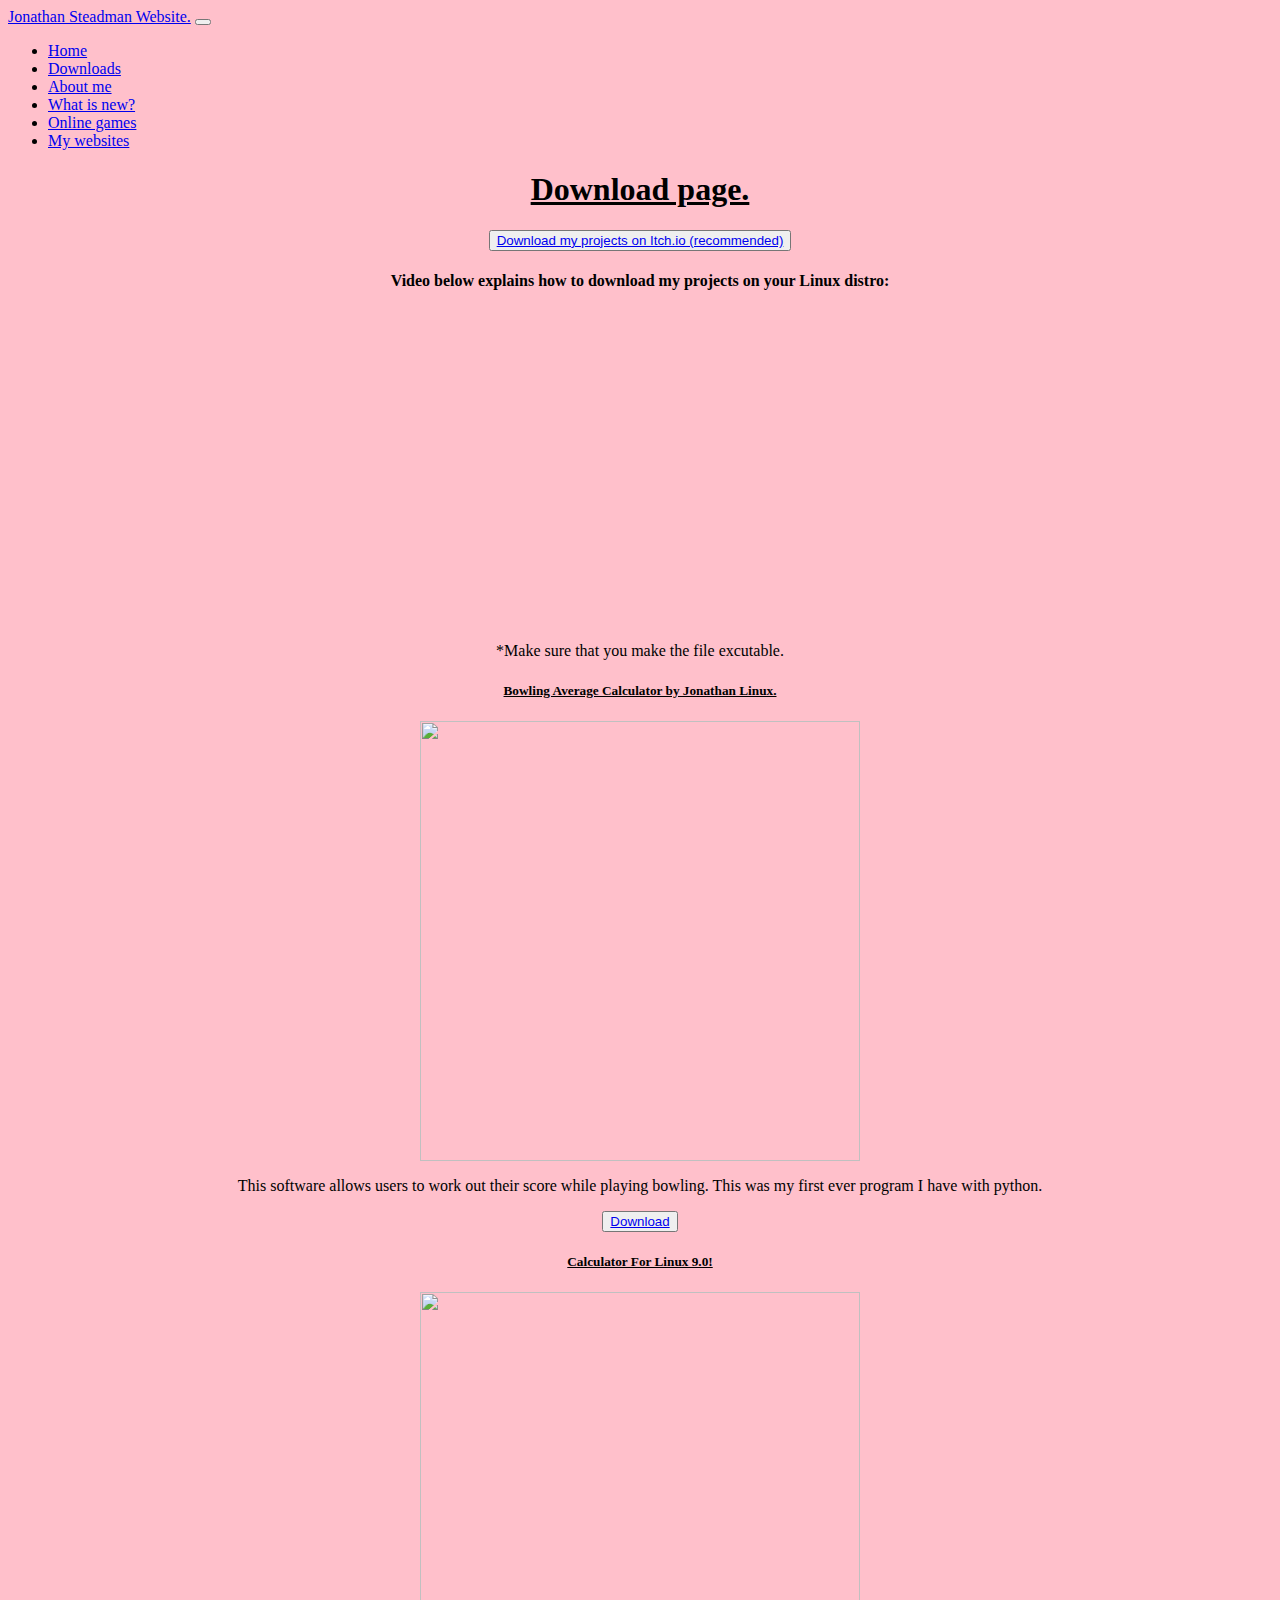
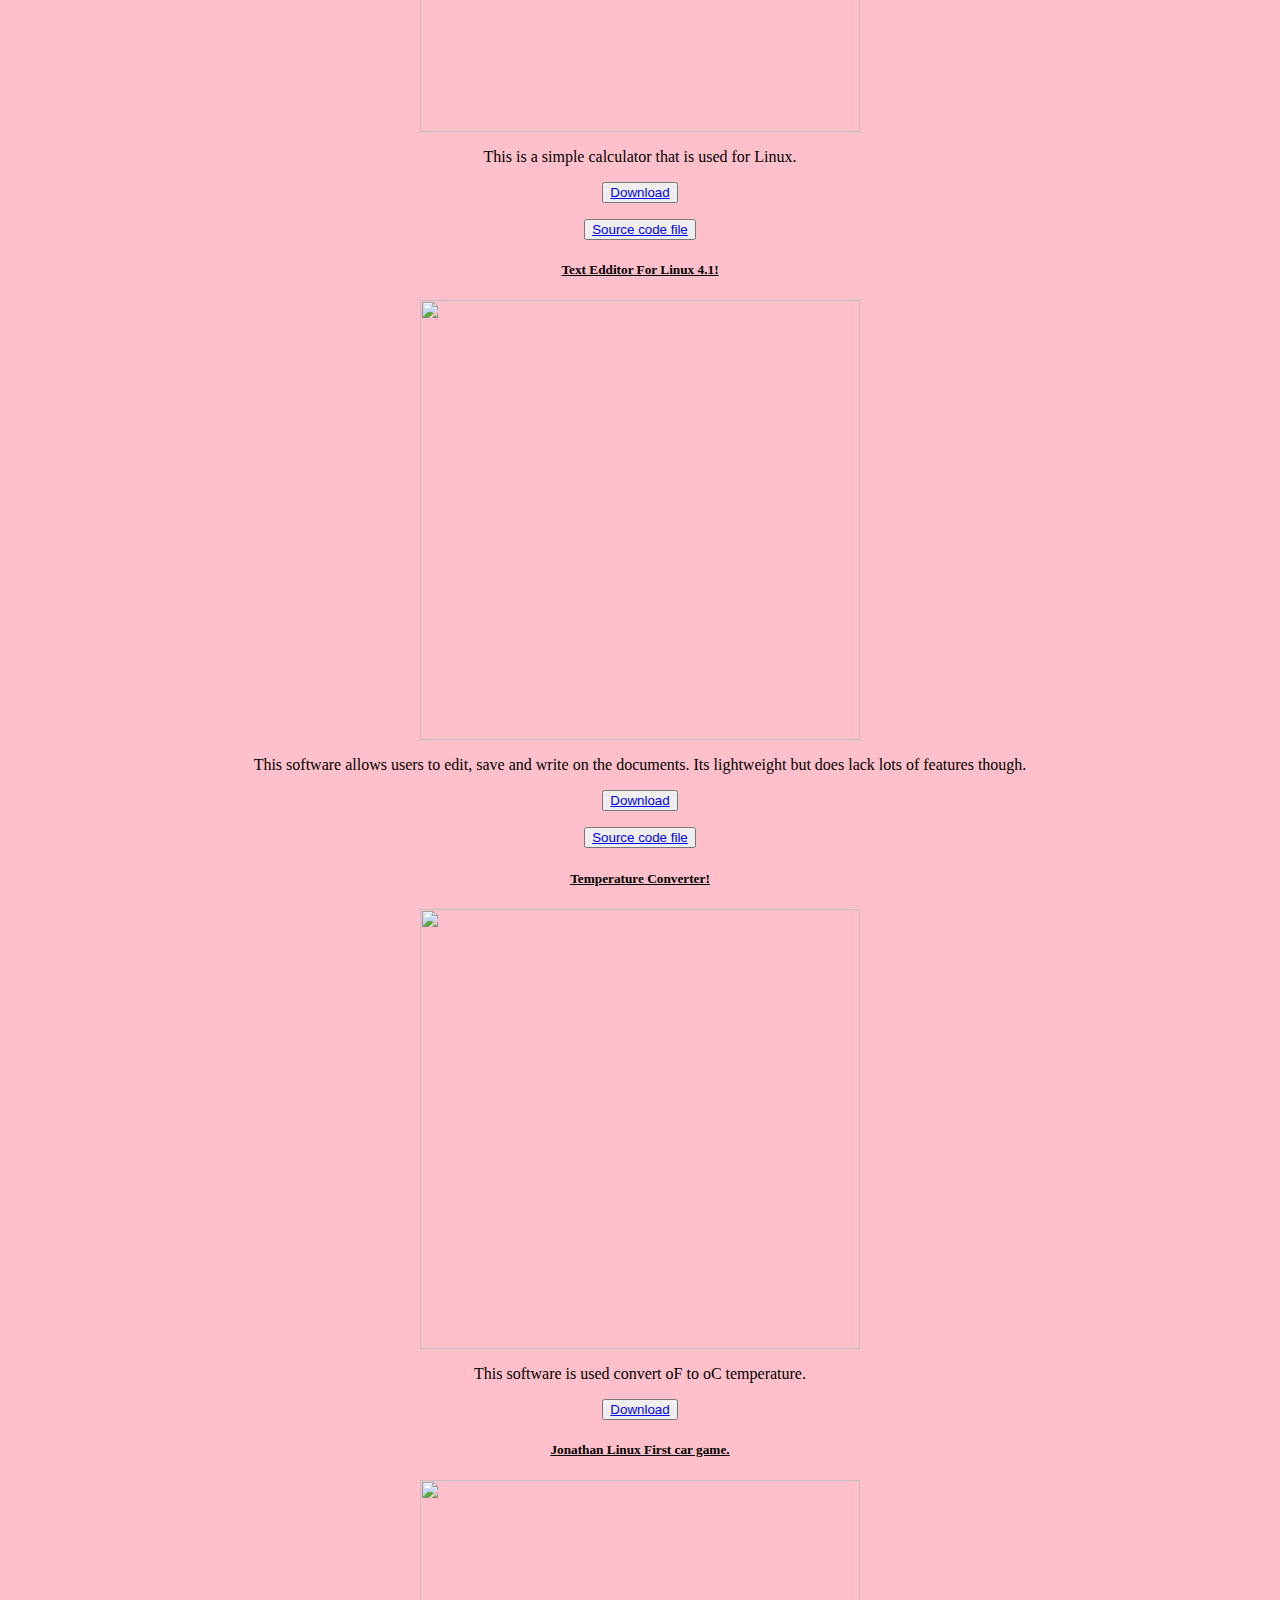
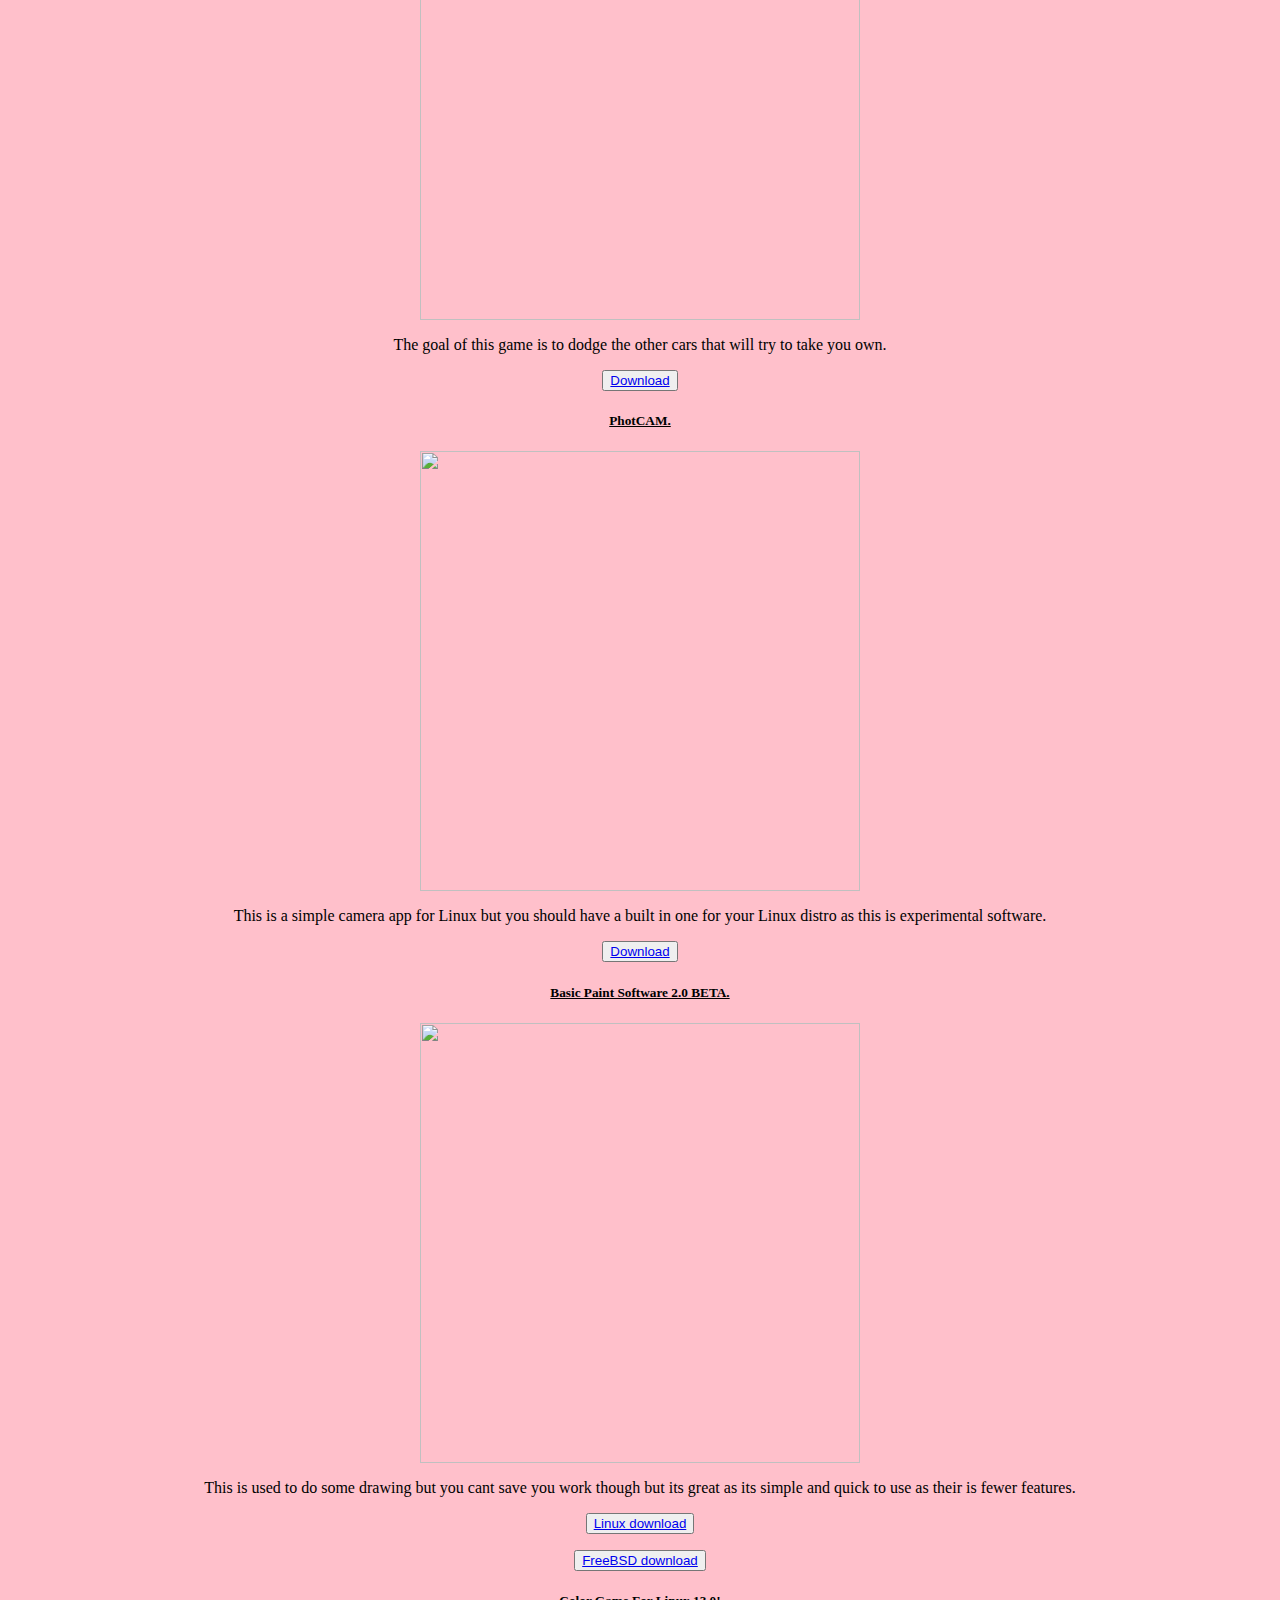
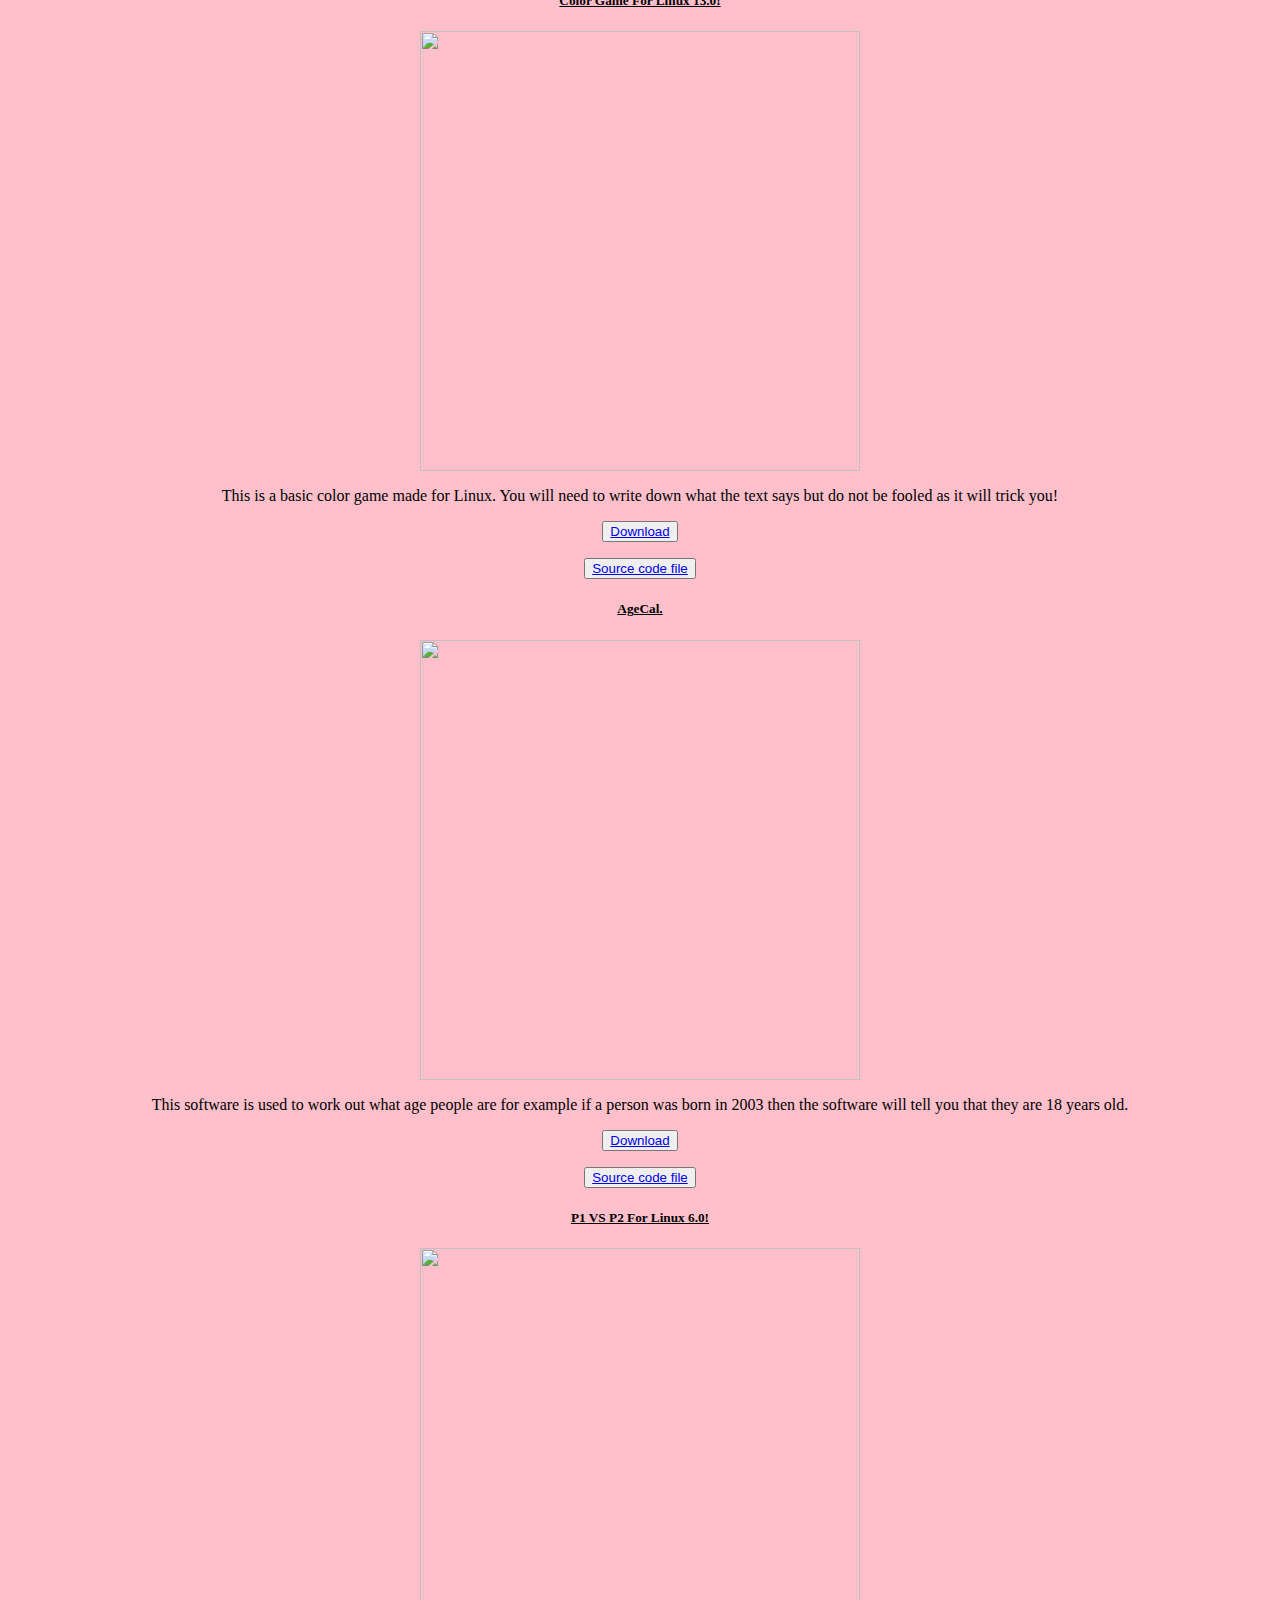
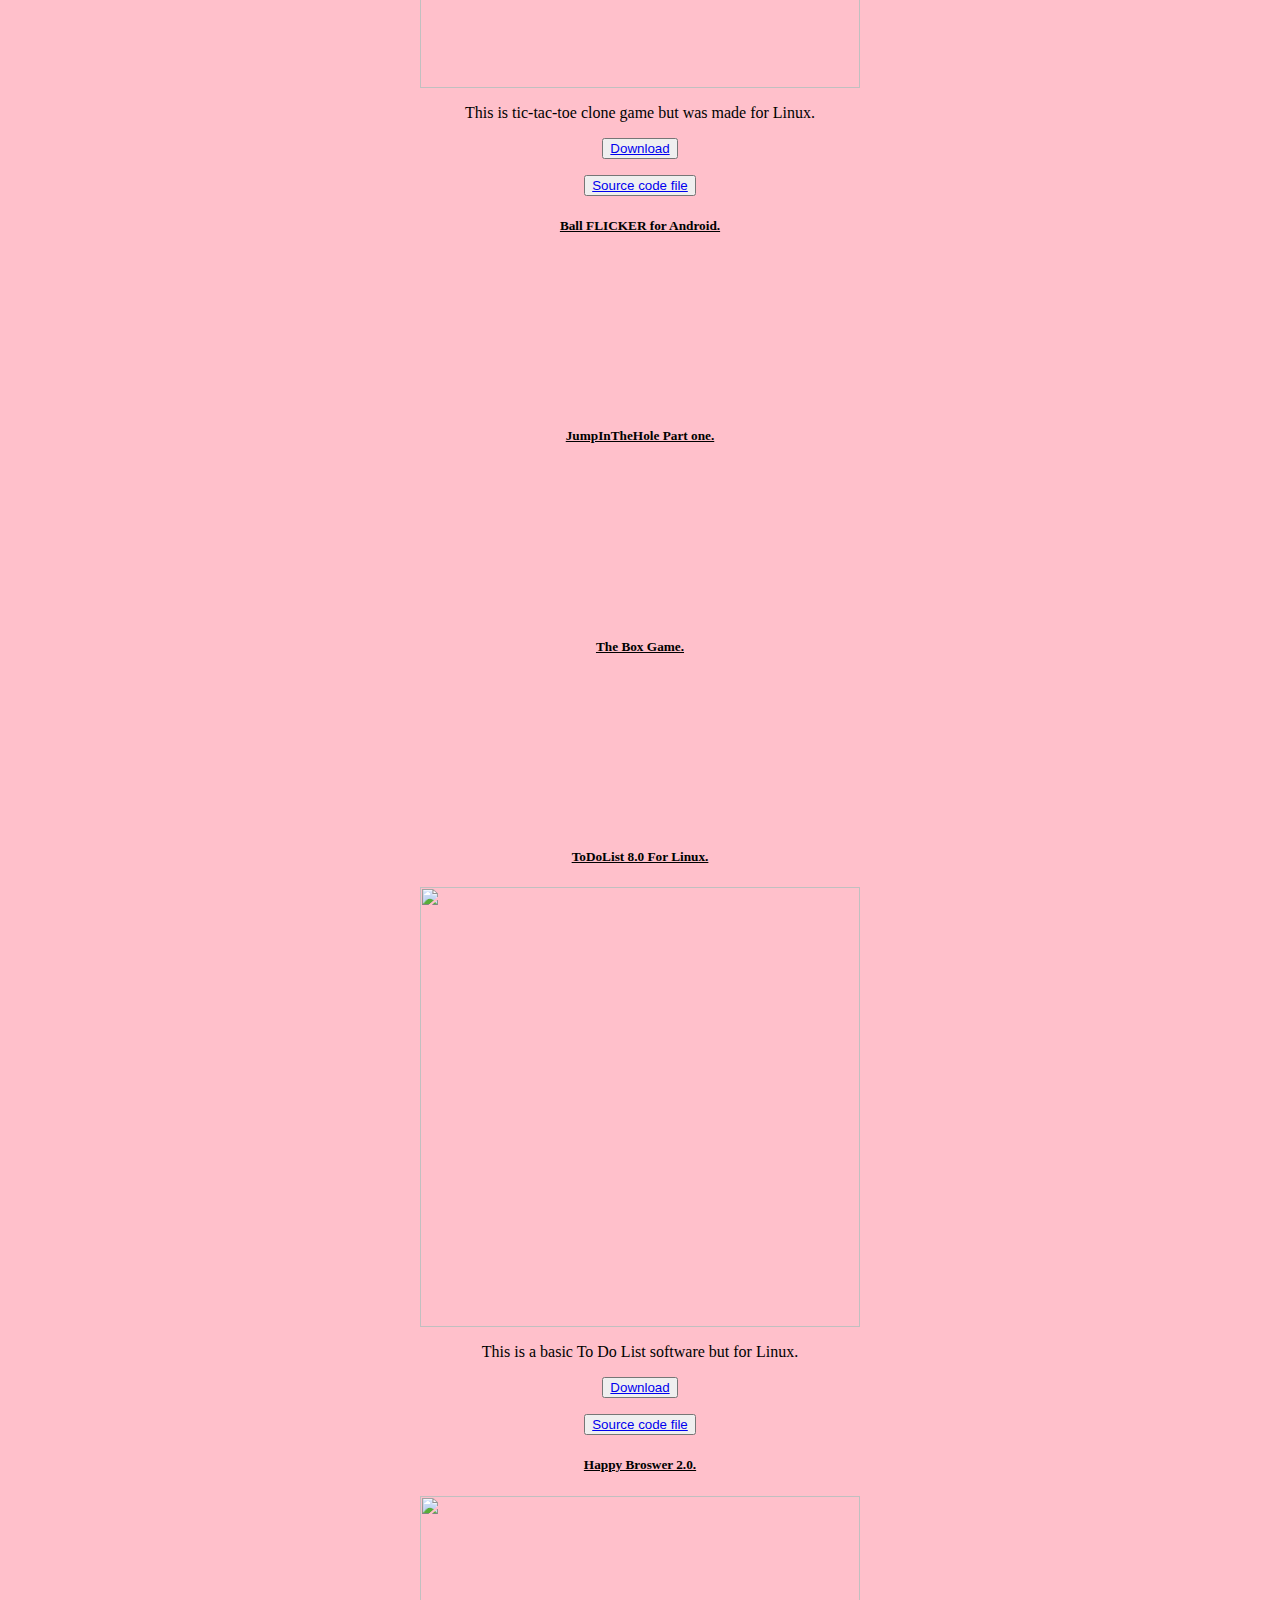
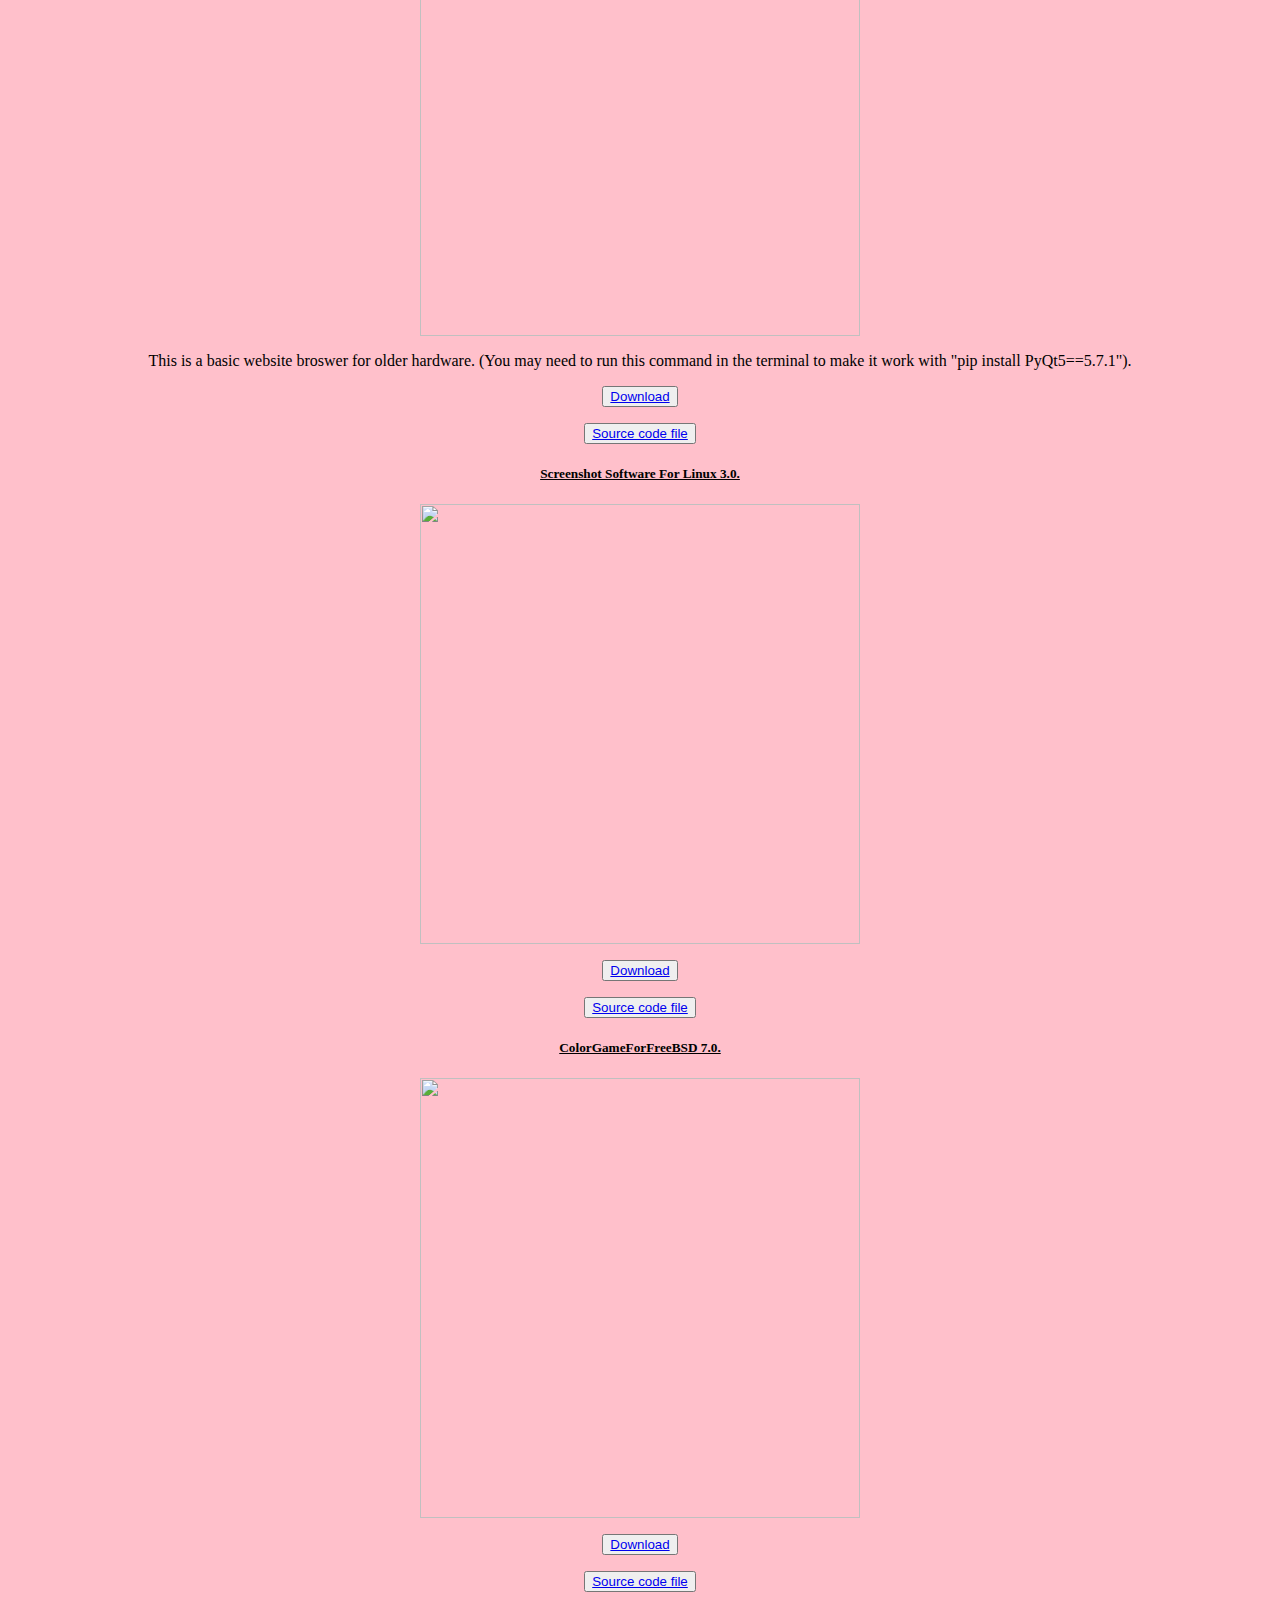
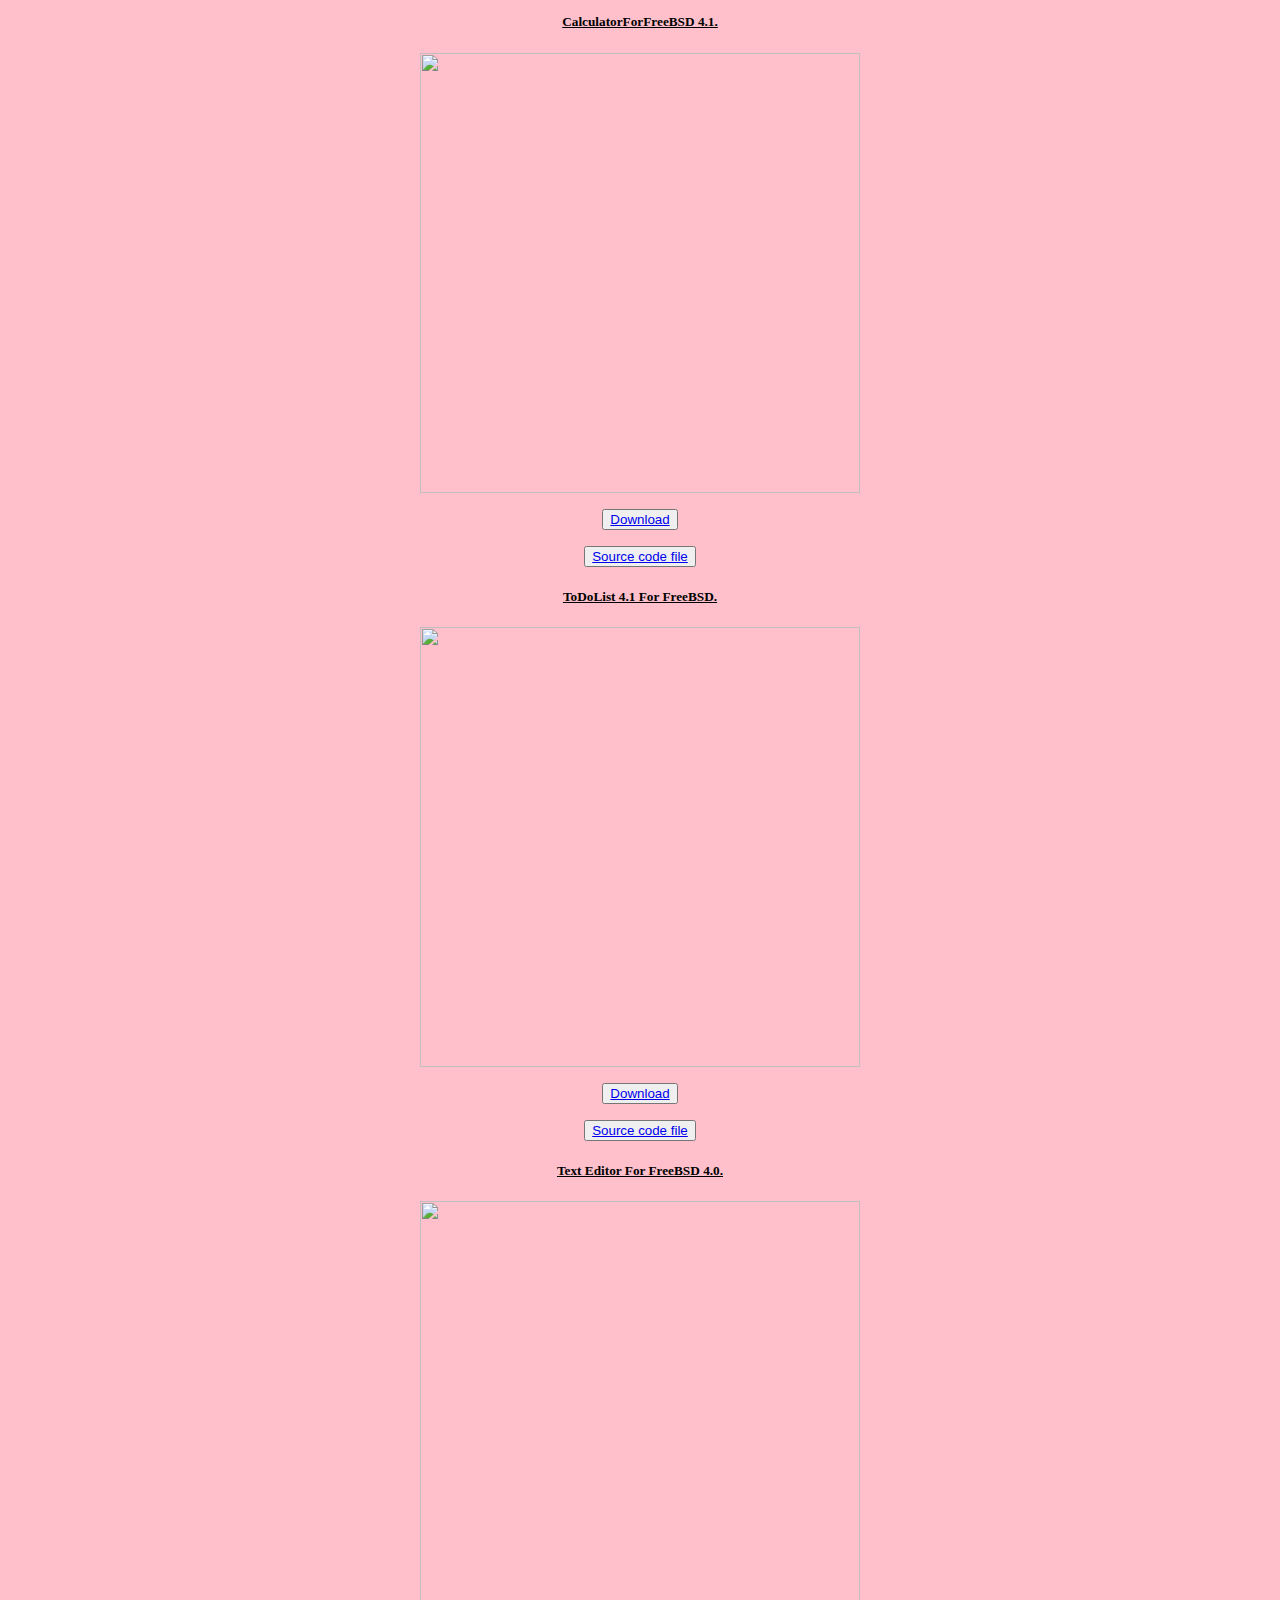
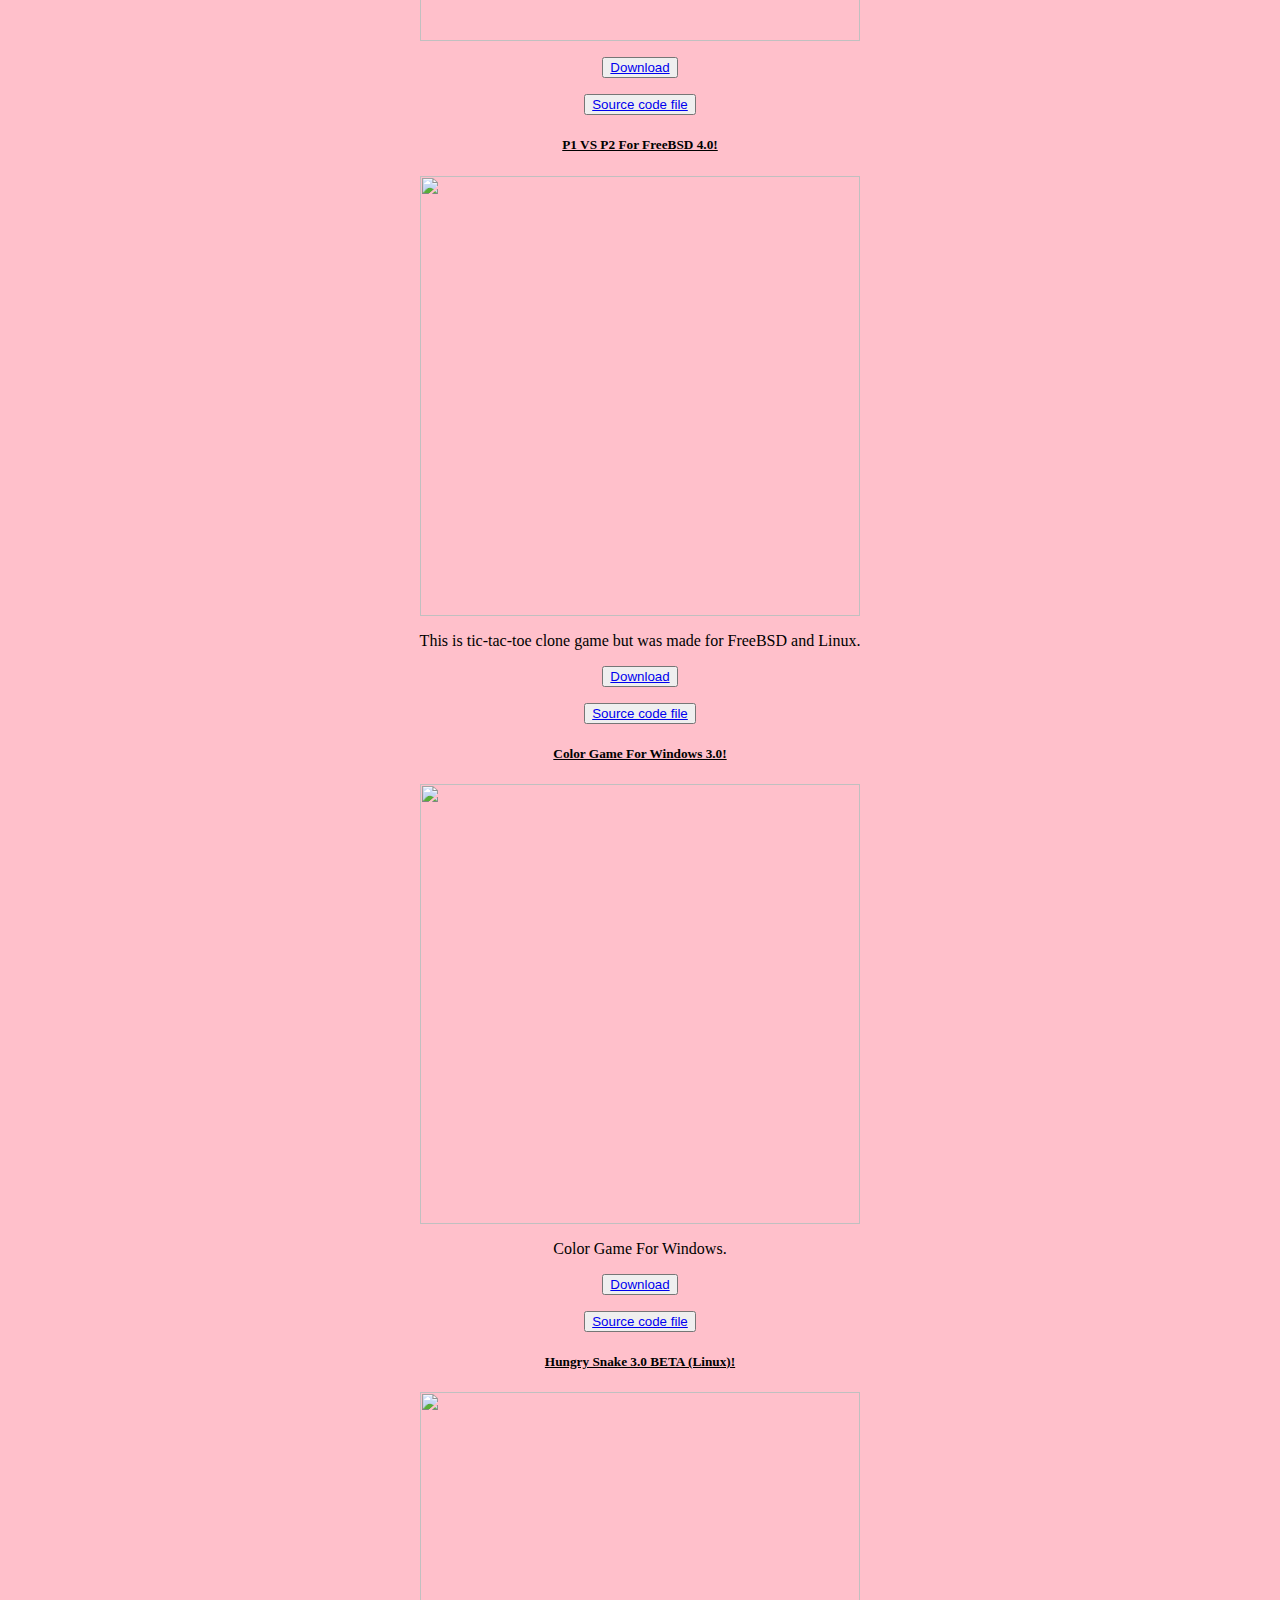
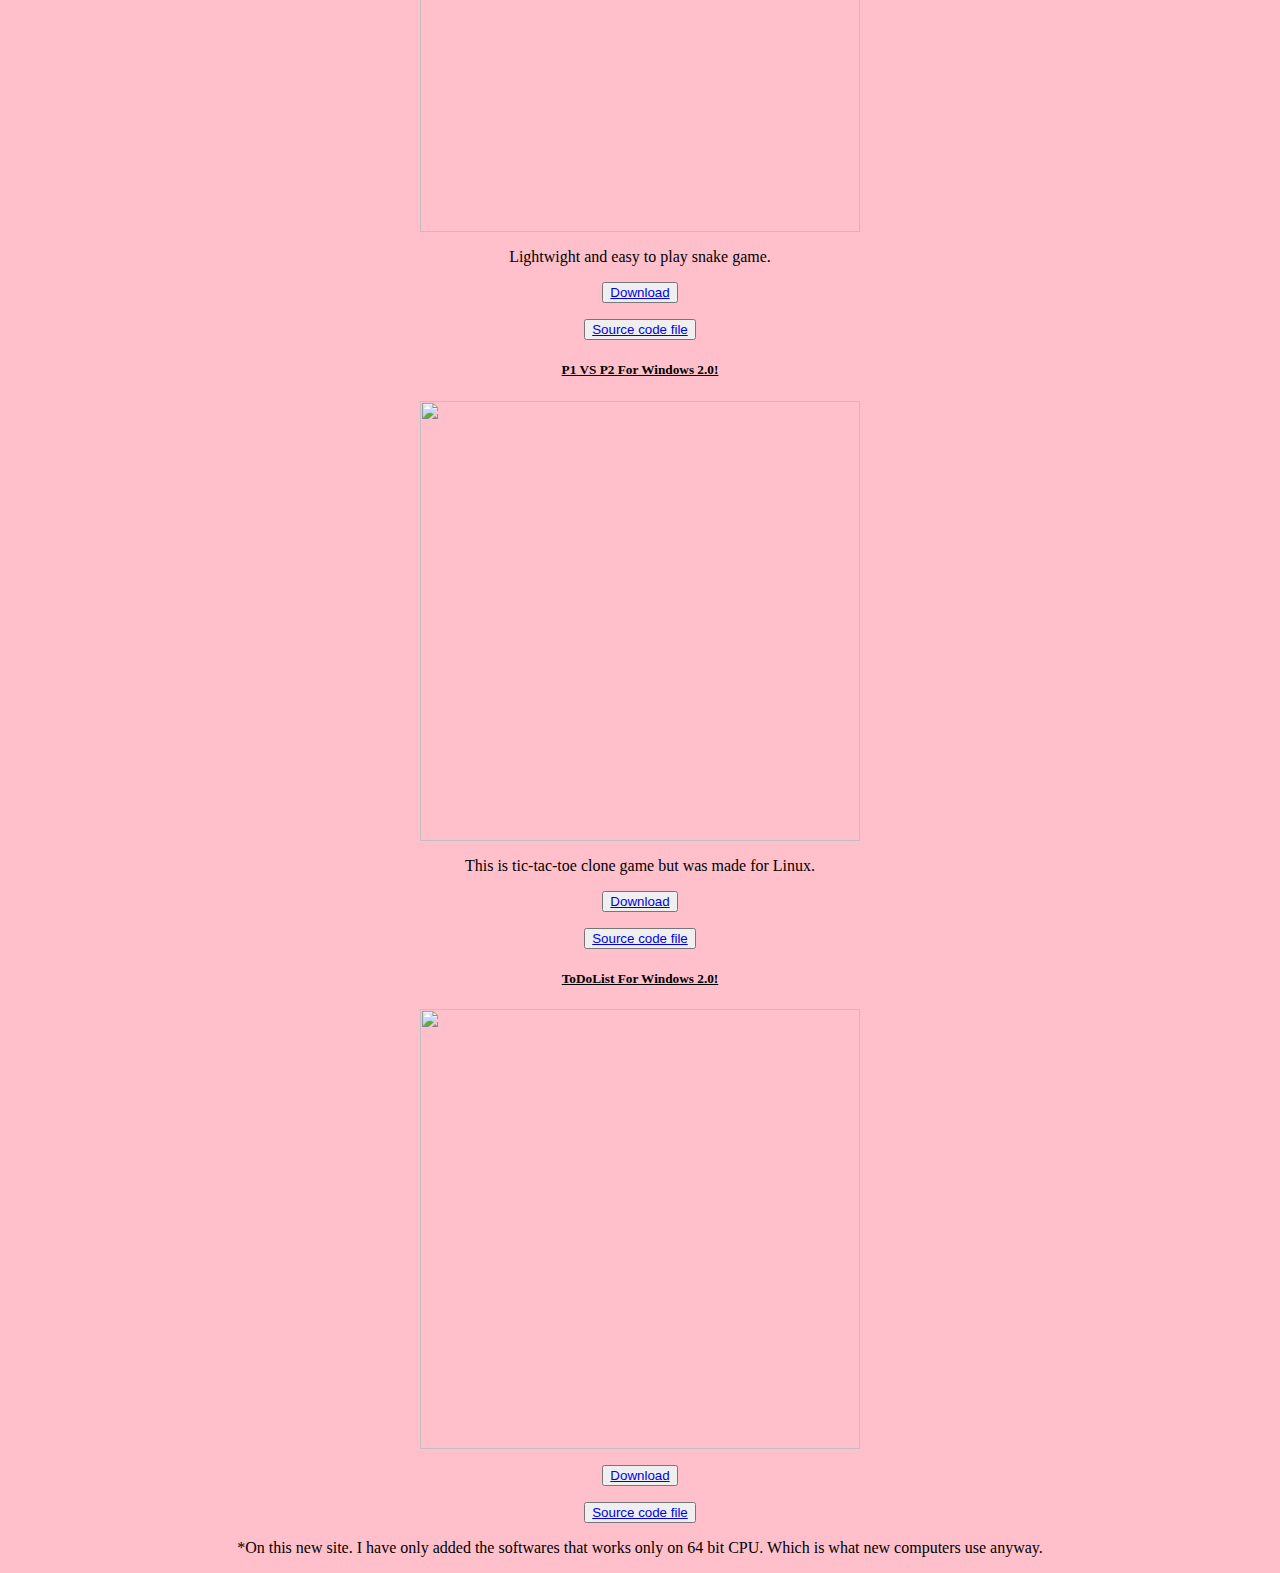
==== Download.html @ ea565d5f "Update Download.html" ====
<html>
<head>
    <link href="https://cdn.jsdelivr.net/npm/bootstrap@5.1.3/dist/css/bootstrap.min.css" rel="stylesheet" integrity="sha384-1BmE4kWBq78iYhFldvKuhfTAU6auU8tT94WrHftjDbrCEXSU1oBoqyl2QvZ6jIW3" crossorigin="anonymous">
    <link href="https://cdn.jsdelivr.net/npm/bootstrap@5.1.3/dist/css/bootstrap.min.css" rel="stylesheet" integrity="sha384-1BmE4kWBq78iYhFldvKuhfTAU6auU8tT94WrHftjDbrCEXSU1oBoqyl2QvZ6jIW3" crossorigin="anonymous">
<script src="https://cdn.jsdelivr.net/npm/bootstrap@5.1.3/dist/js/bootstrap.bundle.min.js" integrity="sha384-ka7Sk0Gln4gmtz2MlQnikT1wXgYsOg+OMhuP+IlRH9sENBO0LRn5q+8nbTov4+1p" crossorigin="anonymous"></script>
<title>Jonathan Steadman website.</title>
<meta name="viewport" content="width=device-width, initial-scale=1" /> 
<link rel="stylesheet" href="styles.css">
<link rel="icon" href="Assets/folder2-open.svg">




</head>
<body style= background-color:pink>
    <nav class="navbar navbar-expand-lg navbar-light bg-light">
        <div class="container-fluid">
          <a class="navbar-brand" href="Index.html">Jonathan Steadman Website.</a>
          <button class="navbar-toggler" type="button" data-bs-toggle="collapse" data-bs-target="#navbarNavDropdown" aria-controls="navbarNavDropdown" aria-expanded="false" aria-label="Toggle navigation">
            <span class="navbar-toggler-icon"></span>
          </button>
          <div class="collapse navbar-collapse" id="navbarNavDropdown">
            <ul class="navbar-nav">
              <li class="nav-item">
                <a  class="nav-link" href="Index.html">Home</a>
              </li>
              <li class="nav-item">
                <a class="nav-link active" href="Download.html">Downloads</a>
              </li>
              <li class="nav-item">
                <a class="nav-link" href="AboutMe.html">About me</a>
              </li>
              <li class="nav-item">
                  <a class="nav-link" href="WhatIsNew.html">What is new? </a>
            </li>
            <li class="nav-item">
                <a class="nav-link" href="OnlineGames.html">Online games </a>
          </li>
          <li class="nav-item">
            <a class="nav-link" href="websites.html">My websites </a>
      </li>
                </ul>
              </li>
            </ul>
          </div>
        </div>
      </nav>
      <u><h1 style="text-align: center;">Download page.</h1></u>
    <p style="text-align: center;"><button type="button" class="button1"><a href="https://jonathan-linux.itch.io/">Download my projects on Itch.io (recommended)</a></button></p>

      <h4 style="text-align: center;">Video below explains how to download my projects on your Linux distro:</h4>
      <div class="youtube-responsive-container"><iframe width="560" height="315" src="https://www.youtube.com/embed/gD91bSQ7vxY" title="YouTube video player" frameborder="0" allow="accelerometer; autoplay; clipboard-write; encrypted-media; gyroscope; picture-in-picture"></iframe></div></p>
        <p style="text-align: center;">*Make sure that you make the file excutable.</p>
    
        <u><b><h5 style="text-align: center;">Bowling Average Calculator by Jonathan Linux.</b></u></h5>
    <p style="text-align: center;"><img src="Assets/calc2.png" width="440"></p>
    <p style="text-align: center;">This software allows users to work out their score while playing bowling. This was my first ever program I have with python.</p>
    <p style="text-align: center;"><button type="button" class="button1"><a href="https://jonathan-linux.itch.io/bowling-average-calculator-by-jonathan-linux">Download</a></button></p>
    
    <u><b><h5 style="text-align: center;">Calculator For Linux 9.0!</b></u></h5>
    <p style="text-align: center;"><img src="https://img.itch.zone/aW1hZ2UvMTUzNzI1NC85MDg2MTg3LnBuZw==/347x500/1SSL3H.png" width="440"></p>
    <p style="text-align: center;">This is a simple calculator that is used for Linux.</p>
    <p style="text-align: center;"><button type="button" class="button1"> <a href="https://jonathan-linux.itch.io/open-source-calculator">Download</a></button></p>
    <p style="text-align: center;"><button type="button" class="button1"> <a href="https://github.com/ToothedTomb/JonathanSteadmanCalc">Source code file</a></button></p>
    
    <u><b><h5 style="text-align: center;">Text Edditor For Linux 4.1!</b></u></h5>
    <p style="text-align: center;"><img src="https://img.itch.zone/aW1hZ2UvMTUzNzI1OS85MTI5MDY5LnBuZw==/347x500/ZuxTin.png" width="440"></p>
    <p style="text-align: center;">This software allows users to edit, save and write on the documents. Its lightweight but does lack lots of features though.</p>
    <p style="text-align: center;"><button type="button" class="button1"> <a href="https://jonathan-linux.itch.io/text-edditor">Download</a></button></p>
        <p style="text-align: center;"><button type="button" class="button1"> <a href="https://github.com/ToothedTomb/TextEdditor.">Source code file</a></button></p>

    <u><b><h5 style="text-align: center;">Temperature Converter!</b></u></h5>
    <p style="text-align: center;"><img src="Assets/temp.png" width="440"></p>
    <p style="text-align: center;">This software is used convert oF to oC temperature.</p>
    <p style="text-align: center;"><button type="button" class="button1"> <a href="https://jonathan-linux.itch.io/temperature-converter">Download</a></button></p>

    <u><b><h5 style="text-align: center;">Jonathan Linux First car game.</b></u></h5>
    <p style="text-align: center;"><img src="Assets/cargame.png" width="440"></p>
    <p style="text-align: center;">The goal of this game is to dodge the other cars that will try to take you own.</p>
    <p style="text-align: center;"><button type="button" class="button1"> <a href="https://jonathan-steadman.itch.io/jonathan-steadman-first-car-game">Download</a></button></p>
    
    <u><b><h5 style="text-align: center;">PhotCAM.</b></u></h5>
    <p style="text-align: center;"><img src="Assets/Photocam.jpg" width="440"></p>
    <p style="text-align: center;">This is a simple camera app for Linux but you should have a built in one for your Linux distro as this is experimental software. </p>
    <p style="text-align: center;"><button type="button" class="button1"> <a href="https://jonathan-linux.itch.io/photcam">Download</a></button></p>
    
    <u><b><h5 style="text-align: center;">Basic Paint Software 2.0 BETA.</b></u></h5>
    <p style="text-align: center;"><img src="https://img.itch.zone/aW1hZ2UvMTUzNzI3Ny85MTY5MDQwLnBuZw==/347x500/Ckih4o.png" width="440"></p>
    <p style="text-align: center;">This is used to do some drawing but you cant save you work though but its great as its simple and quick to use as their is fewer features. </p>
    <p style="text-align: center;"><button type="button" class="button1"> <a href="https://jonathan-linux.itch.io/basicpaintsoftware">Linux download</a></button></p>
        <p style="text-align: center;"><button type="button" class="button1"> <a href="https://github.com/ToothedTomb/BasicPaintSoftwareFreeBSD">FreeBSD download</a></button></p>

    <u><b><h5 style="text-align: center;">Color Game For Linux 13.0!</b></u></h5>
    <p style="text-align: center;"><img src="https://img.itch.zone/aW1hZ2UvNzM1NzI4Lzg5OTE0NzgucG5n/347x500/H%2FX2bg.png" width="440"></p>
    <p style="text-align: center;">This is a basic color game made for Linux. You will need to write down what the text says but do not be fooled as it will trick you!</p>
    <p style="text-align: center;"><button type="button" class="button1"> <a href="https://jonathan-steadman.itch.io/color-game-for-linux">Download</a></button></p>
    <p style="text-align: center;"><button type="button" class="button1"> <a href="https://github.com/ToothedTomb/ColorGameForLinux/blob/master/Code">Source code file</a></button></p>

    <u><b><h5 style="text-align: center;">AgeCal.</b></u></h5>
    <p style="text-align: center;"><img src="Assets/AgeCal2.0.png" width="440"></p>
    <p style="text-align: center;">This software is used to work out what age people are for example if a person was born in 2003 then the software will tell you that they are 18 years old.</p>
    <p style="text-align: center;"><button type="button" class="button1"> <a href="https://jonathan-linux.itch.io/agecal">Download</a></button></p>
    <p style="text-align: center;"><button type="button" class="btn button1"> <a href="https://gist.github.com/ToothedTomb/76e5467ece886f9bbb67aa7cafefe268">Source code file</a></button></p>

    <u><b><h5 style="text-align: center;">P1 VS P2 For Linux 6.0!</b></u></h5>
    <p style="text-align: center;"><img src="https://user-images.githubusercontent.com/52569279/170129122-62c69c9c-e805-48ed-85cf-1e7e7a47e87b.png" width="440"></p>
    <p style="text-align: center;">This is tic-tac-toe clone game but was made for Linux.</p>
    <p style="text-align: center;"><button type="button" class="button1"> <a href="https://jonathan-steadman.itch.io/p1-v-p2">Download</a></button></p>
    <p style="text-align: center;"><button type="button" class="button1"> <a href="https://gist.github.com/ToothedTomb/76e5467ece886f9bbb67aa7cafefe268">Source code file</a></button></p>

    <u><b><h5 style="text-align: center;">Ball FLICKER for Android.</b></u></h5>

    <p style="text-align: center;"><iframe src="https://itch.io/embed/918046?bg_color=000000&amp;fg_color=ffffff&amp;link_color=9c9860&amp;border_color=b977af" width="440" frameborder="0"><a href="https://jonathan-steadman.itch.io/ball-flicker-for-android">Ball FLICKER for Android. by Jonathan Steadman</a></iframe></p>

    <u><b><h5 style="text-align: center;">JumpInTheHole Part one.</b></u></h5>
    <p style="text-align: center;"><iframe src="https://itch.io/embed/945273?bg_color=000000&amp;fg_color=ffffff&amp;link_color=ff7b9b&amp;border_color=bebebe" width="440" frameborder="0"><a href="https://jonathan-steadman.itch.io/jumpinthehole">JumpInTheHole part one. by Jonathan Steadman</a></iframe></p>

    <u><b><h5 style="text-align: center;">The Box Game.</b></u></h5>
    <p style="text-align: center;"><iframe src="https://itch.io/embed/1161592?bg_color=2ce8f4&amp;fg_color=000000&amp;link_color=327345&amp;border_color=cccccc" width="440" frameborder="0"><a href="https://jonathan-steadman.itch.io/the-box-game">The Box Game. by Jonathan Steadman</a></iframe></p>

    
        <u><b><h5 style="text-align: center;">ToDoList 8.0 For Linux.</b></u></h5>
            <p style="text-align: center;"><img src="https://img.itch.zone/aW1hZ2UvMTUzNzMxNi85MTEwNzQ1LnBuZw==/347x500/xBvunw.png" width="440"></p>
                <p style="text-align: center;">This is a basic To Do List software but for Linux.</p>
                <p style="text-align: center;"><button type="button" class="button1"> <a href="https://jonathan-linux.itch.io/todolist">Download</a></button></p>
                    <p style="text-align: center;"><button type="button" class="button1"> <a href="https://github.com/ToothedTomb/ToDoList2.0">Source code file</a></button></p>
           <u><b><h5 style="text-align: center;">Happy Broswer 2.0.</b></u></h5>
                       <p style="text-align: center;"><img src="https://img.itch.zone/aW1hZ2UvMTUzNzI5NC84OTg2NzM4LnBuZw==/347x500/NPp2IV.png" width="440"></p>
                   <p style="text-align: center;">This is a basic website broswer for older hardware. (You may need to run this command in the terminal to make it work with "pip install PyQt5==5.7.1").</p>
                               <p style="text-align: center;"><button type="button" class="button1"> <a href="https://jonathan-linux.itch.io/happy-broswer">Download</a></button></p>
                                                   <p style="text-align: center;"><button type="button" class="button1"> <a href="https://github.com/ToothedTomb/HappyBroswer">Source code file</a></button></p>
              <u><b><h5 style="text-align: center;">Screenshot Software For Linux 3.0.</b></u></h5>
                  <p style="text-align: center;"><img src="https://user-images.githubusercontent.com/52569279/164971139-bc50a52e-774f-4fbf-a34c-96bdd41c35e8.png" width="440"></p>
                      <p style="text-align: center;"><button type="button" class="button1"> <a href="https://jonathan-linux.itch.io/screenshot-software">Download</a></button></p>
                                                                         <p style="text-align: center;"><button type="button" class="button1"> <a href="https://github.com/ToothedTomb/ScreenShotSoftwareForLinux-">Source code file</a></button></p>
                <u><b><h5 style="text-align: center;">ColorGameForFreeBSD 7.0.</b></u></h5>
                  <p style="text-align: center;"><img src="https://img.itch.zone/aW1hZ2UvNzM1NzI4Lzg5OTIzNjQucG5n/347x500/SgaywD.png" width="440"></p>
                      <p style="text-align: center;"><button type="button" class="button1"> <a href="https://jonathan-steadman.itch.io/color-game-for-linux">Download</a></button></p>
                                                                         <p style="text-align: center;"><button type="button" class="button1"> <a href="https://github.com/ToothedTomb/ColorGameForFreeBSD-">Source code file</a></button></p>
                  <u><b><h5 style="text-align: center;">CalculatorForFreeBSD 4.1.</b></u></h5>
                  <p style="text-align: center;"><img src="https://img.itch.zone/aW1hZ2UvMTUzNzI1NC85MTY4NDAyLnBuZw==/347x500/15mZfj.png" width="440"></p>
                      <p style="text-align: center;"><button type="button" class="button1"> <a href="https://jonathan-linux.itch.io/open-source-calculator">Download</a></button></p>
                                                                         <p style="text-align: center;"><button type="button" class="button1"> <a href="https://github.com/ToothedTomb/CalculatorForFreeBSD-">Source code file</a></button></p>
                                                                                           <u><b><h5 style="text-align: center;">ToDoList 4.1 For FreeBSD.</b></u></h5>
                  <p style="text-align: center;"><img src="https://img.itch.zone/aW1hZ2UvMTUzNzI1OS85MTI5MDY5LnBuZw==/347x500/ZuxTin.png" width="440"></p>
                      <p style="text-align: center;"><button type="button" class="button1"> <a href="https://jonathan-linux.itch.io/todolist">Download</a></button></p>
                                                                         <p style="text-align: center;"><button type="button" class="button1"> <a href="https://github.com/ToothedTomb/ToDoListForFreebsd">Source code file</a></button></p>
                                                                                             <u><b><h5 style="text-align: center;">Text Editor For FreeBSD 4.0.</b></u></h5>
                  <p style="text-align: center;"><img src="https://img.itch.zone/aW1hZ2UvMTUzNzI1OS85MTIwOTgxLnBuZw==/500x/o%2BW4wN.png" width="440"></p>
                      <p style="text-align: center;"><button type="button" class="button1"> <a href="https://jonathan-linux.itch.io/text-edditor">Download</a></button></p>
                                                                         <p style="text-align: center;"><button type="button" class="button1"> <a href="https://github.com/ToothedTomb/TextEdditorForFreeBSD">Source code file</a></button></p>
      <u><b><h5 style="text-align: center;">P1 VS P2 For FreeBSD 4.0!</b></u></h5>
    <p style="text-align: center;"><img src="https://user-images.githubusercontent.com/52569279/170131108-e90be8f8-a813-4bba-96fb-db8d07b8f66d.png" width="440"></p>
    <p style="text-align: center;">This is tic-tac-toe clone game but was made for FreeBSD and Linux.</p>
    <p style="text-align: center;"><button type="button" class="button1"> <a href="https://jonathan-steadman.itch.io/p1-v-p2">Download</a></button></p>
    <p style="text-align: center;"><button type="button" class="button1"> <a href="https://github.com/ToothedTomb/P1-VS-P2-for-FreeBSD">Source code file</a></button></p>
     
<u><b><h5 style="text-align: center;">Color Game For Windows 3.0!</b></u></h5>
    <p style="text-align: center;"><img src="https://img.itch.zone/aW1hZ2UvNzM1NzI4Lzg5OTIzOTgucG5n/347x500/uXECni.png" width="440"></p>
    <p style="text-align: center;">Color Game For Windows.</p>
    <p style="text-align: center;"><button type="button" class="button1"> <a href="https://jonathan-linux.itch.io/color-game-for-linux">Download</a></button></p>
    <p style="text-align: center;"><button type="button" class="button1"> <a href="https://github.com/ToothedTomb/ColorGameForWindows">Source code file</a></button></p>

<u><b><h5 style="text-align: center;">Hungry Snake 3.0 BETA (Linux)!</b></u></h5>
    <p style="text-align: center;"><img src="https://img.itch.zone/aW1hZ2UvMTUxOTYxMC84ODk4NzU1LnBuZw==/347x500/xbaAVF.png" width="440"></p>
    <p style="text-align: center;">Lightwight and easy to play snake game.</p>
    <p style="text-align: center;"><button type="button" class="button1"> <a href="https://jonathan-linux.itch.io/hungry-snake">Download</a></button></p>
    <p style="text-align: center;"><button type="button" class="button1"> <a href="https://github.com/ToothedTomb/HungrySnakeBETALinux">Source code file</a></button></p>

    <u><b><h5 style="text-align: center;">P1 VS P2 For Windows 2.0!</b></u></h5>
    <p style="text-align: center;"><img src="https://user-images.githubusercontent.com/52569279/170132683-89c3a9d4-0b52-4ccb-8f68-bb5a0e52f609.PNG" width="440"></p>
    <p style="text-align: center;">This is tic-tac-toe clone game but was made for Linux.</p>
    <p style="text-align: center;"><button type="button" class="button1"> <a href="https://jonathan-steadman.itch.io/p1-v-p2">Download</a></button></p>
    <p style="text-align: center;"><button type="button" class="button1"> <a href="https://github.com/ToothedTomb/P1VSP2ForWindows">Source code file</a></button></p>

    <u><b><h5 style="text-align: center;">ToDoList For Windows 2.0!</b></u></h5>
    <p style="text-align: center;"><img src="https://img.itch.zone/aW1hZ2UvMTUzNzMxNi85MTEwOTE3LnBuZw==/347x500/TAsboD.png" width="440"></p>
    <p style="text-align: center;"><button type="button" class="button1"> <a href="https://jonathan-linux.itch.io/todolist">Download</a></button></p>
    <p style="text-align: center;"><button type="button" class="button1"> <a href="https://github.com/ToothedTomb/ToDoList2.0">Source code file</a></button></p>

  <p style="text-align: center;">*On this new site. I have only added the softwares that works only on 64 bit CPU. Which is what new computers use anyway.</p>


 </body>






</html>
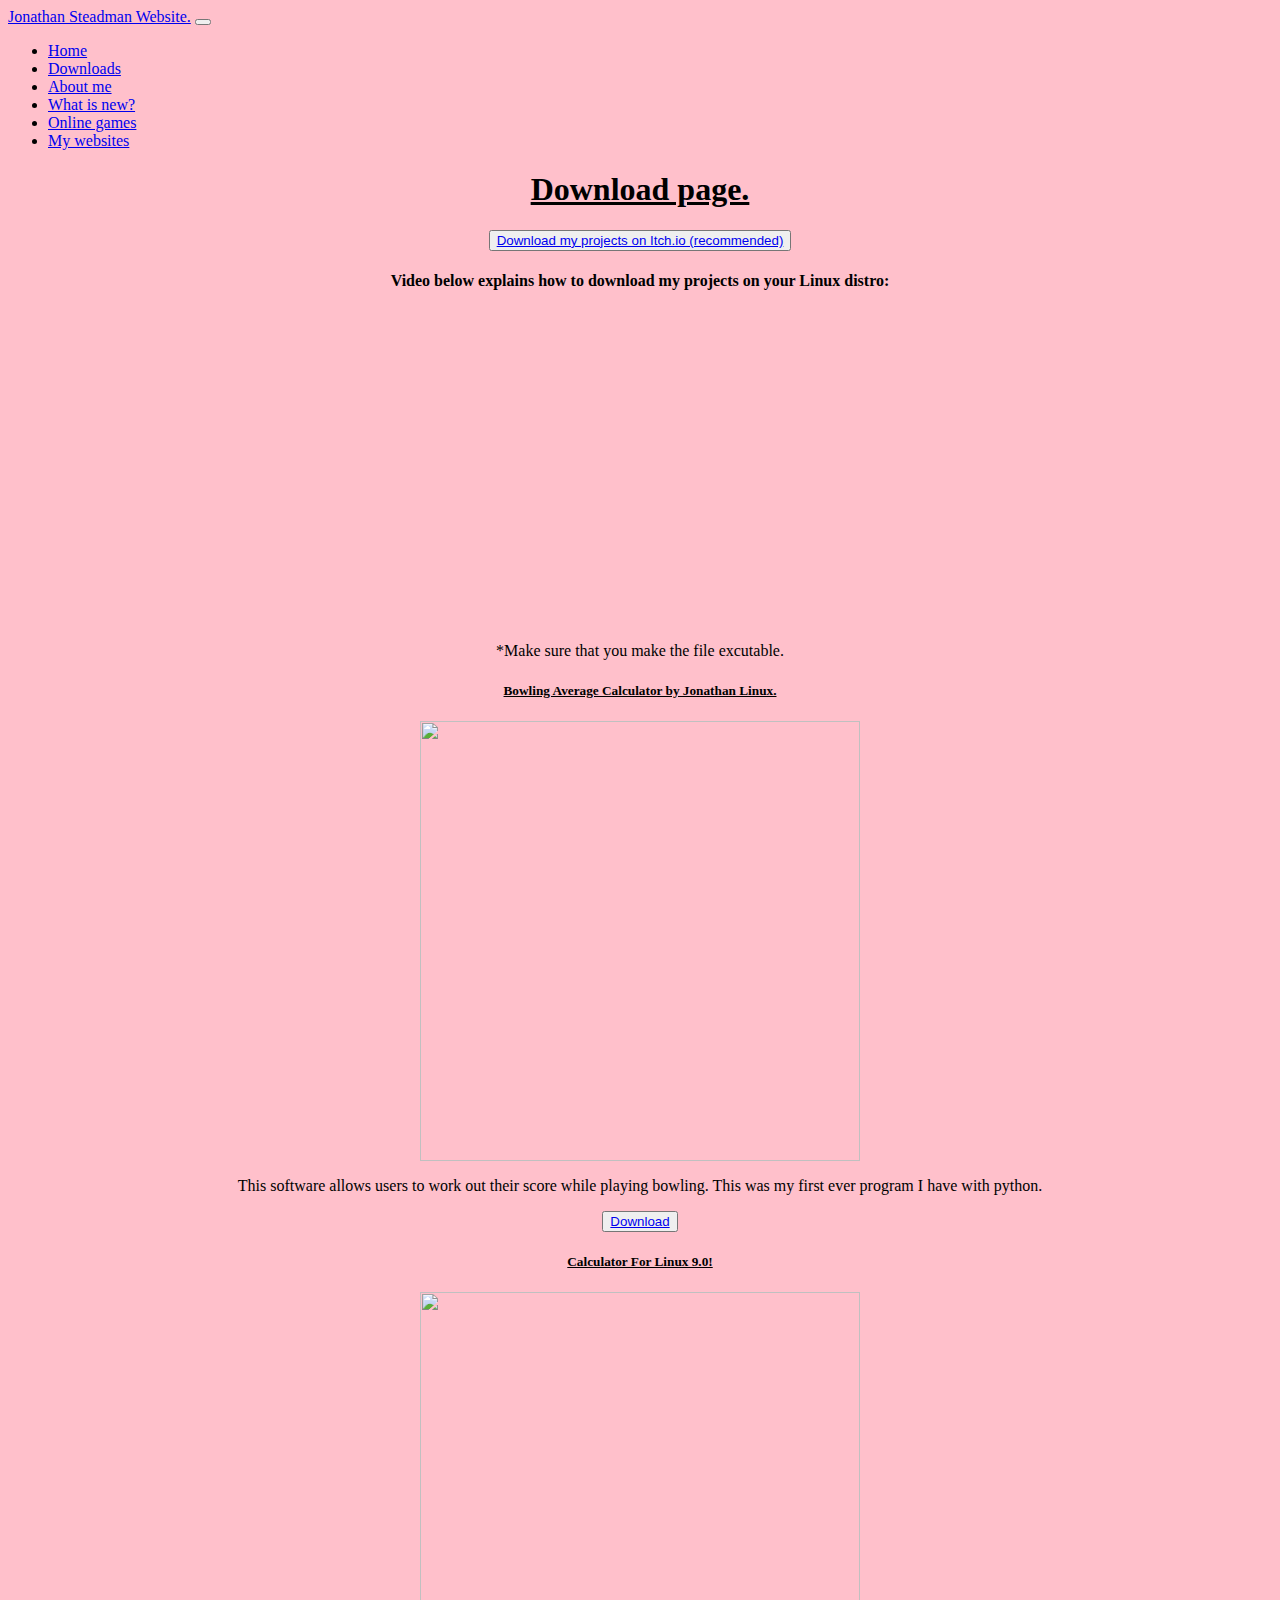
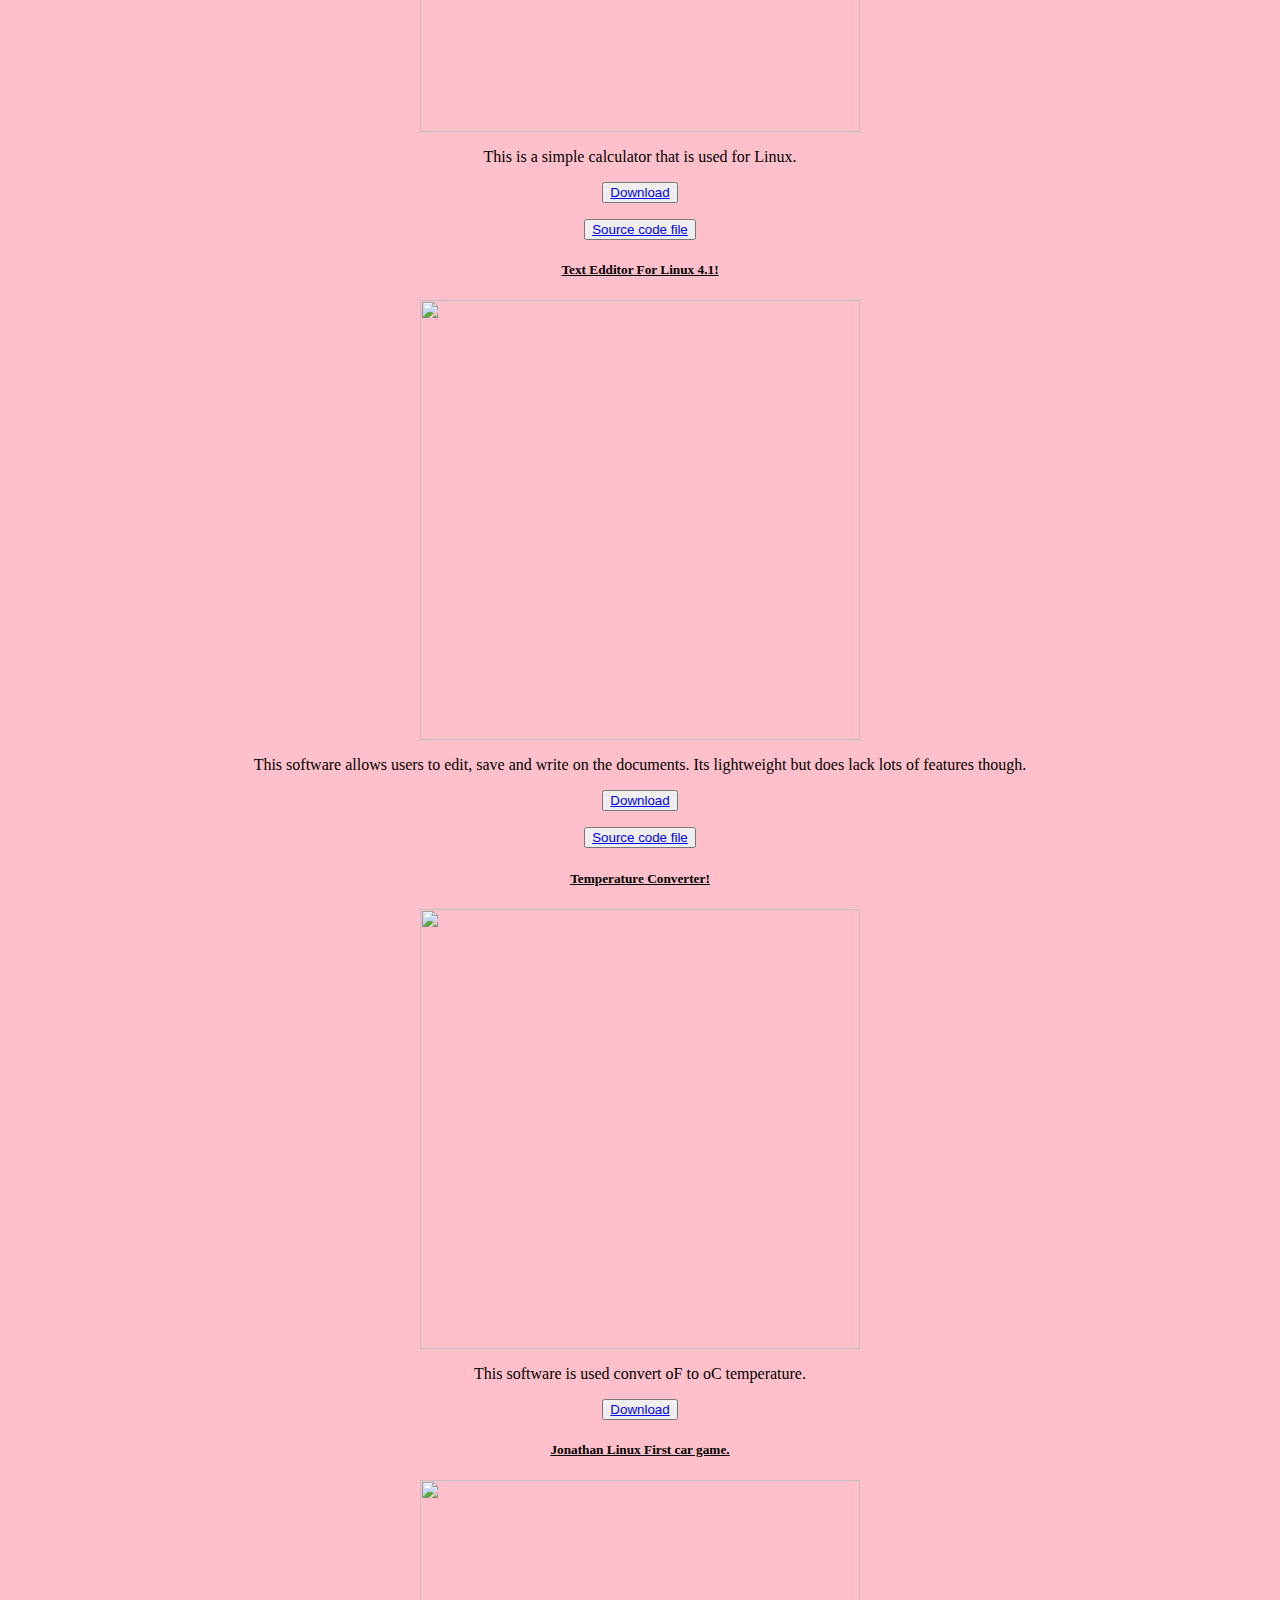
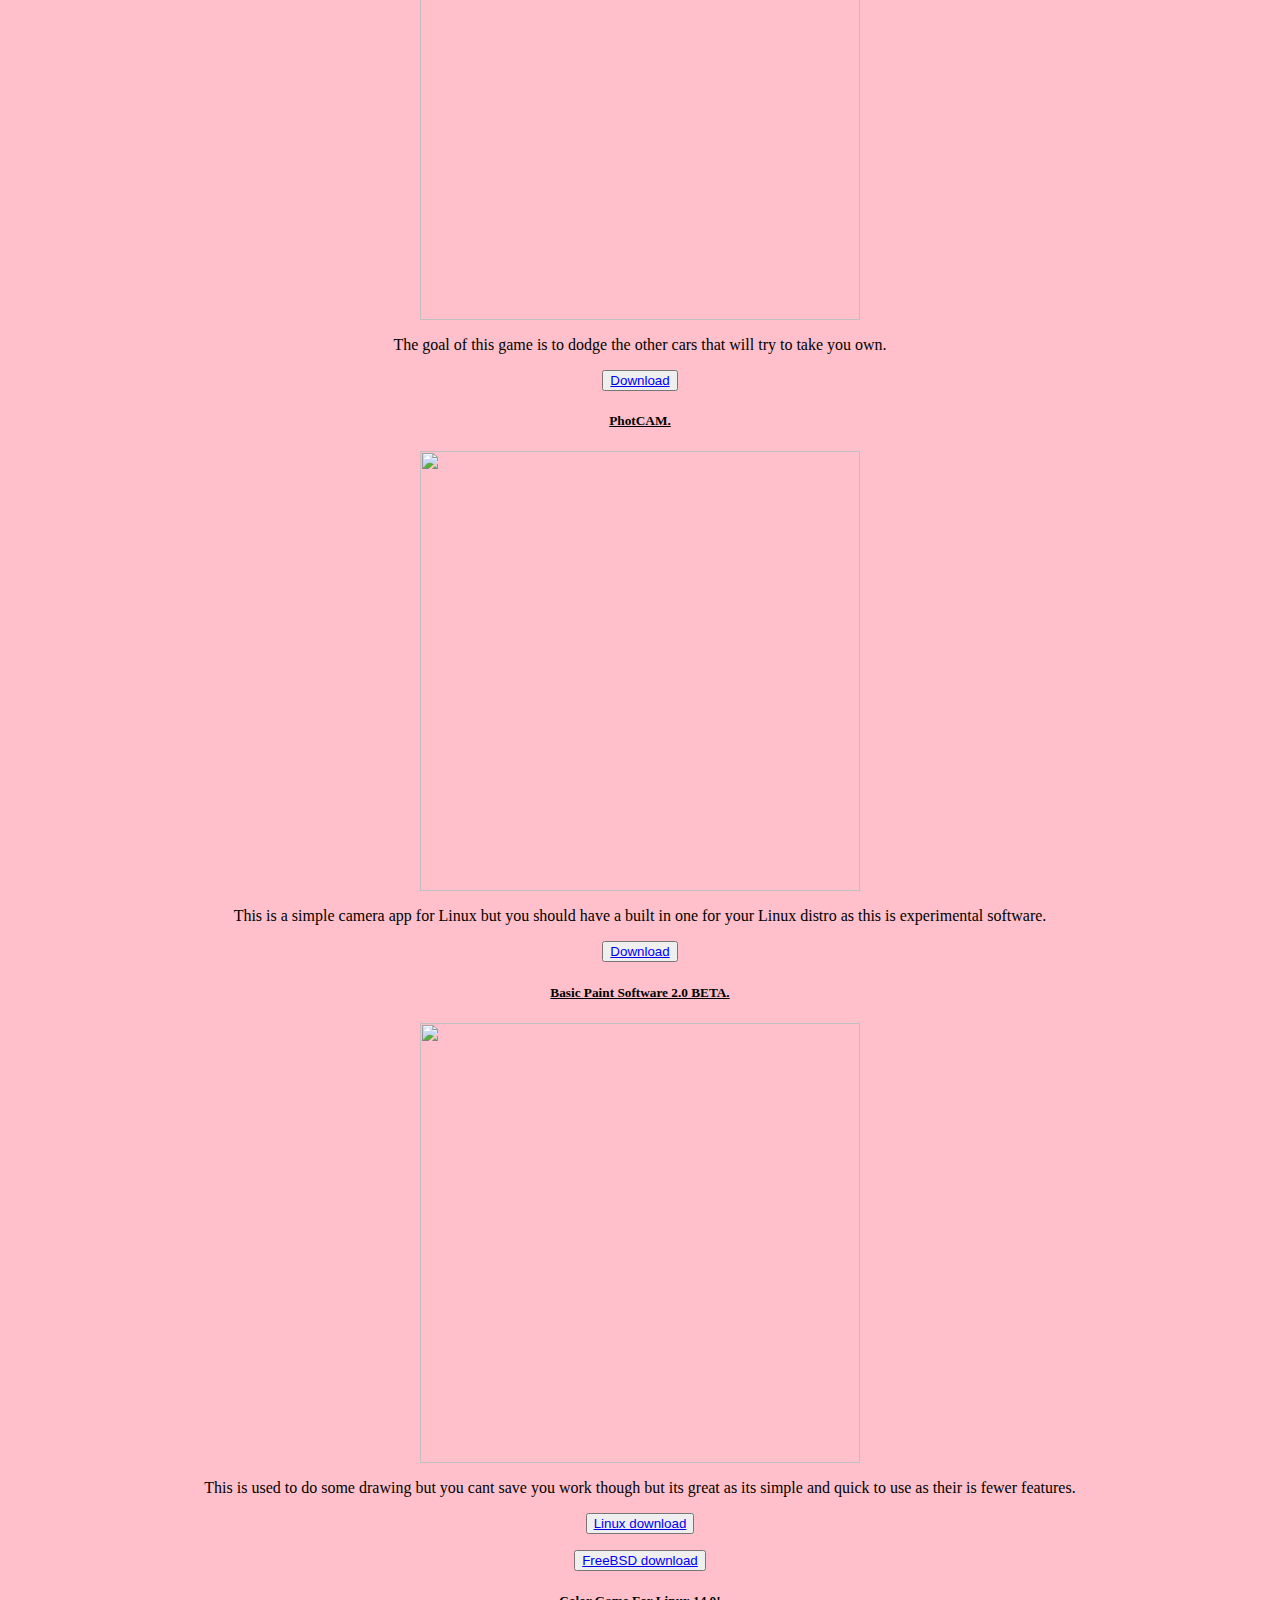
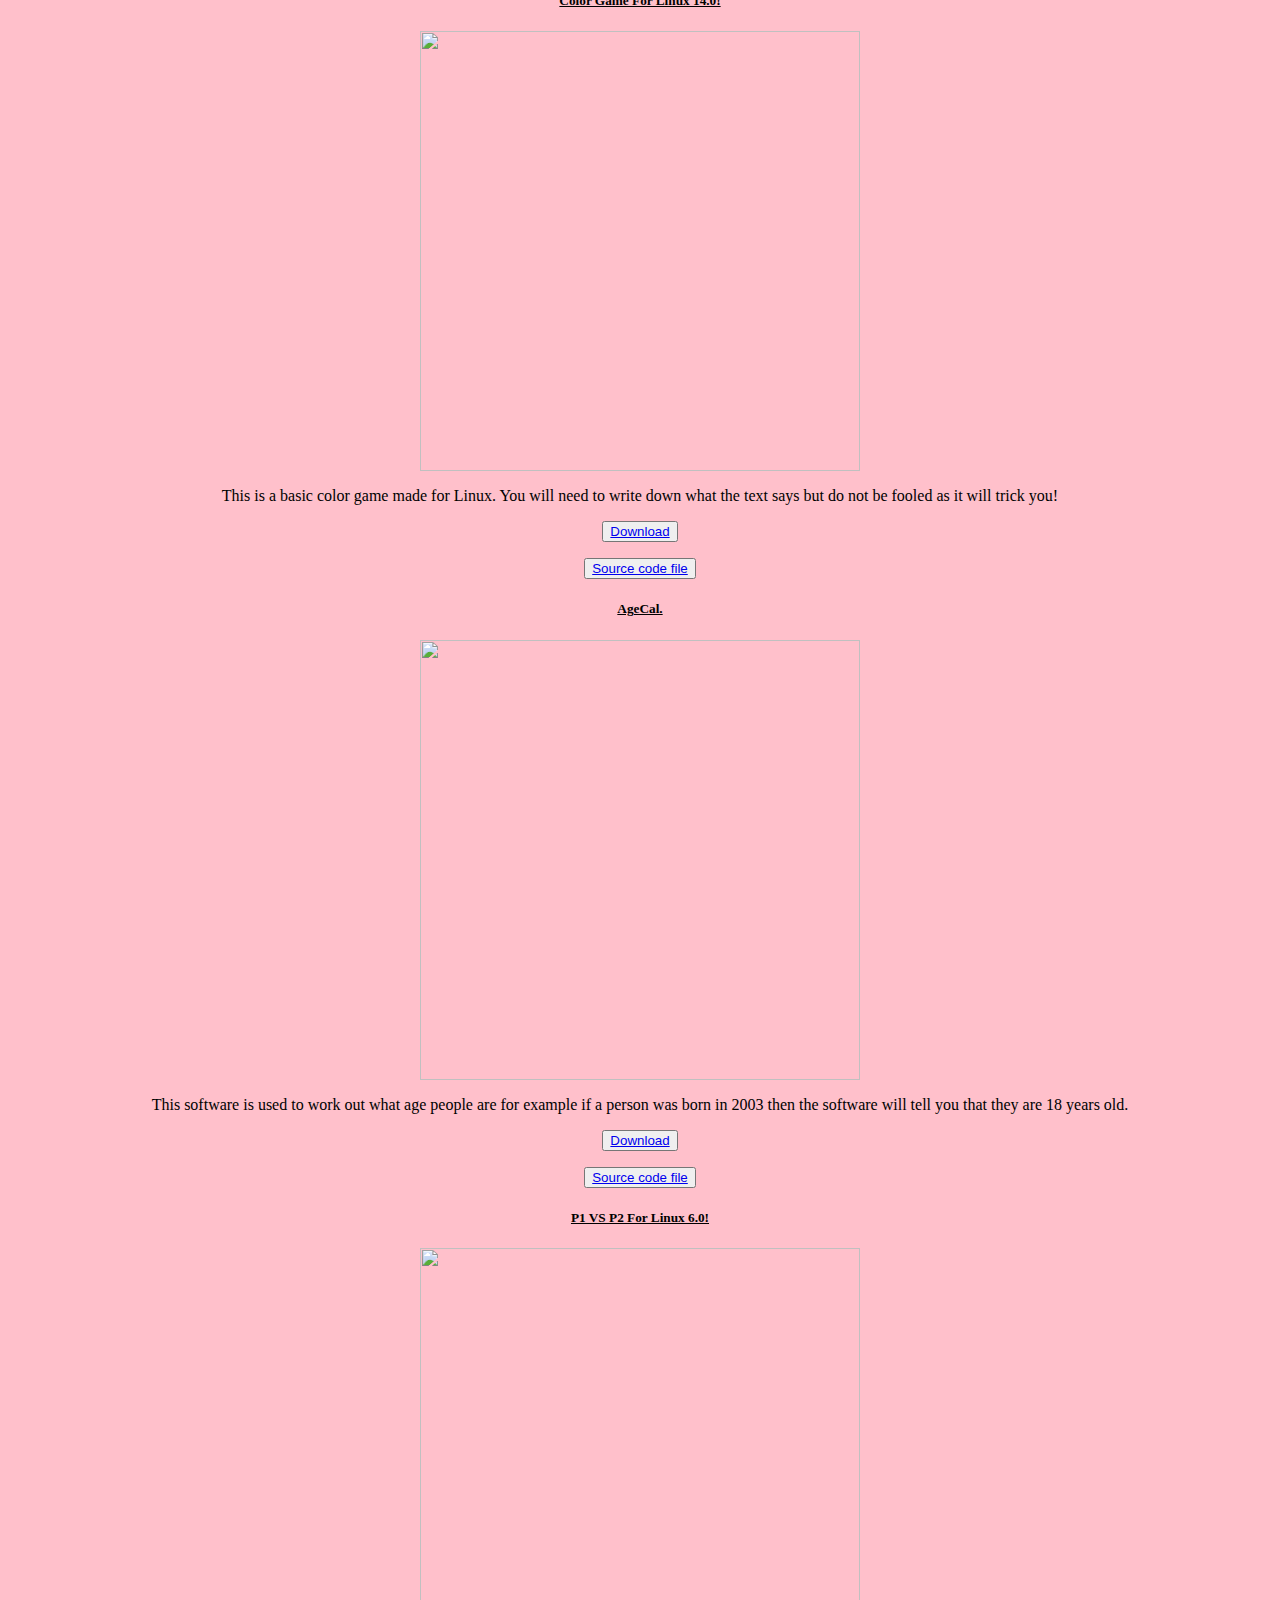
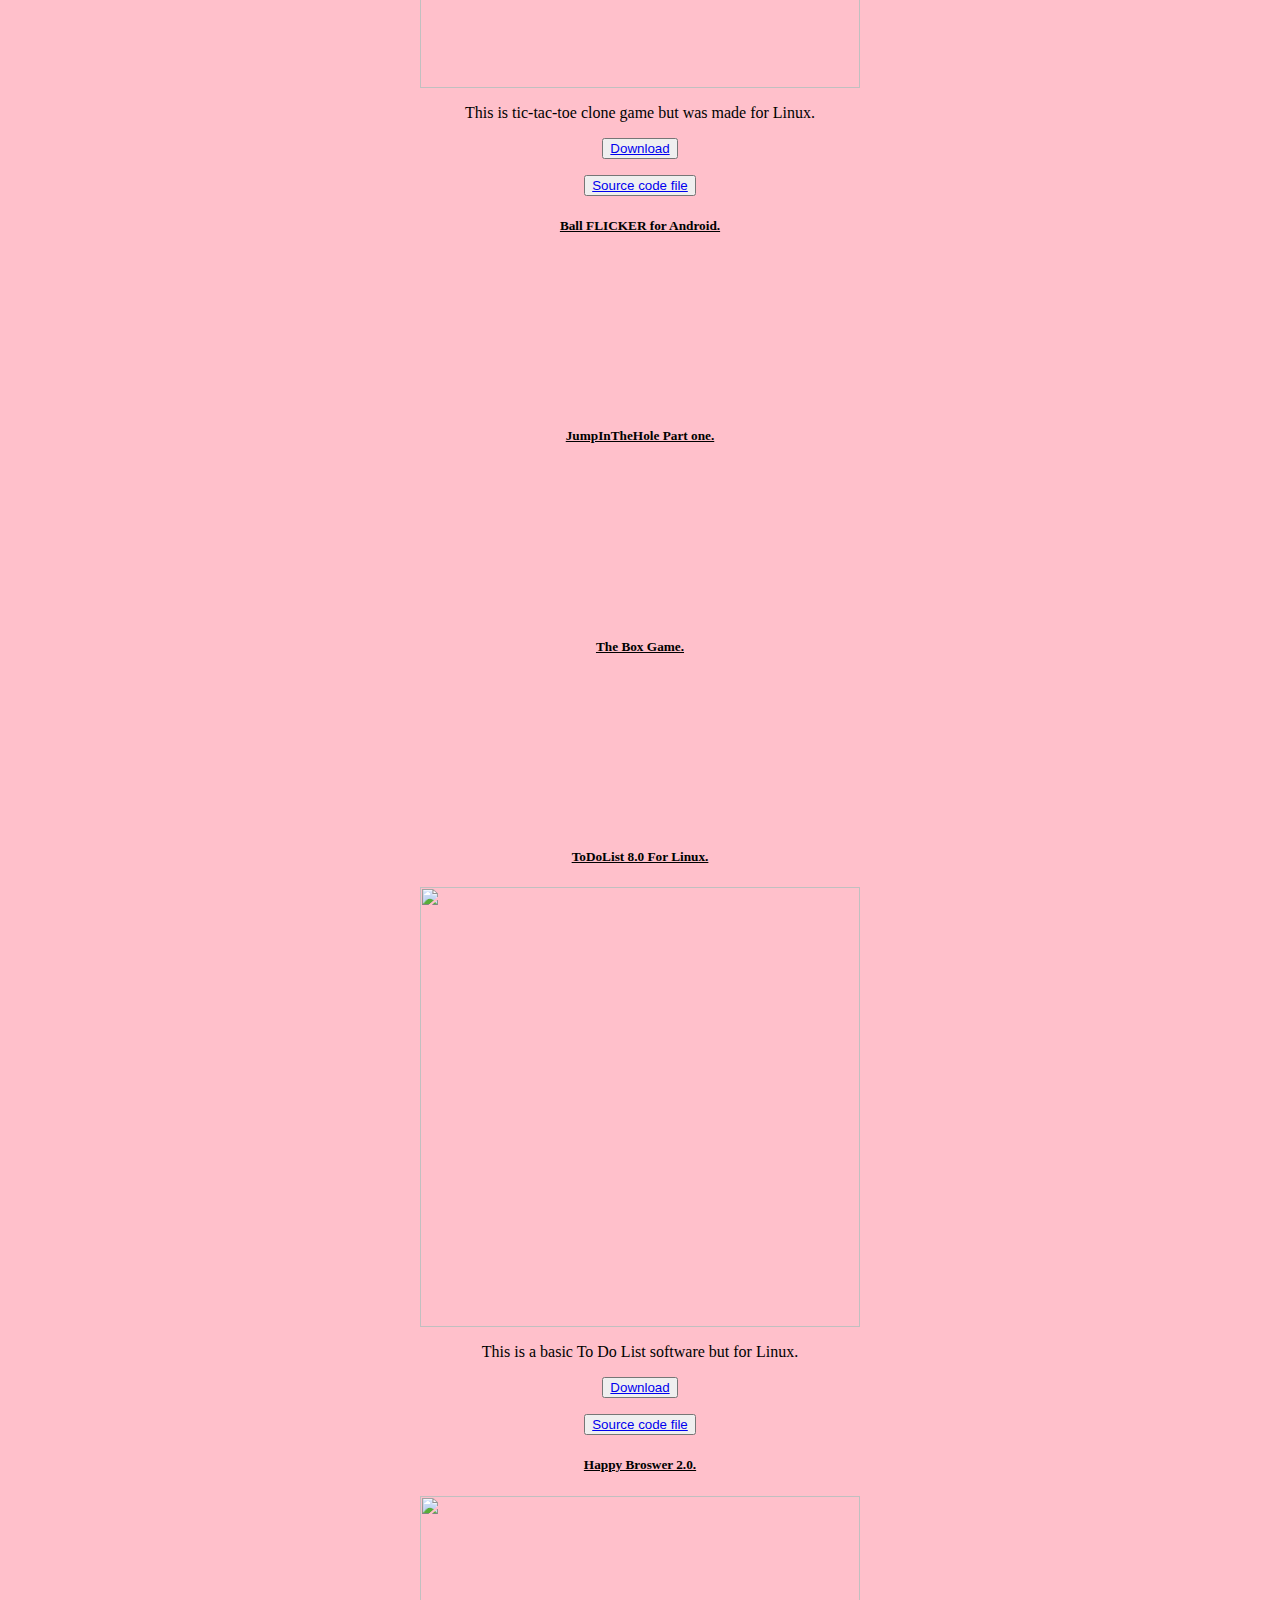
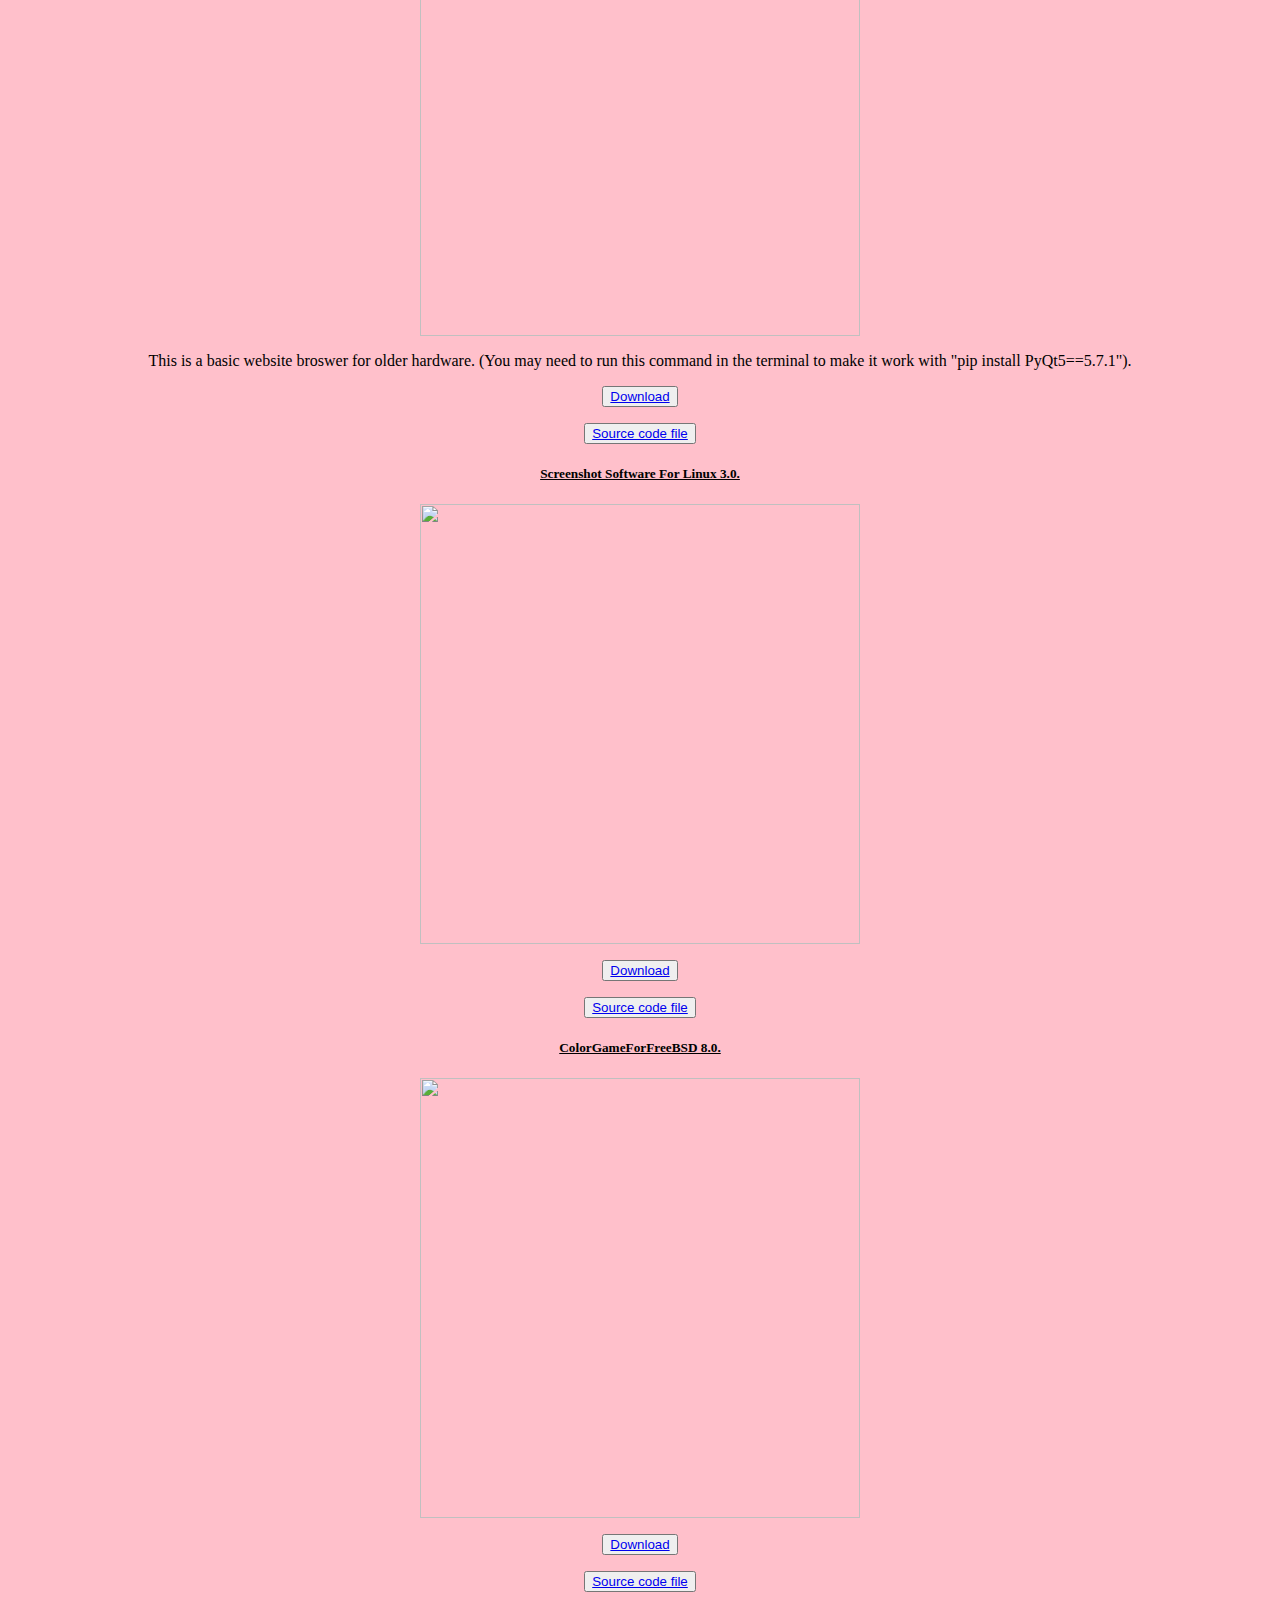
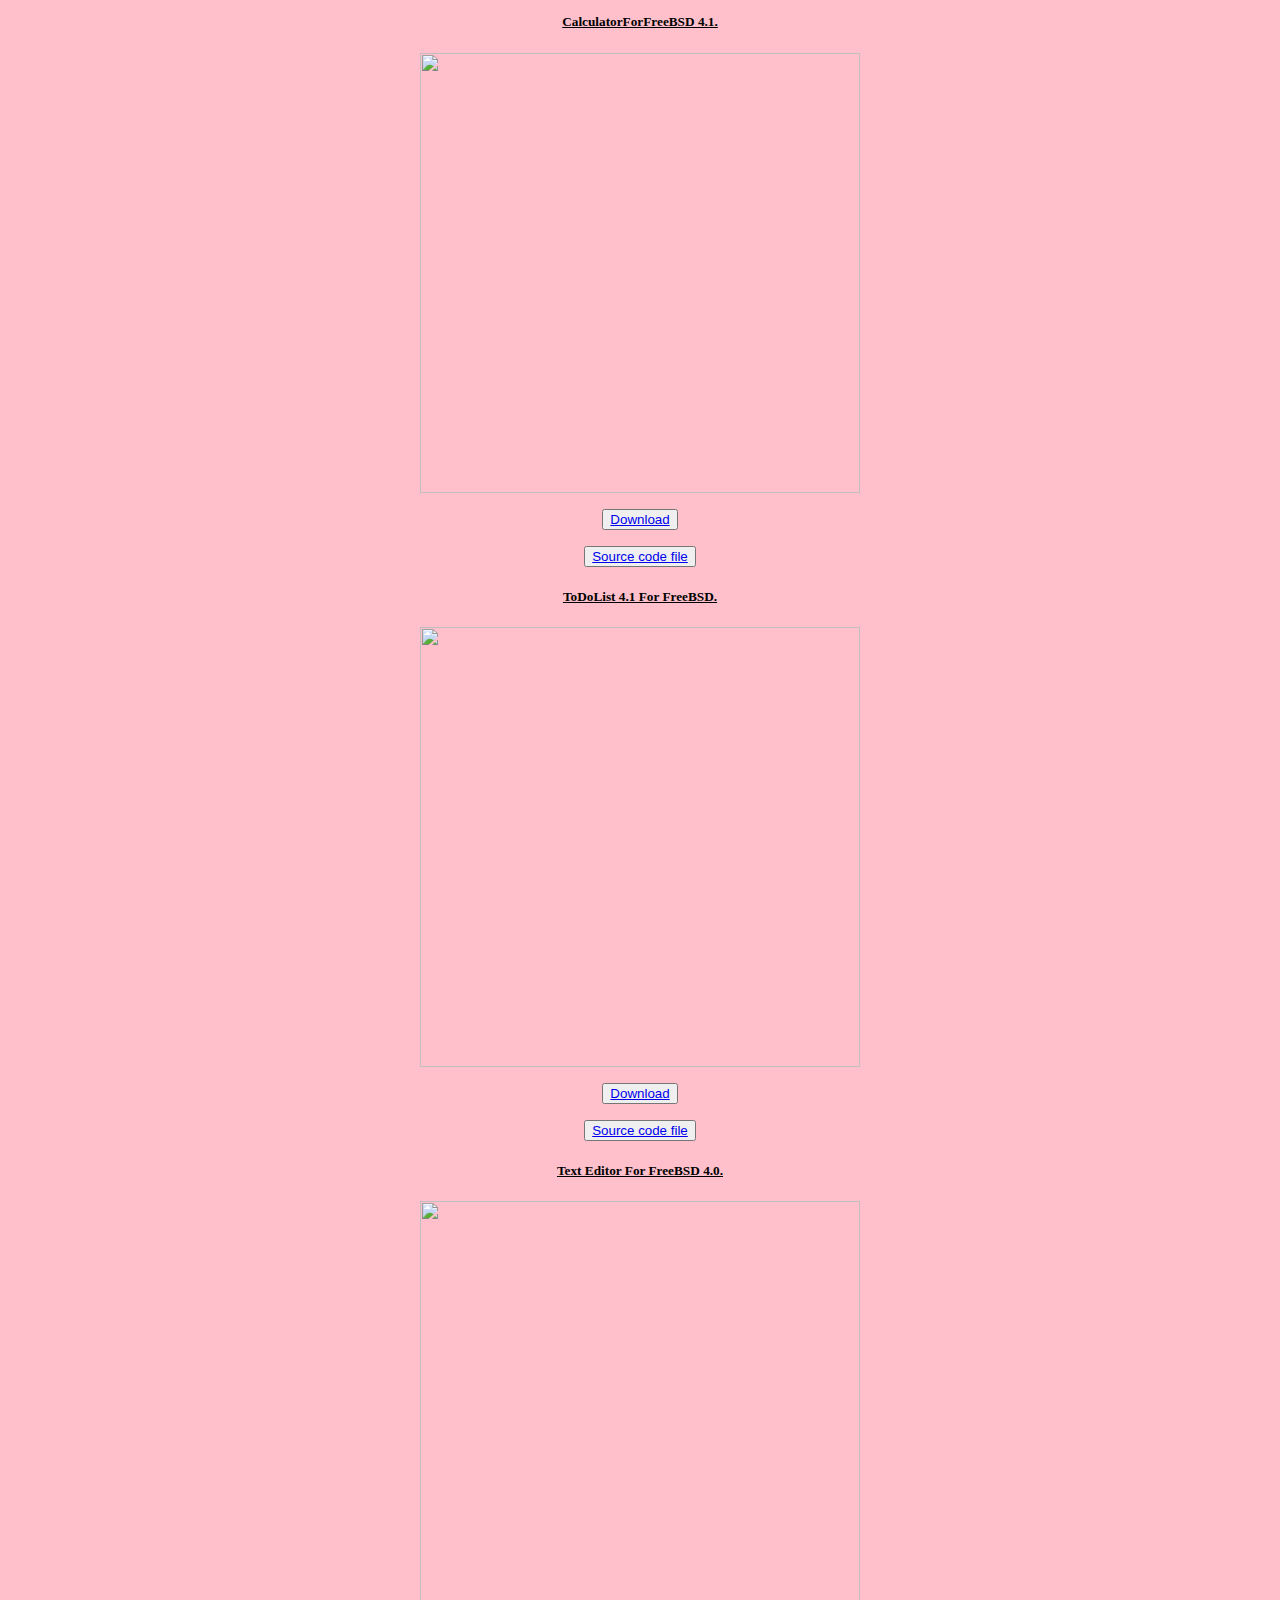
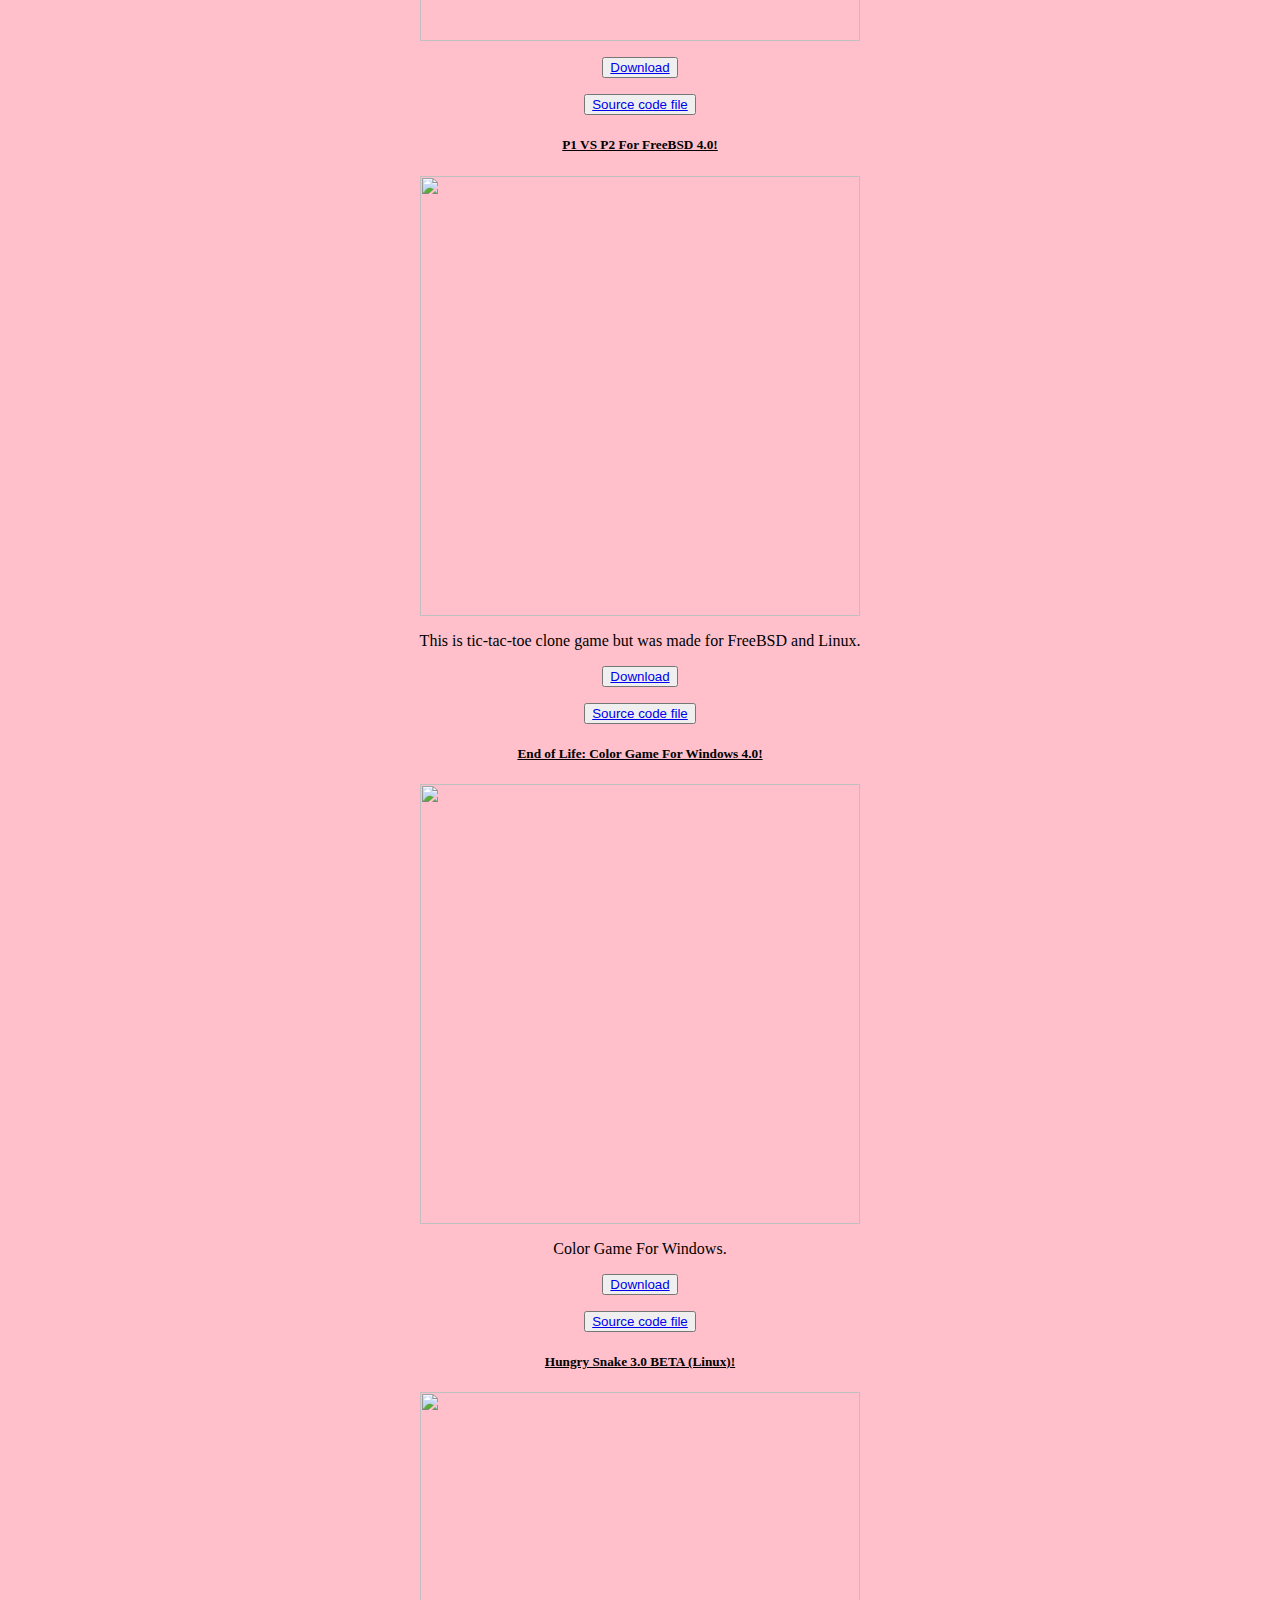
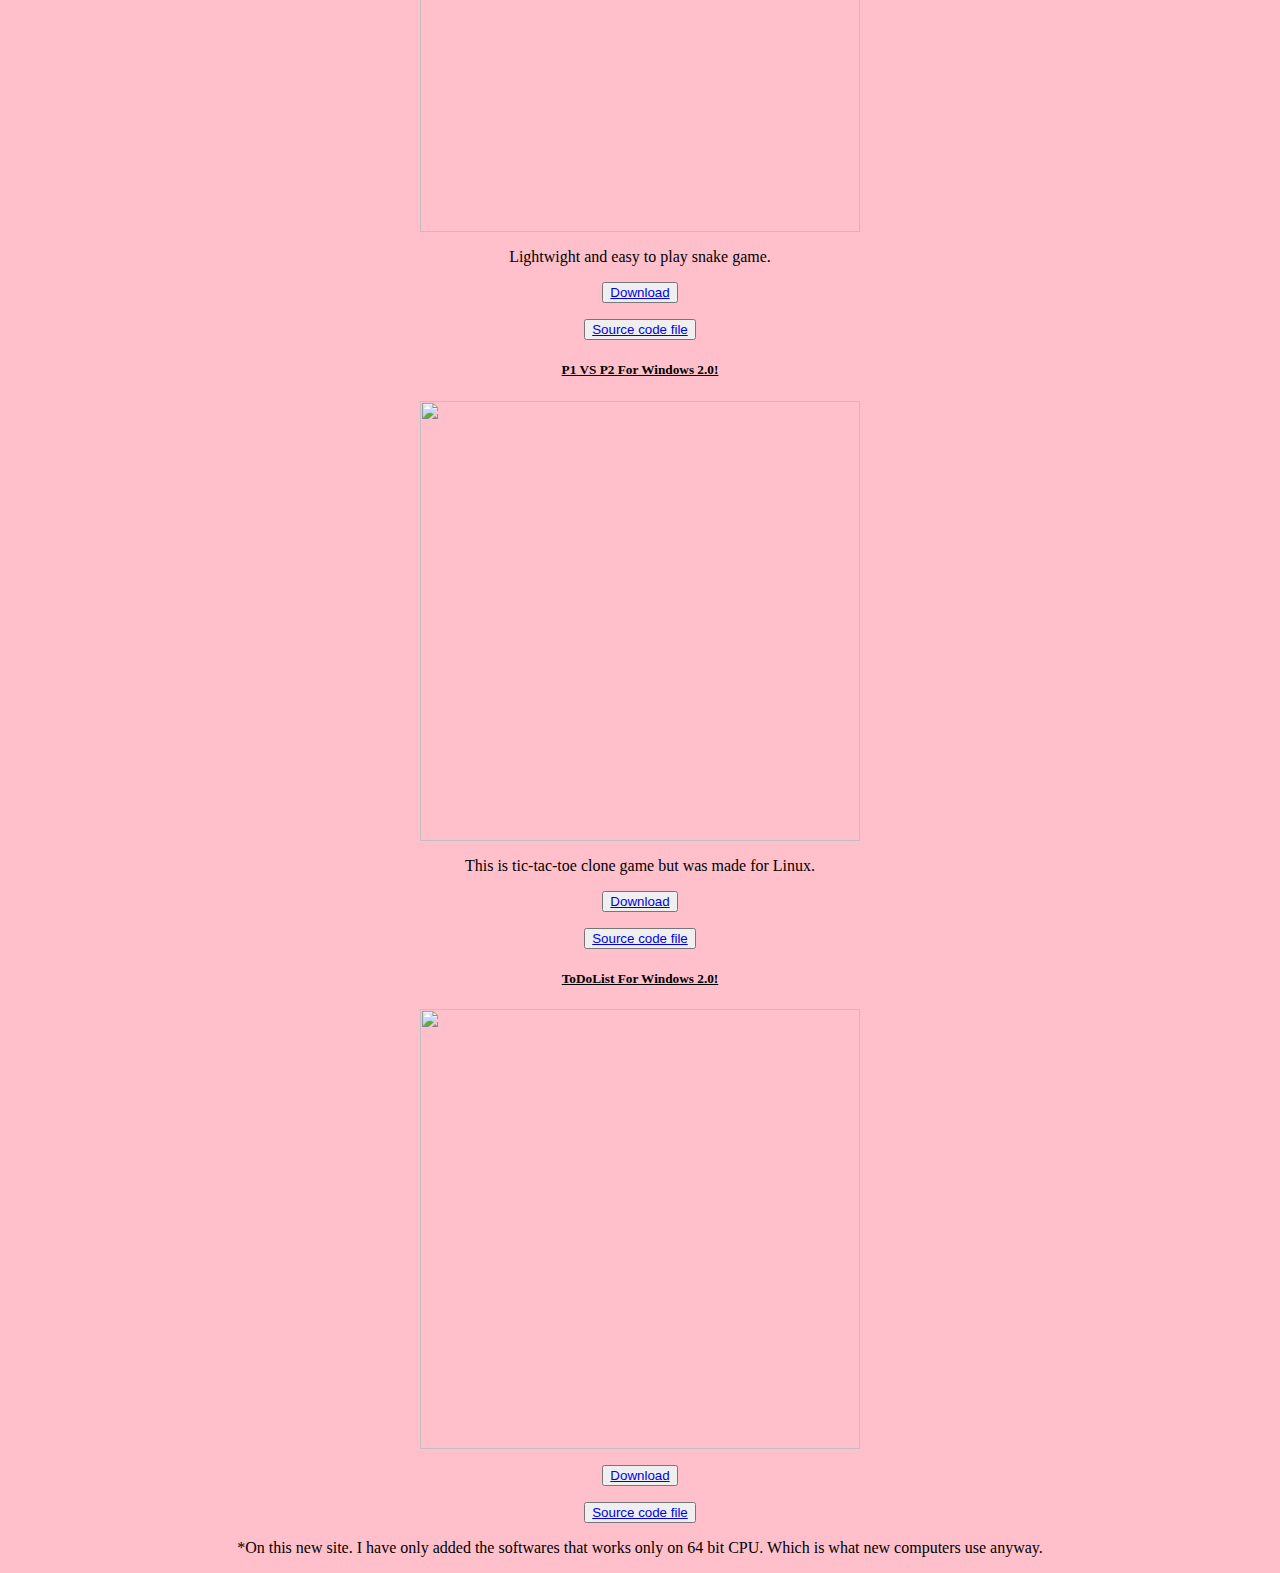
==== commit 097aed85: "Update Download.html" ====
--- a/Download.html
+++ b/Download.html
@@ -90,8 +90,8 @@
     <p style="text-align: center;"><button type="button" class="button1"> <a href="https://jonathan-linux.itch.io/basicpaintsoftware">Linux download</a></button></p>
         <p style="text-align: center;"><button type="button" class="button1"> <a href="https://github.com/ToothedTomb/BasicPaintSoftwareFreeBSD">FreeBSD download</a></button></p>
 
-    <u><b><h5 style="text-align: center;">Color Game For Linux 13.0!</b></u></h5>
-    <p style="text-align: center;"><img src="https://img.itch.zone/aW1hZ2UvNzM1NzI4Lzg5OTE0NzgucG5n/347x500/H%2FX2bg.png" width="440"></p>
+    <u><b><h5 style="text-align: center;">Color Game For Linux 14.0!</b></u></h5>
+    <p style="text-align: center;"><img src="https://img.itch.zone/aW1hZ2UvNzM1NzI4LzkyMjY1NTYucG5n/347x500/WlhnVc.png" width="440"></p>
     <p style="text-align: center;">This is a basic color game made for Linux. You will need to write down what the text says but do not be fooled as it will trick you!</p>
     <p style="text-align: center;"><button type="button" class="button1"> <a href="https://jonathan-steadman.itch.io/color-game-for-linux">Download</a></button></p>
     <p style="text-align: center;"><button type="button" class="button1"> <a href="https://github.com/ToothedTomb/ColorGameForLinux/blob/master/Code">Source code file</a></button></p>
@@ -133,8 +133,8 @@
                   <p style="text-align: center;"><img src="https://user-images.githubusercontent.com/52569279/164971139-bc50a52e-774f-4fbf-a34c-96bdd41c35e8.png" width="440"></p>
                       <p style="text-align: center;"><button type="button" class="button1"> <a href="https://jonathan-linux.itch.io/screenshot-software">Download</a></button></p>
                                                                          <p style="text-align: center;"><button type="button" class="button1"> <a href="https://github.com/ToothedTomb/ScreenShotSoftwareForLinux-">Source code file</a></button></p>
-                <u><b><h5 style="text-align: center;">ColorGameForFreeBSD 7.0.</b></u></h5>
-                  <p style="text-align: center;"><img src="https://img.itch.zone/aW1hZ2UvNzM1NzI4Lzg5OTIzNjQucG5n/347x500/SgaywD.png" width="440"></p>
+                <u><b><h5 style="text-align: center;">ColorGameForFreeBSD 8.0.</b></u></h5>
+                  <p style="text-align: center;"><img src="https://img.itch.zone/aW1hZ2UvNzM1NzI4LzkyMjY2MDkucG5n/347x500/rkhGT1.png" width="440"></p>
                       <p style="text-align: center;"><button type="button" class="button1"> <a href="https://jonathan-steadman.itch.io/color-game-for-linux">Download</a></button></p>
                                                                          <p style="text-align: center;"><button type="button" class="button1"> <a href="https://github.com/ToothedTomb/ColorGameForFreeBSD-">Source code file</a></button></p>
                   <u><b><h5 style="text-align: center;">CalculatorForFreeBSD 4.1.</b></u></h5>
@@ -155,8 +155,8 @@
     <p style="text-align: center;"><button type="button" class="button1"> <a href="https://jonathan-steadman.itch.io/p1-v-p2">Download</a></button></p>
     <p style="text-align: center;"><button type="button" class="button1"> <a href="https://github.com/ToothedTomb/P1-VS-P2-for-FreeBSD">Source code file</a></button></p>
      
-<u><b><h5 style="text-align: center;">Color Game For Windows 3.0!</b></u></h5>
-    <p style="text-align: center;"><img src="https://img.itch.zone/aW1hZ2UvNzM1NzI4Lzg5OTIzOTgucG5n/347x500/uXECni.png" width="440"></p>
+<u><b><h5 style="text-align: center;">End of Life: Color Game For Windows 4.0!</b></u></h5>
+    <p style="text-align: center;"><img src="https://img.itch.zone/aW1hZ2UvNzM1NzI4LzkyMjY2NjEucG5n/347x500/Ax0TKG.png" width="440"></p>
     <p style="text-align: center;">Color Game For Windows.</p>
     <p style="text-align: center;"><button type="button" class="button1"> <a href="https://jonathan-linux.itch.io/color-game-for-linux">Download</a></button></p>
     <p style="text-align: center;"><button type="button" class="button1"> <a href="https://github.com/ToothedTomb/ColorGameForWindows">Source code file</a></button></p>
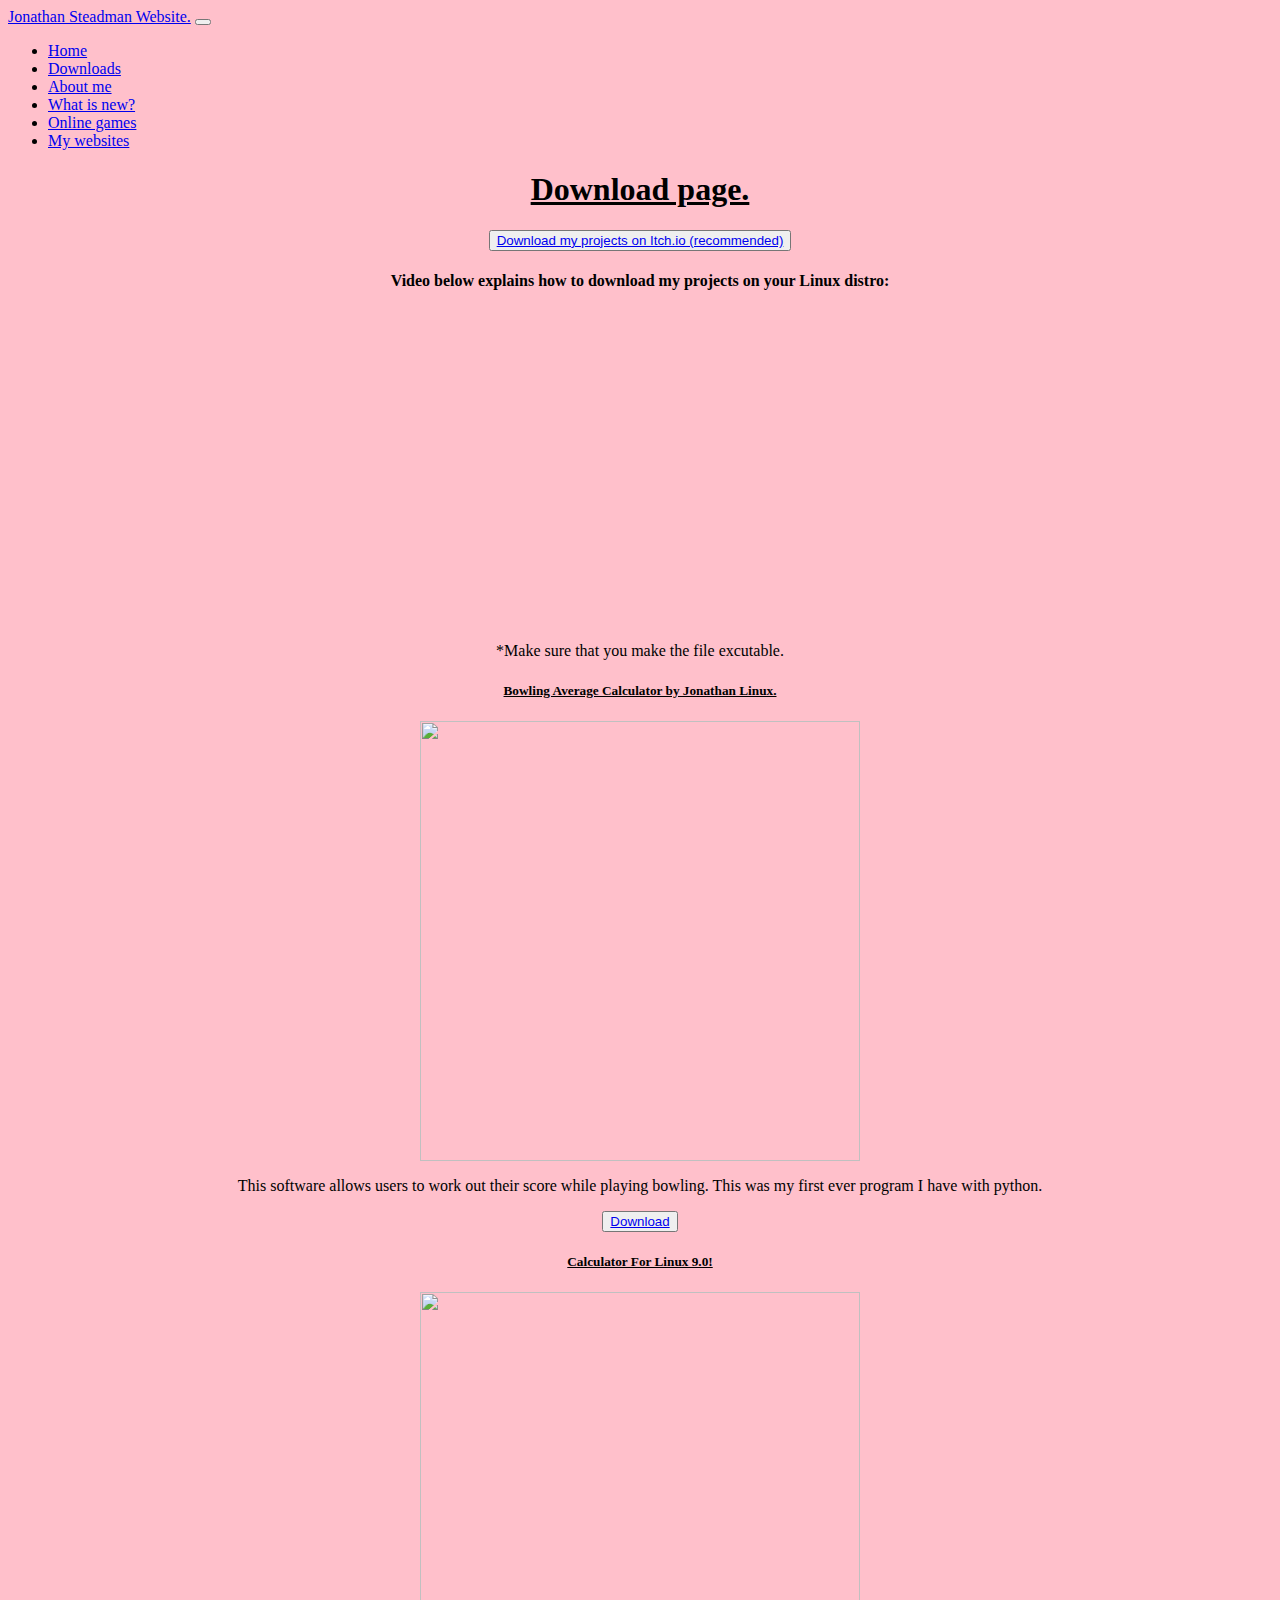
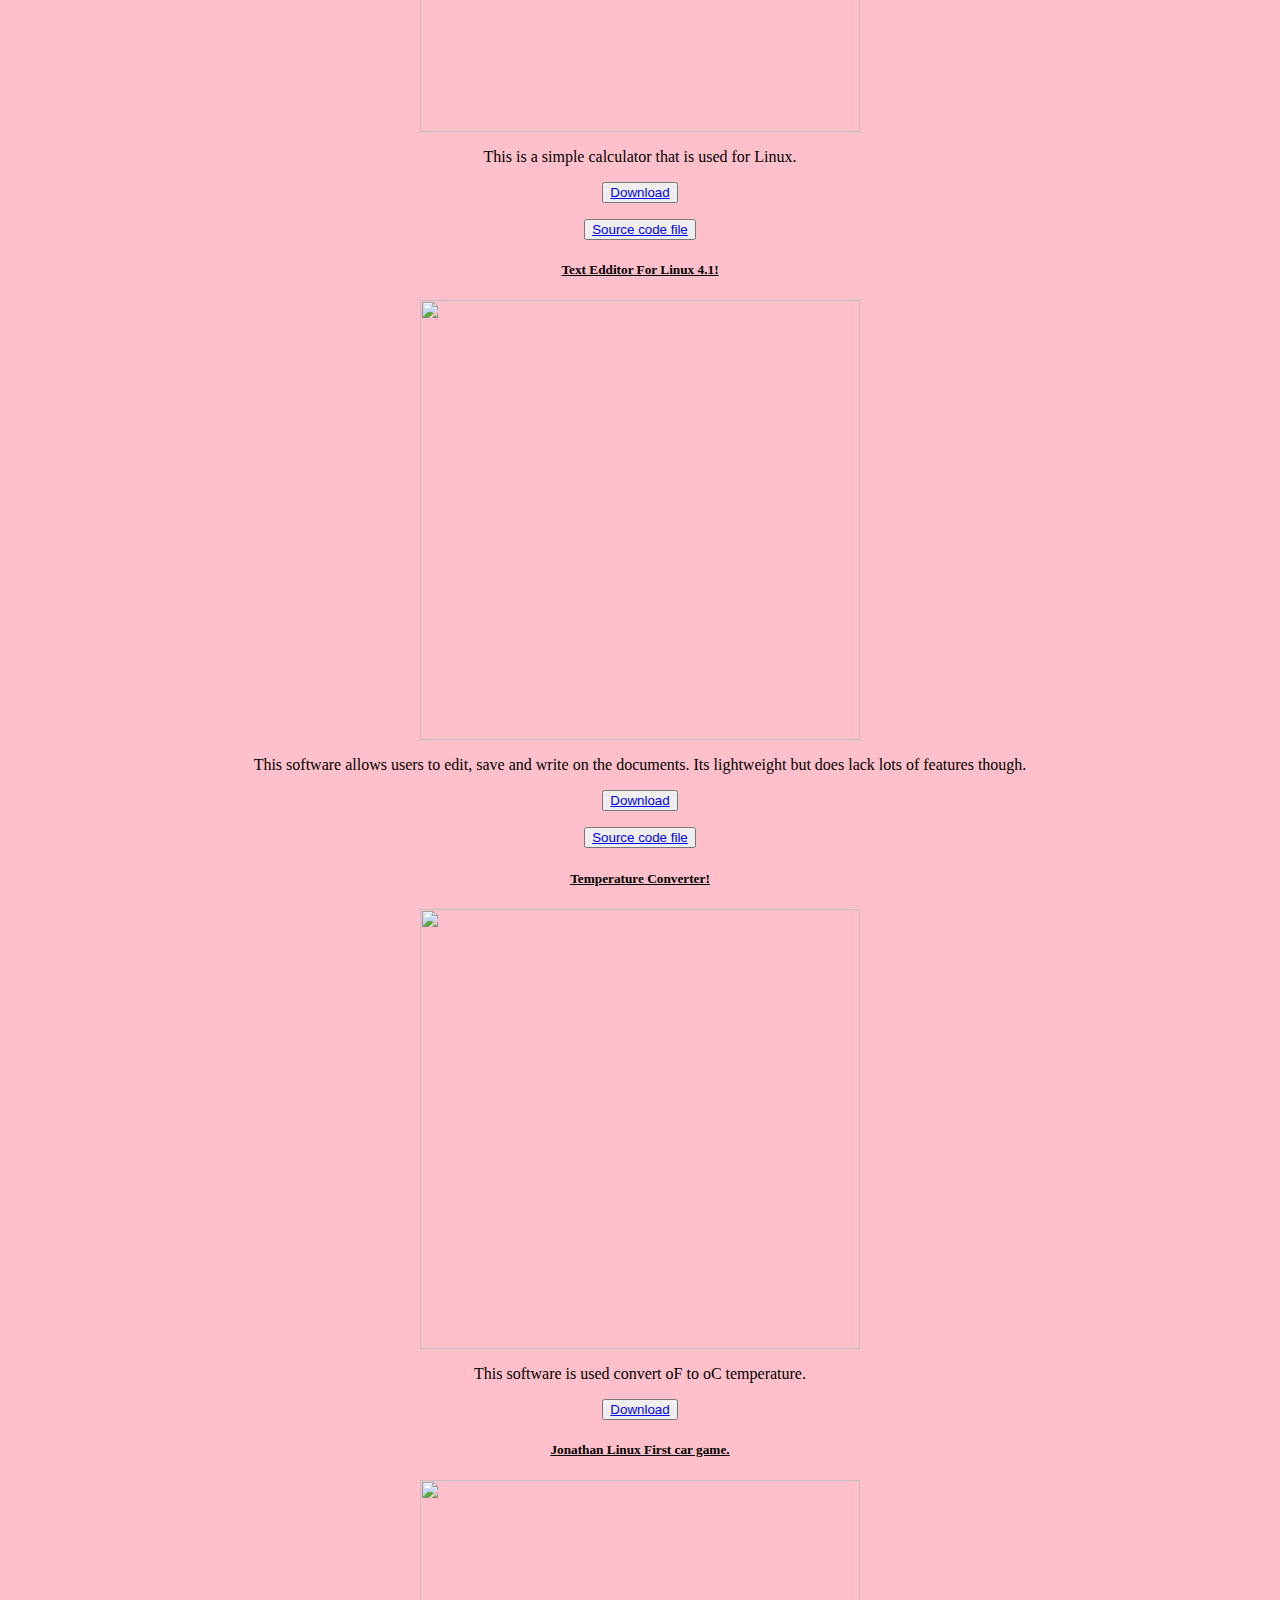
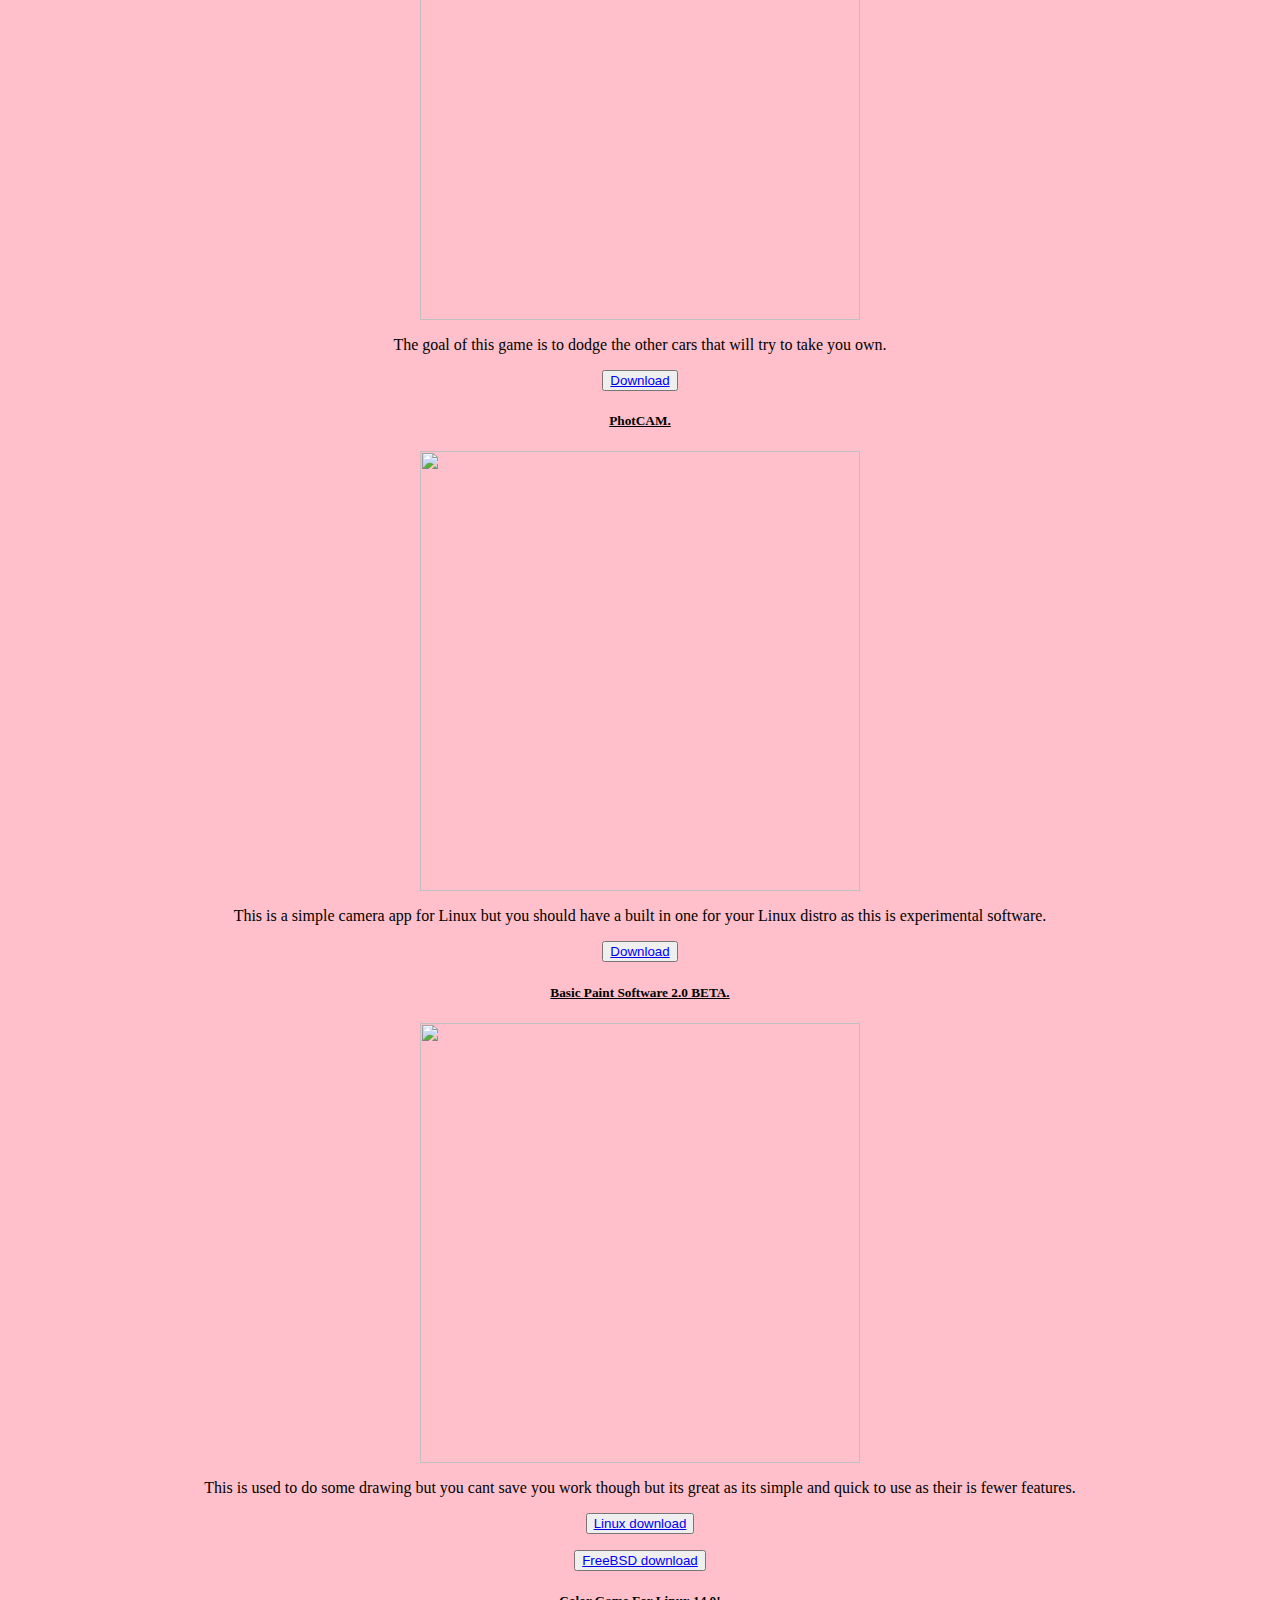
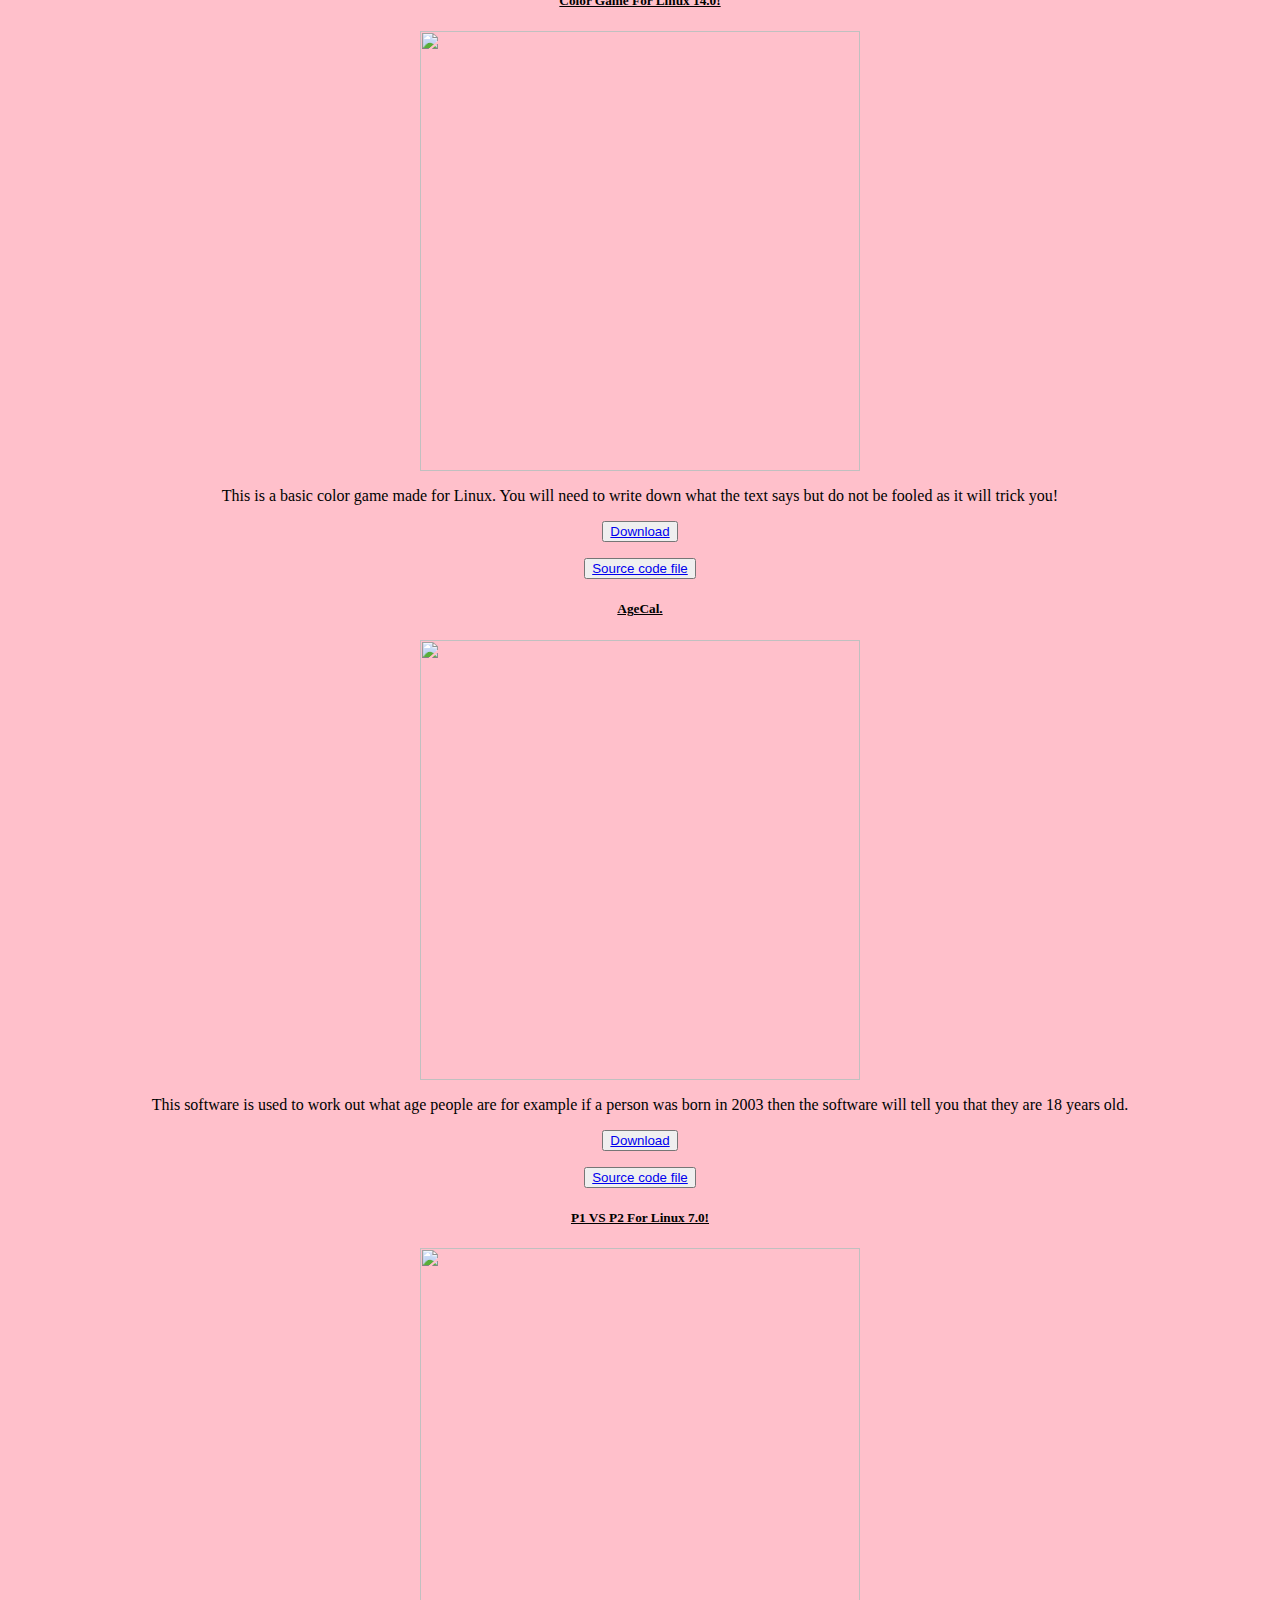
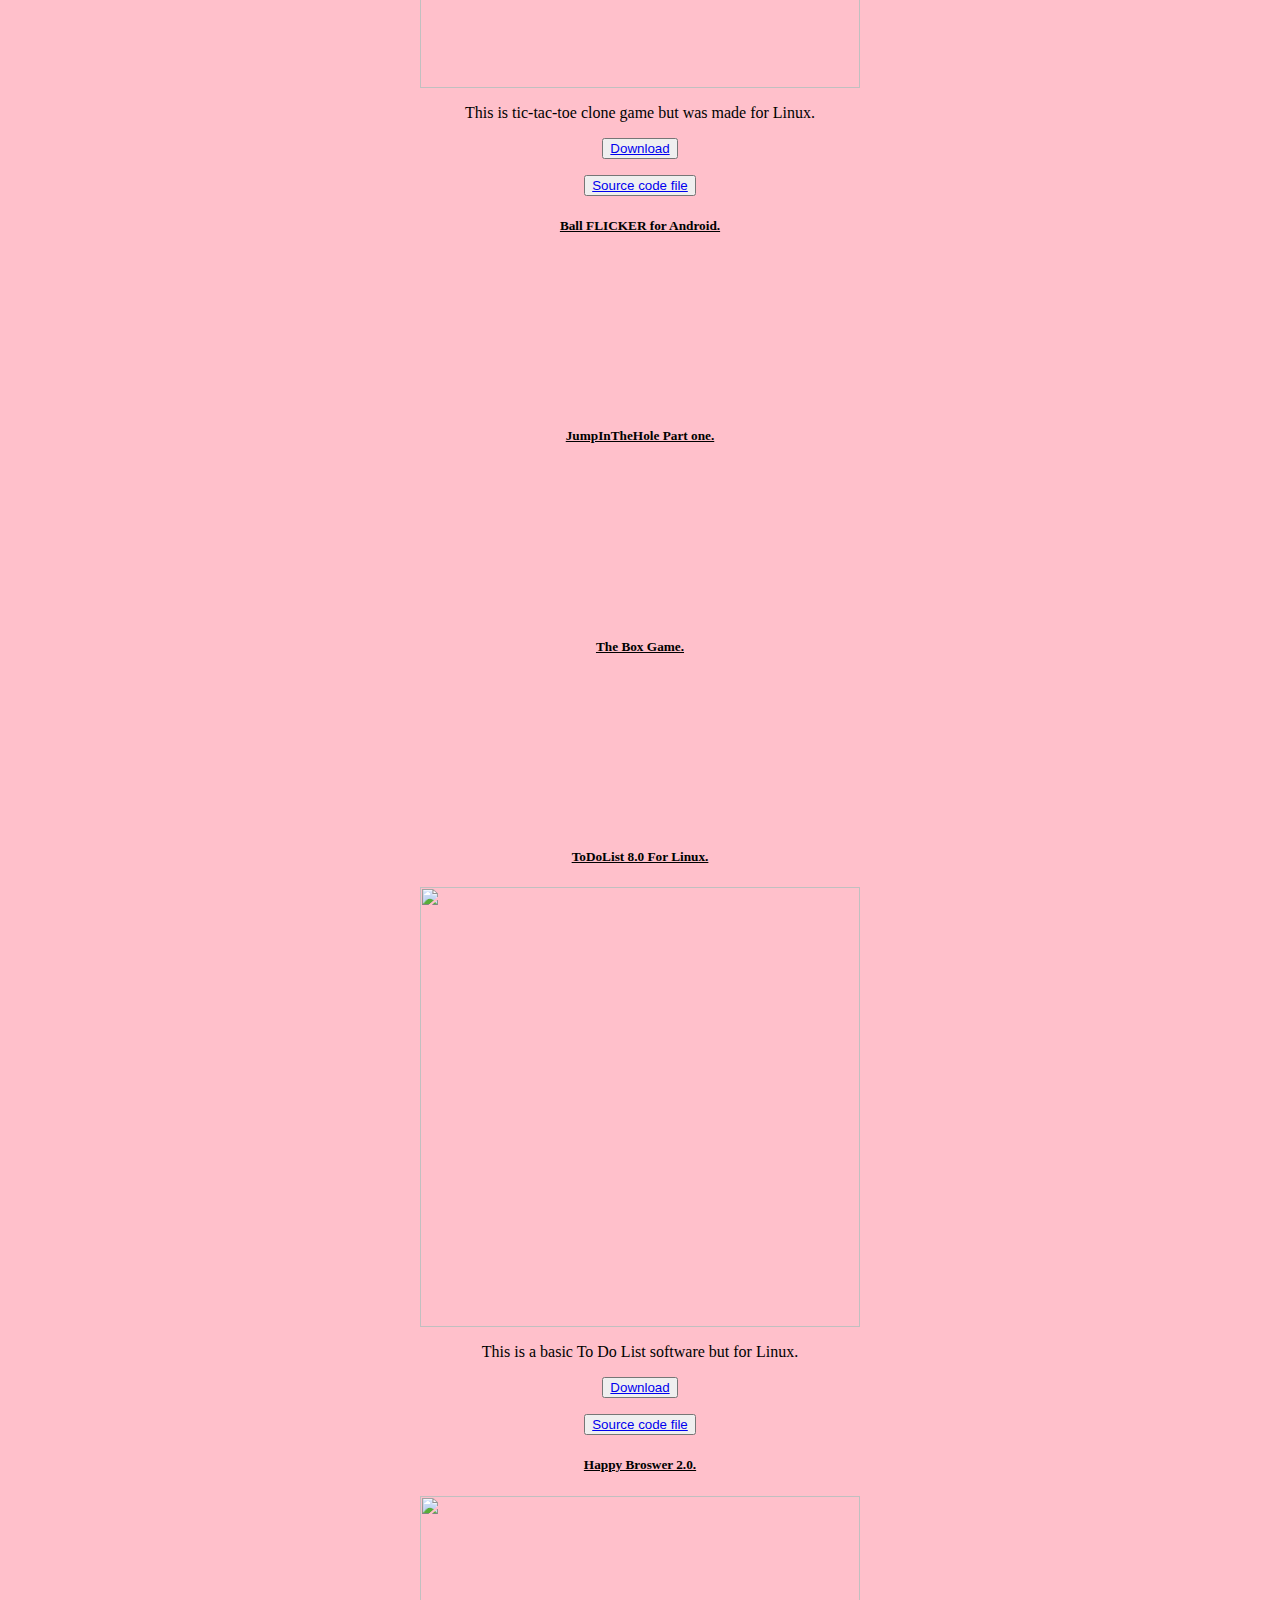
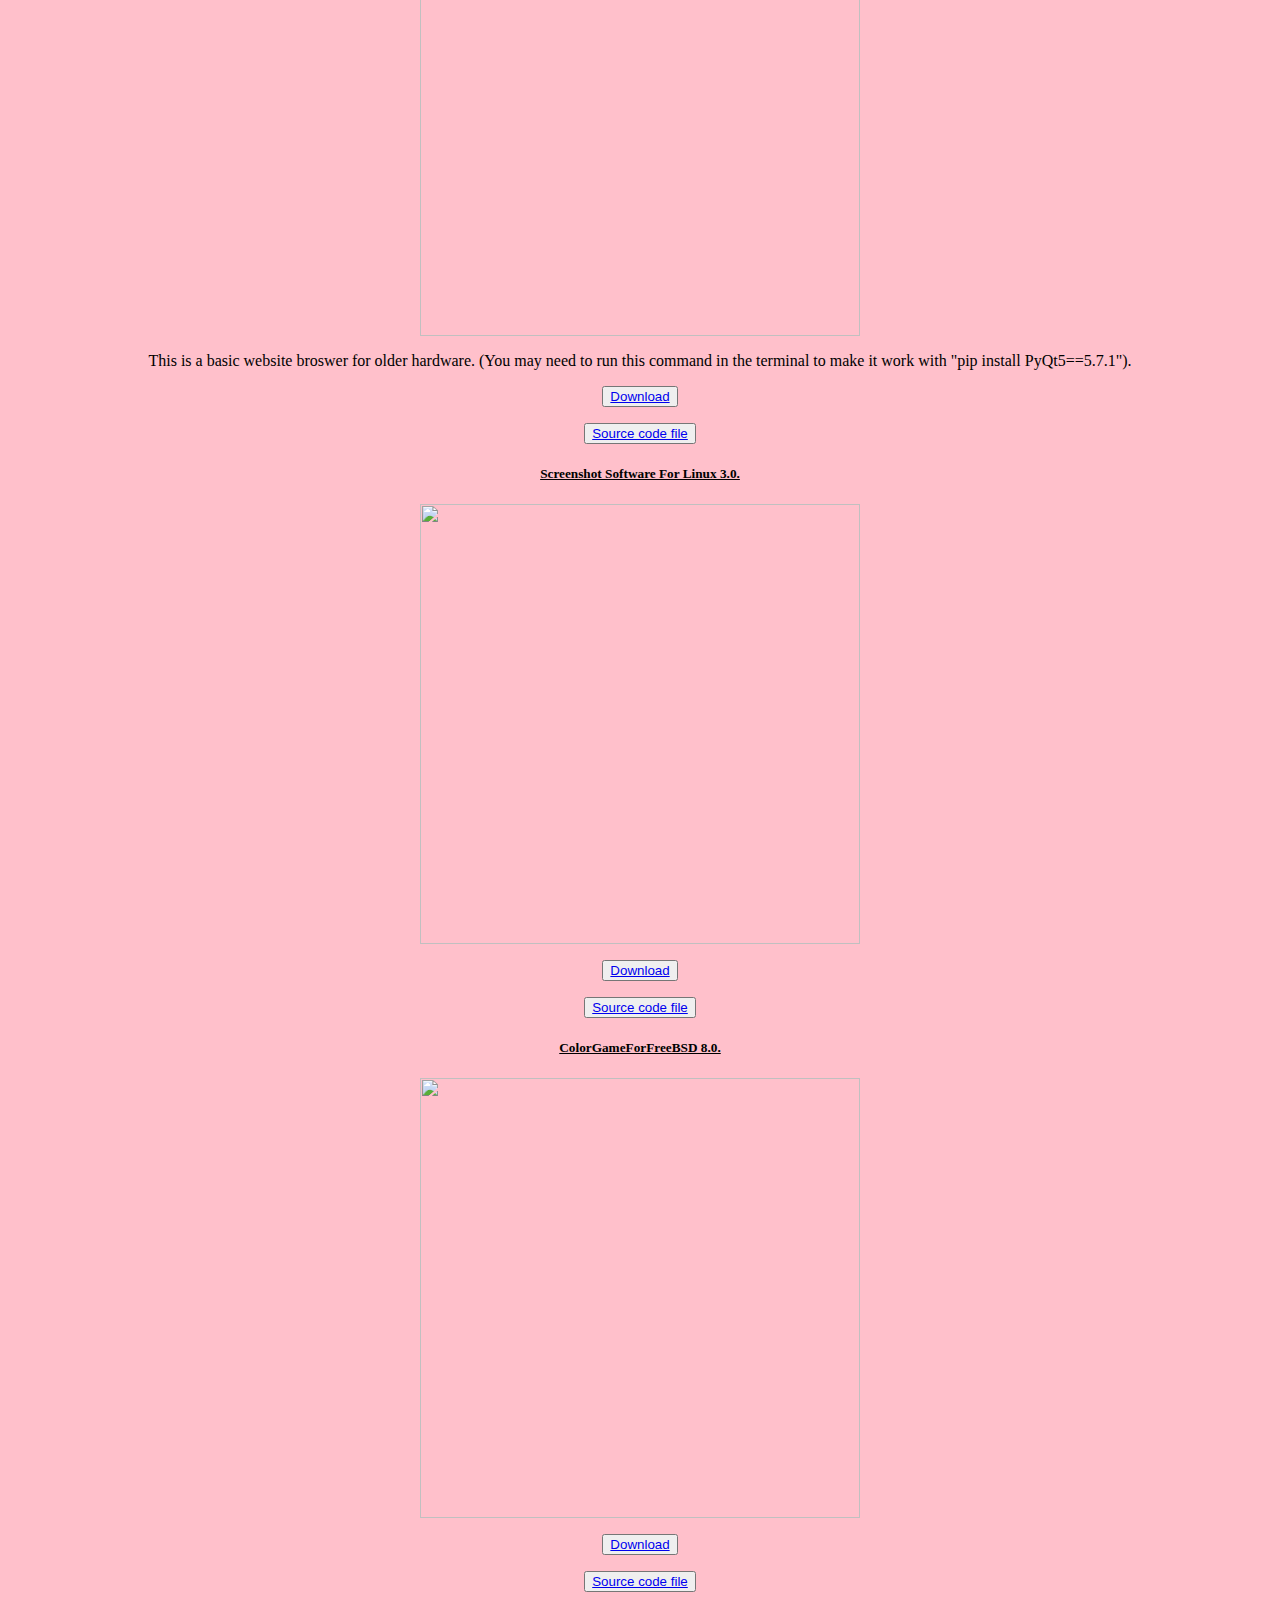
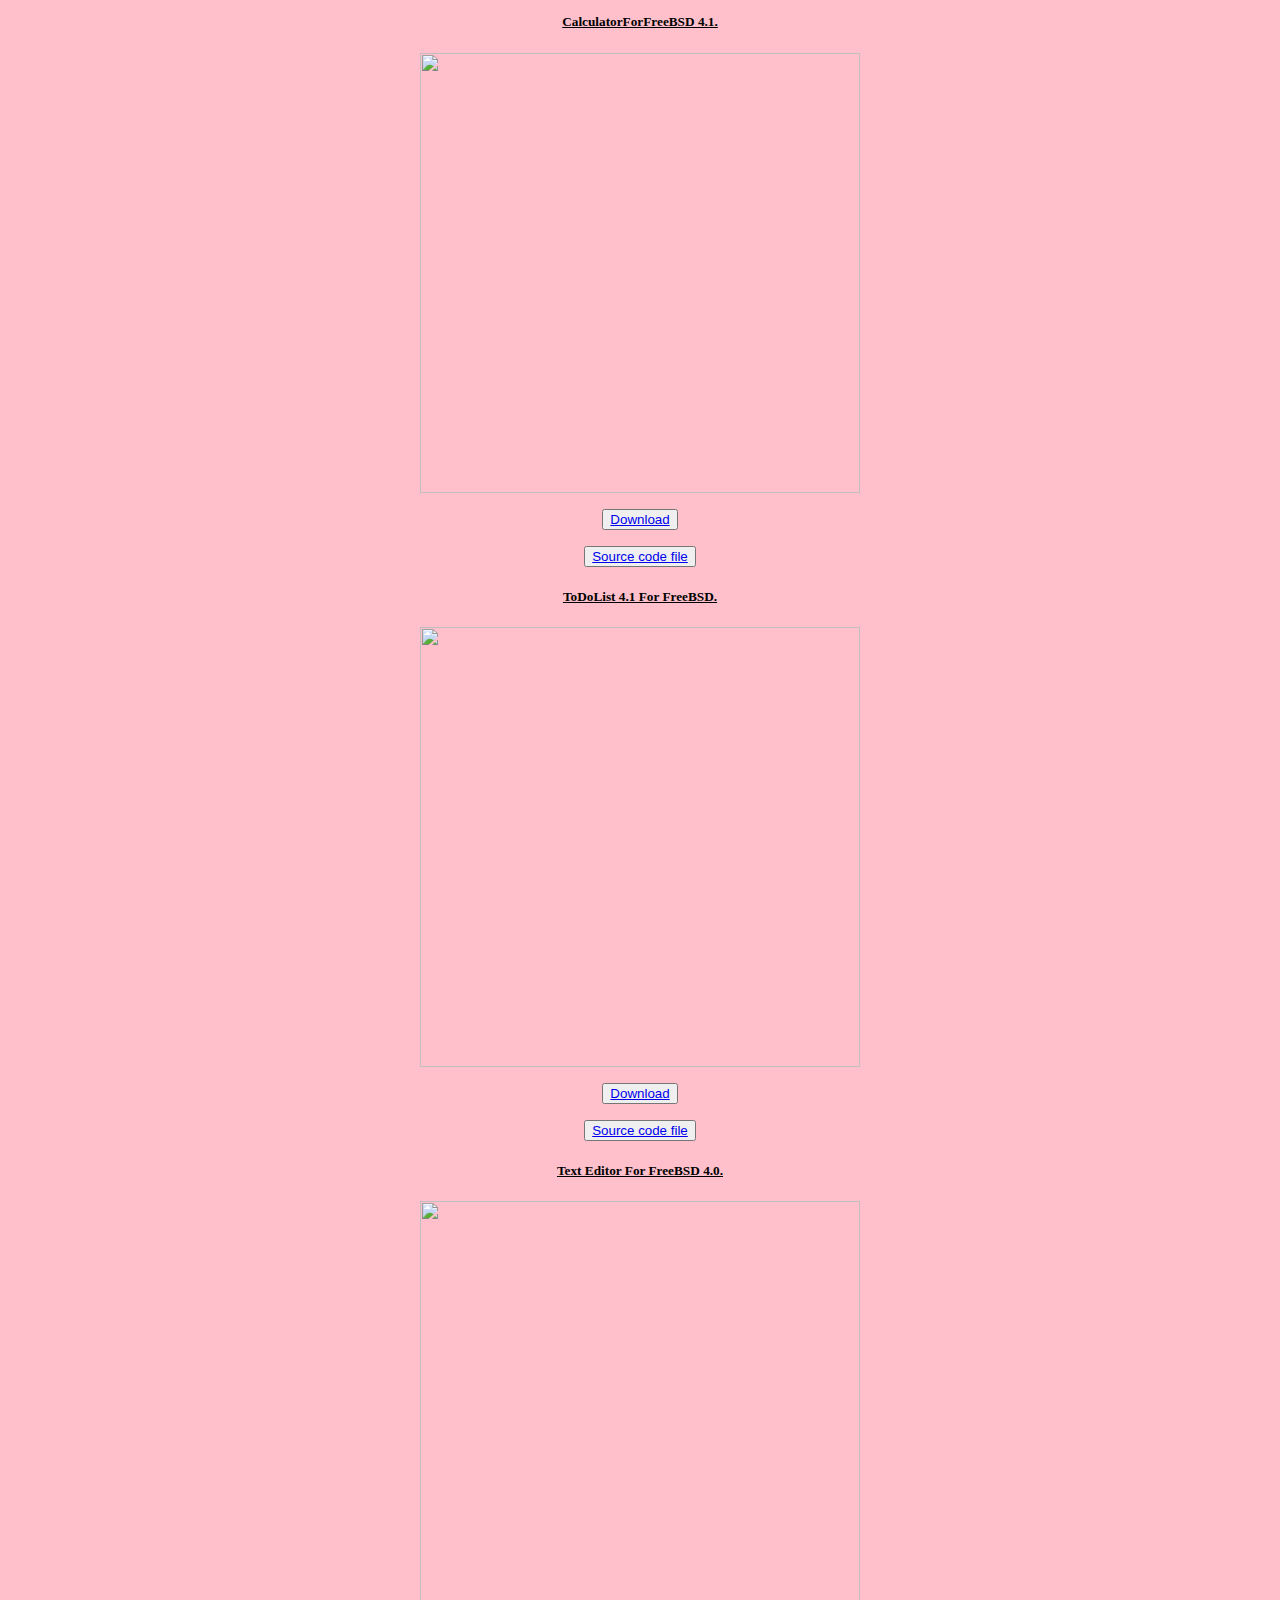
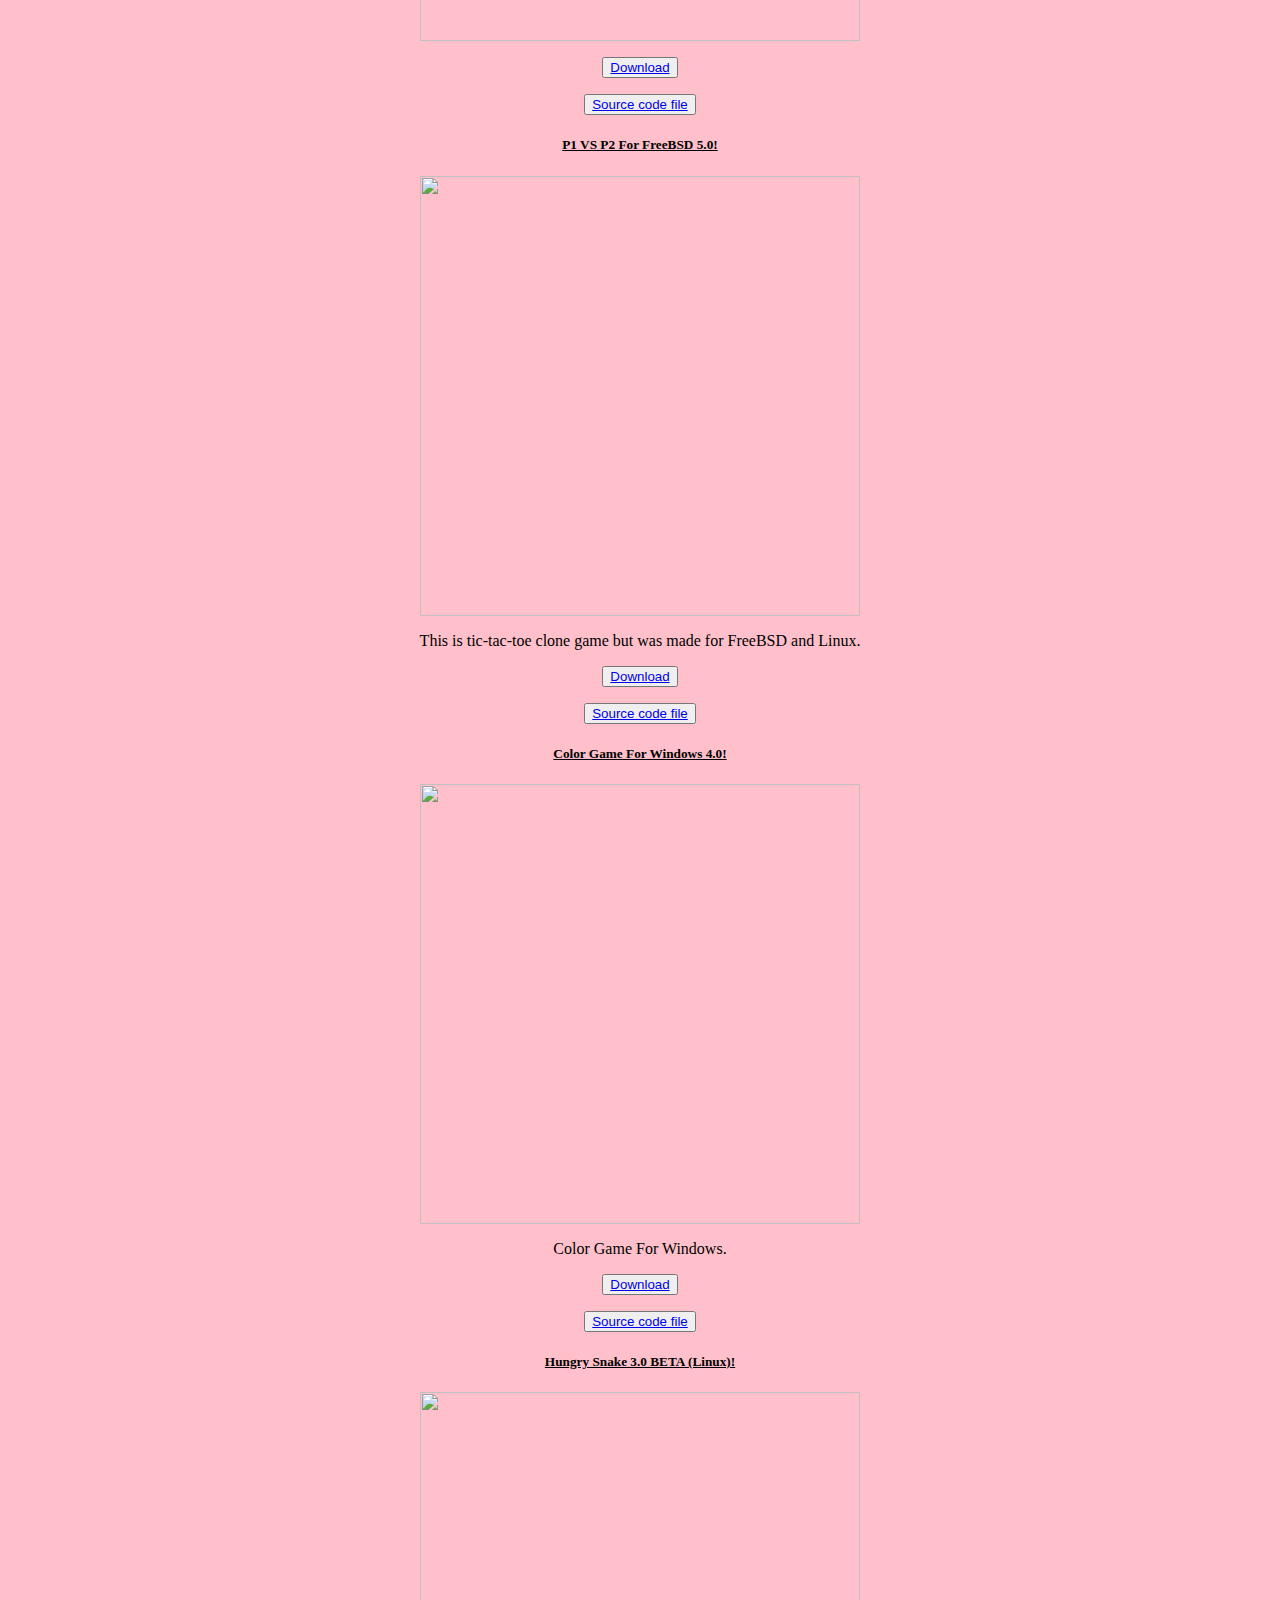
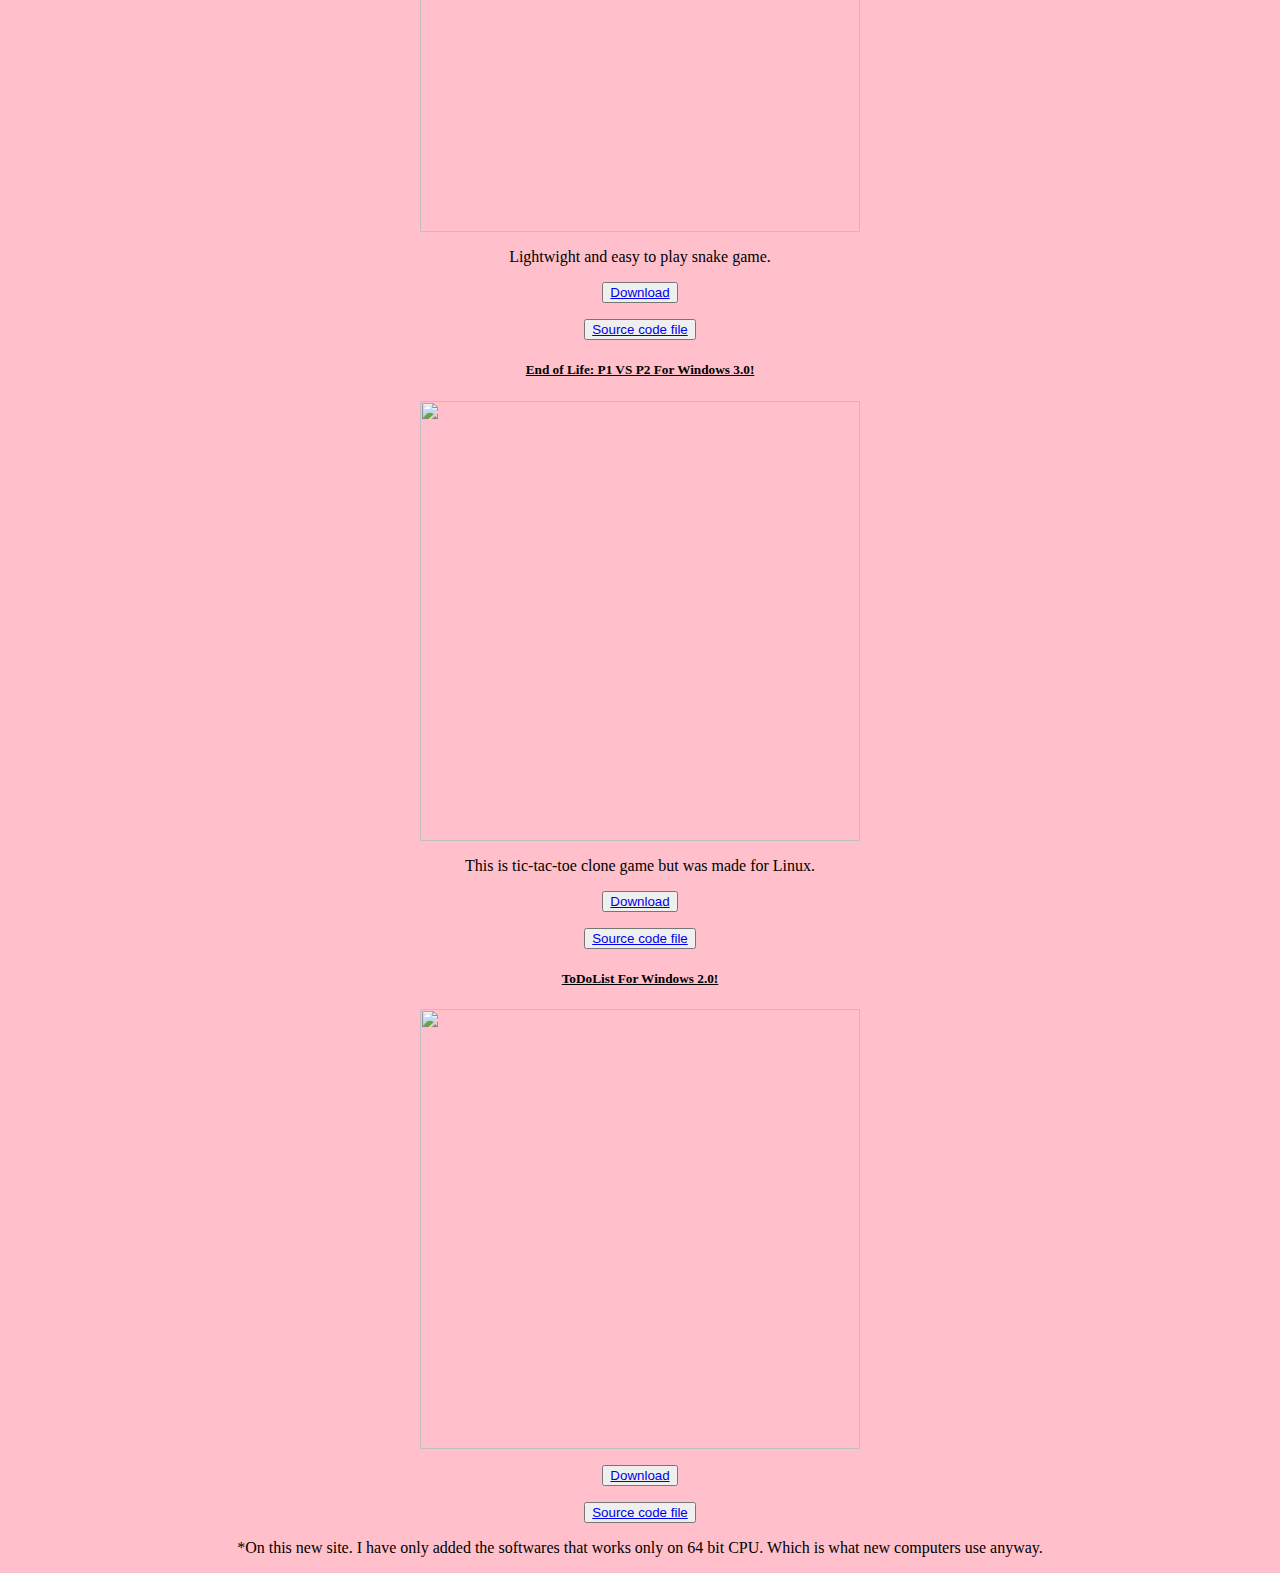
==== commit fd1e603c: "Update Download.html" ====
--- a/Download.html
+++ b/Download.html
@@ -102,8 +102,8 @@
     <p style="text-align: center;"><button type="button" class="button1"> <a href="https://jonathan-linux.itch.io/agecal">Download</a></button></p>
     <p style="text-align: center;"><button type="button" class="btn button1"> <a href="https://gist.github.com/ToothedTomb/76e5467ece886f9bbb67aa7cafefe268">Source code file</a></button></p>
 
-    <u><b><h5 style="text-align: center;">P1 VS P2 For Linux 6.0!</b></u></h5>
-    <p style="text-align: center;"><img src="https://user-images.githubusercontent.com/52569279/170129122-62c69c9c-e805-48ed-85cf-1e7e7a47e87b.png" width="440"></p>
+    <u><b><h5 style="text-align: center;">P1 VS P2 For Linux 7.0!</b></u></h5>
+    <p style="text-align: center;"><img src="https://img.itch.zone/aW1hZ2UvNzQ1MDI0LzkyMzAxNzAucG5n/347x500/61P3wN.png" width="440"></p>
     <p style="text-align: center;">This is tic-tac-toe clone game but was made for Linux.</p>
     <p style="text-align: center;"><button type="button" class="button1"> <a href="https://jonathan-steadman.itch.io/p1-v-p2">Download</a></button></p>
     <p style="text-align: center;"><button type="button" class="button1"> <a href="https://gist.github.com/ToothedTomb/76e5467ece886f9bbb67aa7cafefe268">Source code file</a></button></p>
@@ -149,13 +149,13 @@
                   <p style="text-align: center;"><img src="https://img.itch.zone/aW1hZ2UvMTUzNzI1OS85MTIwOTgxLnBuZw==/500x/o%2BW4wN.png" width="440"></p>
                       <p style="text-align: center;"><button type="button" class="button1"> <a href="https://jonathan-linux.itch.io/text-edditor">Download</a></button></p>
                                                                          <p style="text-align: center;"><button type="button" class="button1"> <a href="https://github.com/ToothedTomb/TextEdditorForFreeBSD">Source code file</a></button></p>
-      <u><b><h5 style="text-align: center;">P1 VS P2 For FreeBSD 4.0!</b></u></h5>
-    <p style="text-align: center;"><img src="https://user-images.githubusercontent.com/52569279/170131108-e90be8f8-a813-4bba-96fb-db8d07b8f66d.png" width="440"></p>
+      <u><b><h5 style="text-align: center;">P1 VS P2 For FreeBSD 5.0!</b></u></h5>
+    <p style="text-align: center;"><img src="https://img.itch.zone/aW1hZ2UvNzQ1MDI0LzkyMzAxNzAucG5n/347x500/61P3wN.png" width="440"></p>
     <p style="text-align: center;">This is tic-tac-toe clone game but was made for FreeBSD and Linux.</p>
     <p style="text-align: center;"><button type="button" class="button1"> <a href="https://jonathan-steadman.itch.io/p1-v-p2">Download</a></button></p>
     <p style="text-align: center;"><button type="button" class="button1"> <a href="https://github.com/ToothedTomb/P1-VS-P2-for-FreeBSD">Source code file</a></button></p>
      
-<u><b><h5 style="text-align: center;">End of Life: Color Game For Windows 4.0!</b></u></h5>
+<u><b><h5 style="text-align: center;">Color Game For Windows 4.0!</b></u></h5>
     <p style="text-align: center;"><img src="https://img.itch.zone/aW1hZ2UvNzM1NzI4LzkyMjY2NjEucG5n/347x500/Ax0TKG.png" width="440"></p>
     <p style="text-align: center;">Color Game For Windows.</p>
     <p style="text-align: center;"><button type="button" class="button1"> <a href="https://jonathan-linux.itch.io/color-game-for-linux">Download</a></button></p>
@@ -167,8 +167,8 @@
     <p style="text-align: center;"><button type="button" class="button1"> <a href="https://jonathan-linux.itch.io/hungry-snake">Download</a></button></p>
     <p style="text-align: center;"><button type="button" class="button1"> <a href="https://github.com/ToothedTomb/HungrySnakeBETALinux">Source code file</a></button></p>
 
-    <u><b><h5 style="text-align: center;">P1 VS P2 For Windows 2.0!</b></u></h5>
-    <p style="text-align: center;"><img src="https://user-images.githubusercontent.com/52569279/170132683-89c3a9d4-0b52-4ccb-8f68-bb5a0e52f609.PNG" width="440"></p>
+    <u><b><h5 style="text-align: center;">End of Life: P1 VS P2 For Windows 3.0!</b></u></h5>
+    <p style="text-align: center;"><img src="https://img.itch.zone/aW1hZ2UvNzQ1MDI0LzkyMzAxNzAucG5n/347x500/61P3wN.png" width="440"></p>
     <p style="text-align: center;">This is tic-tac-toe clone game but was made for Linux.</p>
     <p style="text-align: center;"><button type="button" class="button1"> <a href="https://jonathan-steadman.itch.io/p1-v-p2">Download</a></button></p>
     <p style="text-align: center;"><button type="button" class="button1"> <a href="https://github.com/ToothedTomb/P1VSP2ForWindows">Source code file</a></button></p>
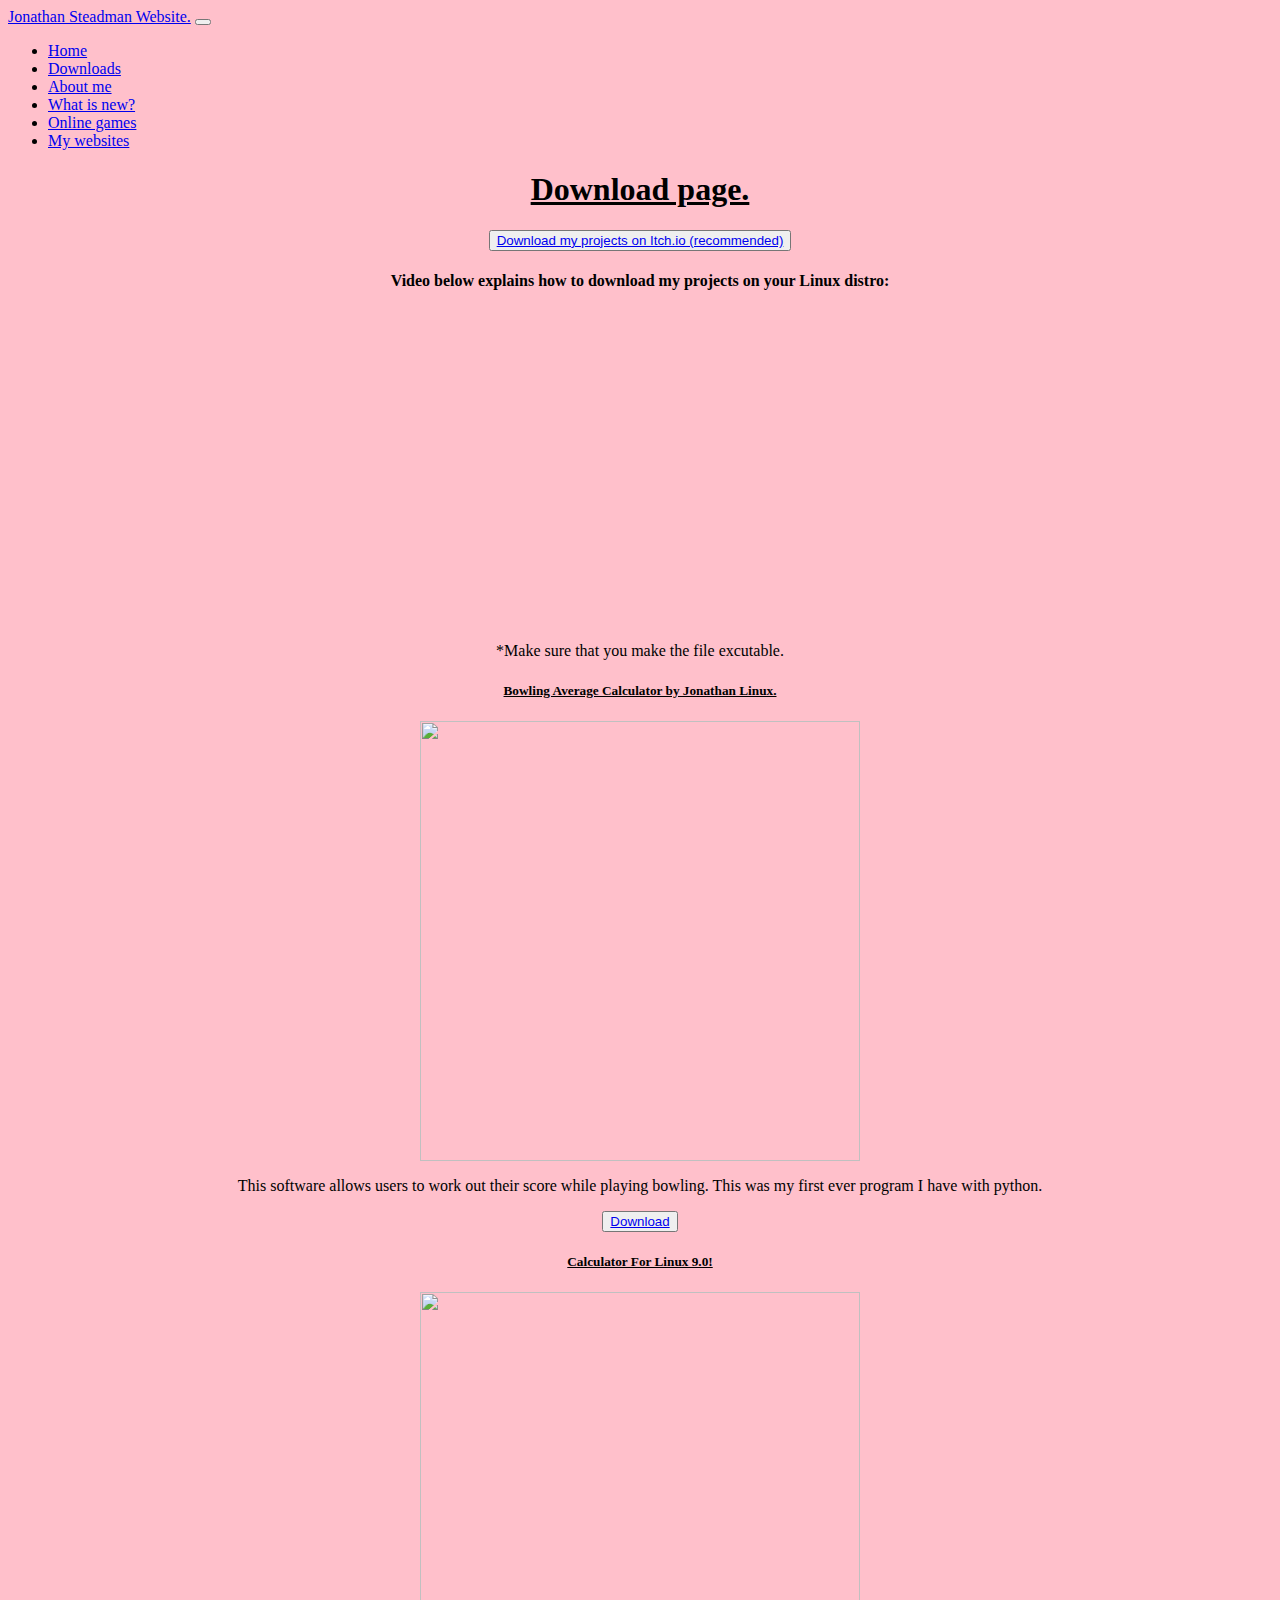
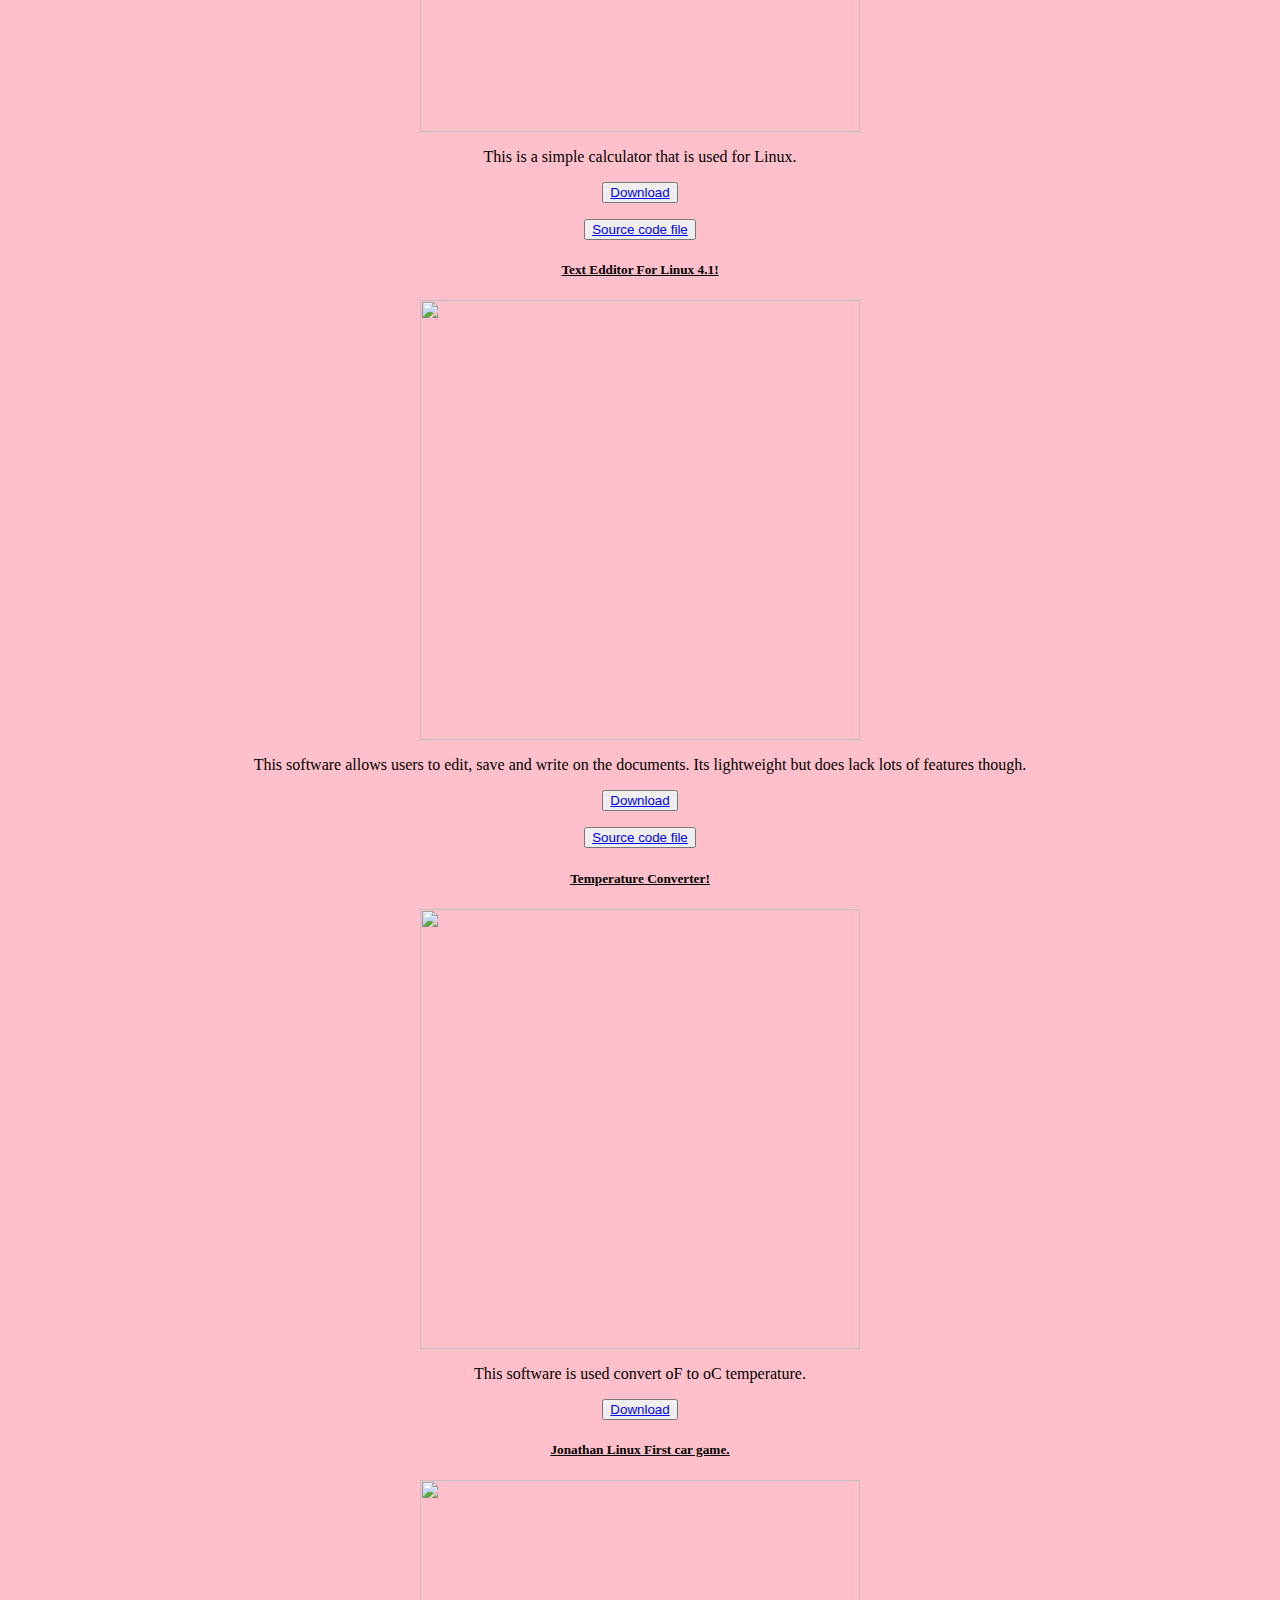
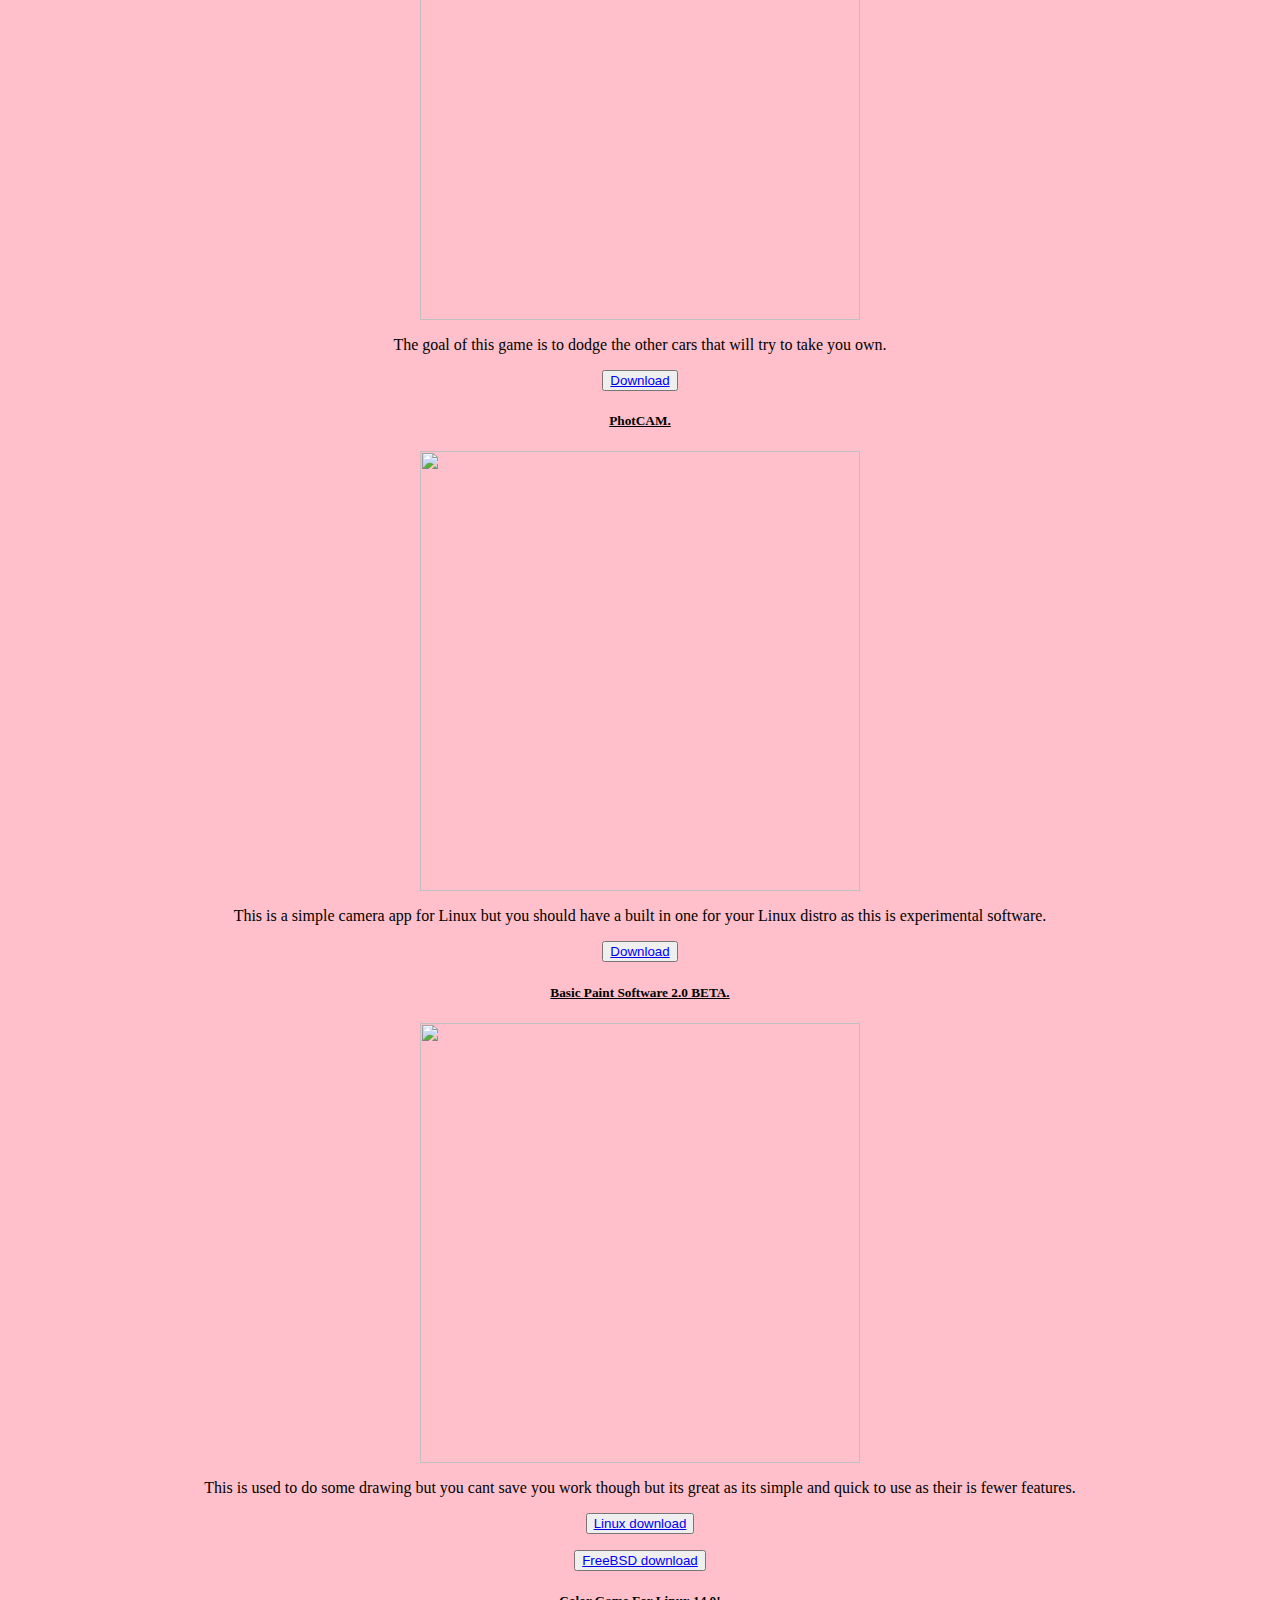
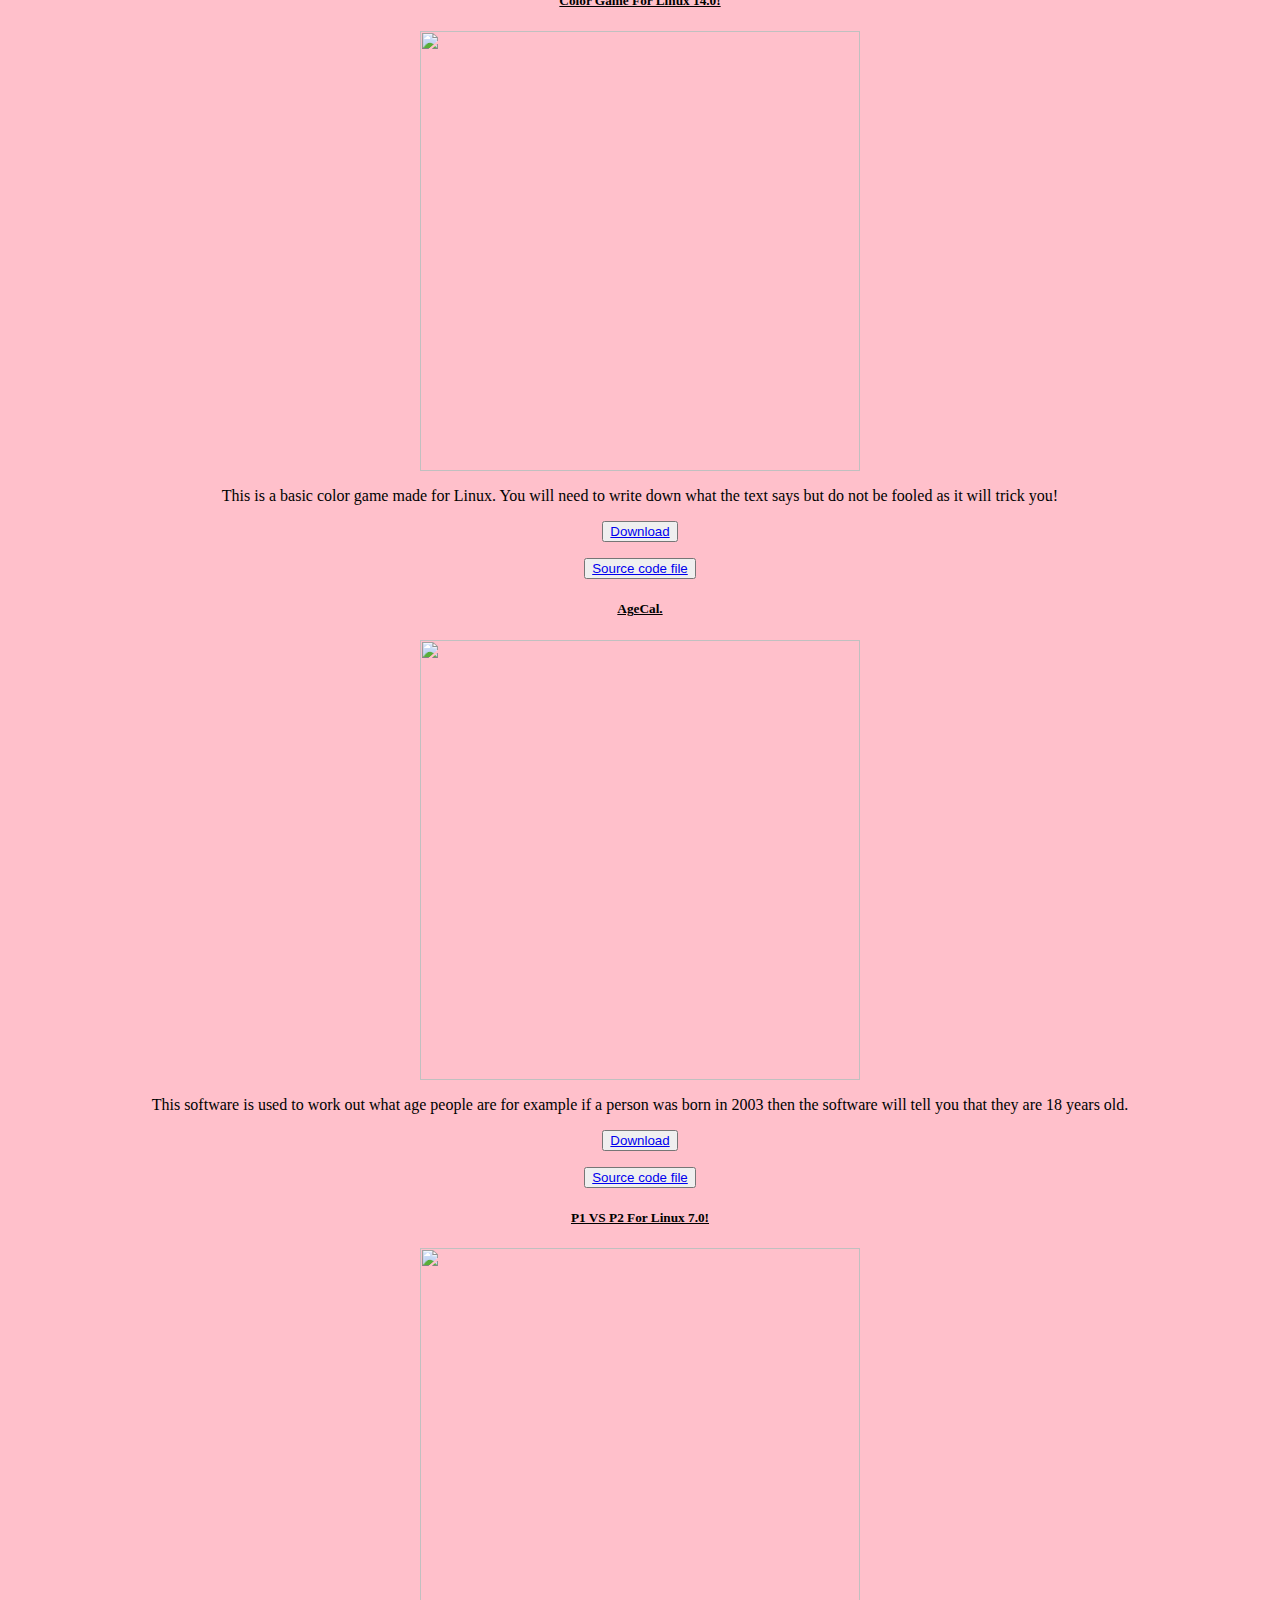
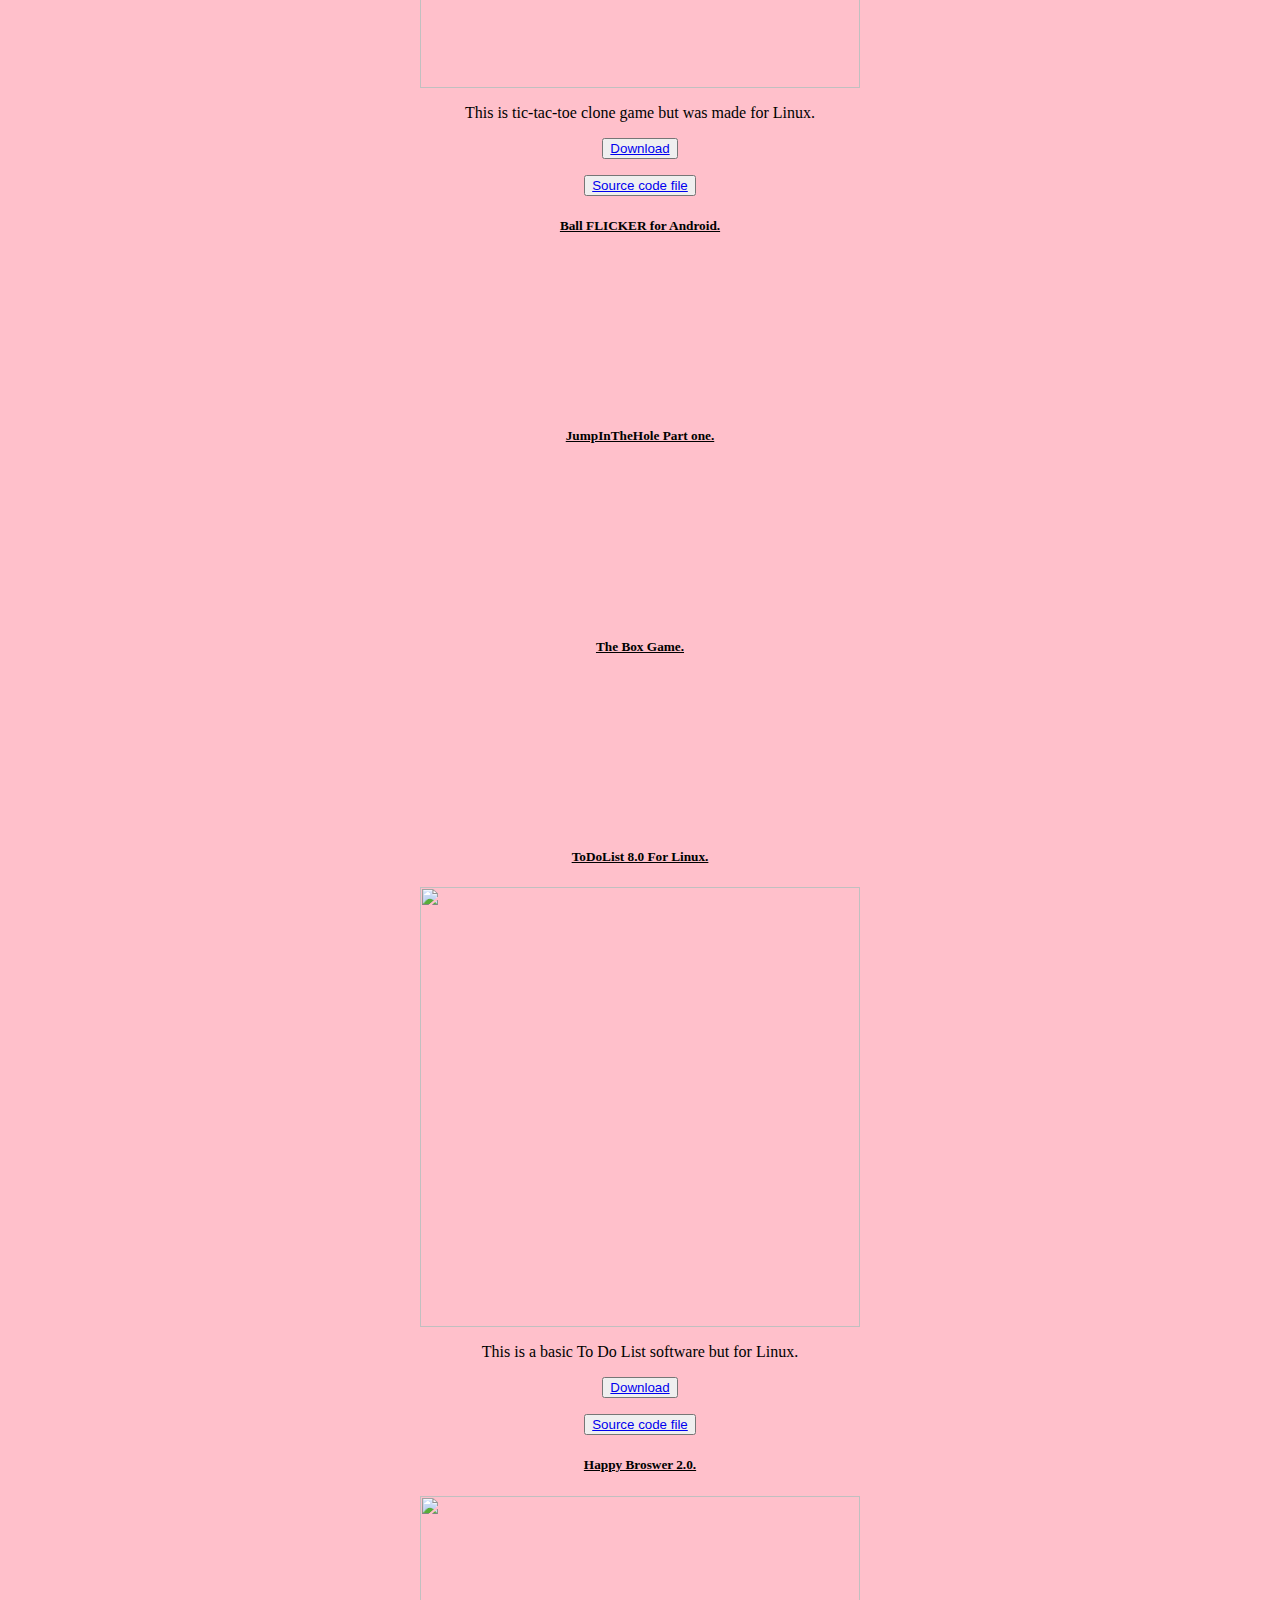
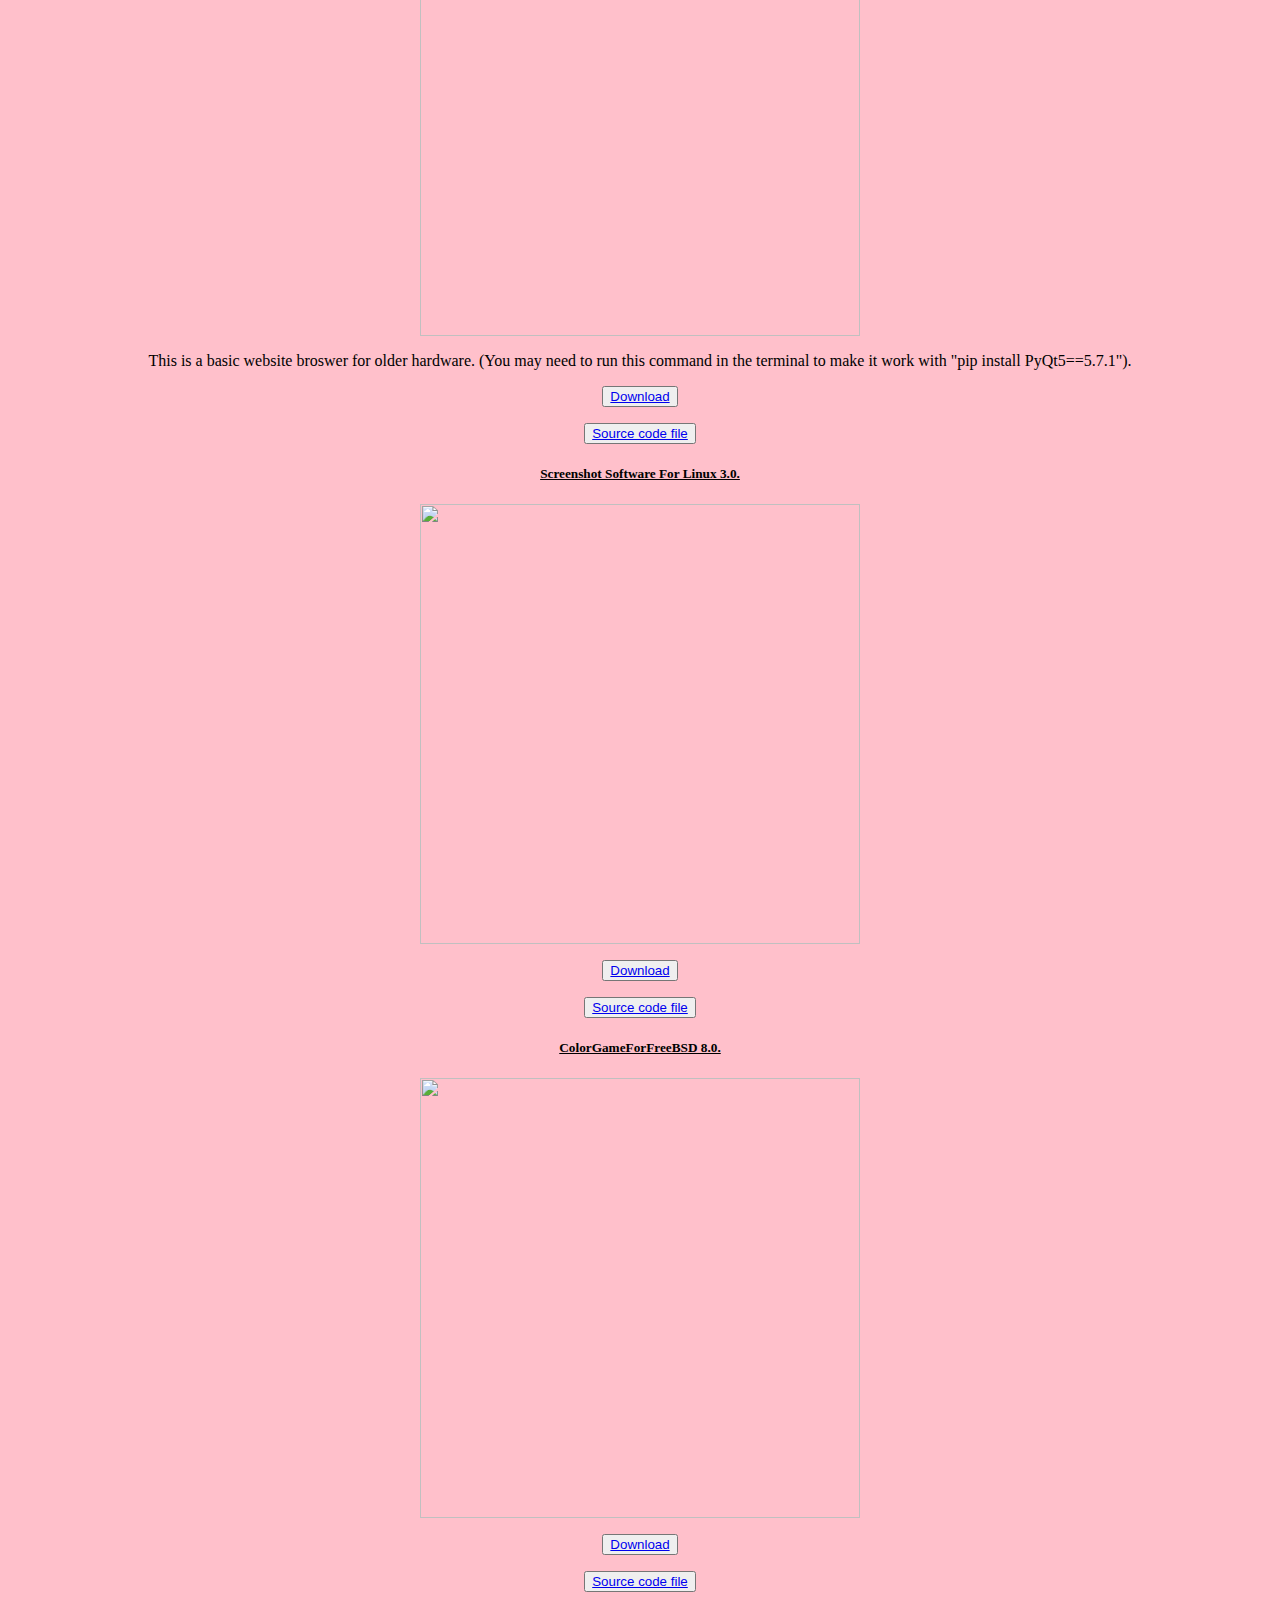
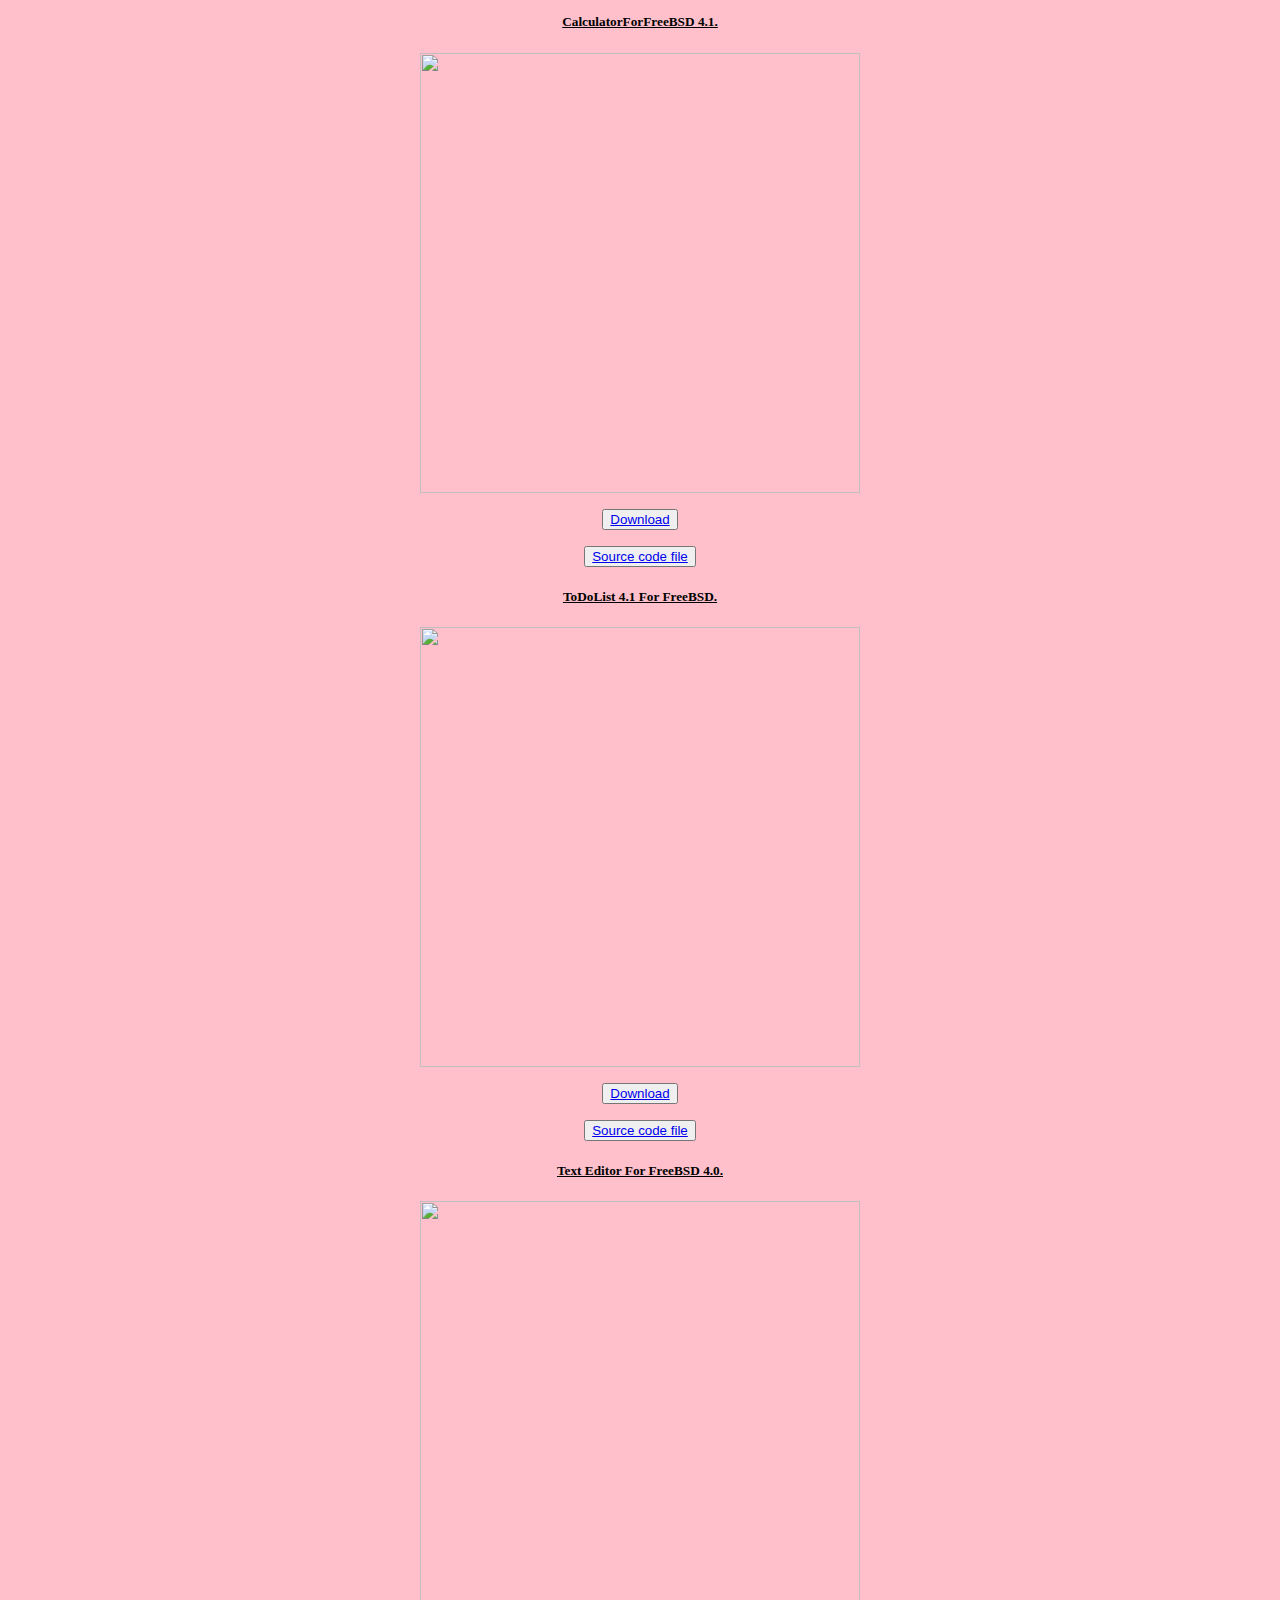
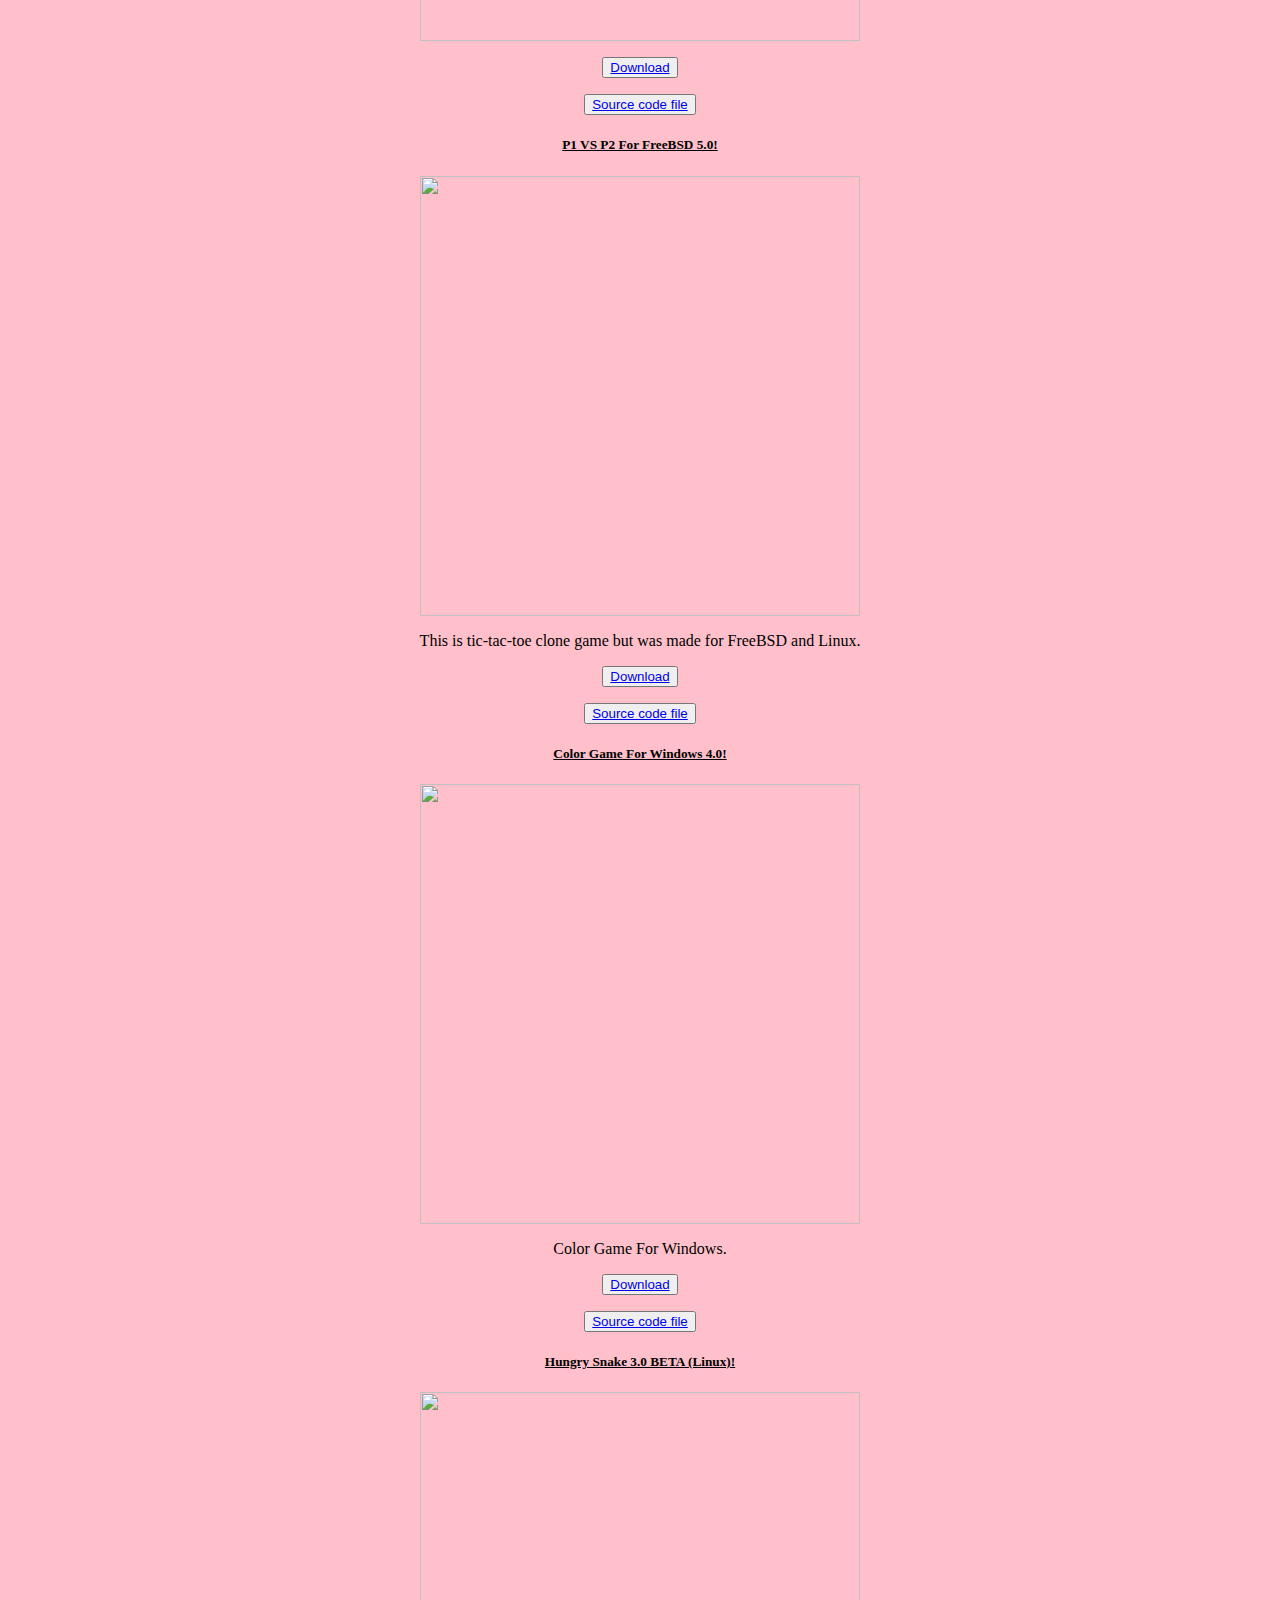
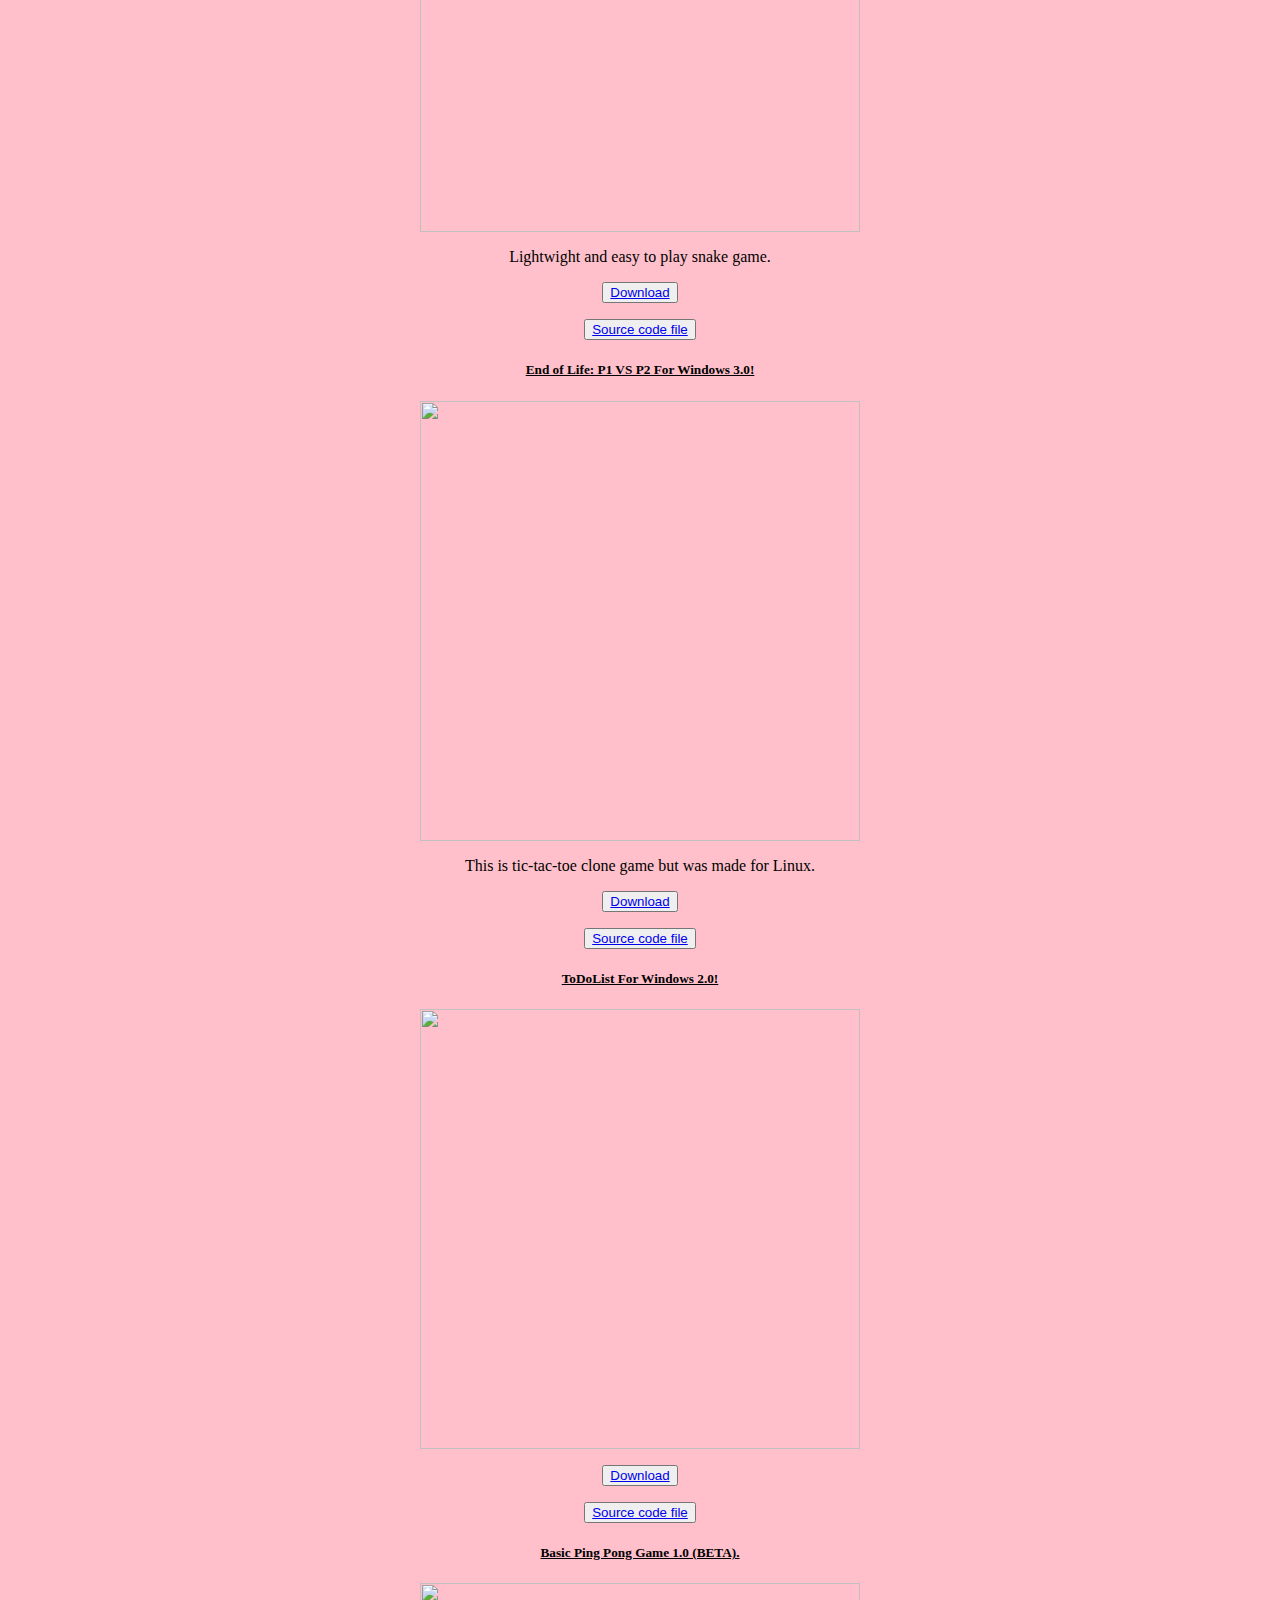
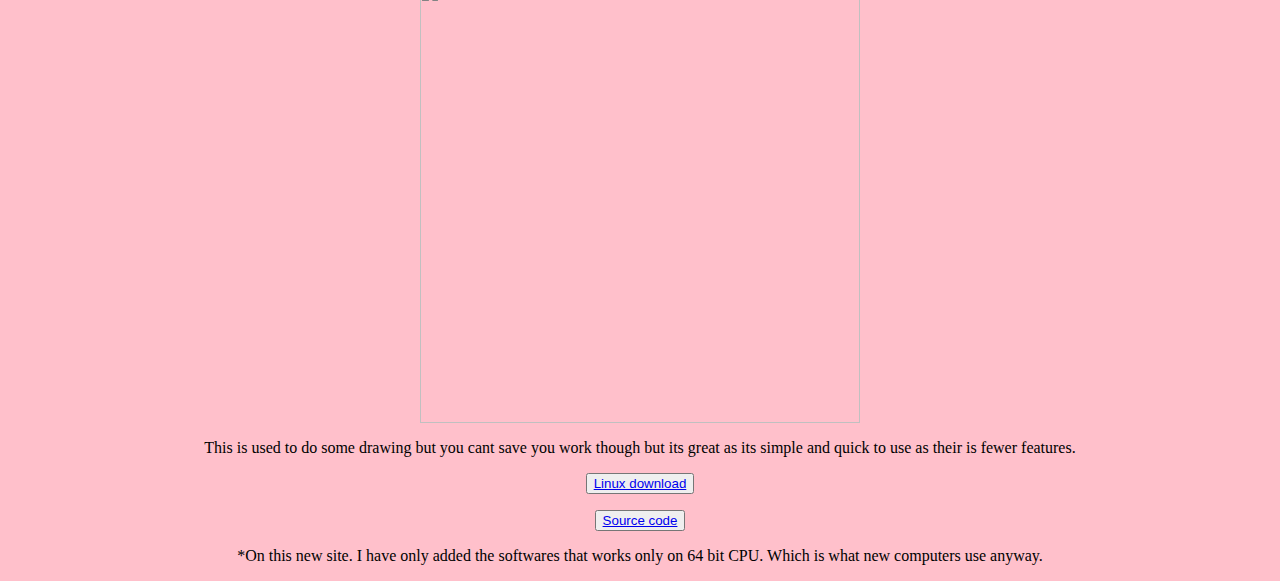
==== commit 559e152d: "Update Download.html" ====
--- a/Download.html
+++ b/Download.html
@@ -177,6 +177,11 @@
     <p style="text-align: center;"><img src="https://img.itch.zone/aW1hZ2UvMTUzNzMxNi85MTEwOTE3LnBuZw==/347x500/TAsboD.png" width="440"></p>
     <p style="text-align: center;"><button type="button" class="button1"> <a href="https://jonathan-linux.itch.io/todolist">Download</a></button></p>
     <p style="text-align: center;"><button type="button" class="button1"> <a href="https://github.com/ToothedTomb/ToDoList2.0">Source code file</a></button></p>
+    <u><b><h5 style="text-align: center;">Basic Ping Pong Game 1.0 (BETA).</b></u></h5>
+    <p style="text-align: center;"><img src="https://img.itch.zone/aW1hZ2UvMTU4NTI1MC85MjY0OTkxLnBuZw==/347x500/ZmKI9%2F.png" width="440"></p>
+    <p style="text-align: center;">This is used to do some drawing but you cant save you work though but its great as its simple and quick to use as their is fewer features. </p>
+    <p style="text-align: center;"><button type="button" class="button1"> <a href="https://jonathan-linux.itch.io/basic-ping-pong-game-beta">Linux download</a></button></p>
+        <p style="text-align: center;"><button type="button" class="button1"> <a href="https://github.com/ToothedTomb/PingPongGame">Source code</a></button></p>
 
   <p style="text-align: center;">*On this new site. I have only added the softwares that works only on 64 bit CPU. Which is what new computers use anyway.</p>
 
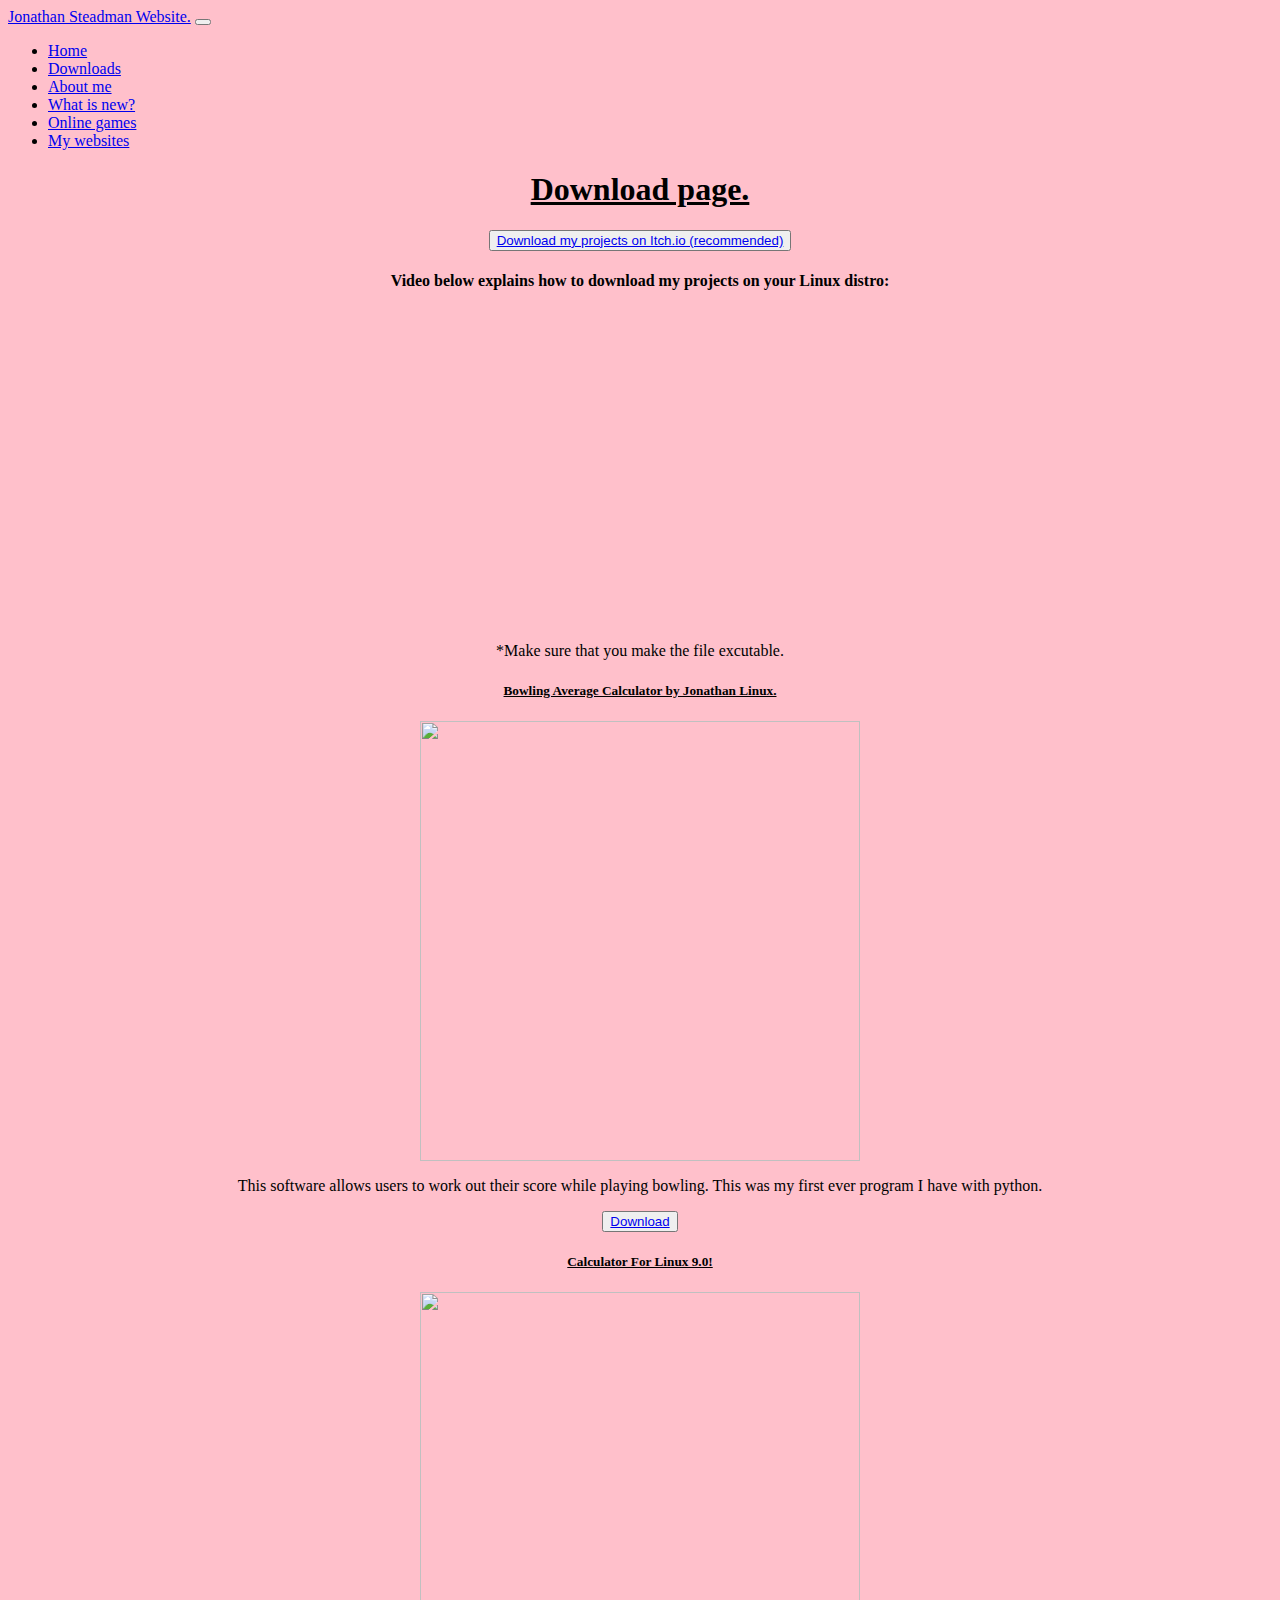
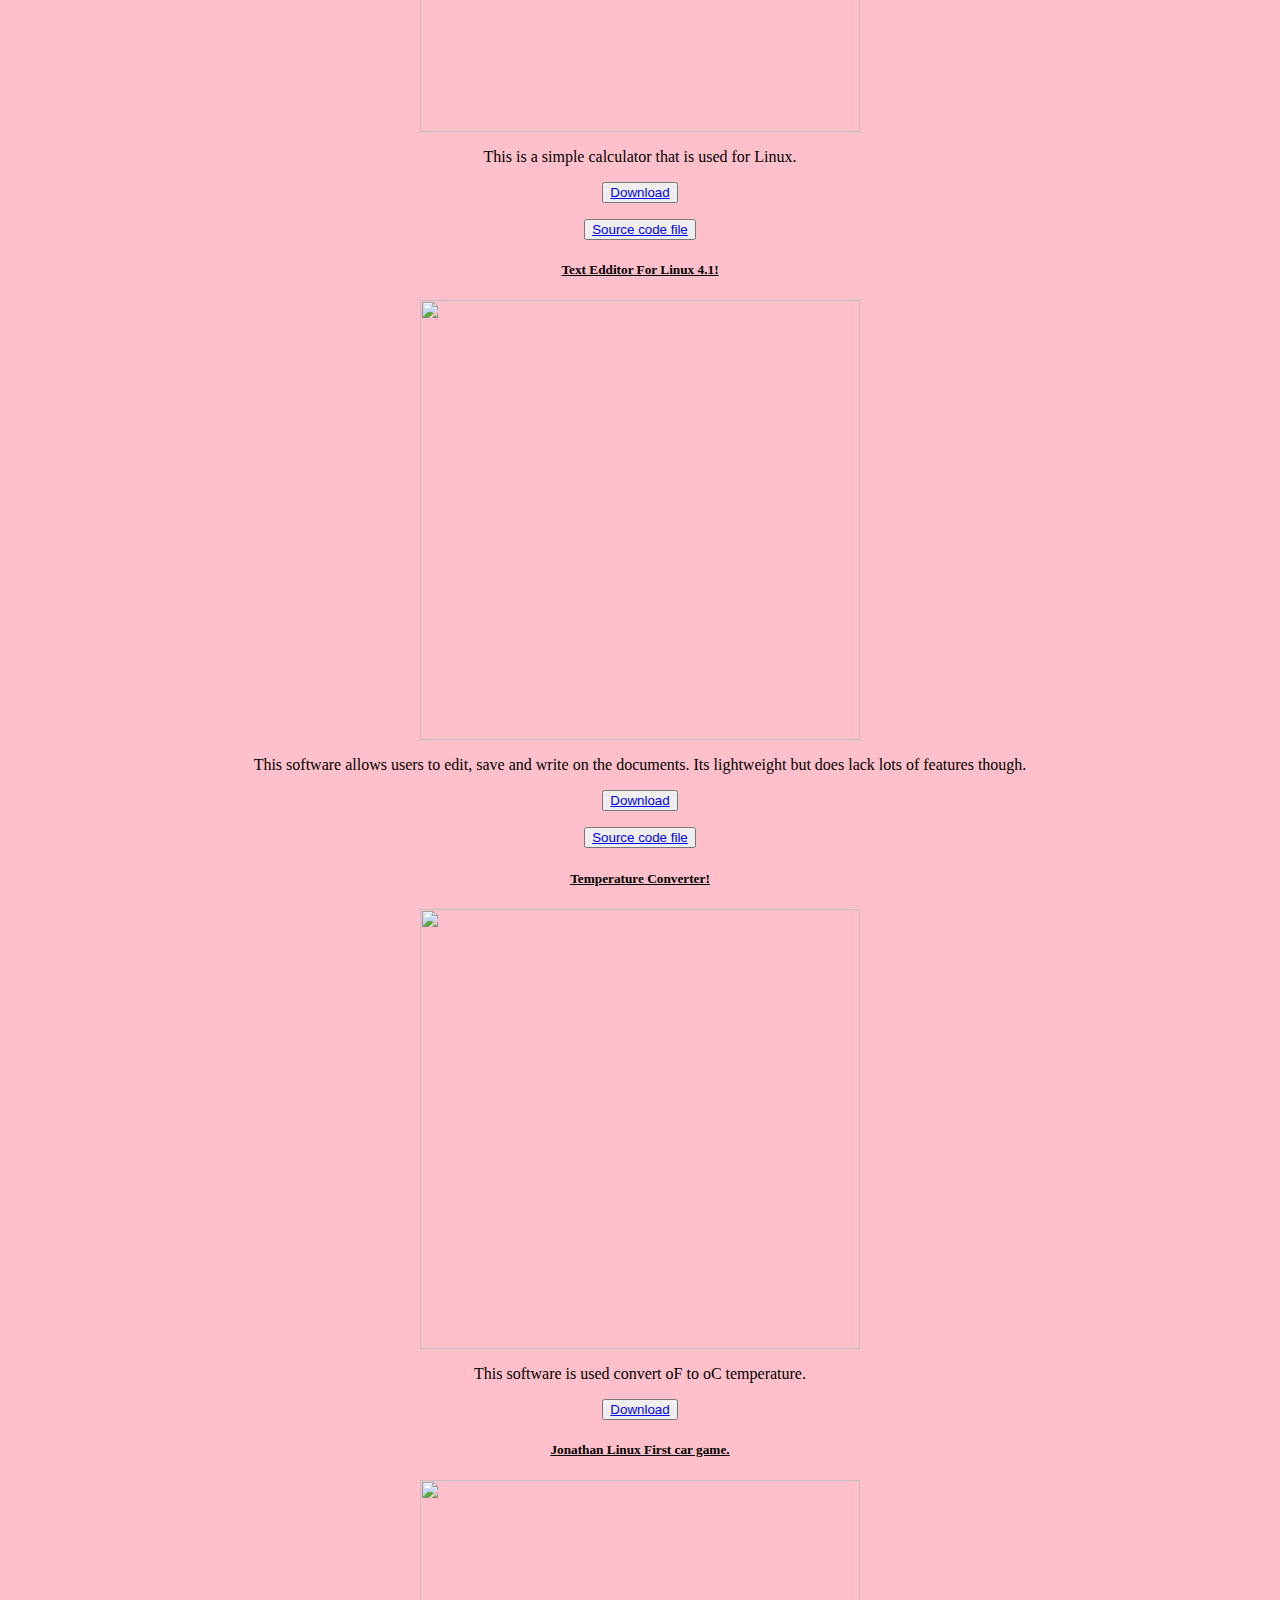
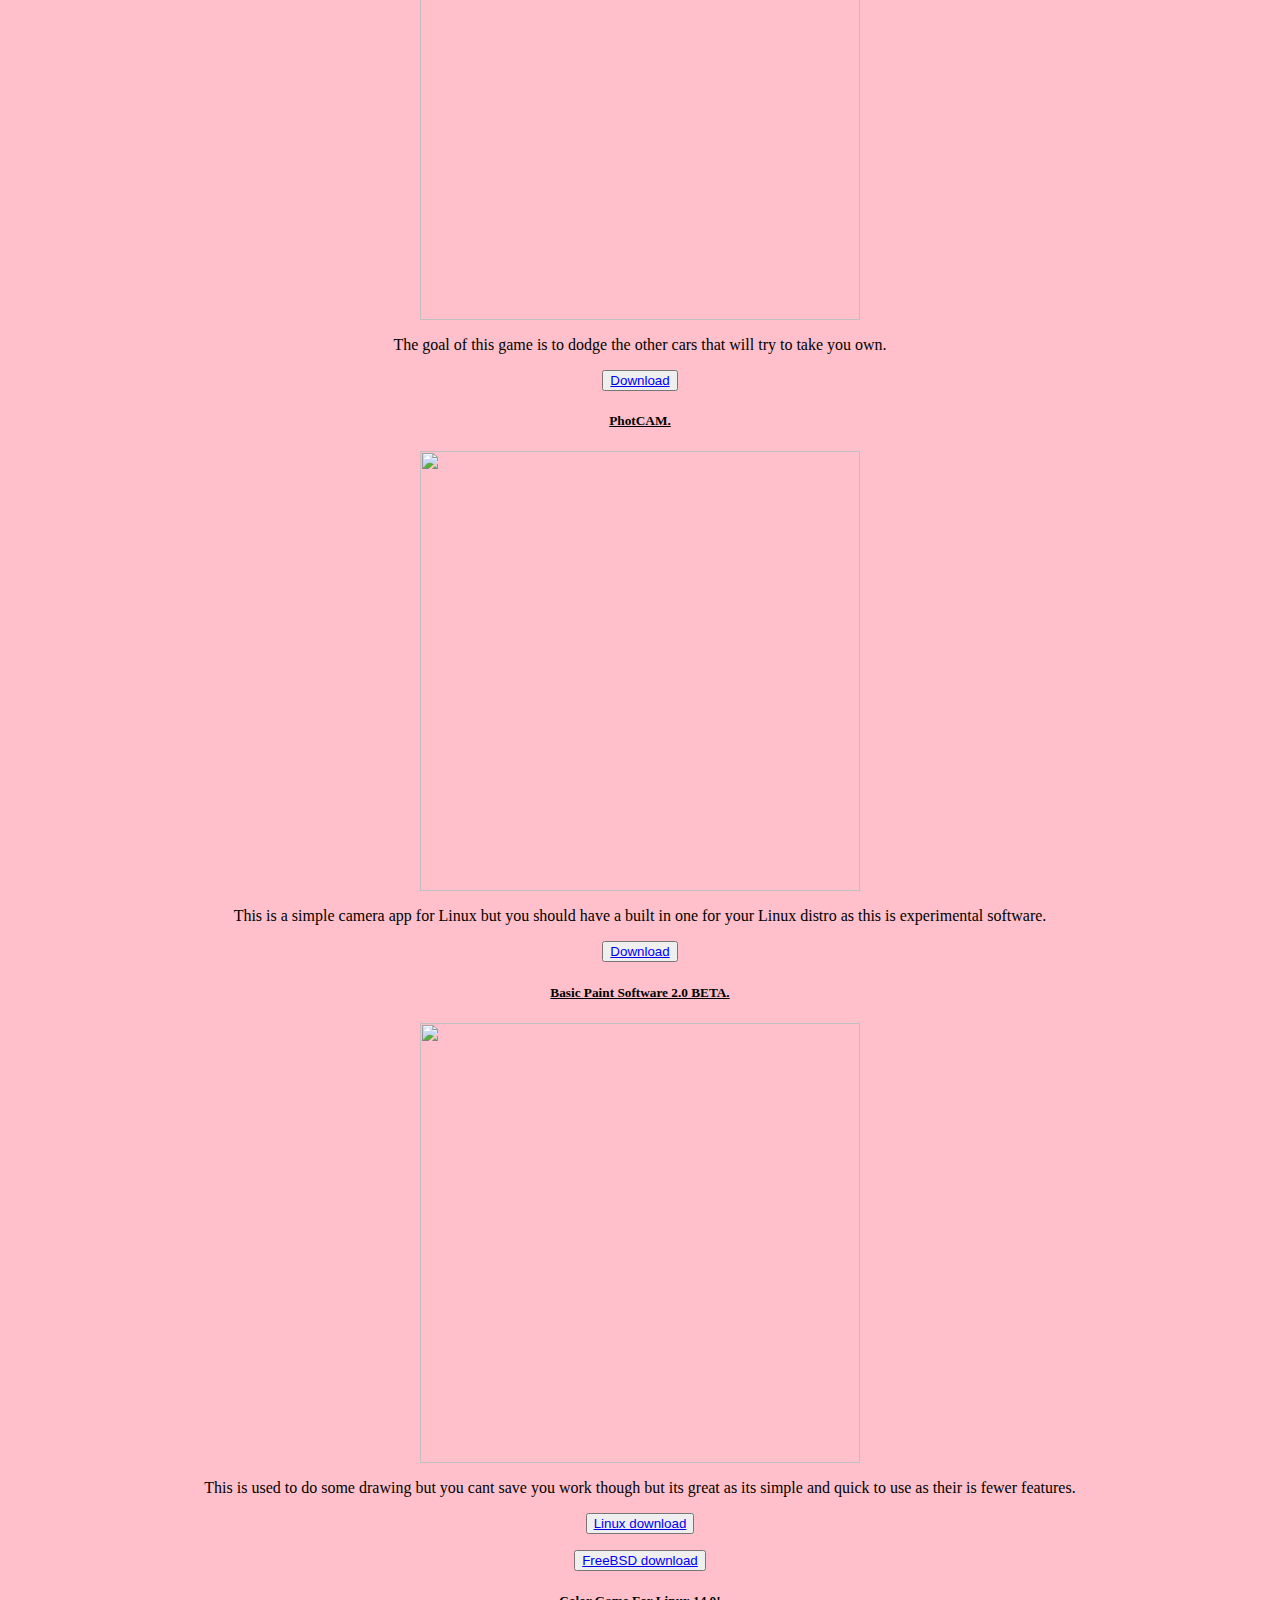
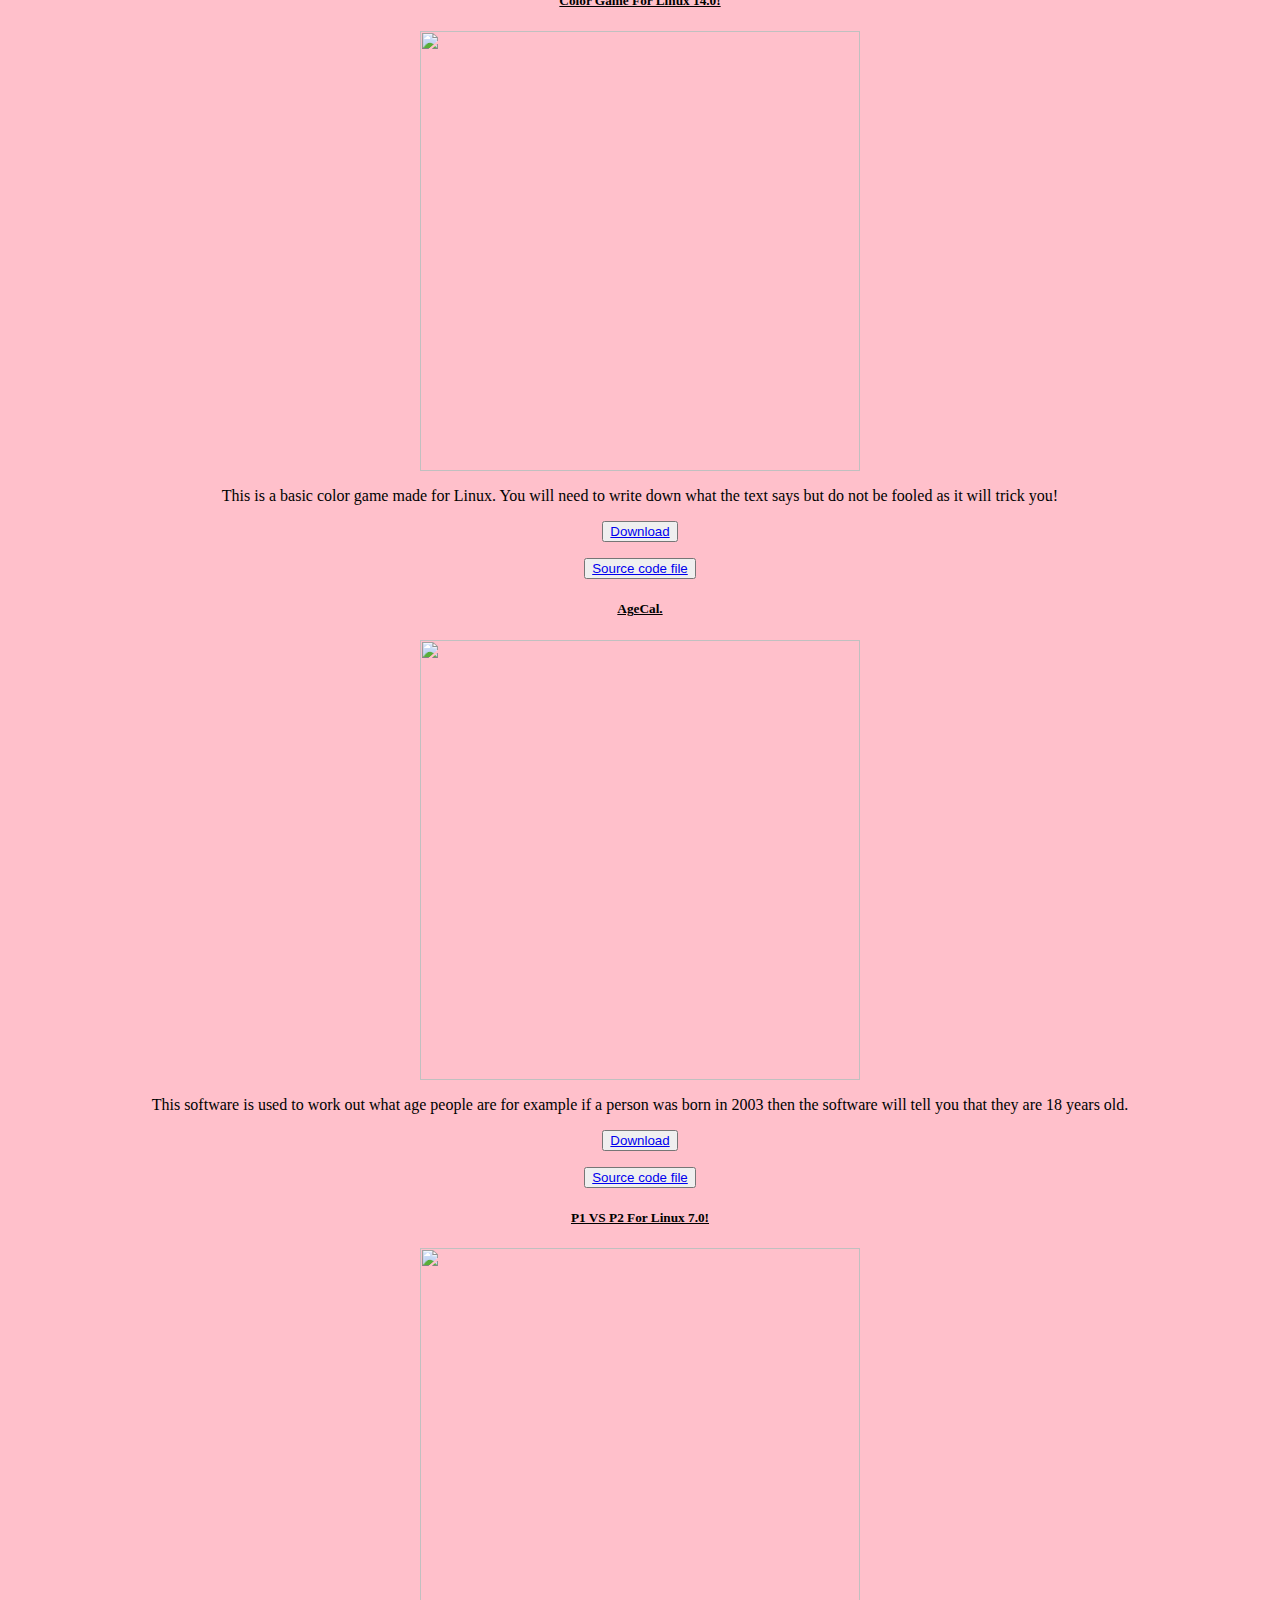
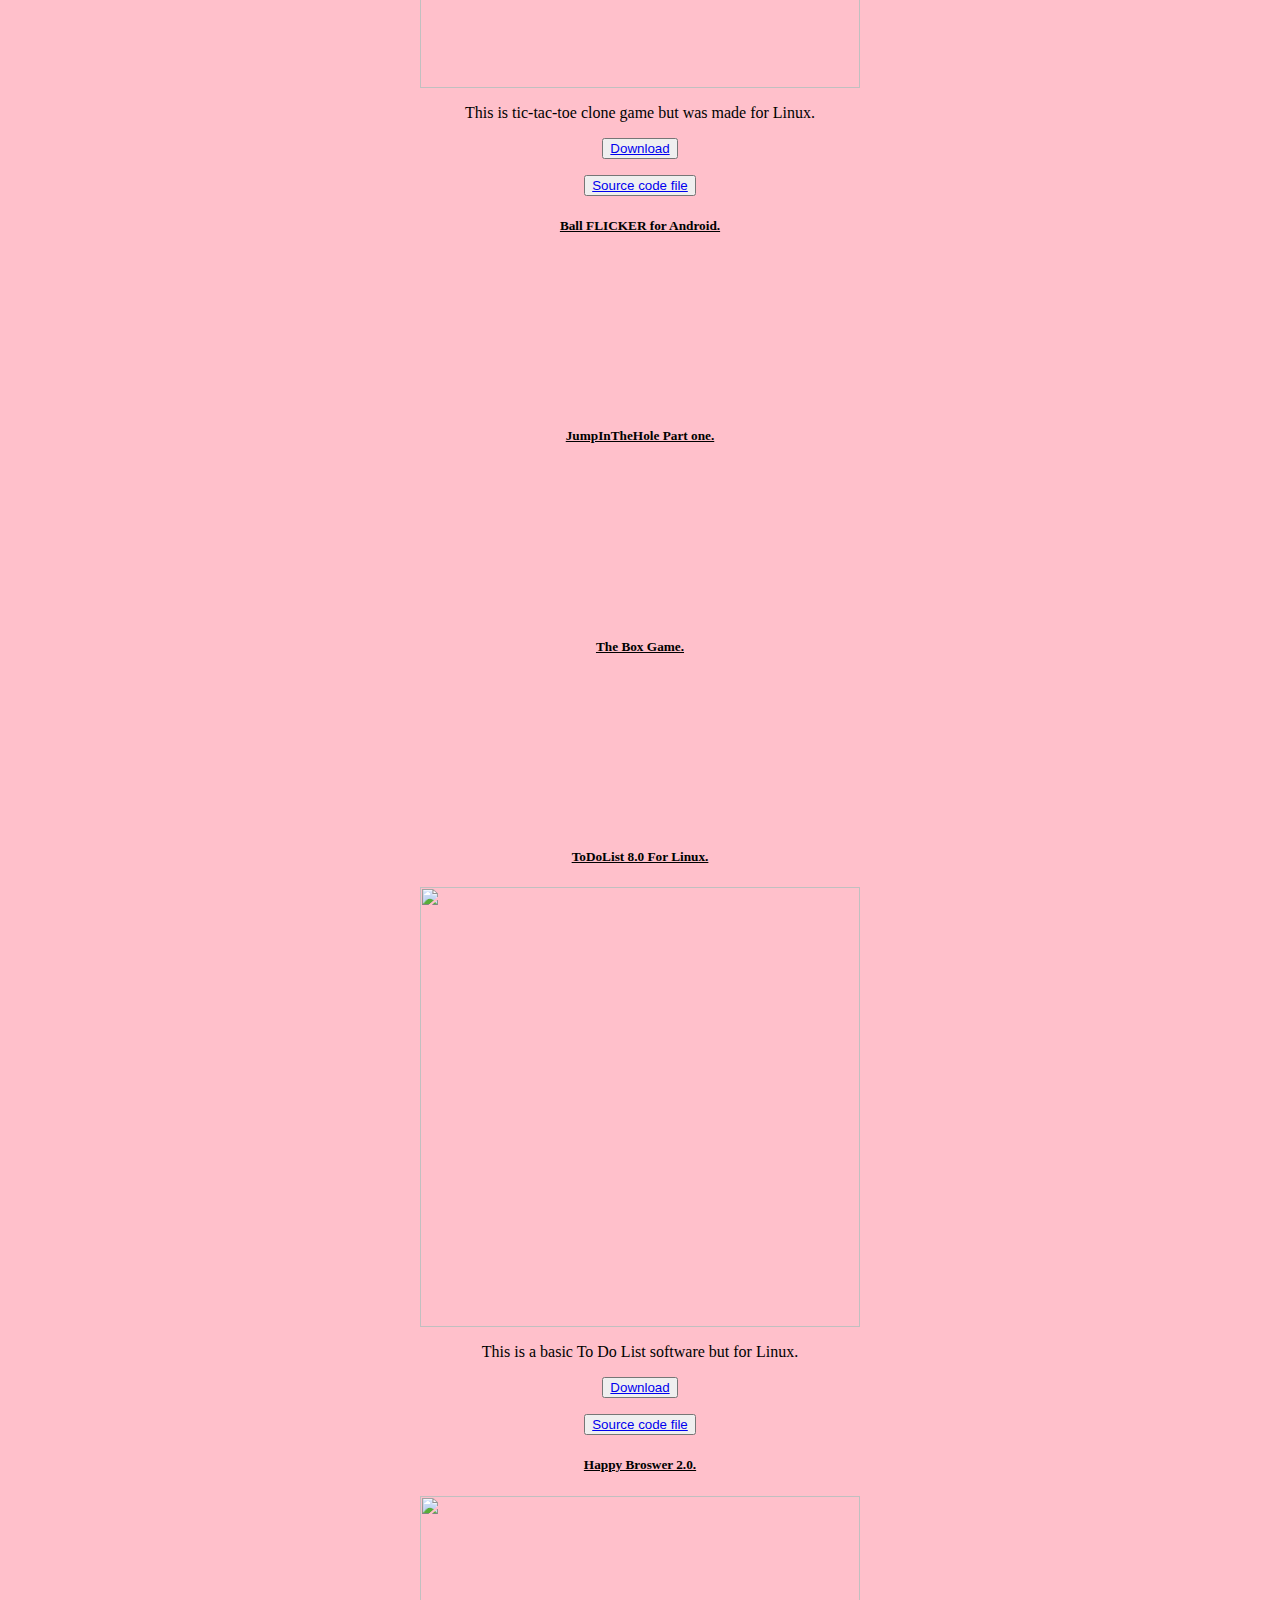
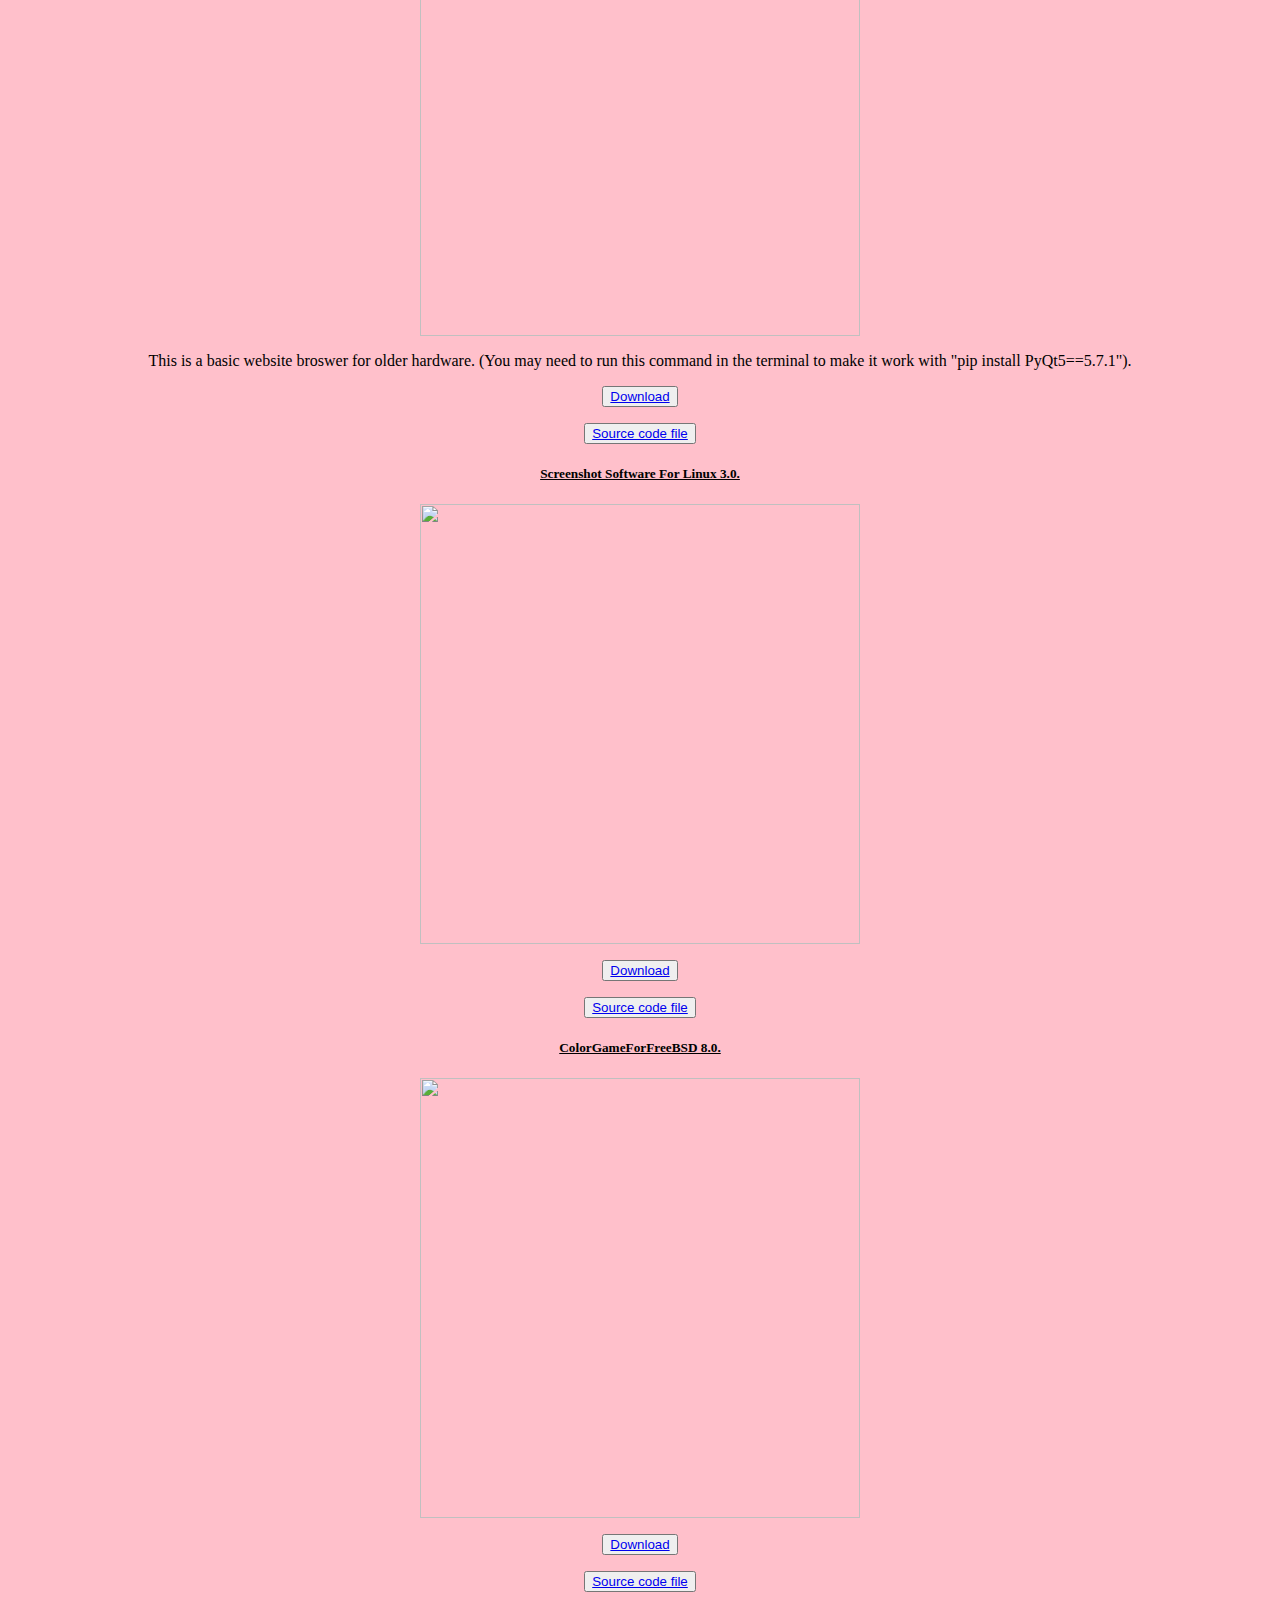
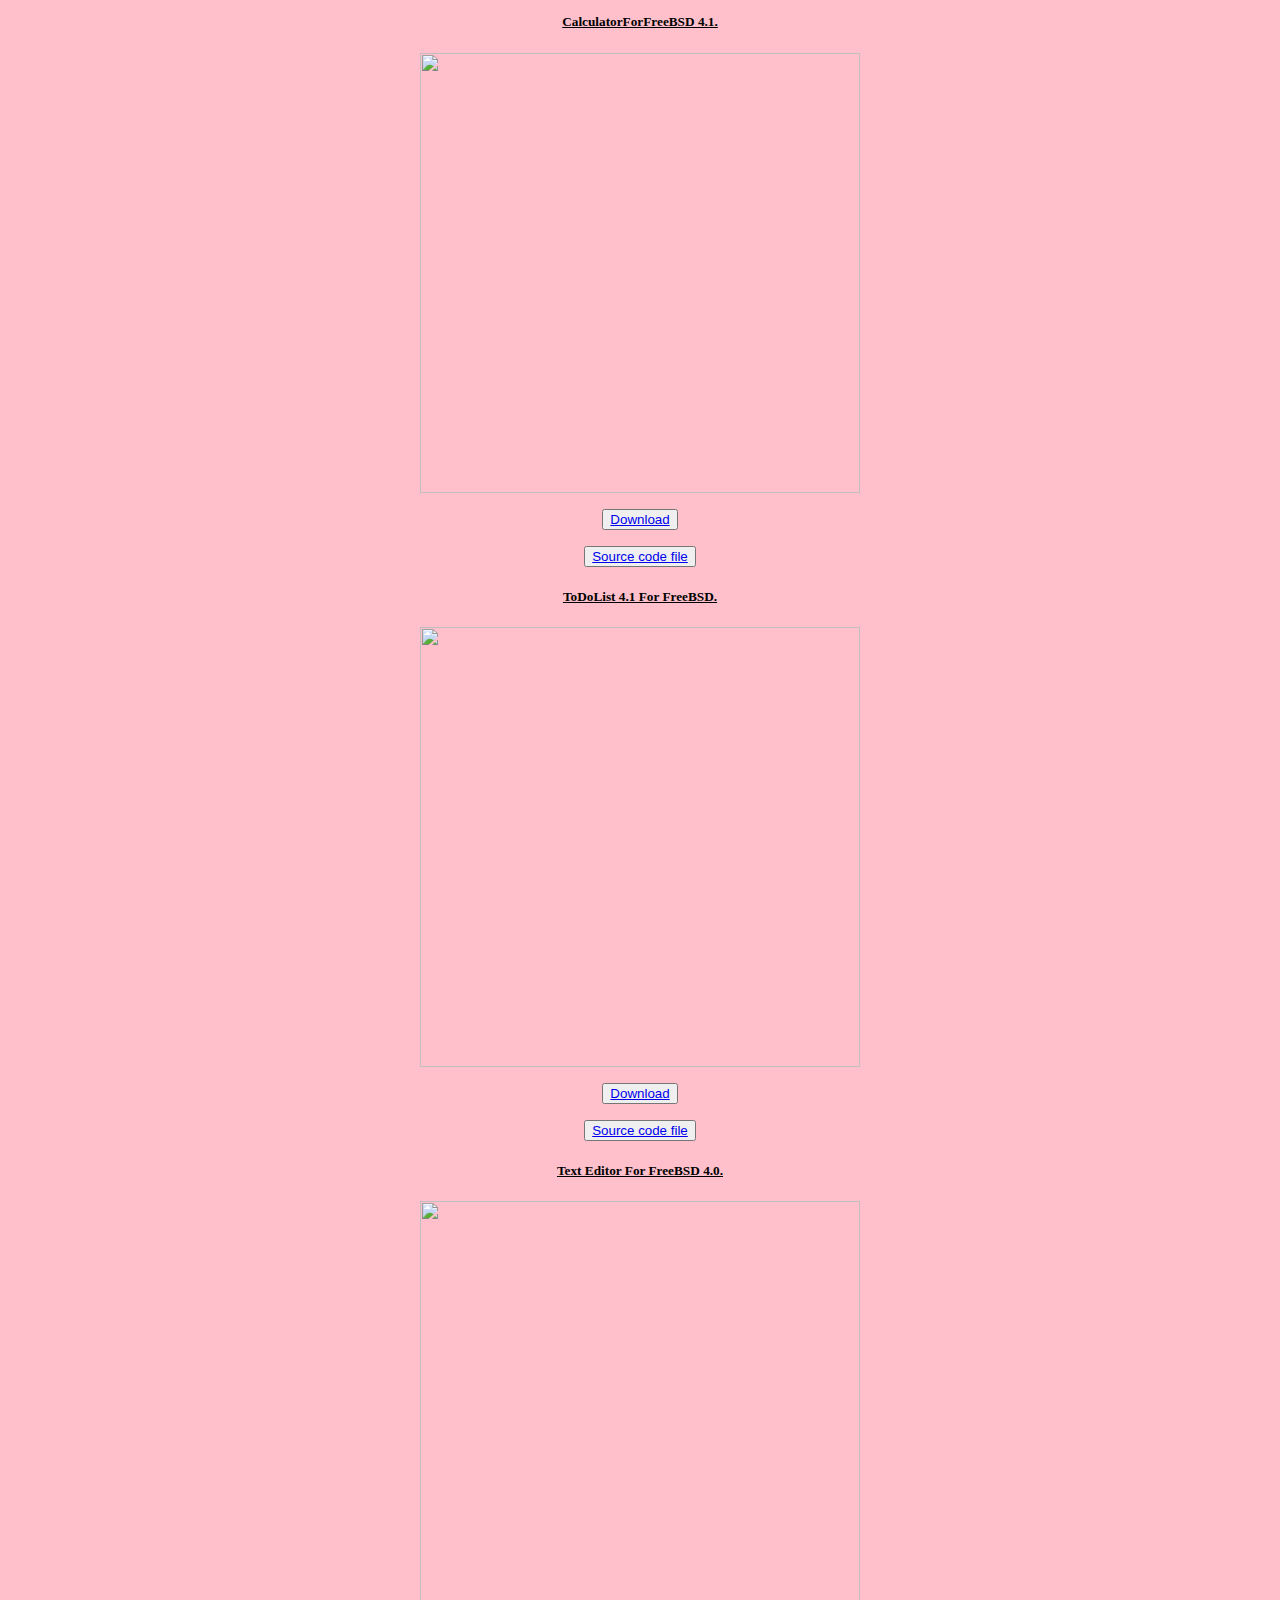
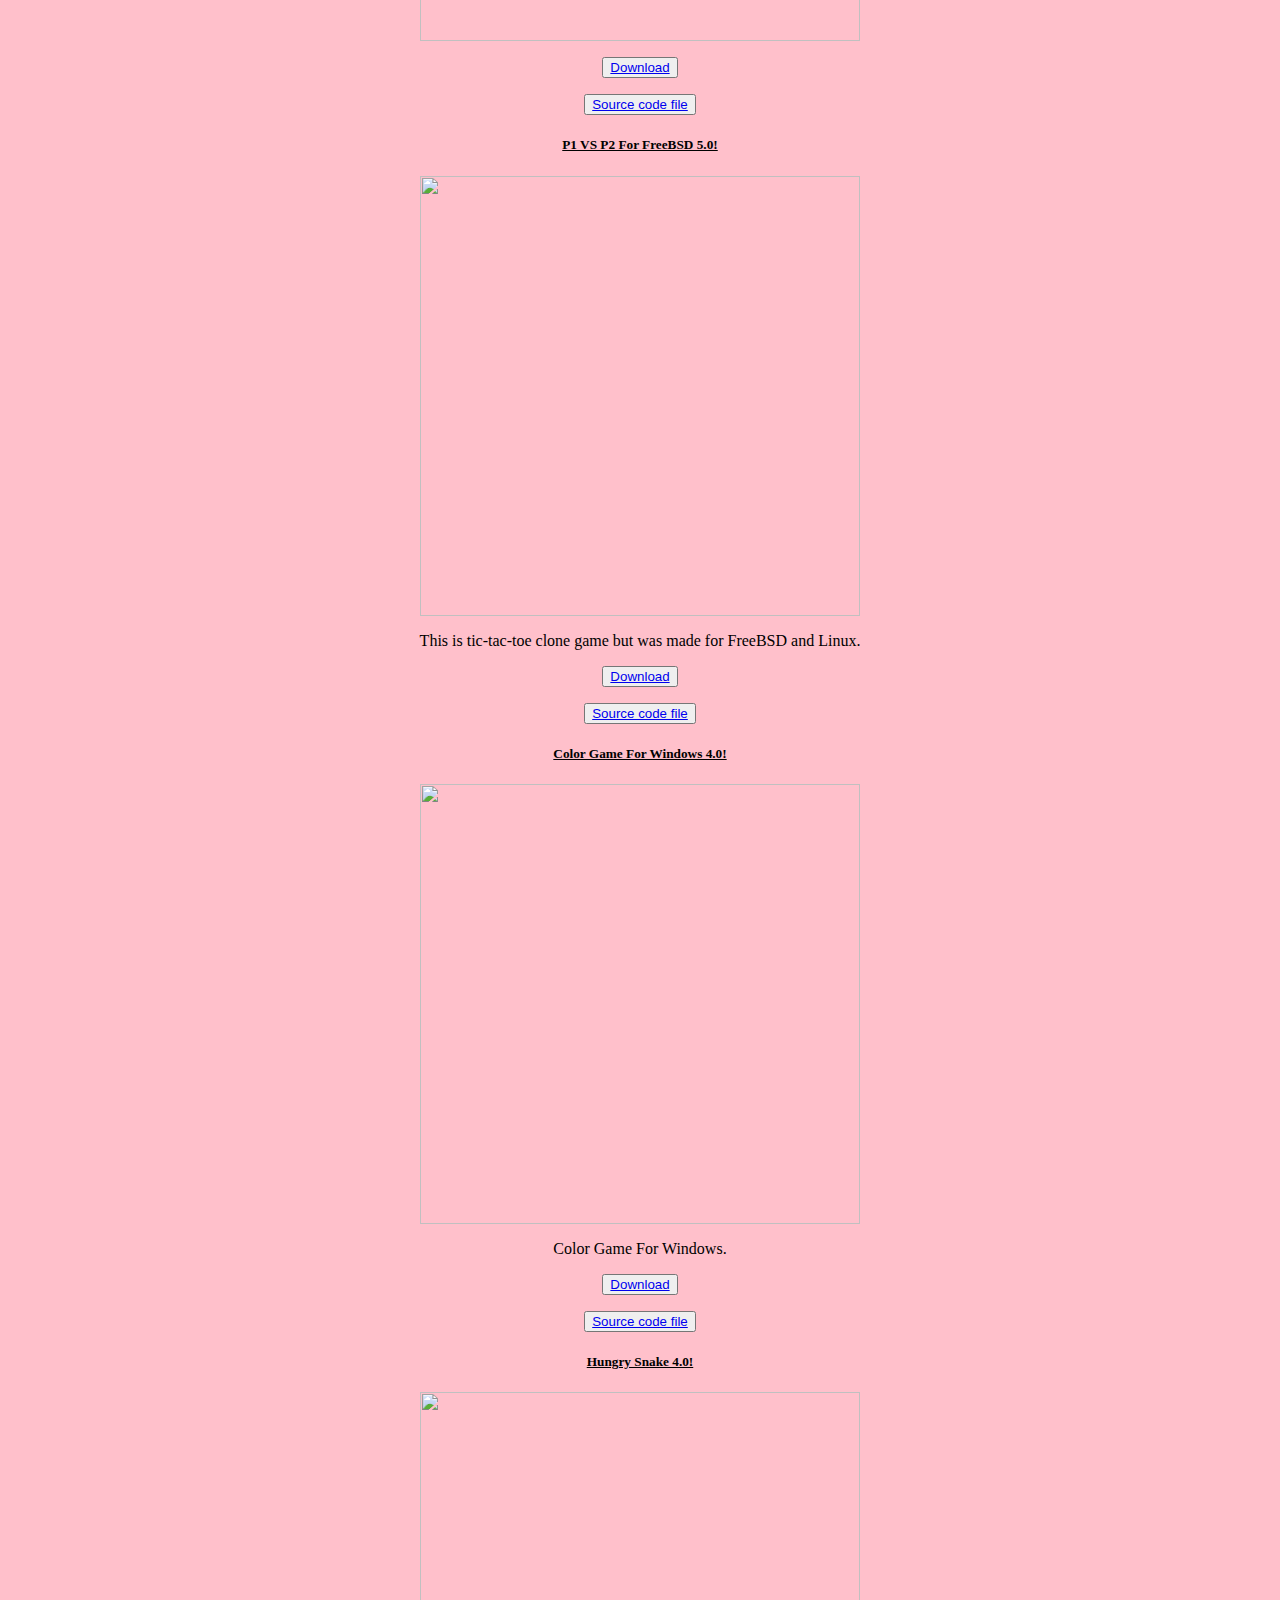
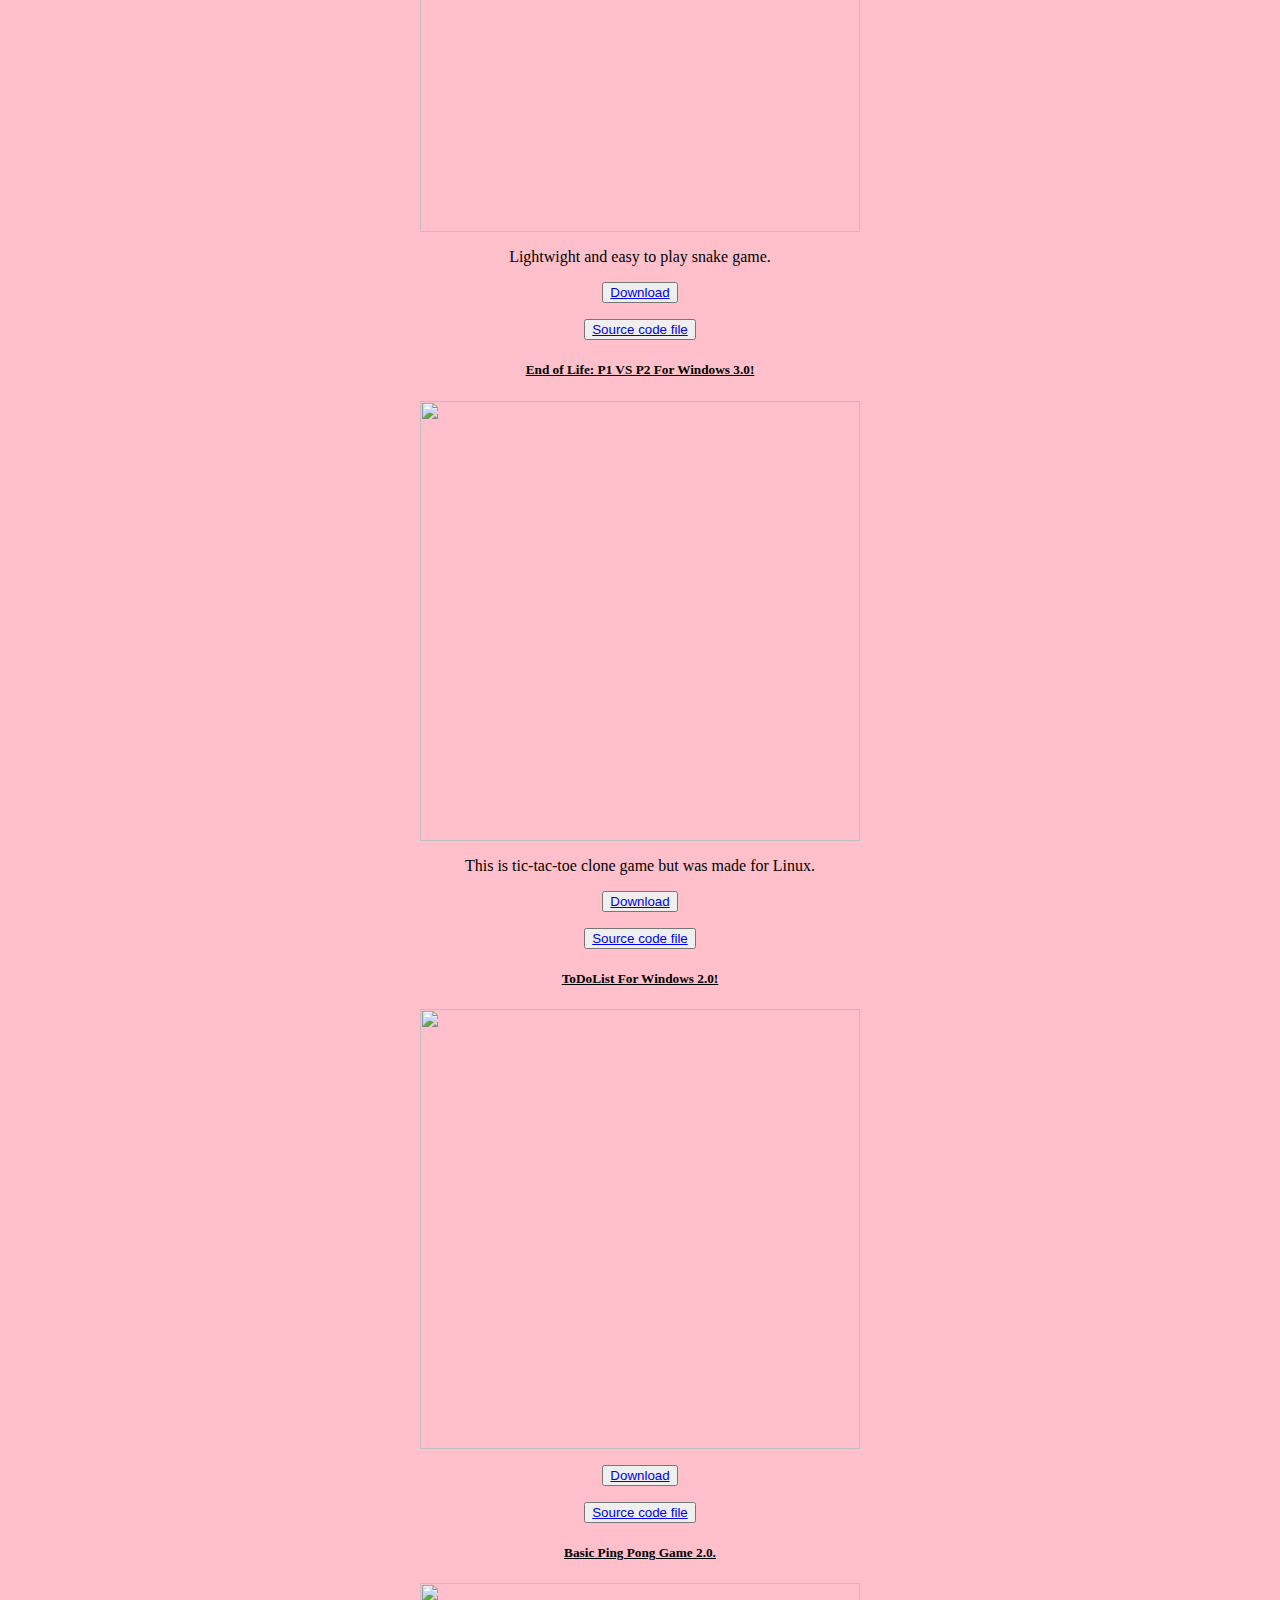
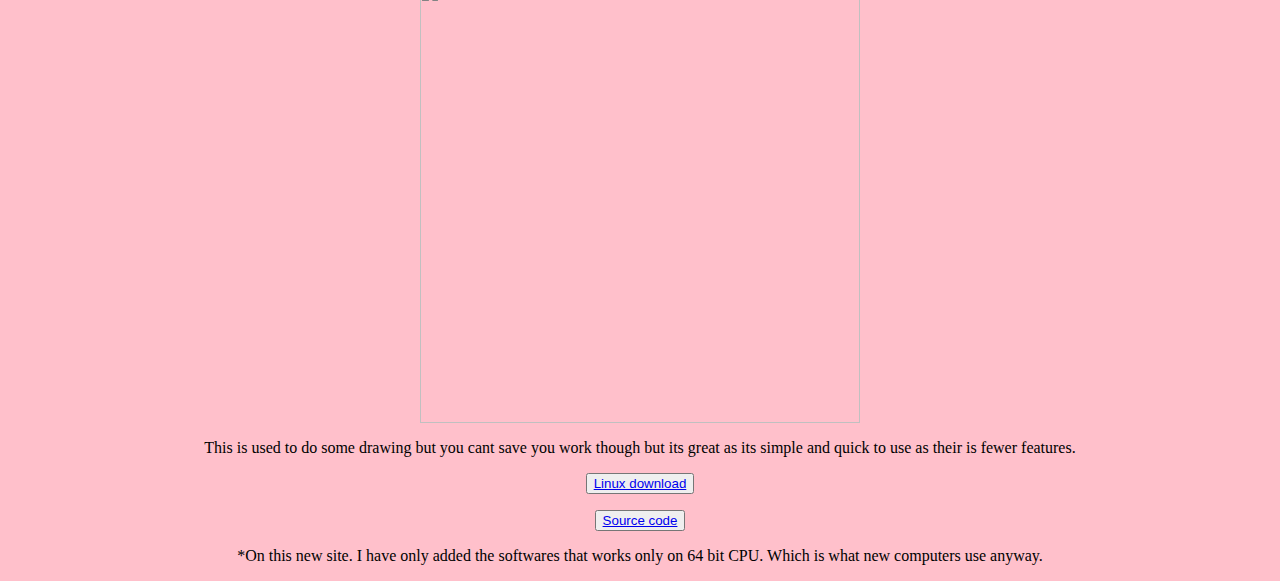
==== commit 169103d2: "Update Download.html" ====
--- a/Download.html
+++ b/Download.html
@@ -161,8 +161,8 @@
     <p style="text-align: center;"><button type="button" class="button1"> <a href="https://jonathan-linux.itch.io/color-game-for-linux">Download</a></button></p>
     <p style="text-align: center;"><button type="button" class="button1"> <a href="https://github.com/ToothedTomb/ColorGameForWindows">Source code file</a></button></p>
 
-<u><b><h5 style="text-align: center;">Hungry Snake 3.0 BETA (Linux)!</b></u></h5>
-    <p style="text-align: center;"><img src="https://img.itch.zone/aW1hZ2UvMTUxOTYxMC84ODk4NzU1LnBuZw==/347x500/xbaAVF.png" width="440"></p>
+<u><b><h5 style="text-align: center;">Hungry Snake 4.0!</b></u></h5>
+    <p style="text-align: center;"><img src="https://img.itch.zone/aW1hZ2UvMTUxOTYxMC85MjY1OTYzLnBuZw==/347x500/CMcYtG.png" width="440"></p>
     <p style="text-align: center;">Lightwight and easy to play snake game.</p>
     <p style="text-align: center;"><button type="button" class="button1"> <a href="https://jonathan-linux.itch.io/hungry-snake">Download</a></button></p>
     <p style="text-align: center;"><button type="button" class="button1"> <a href="https://github.com/ToothedTomb/HungrySnakeBETALinux">Source code file</a></button></p>
@@ -177,8 +177,8 @@
     <p style="text-align: center;"><img src="https://img.itch.zone/aW1hZ2UvMTUzNzMxNi85MTEwOTE3LnBuZw==/347x500/TAsboD.png" width="440"></p>
     <p style="text-align: center;"><button type="button" class="button1"> <a href="https://jonathan-linux.itch.io/todolist">Download</a></button></p>
     <p style="text-align: center;"><button type="button" class="button1"> <a href="https://github.com/ToothedTomb/ToDoList2.0">Source code file</a></button></p>
-    <u><b><h5 style="text-align: center;">Basic Ping Pong Game 1.0 (BETA).</b></u></h5>
-    <p style="text-align: center;"><img src="https://img.itch.zone/aW1hZ2UvMTU4NTI1MC85MjY0OTkxLnBuZw==/347x500/ZmKI9%2F.png" width="440"></p>
+    <u><b><h5 style="text-align: center;">Basic Ping Pong Game 2.0.</b></u></h5>
+    <p style="text-align: center;"><img src="https://img.itch.zone/aW1hZ2UvMTU4NTI1MC85MjgxNjUwLnBuZw==/347x500/6vJFHo.png" width="440"></p>
     <p style="text-align: center;">This is used to do some drawing but you cant save you work though but its great as its simple and quick to use as their is fewer features. </p>
     <p style="text-align: center;"><button type="button" class="button1"> <a href="https://jonathan-linux.itch.io/basic-ping-pong-game-beta">Linux download</a></button></p>
         <p style="text-align: center;"><button type="button" class="button1"> <a href="https://github.com/ToothedTomb/PingPongGame">Source code</a></button></p>
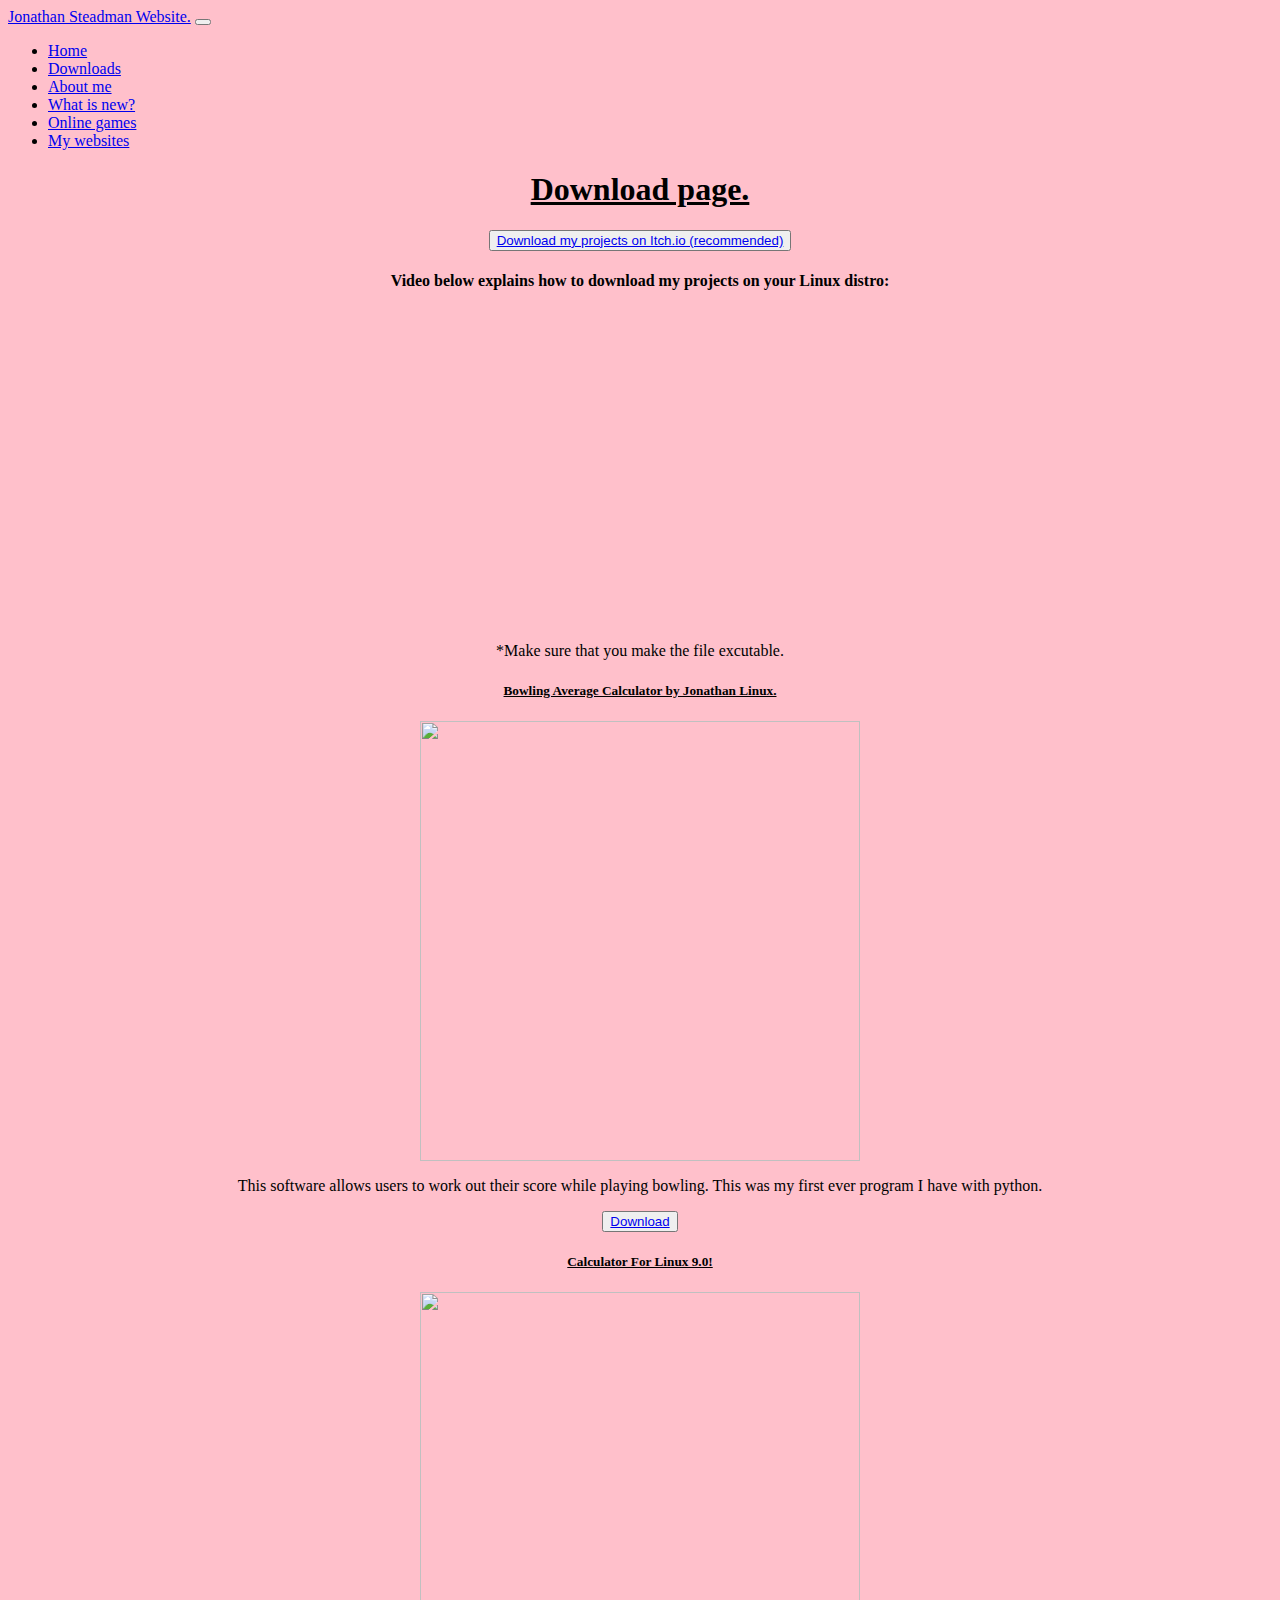
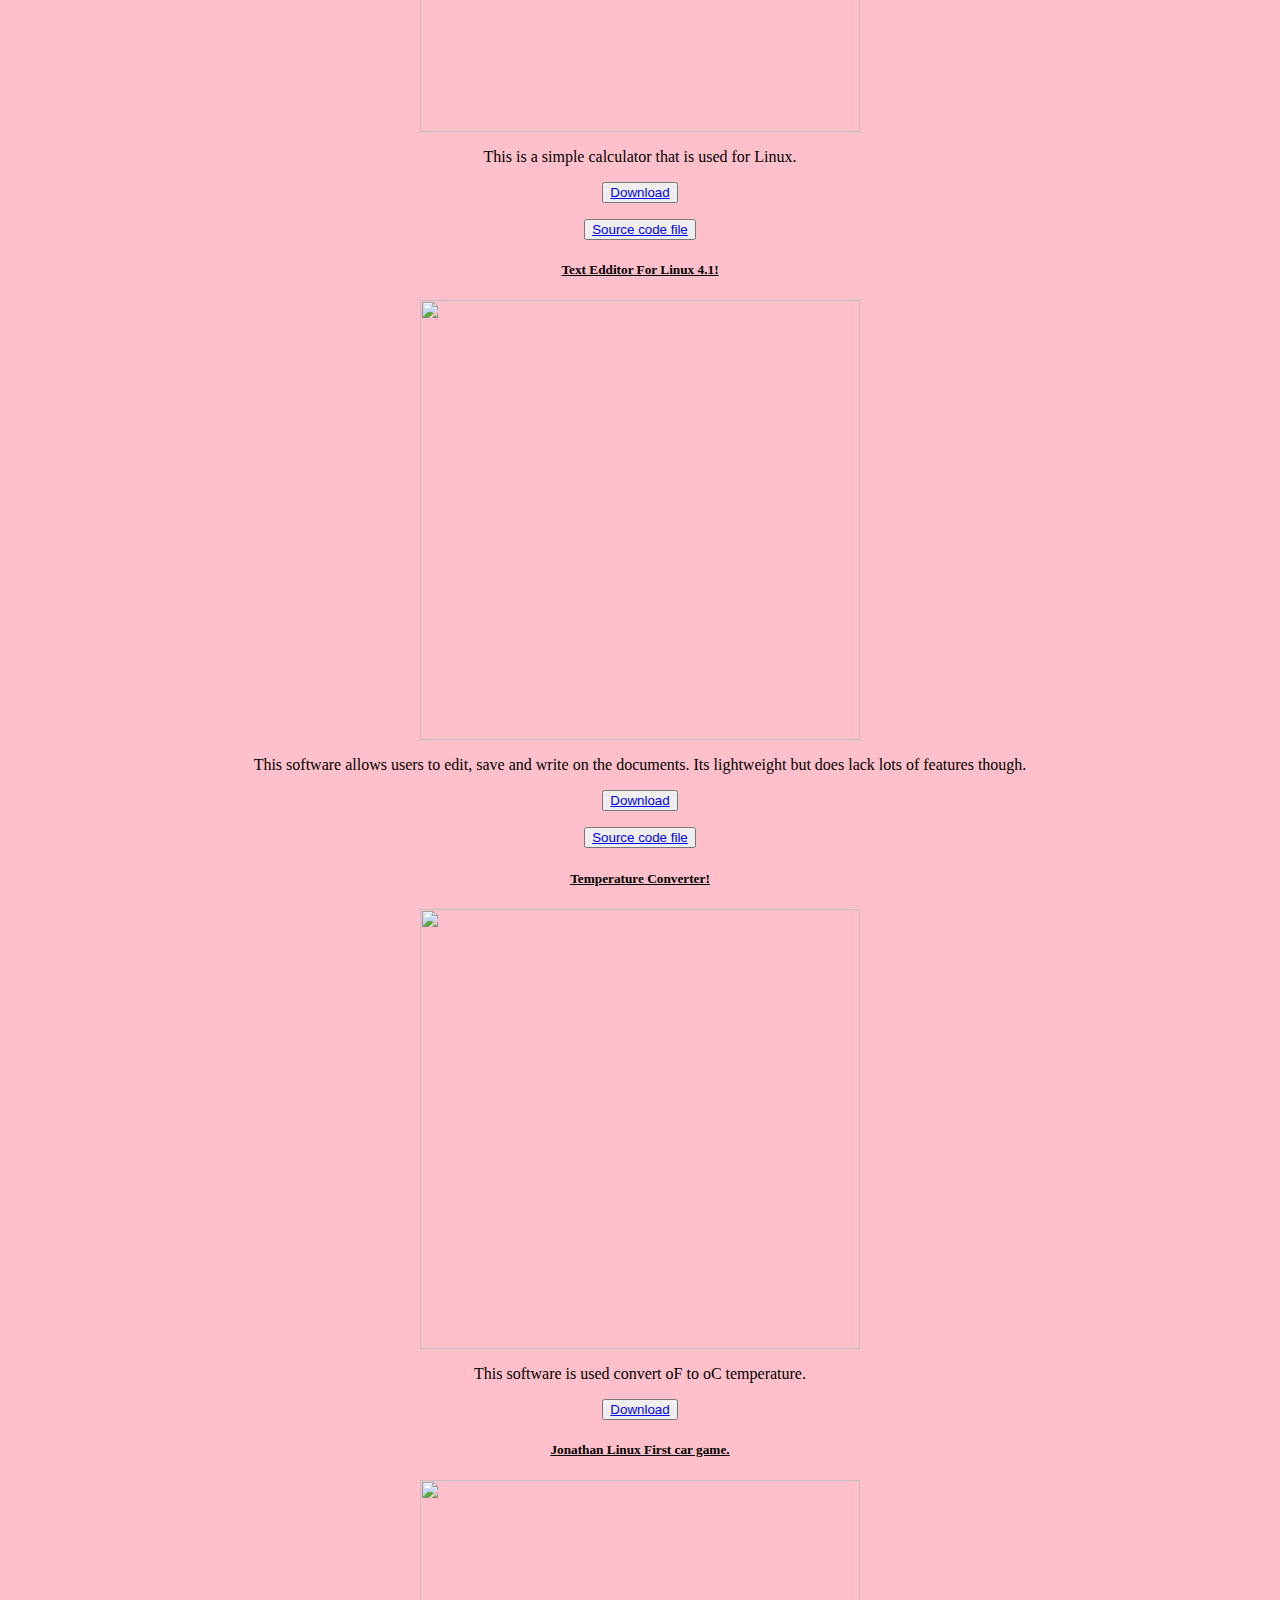
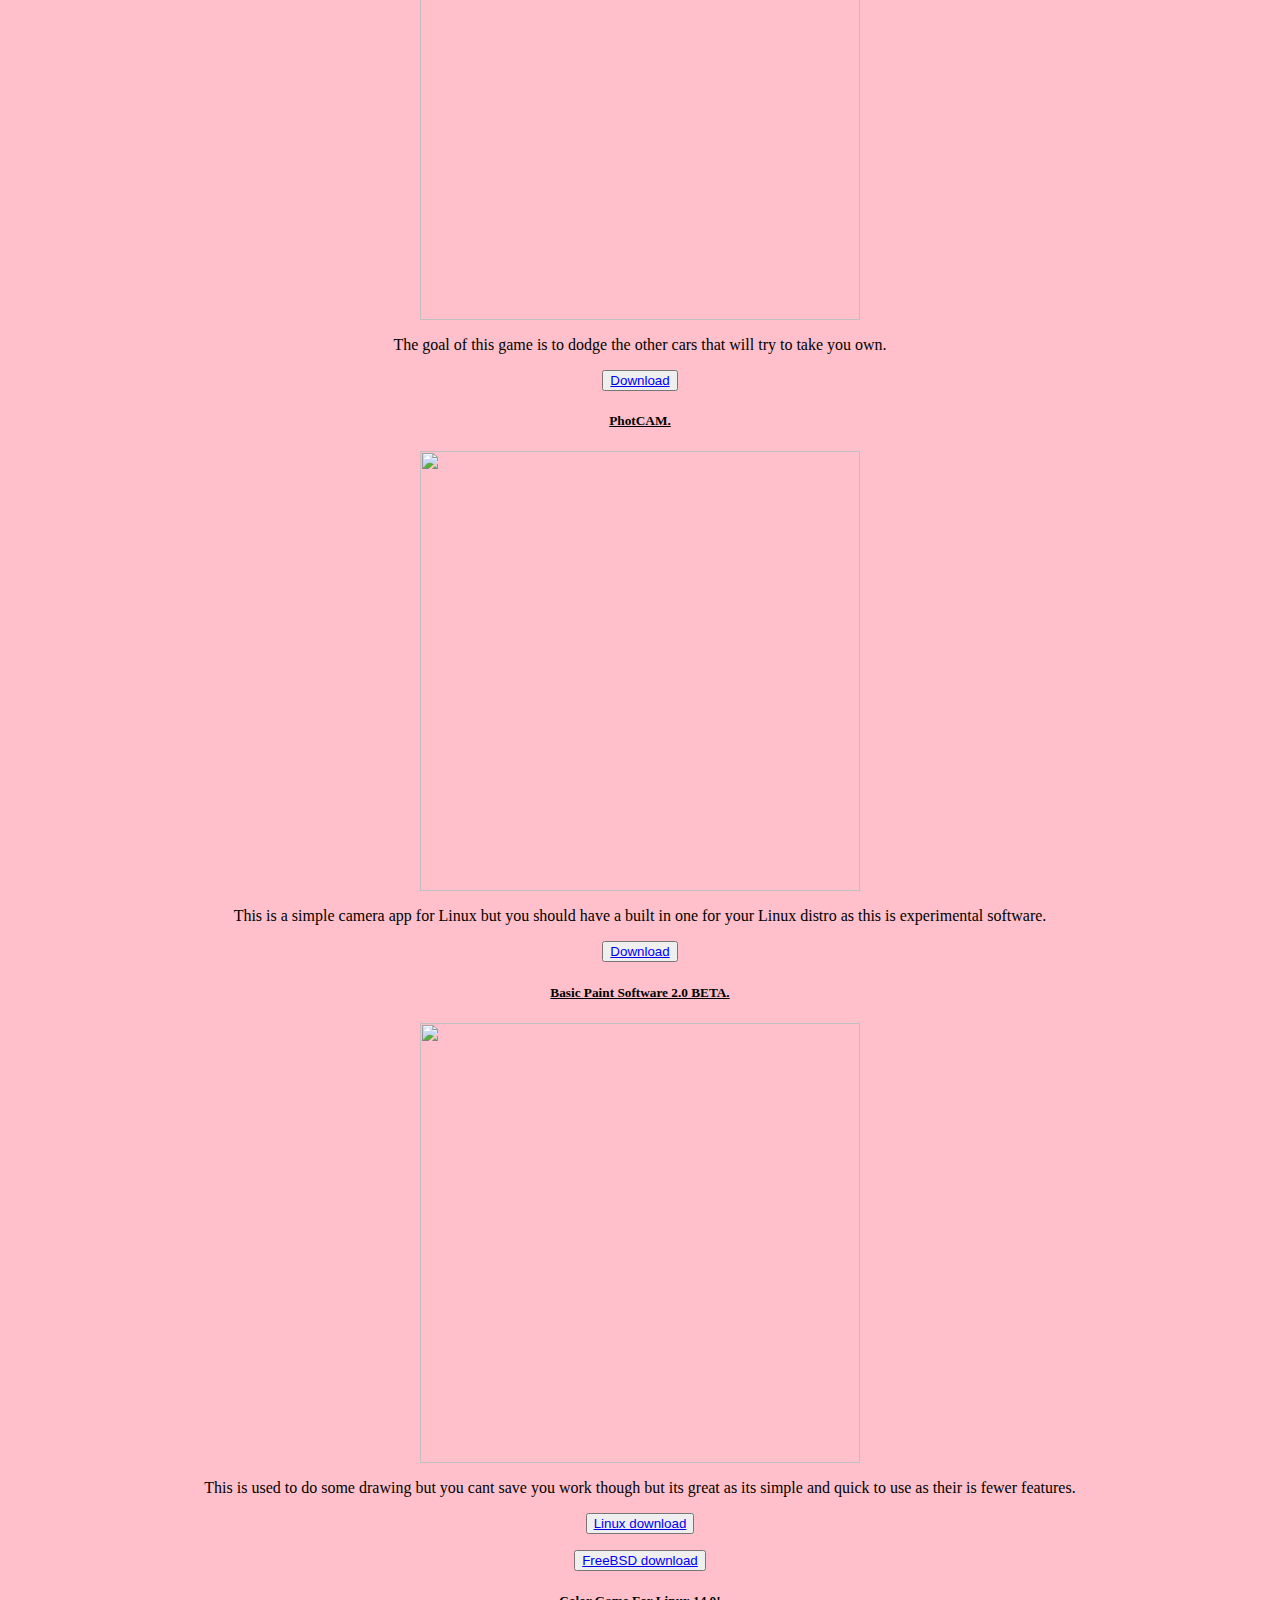
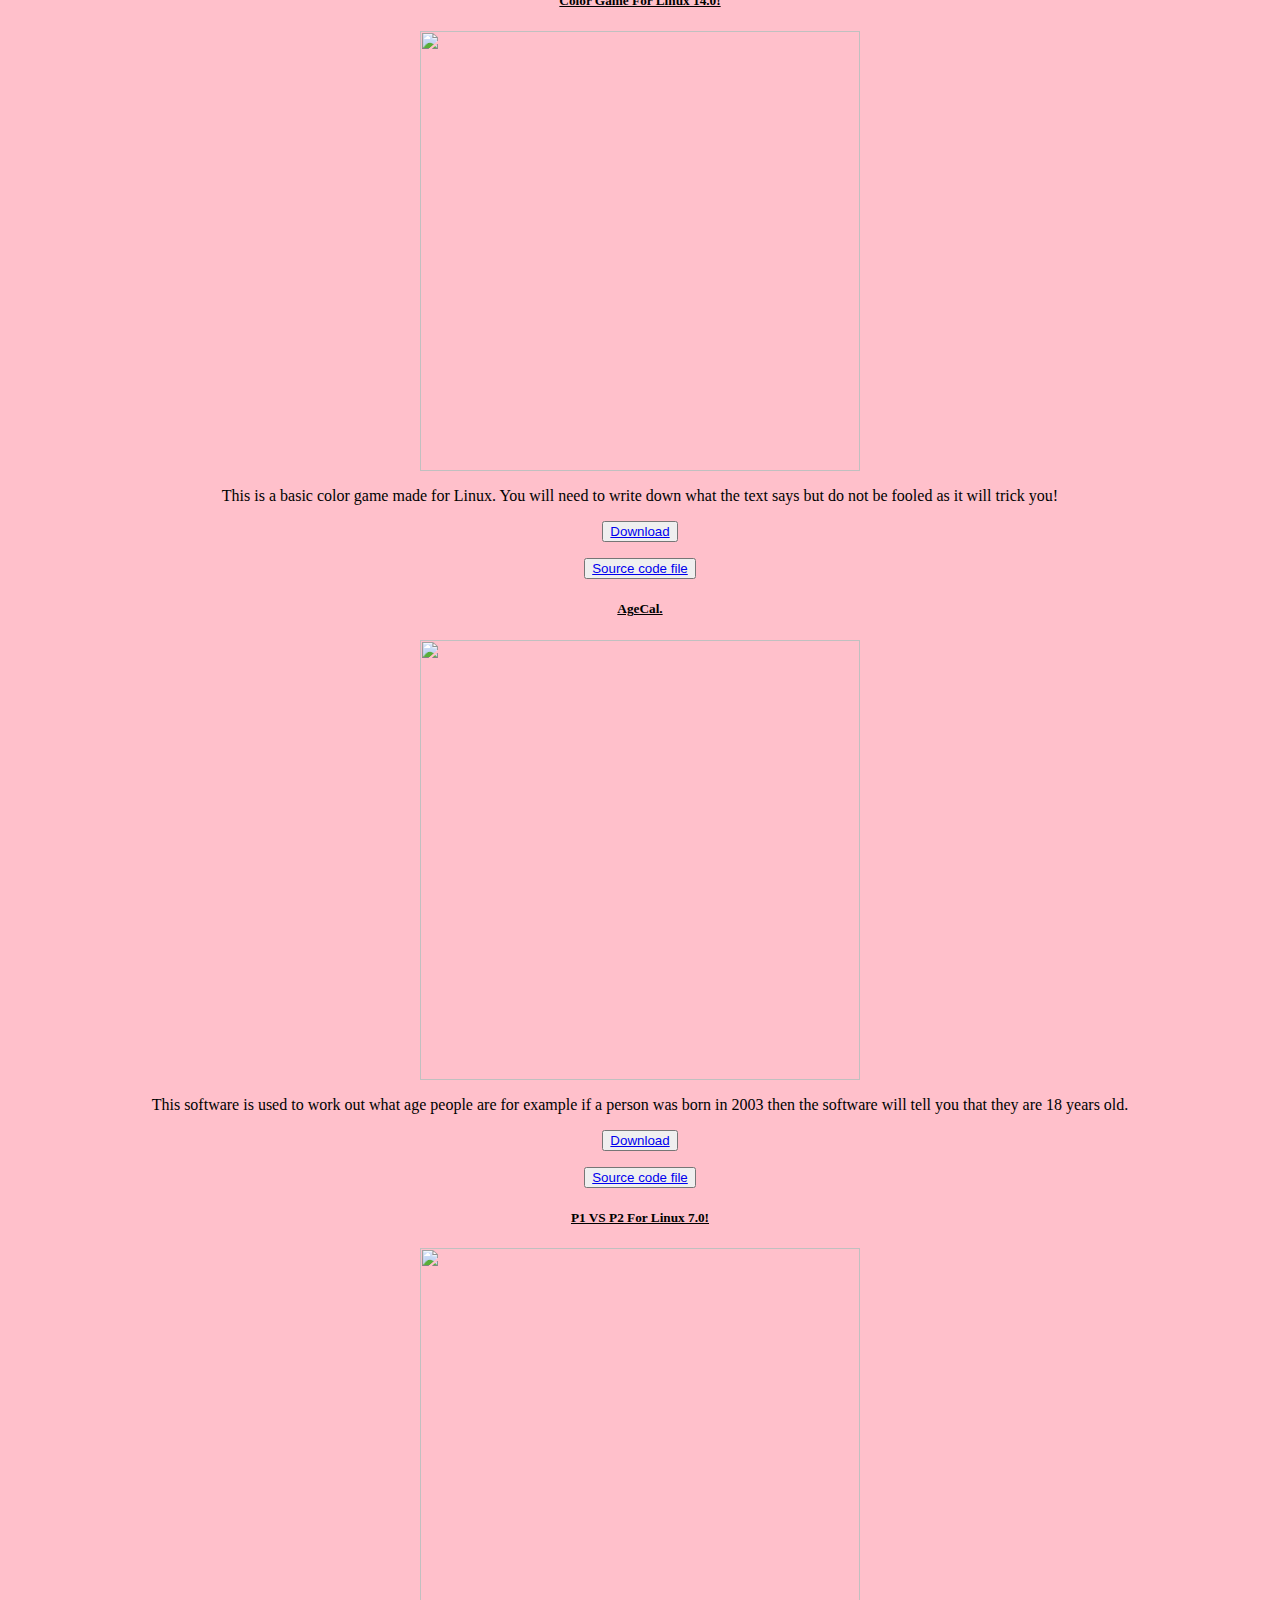
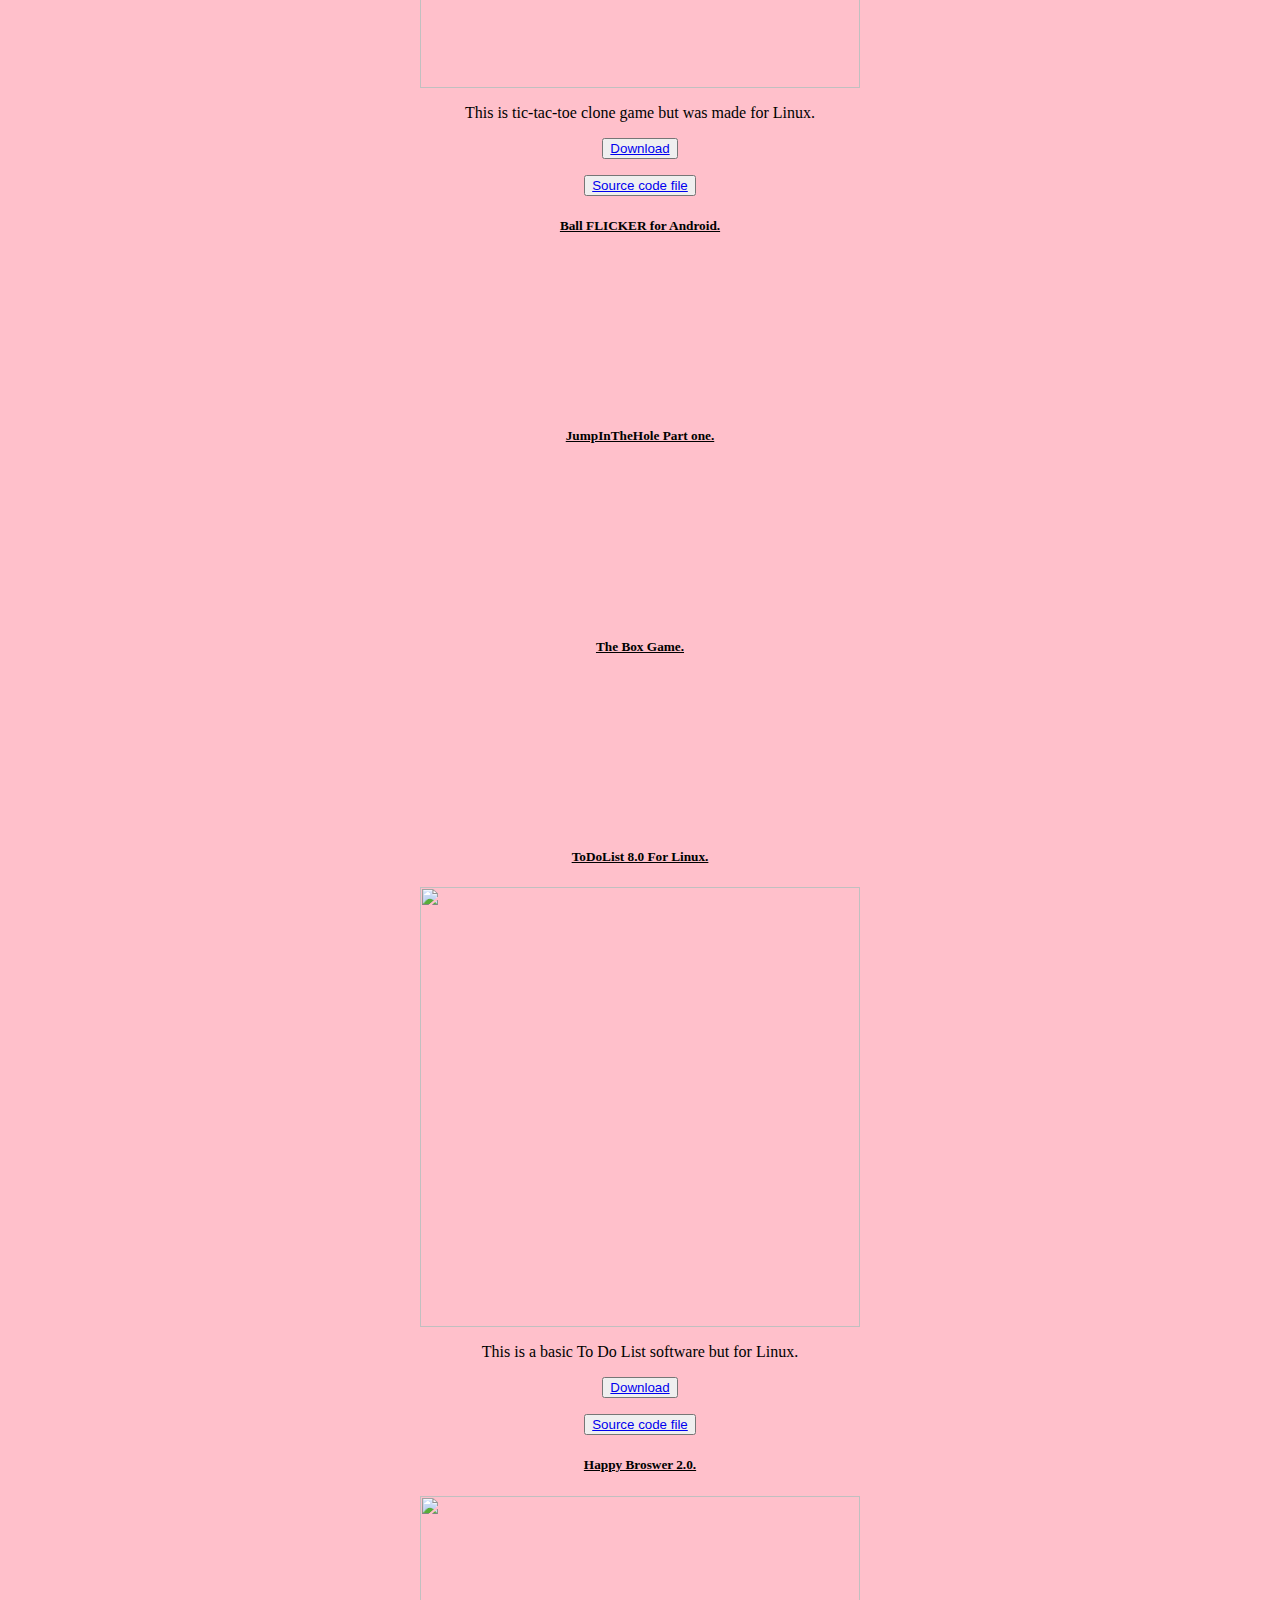
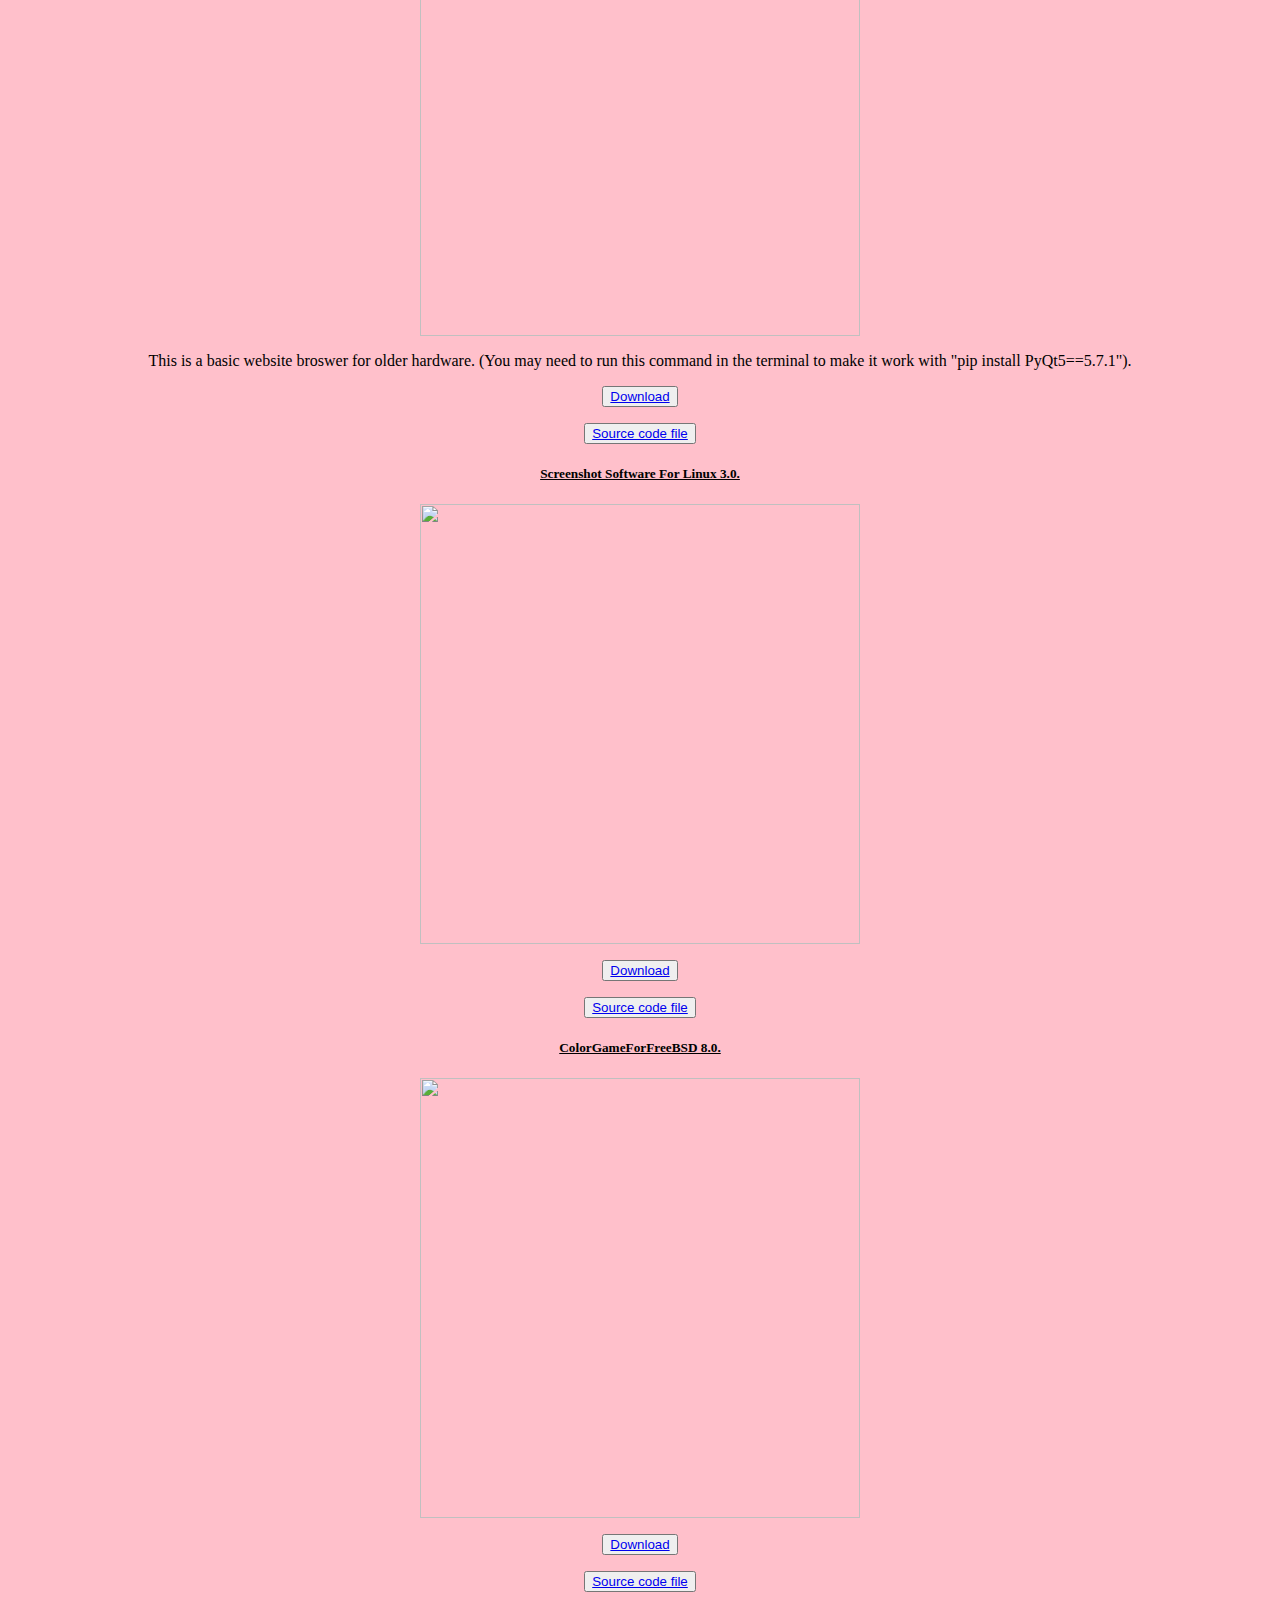
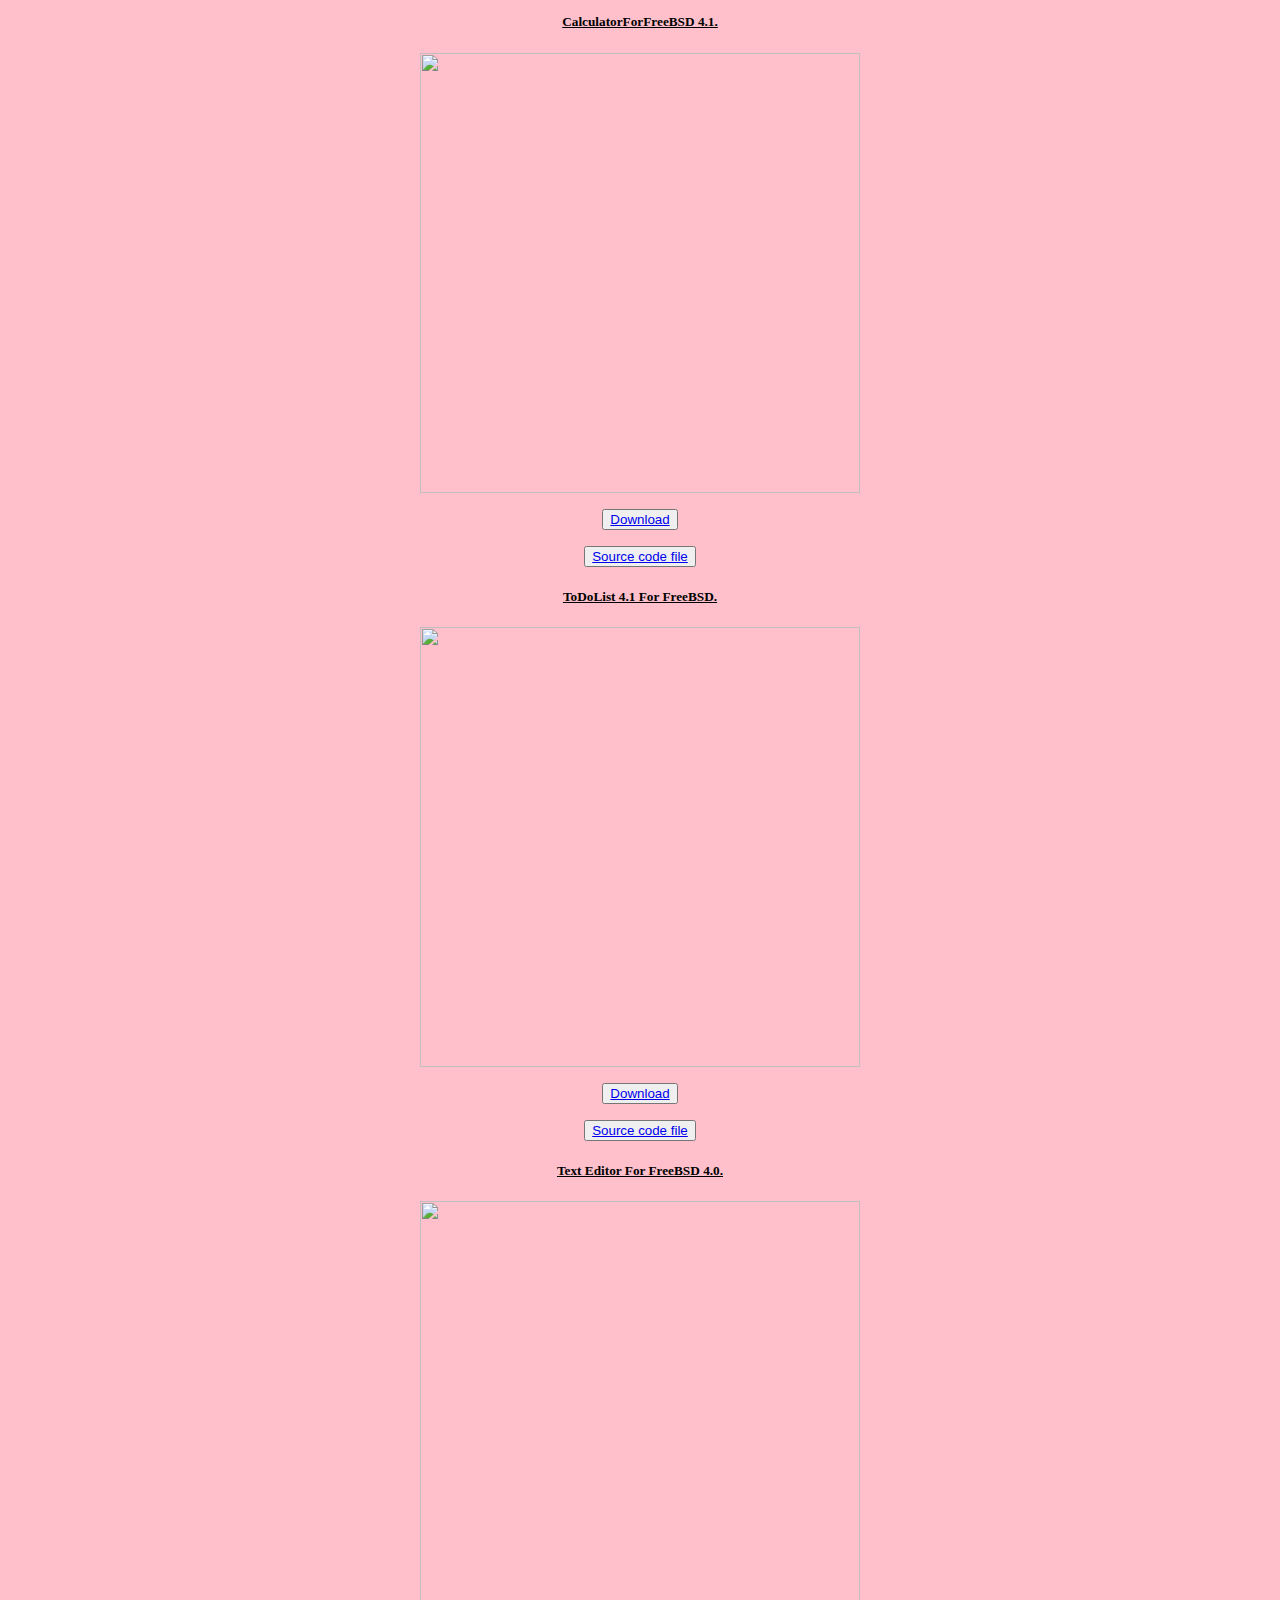
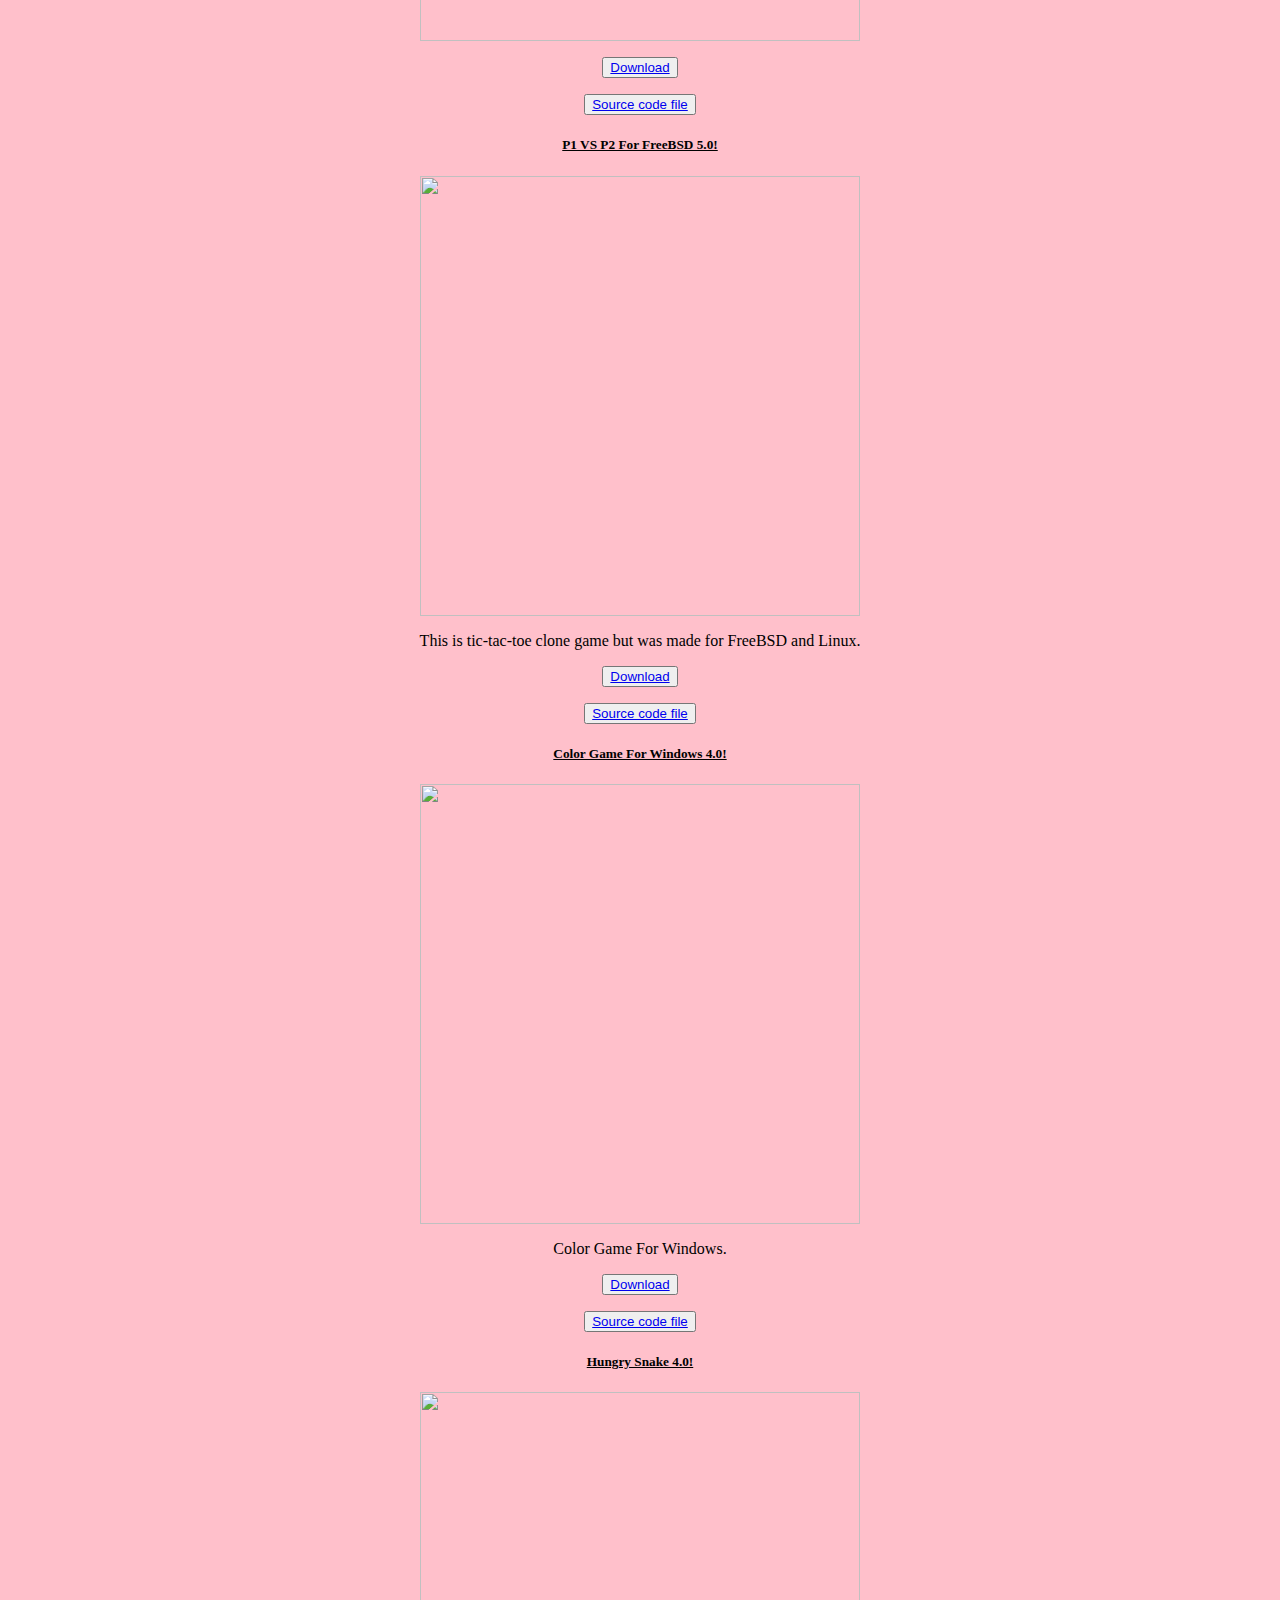
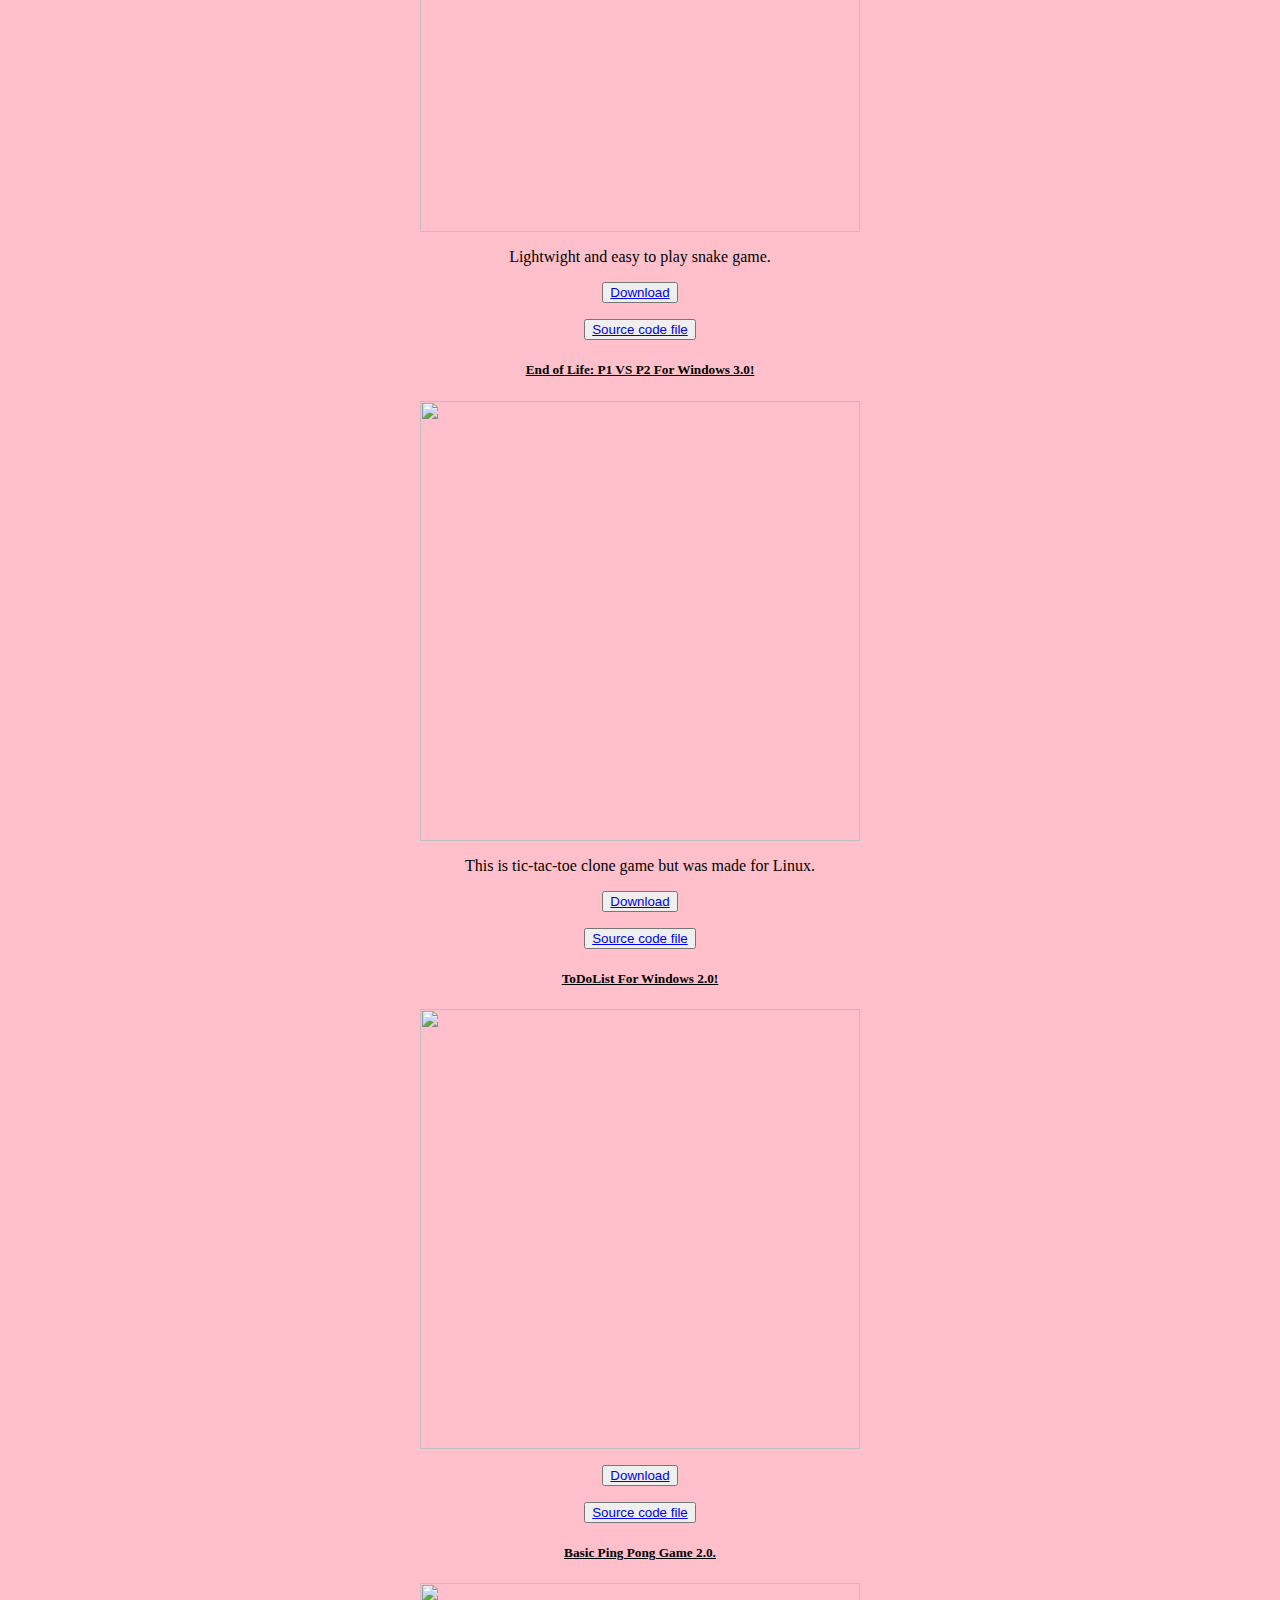
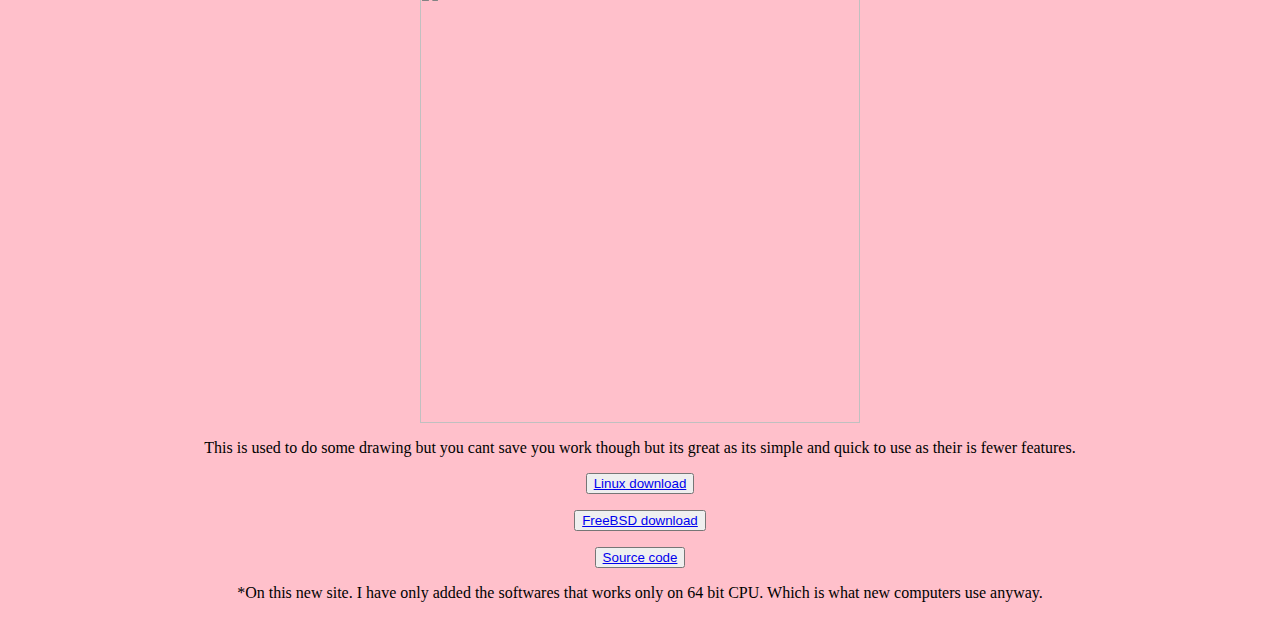
==== commit 393b2dc4: "Update Download.html" ====
--- a/Download.html
+++ b/Download.html
@@ -181,7 +181,9 @@
     <p style="text-align: center;"><img src="https://img.itch.zone/aW1hZ2UvMTU4NTI1MC85MjgxNjUwLnBuZw==/347x500/6vJFHo.png" width="440"></p>
     <p style="text-align: center;">This is used to do some drawing but you cant save you work though but its great as its simple and quick to use as their is fewer features. </p>
     <p style="text-align: center;"><button type="button" class="button1"> <a href="https://jonathan-linux.itch.io/basic-ping-pong-game-beta">Linux download</a></button></p>
-        <p style="text-align: center;"><button type="button" class="button1"> <a href="https://github.com/ToothedTomb/PingPongGame">Source code</a></button></p>
+    <p style="text-align: center;"><button type="button" class="button1"> <a href="https://jonathan-linux.itch.io/basic-ping-pong-game-beta">FreeBSD download</a></button></p>
+        
+<p style="text-align: center;"><button type="button" class="button1"> <a href="https://github.com/ToothedTomb/PingPongGame">Source code</a></button></p>
 
   <p style="text-align: center;">*On this new site. I have only added the softwares that works only on 64 bit CPU. Which is what new computers use anyway.</p>
 
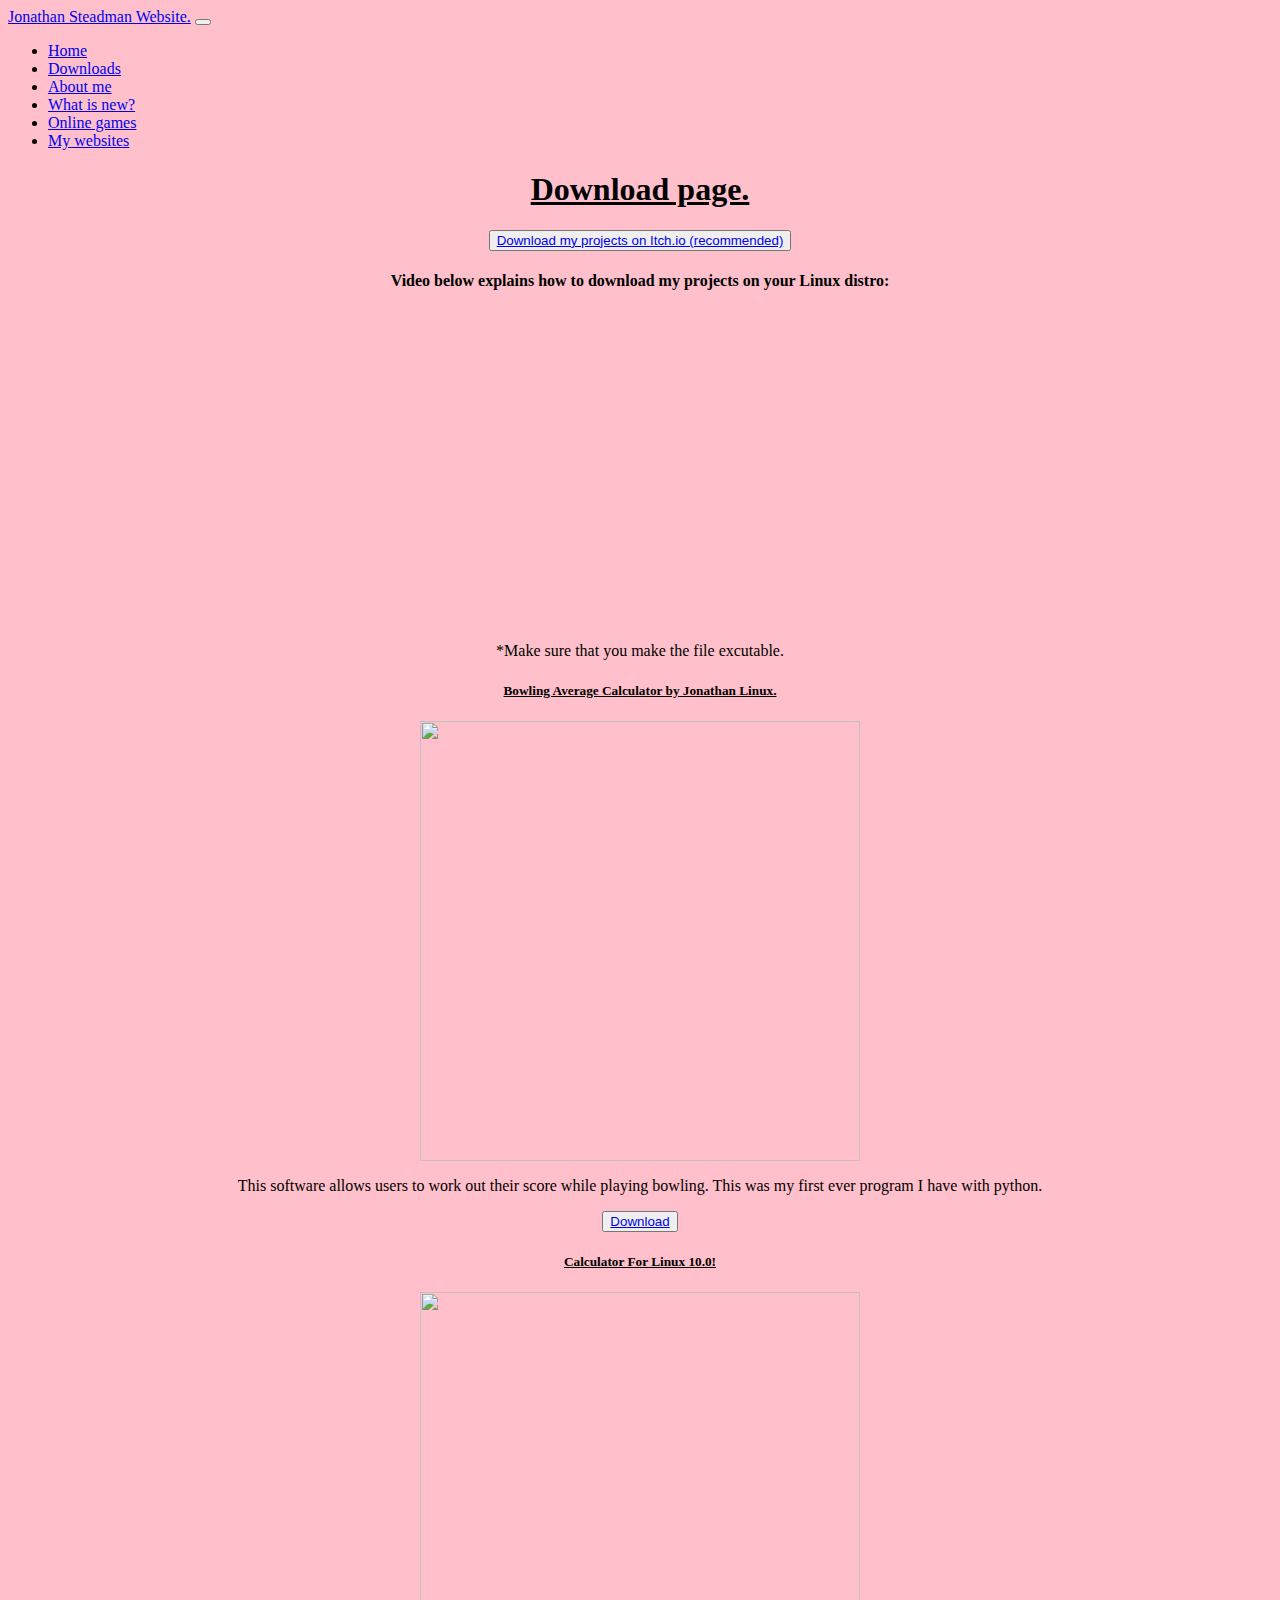
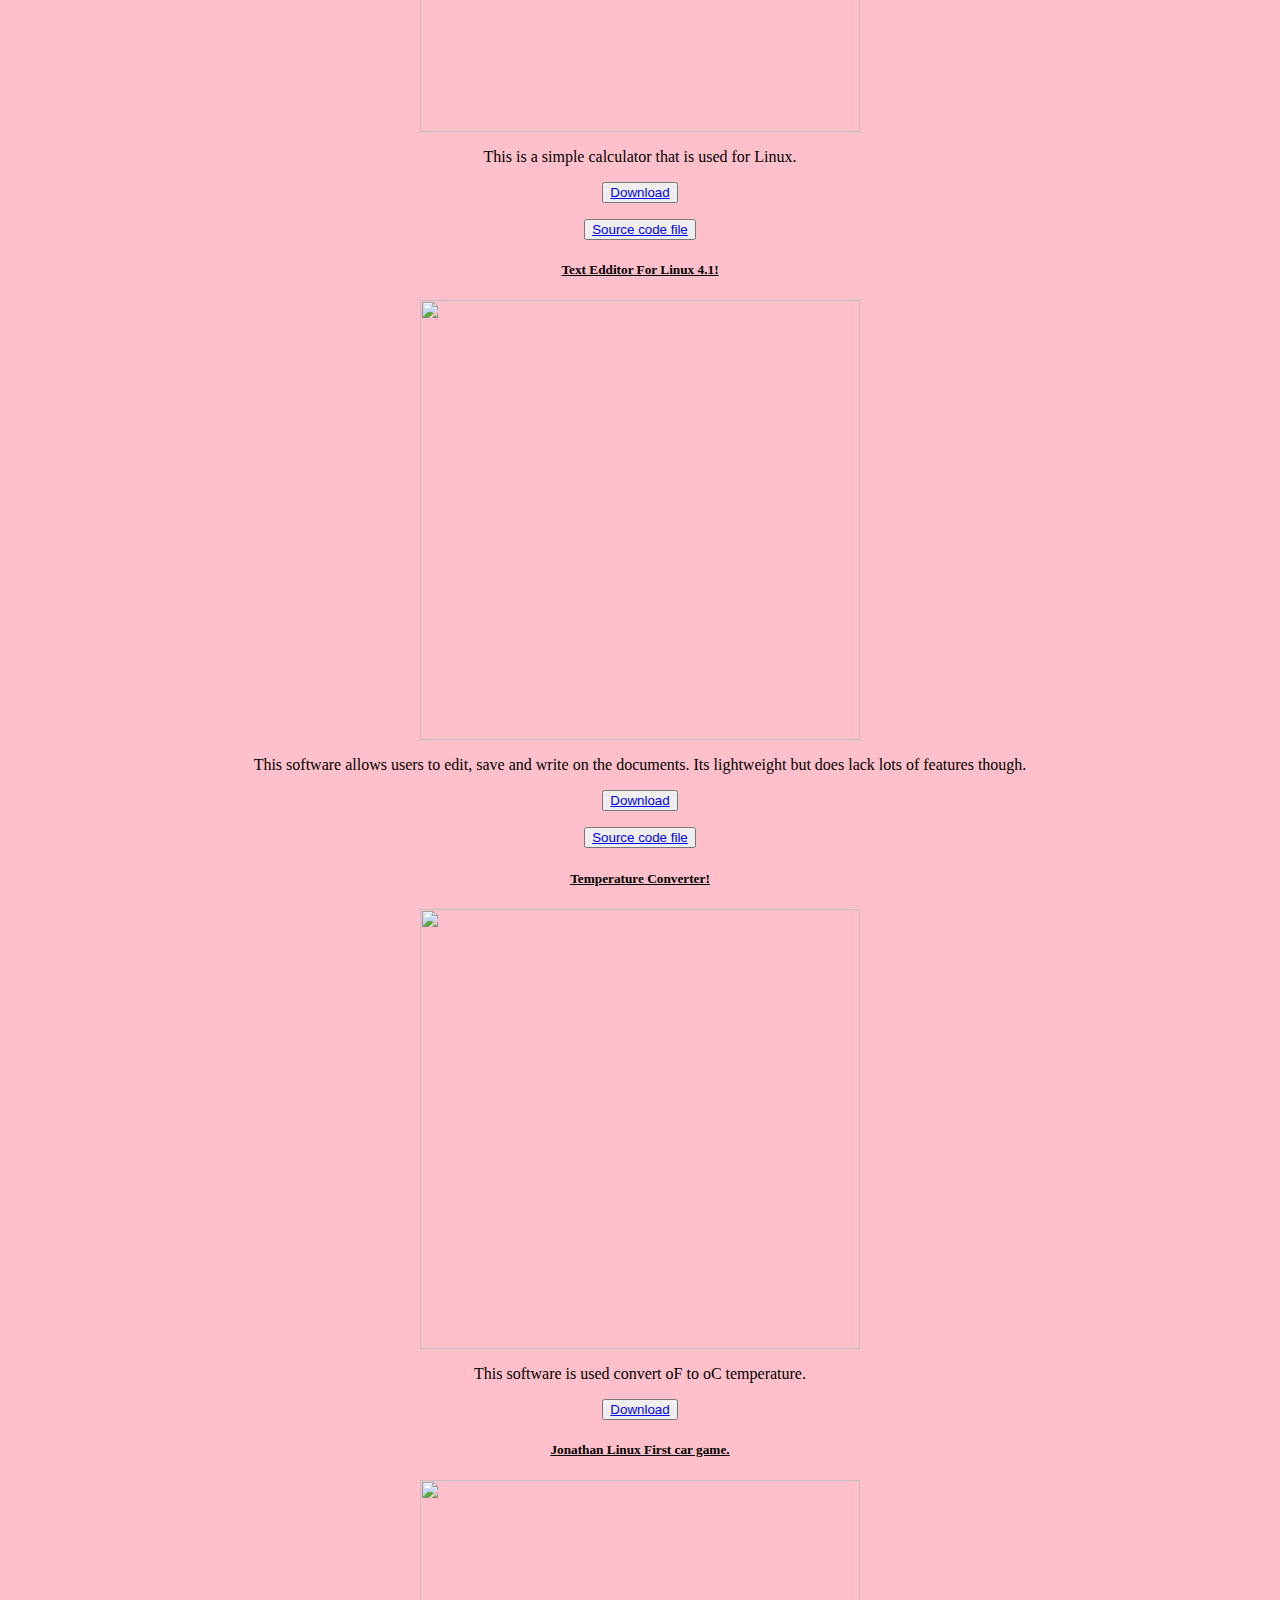
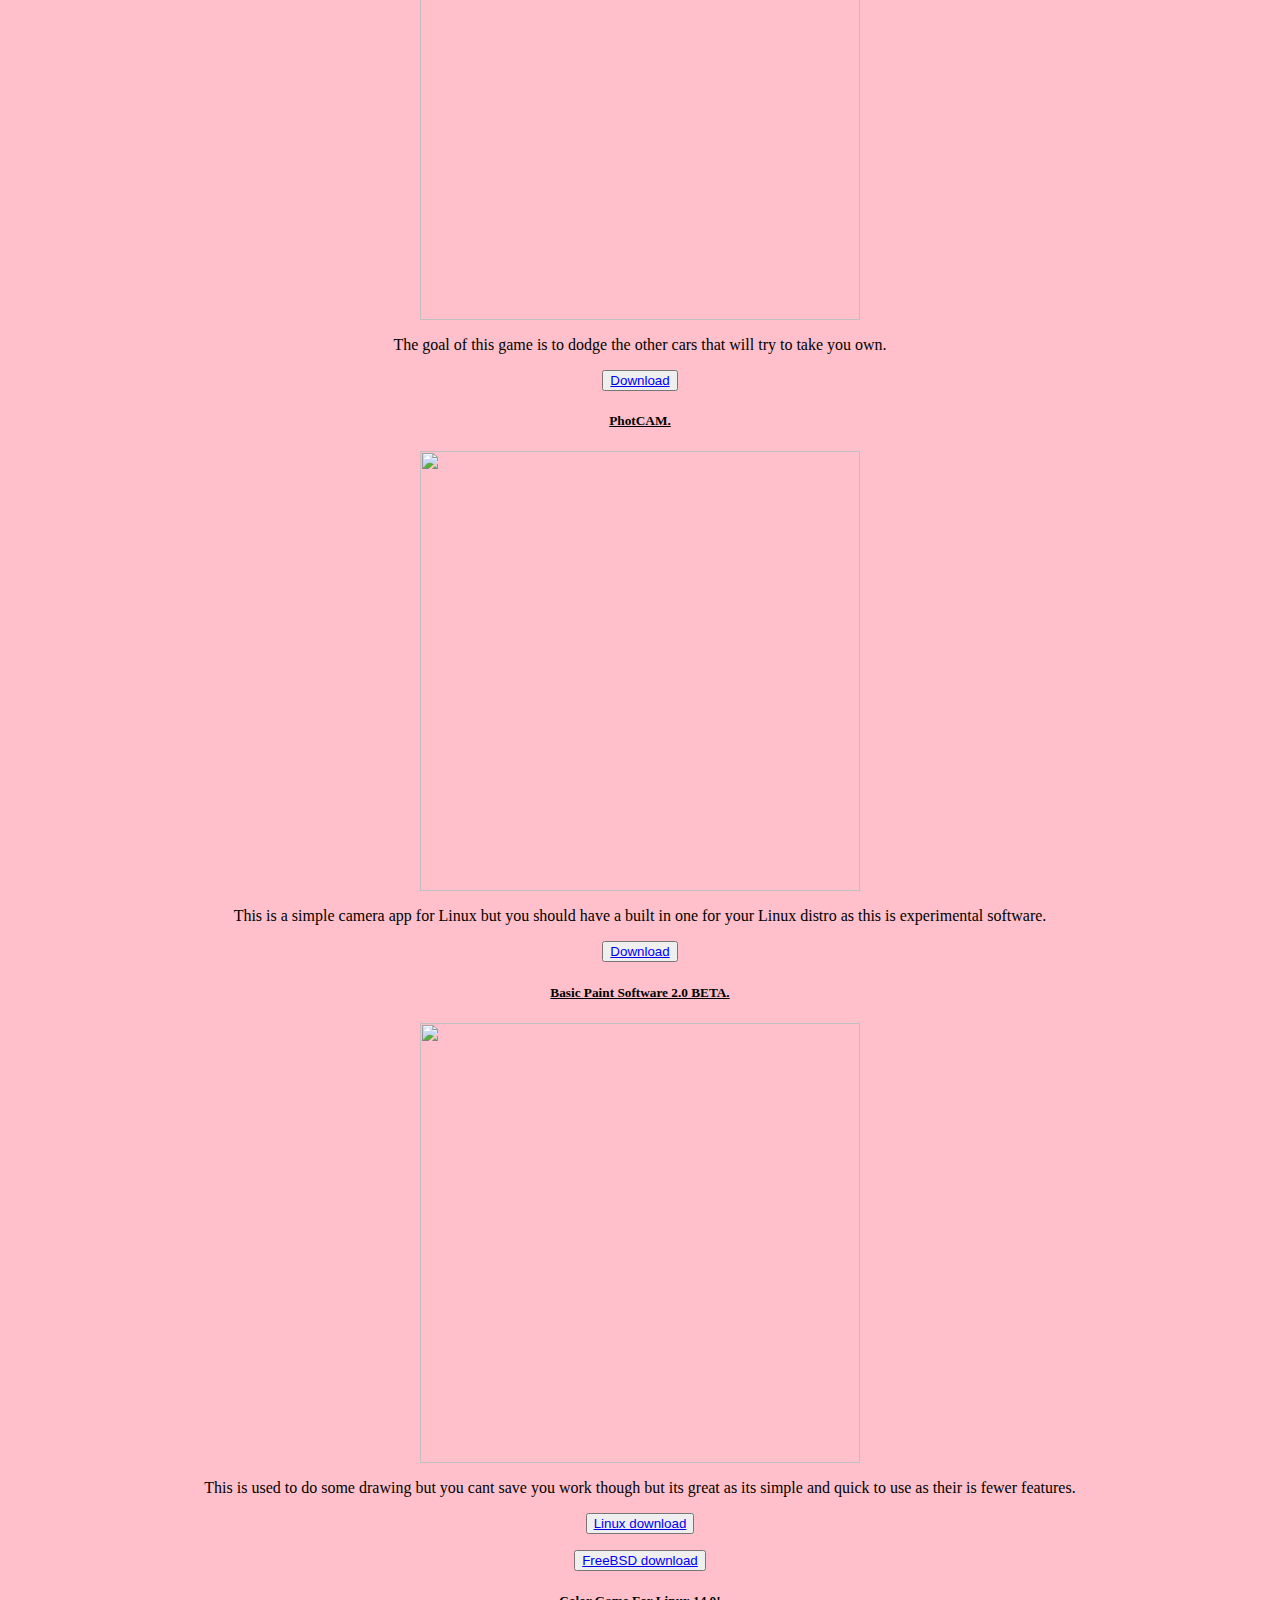
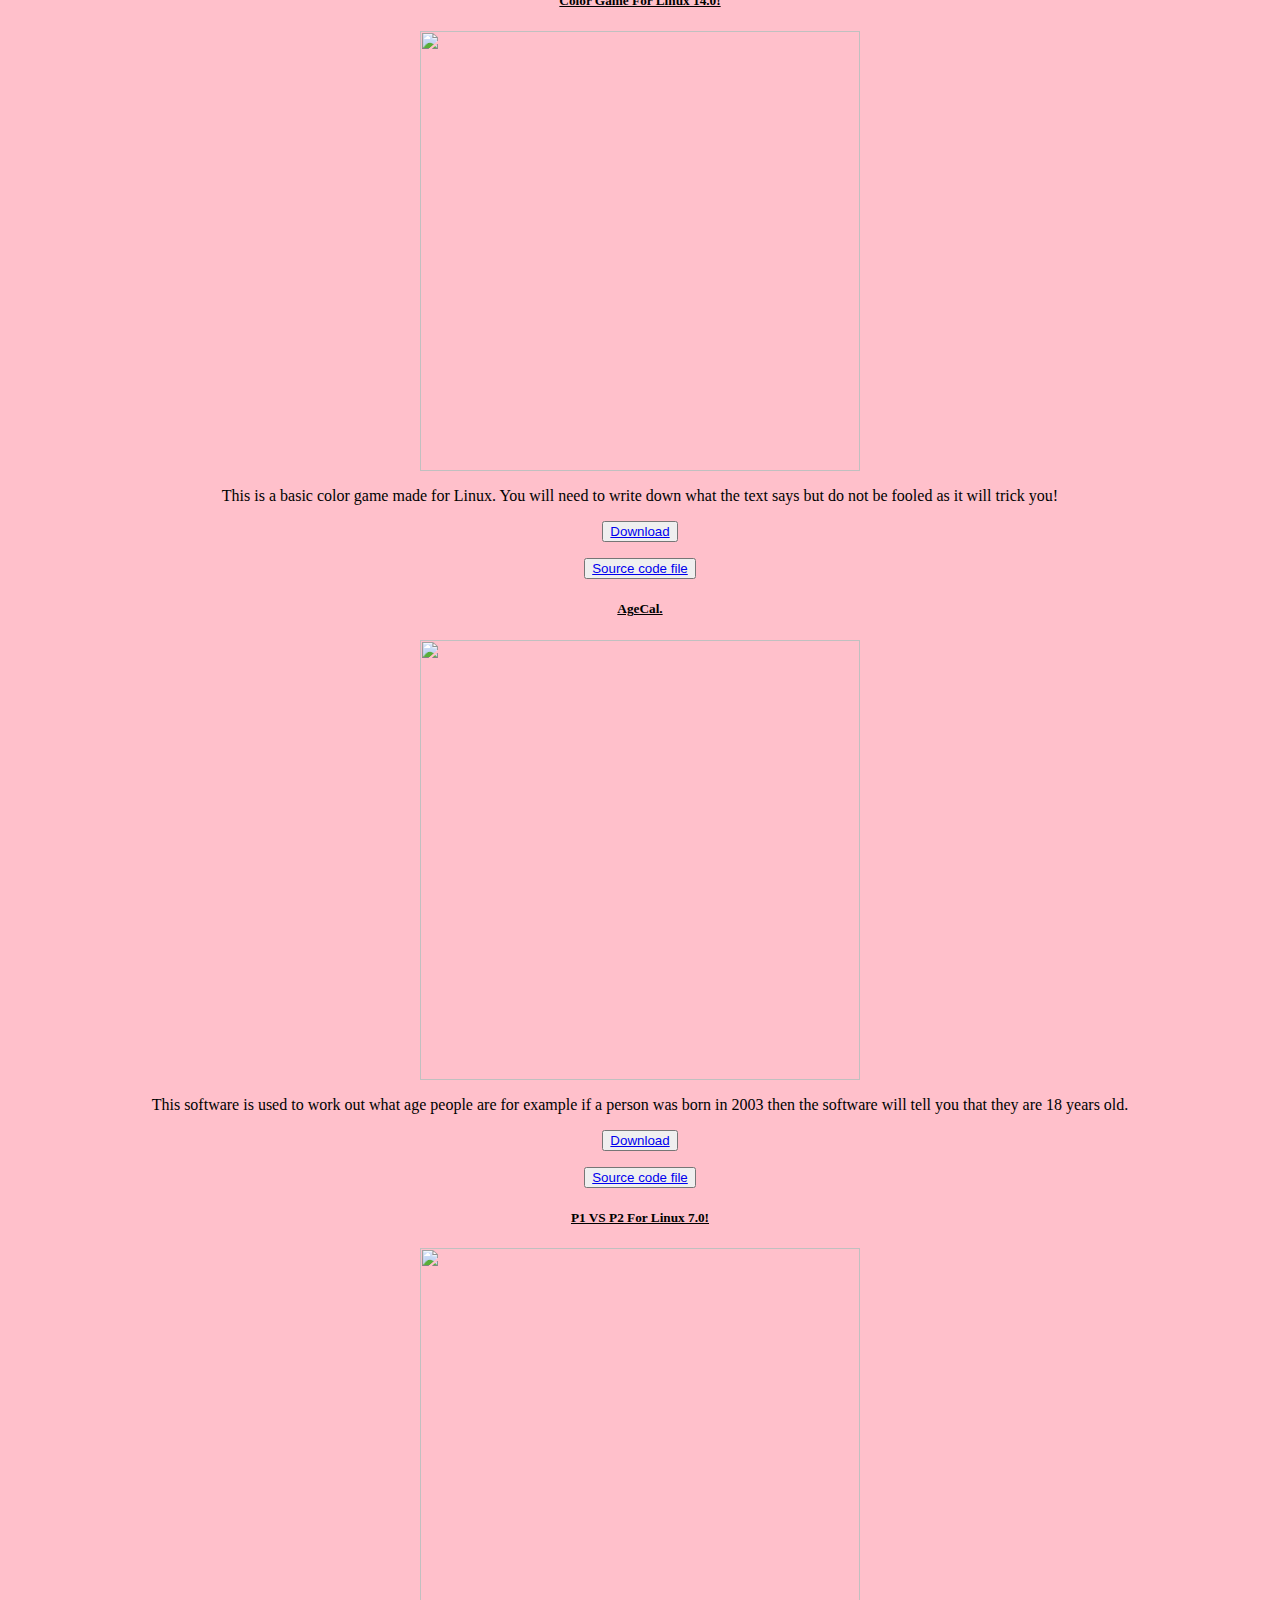
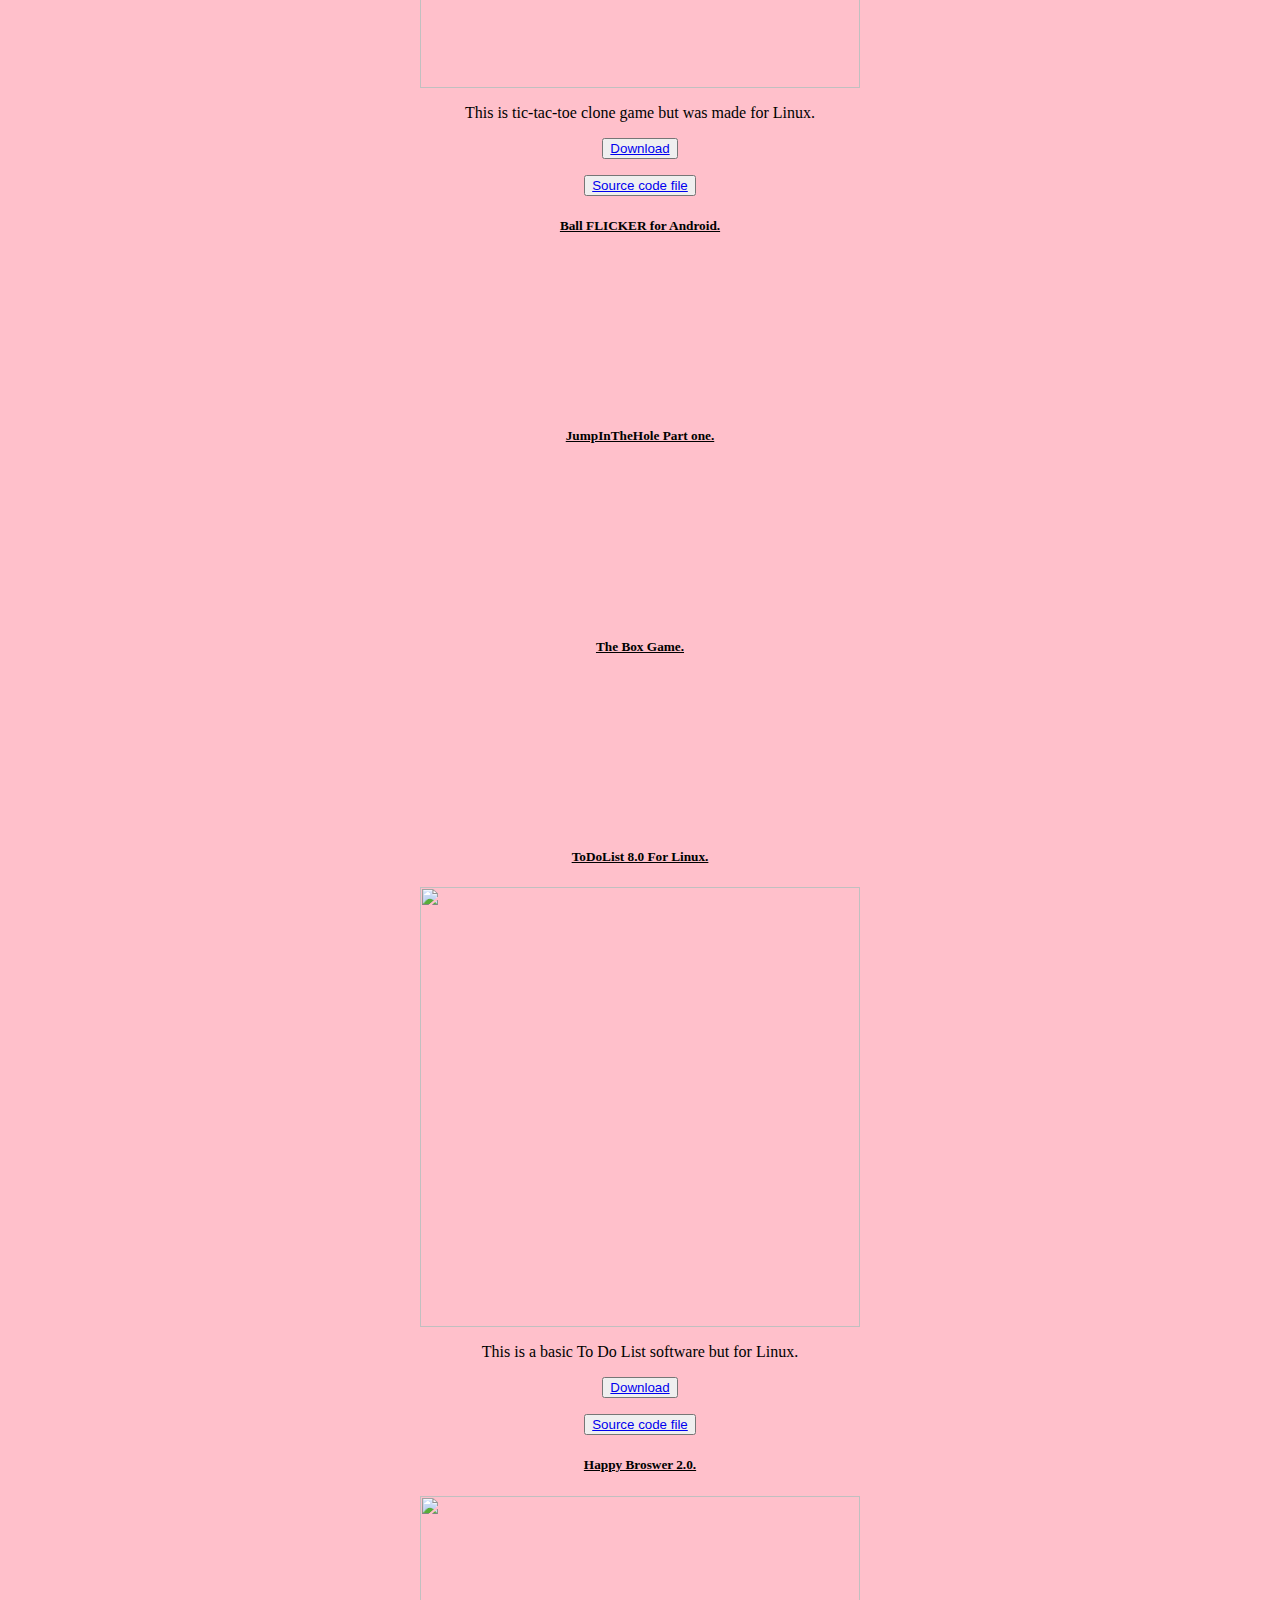
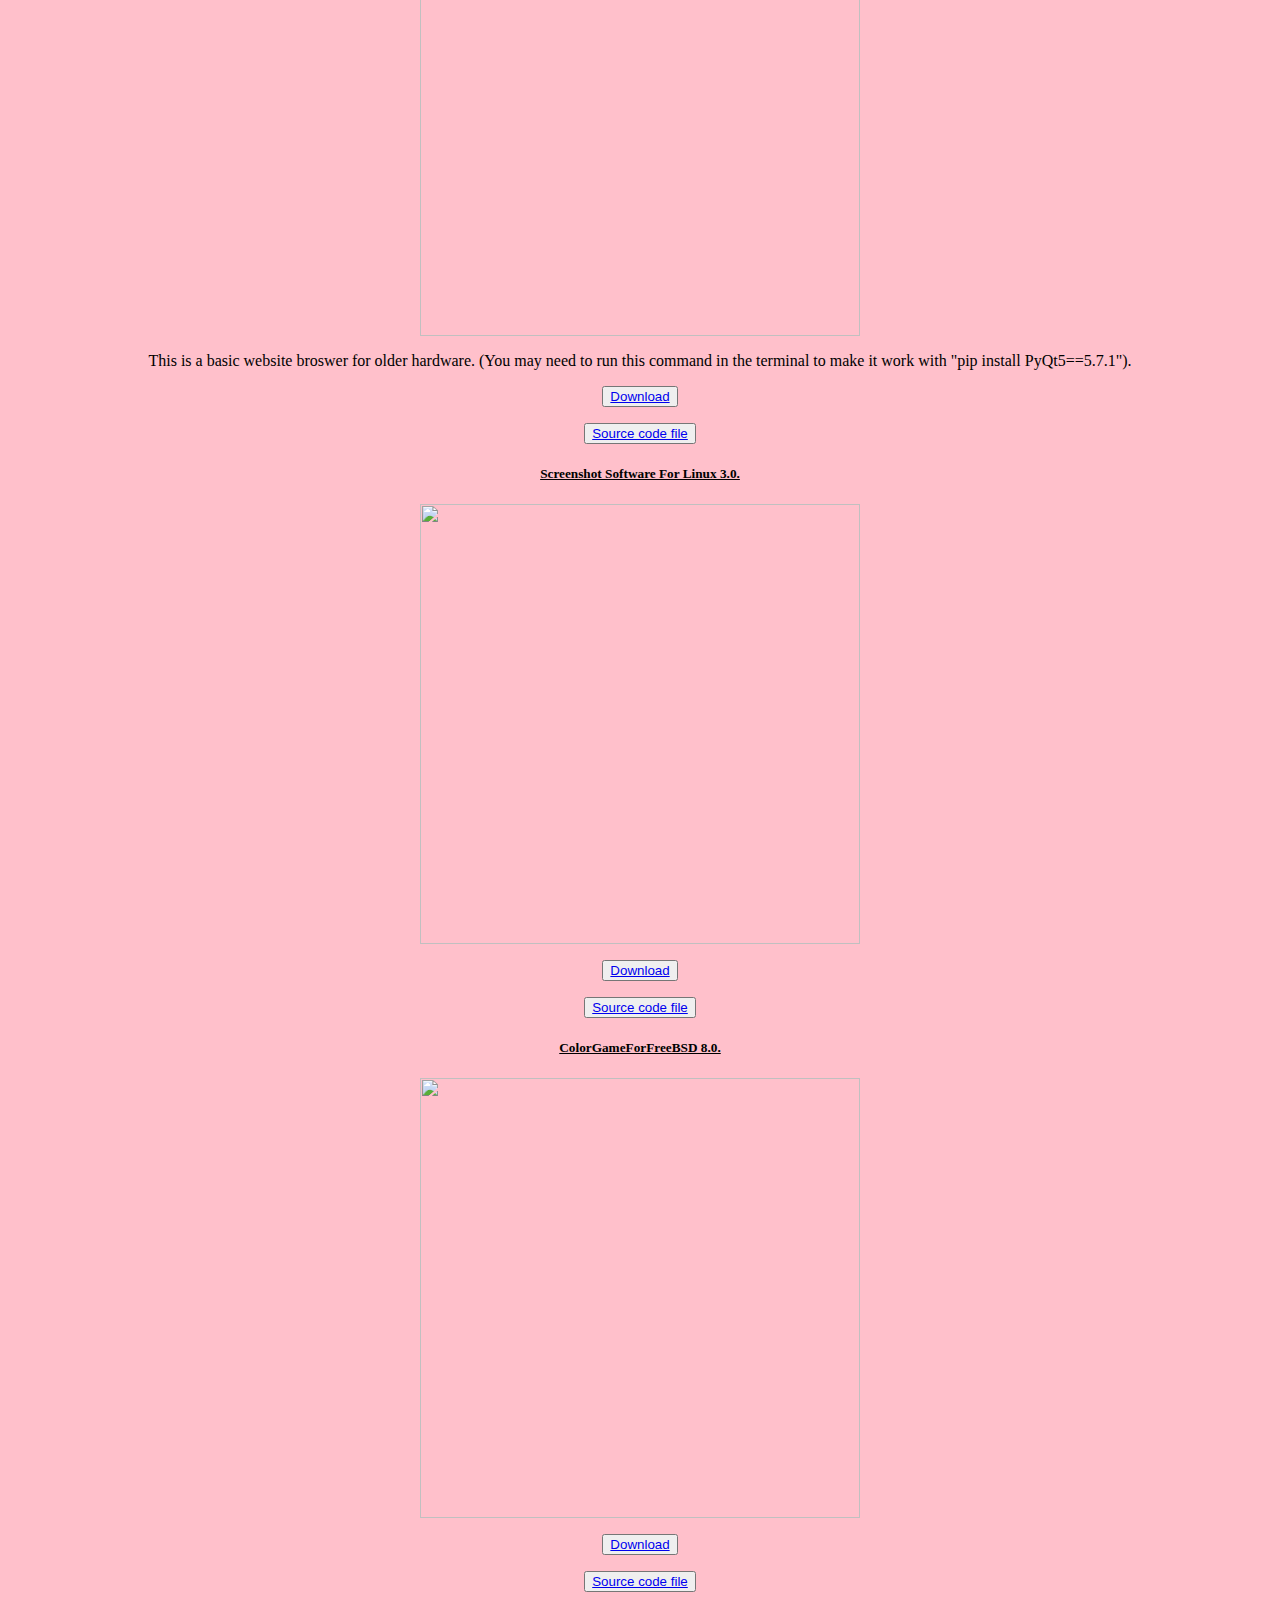
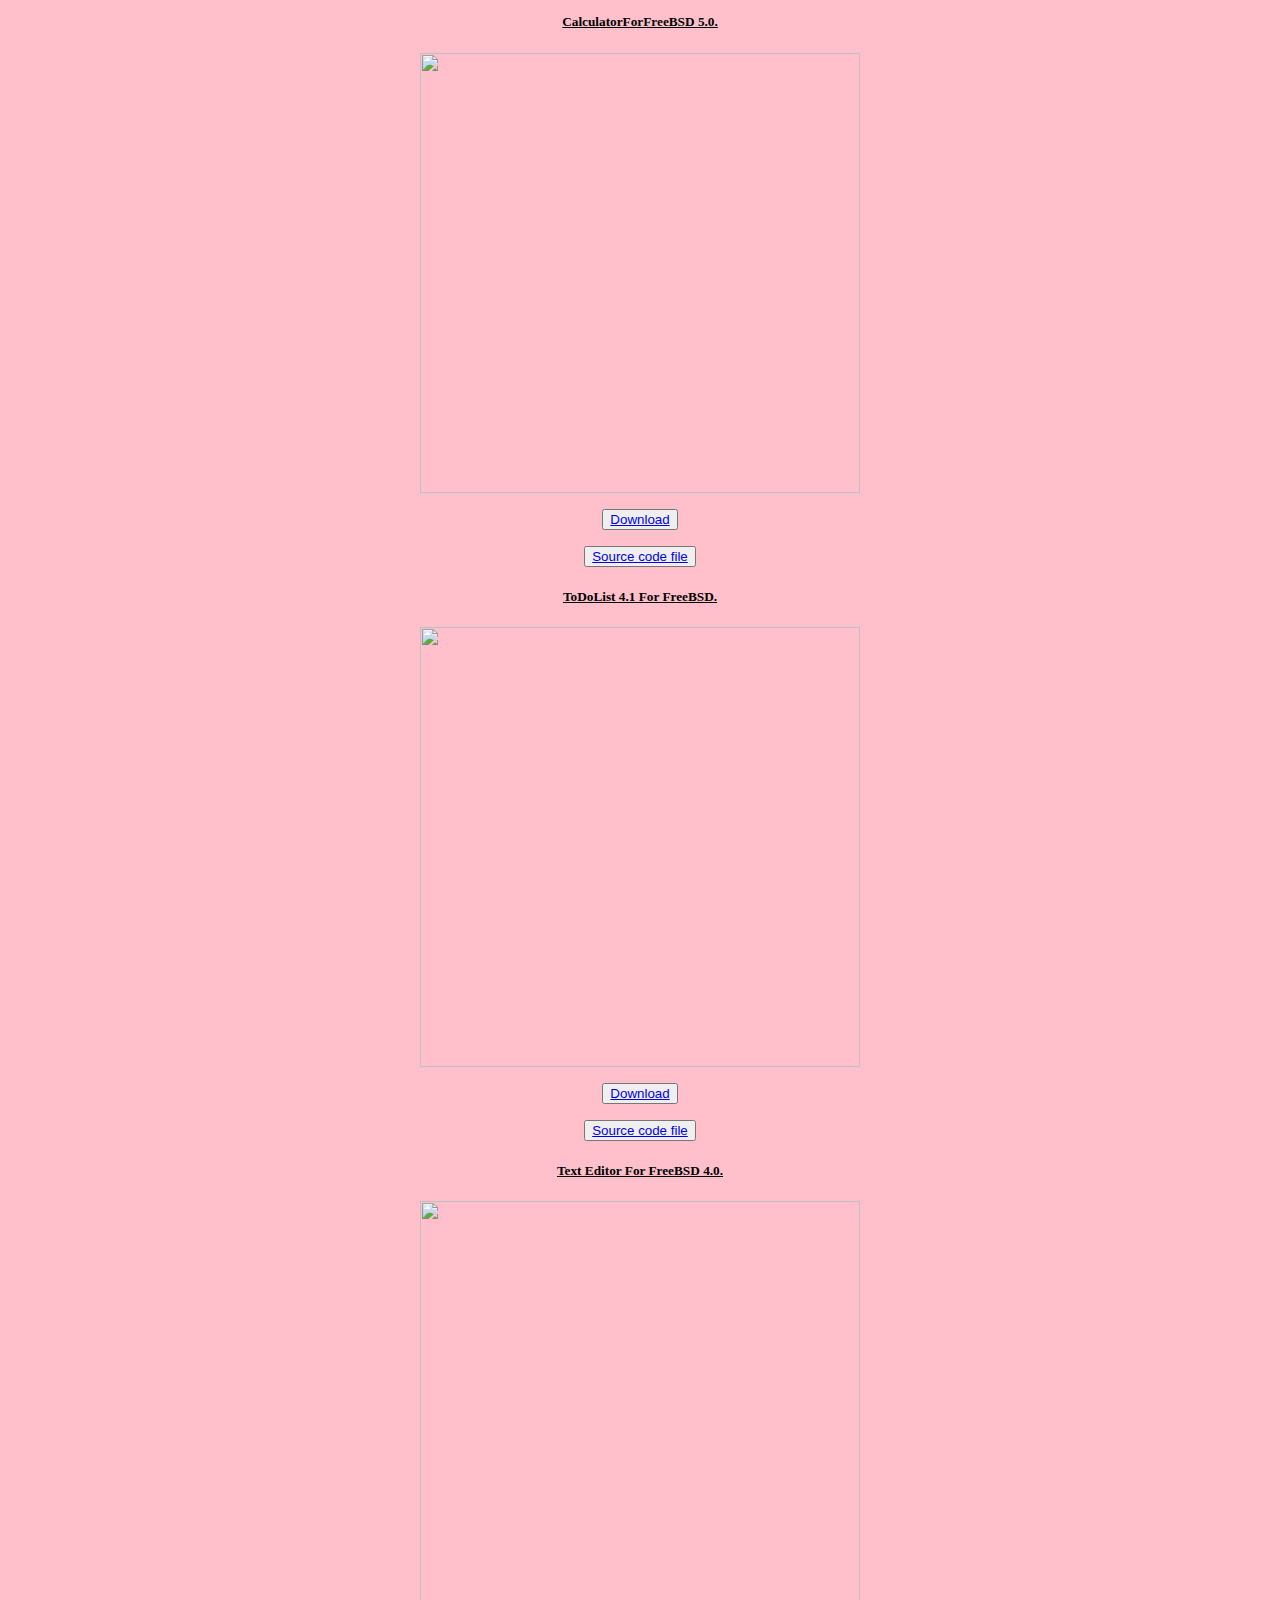
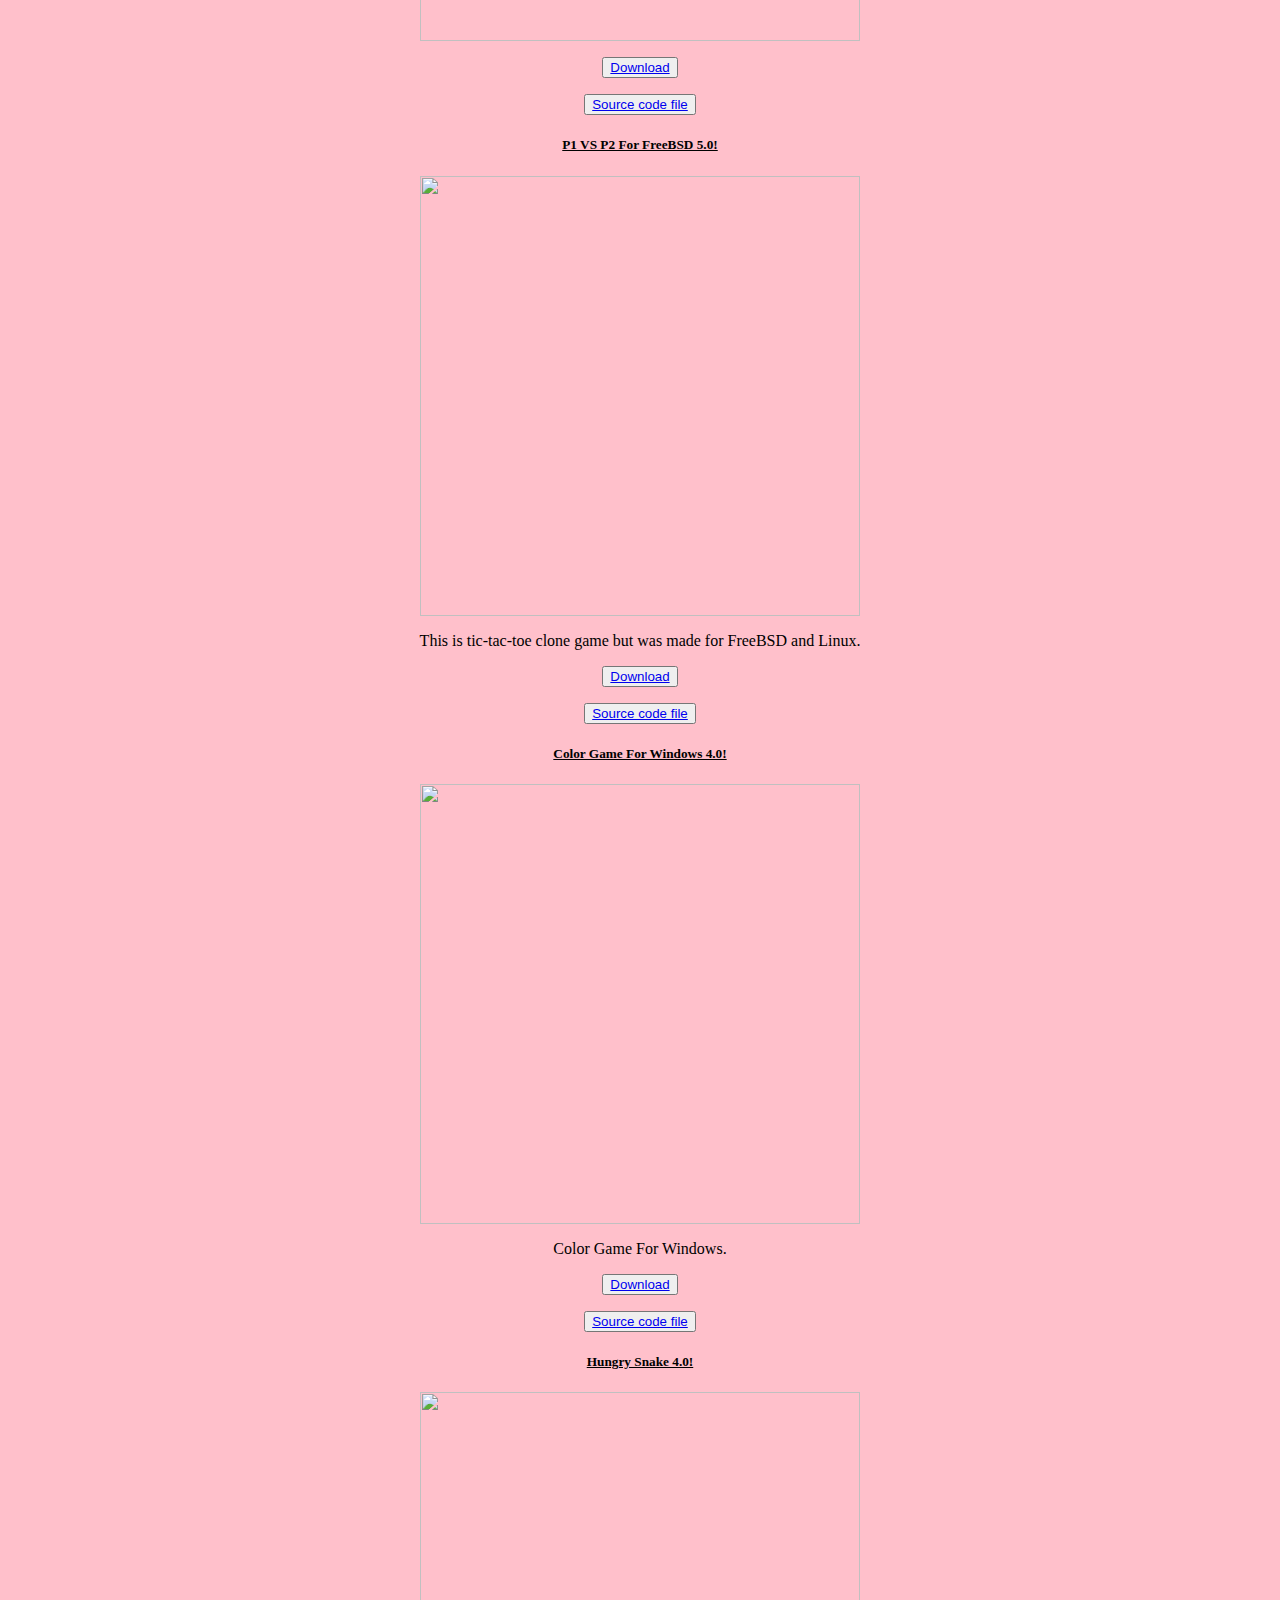
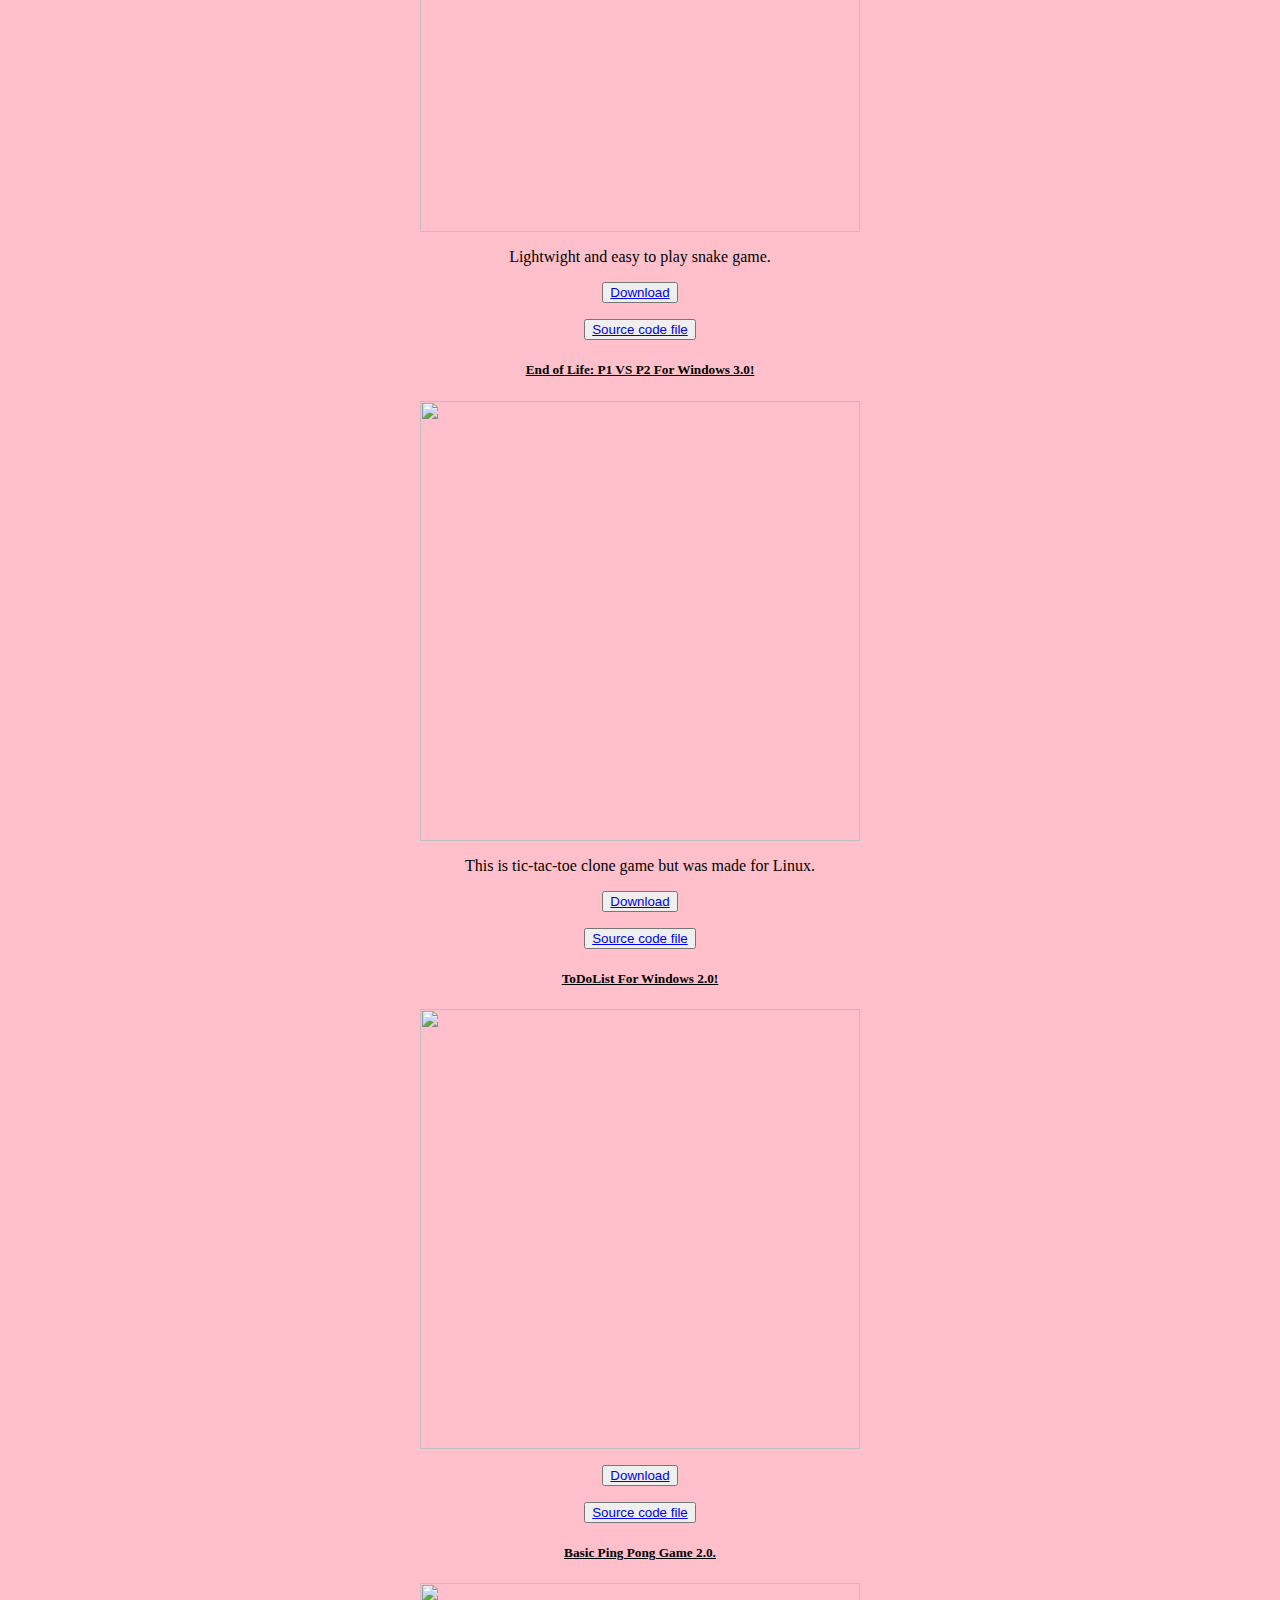
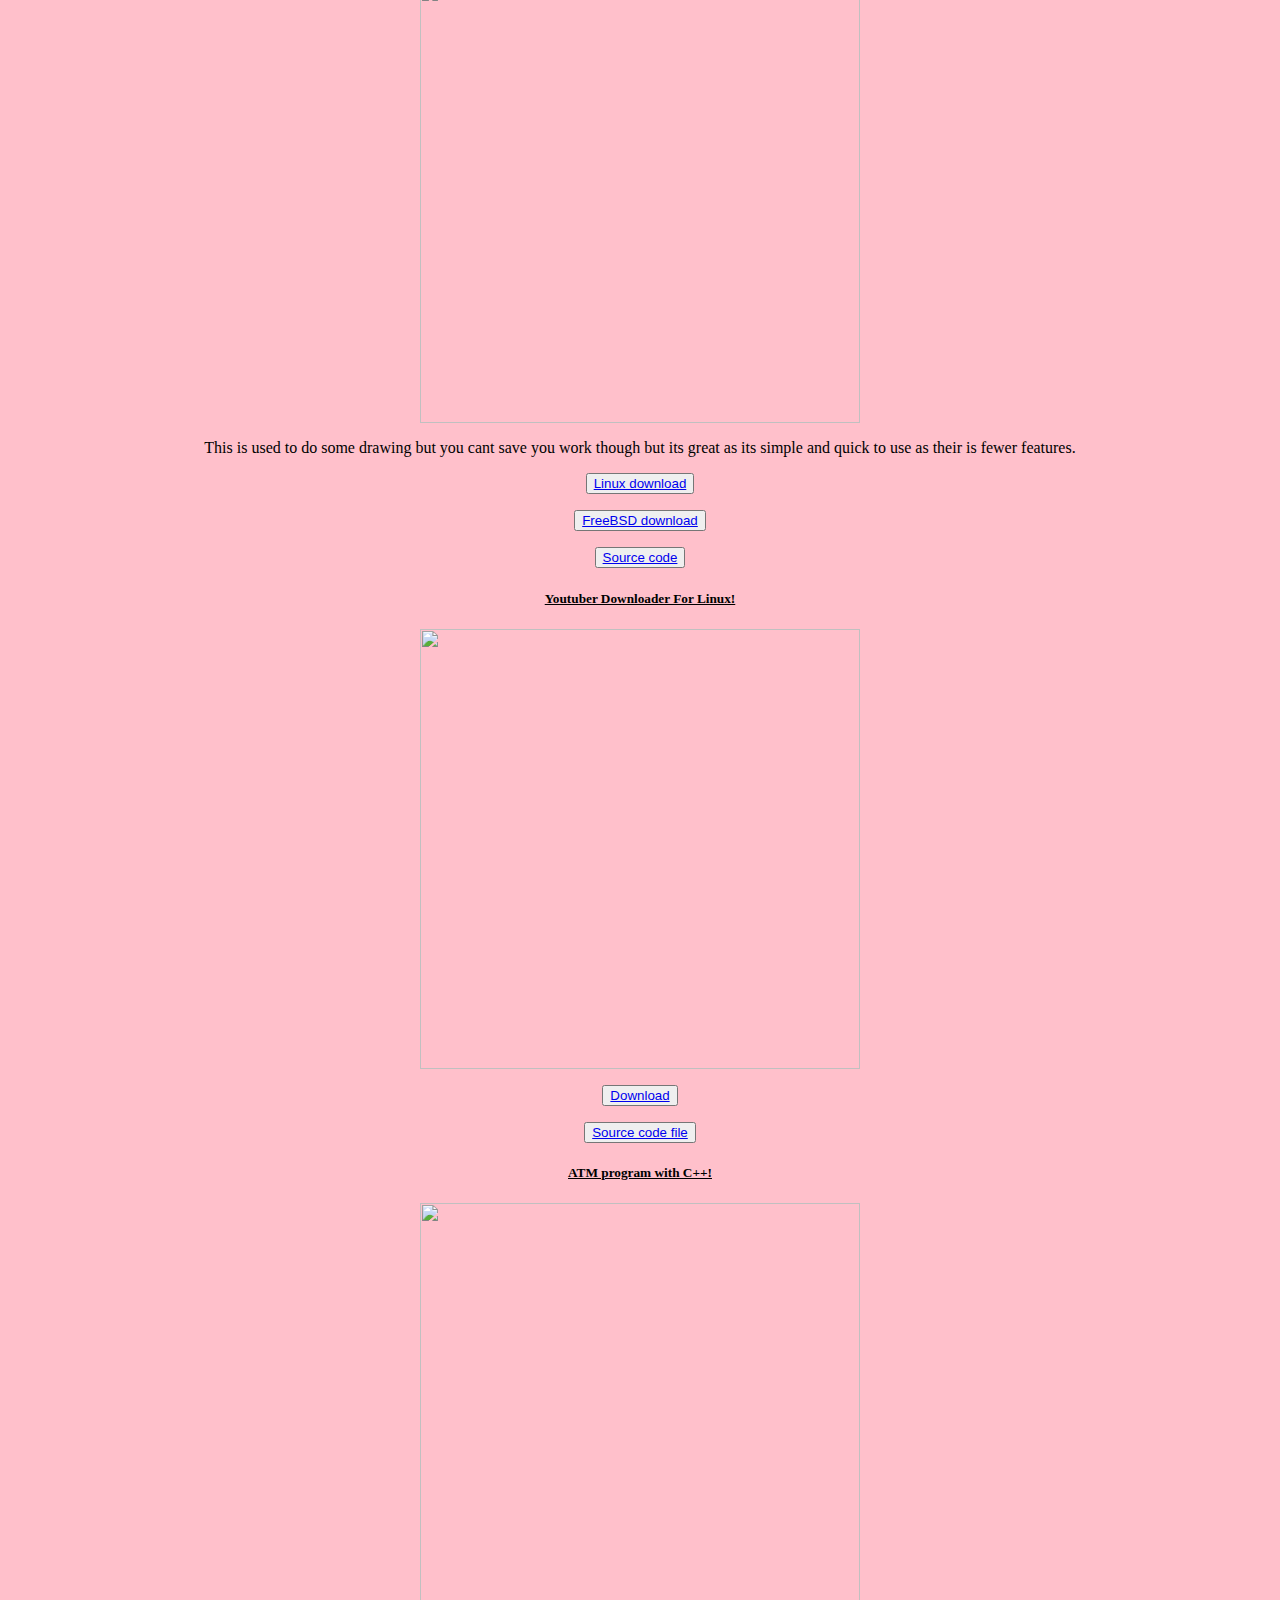
==== commit a362591d: "Update Download.html" ====
--- a/Download.html
+++ b/Download.html
@@ -57,8 +57,8 @@
     <p style="text-align: center;">This software allows users to work out their score while playing bowling. This was my first ever program I have with python.</p>
     <p style="text-align: center;"><button type="button" class="button1"><a href="https://jonathan-linux.itch.io/bowling-average-calculator-by-jonathan-linux">Download</a></button></p>
     
-    <u><b><h5 style="text-align: center;">Calculator For Linux 9.0!</b></u></h5>
-    <p style="text-align: center;"><img src="https://img.itch.zone/aW1hZ2UvMTUzNzI1NC85MDg2MTg3LnBuZw==/347x500/1SSL3H.png" width="440"></p>
+    <u><b><h5 style="text-align: center;">Calculator For Linux 10.0!</b></u></h5>
+    <p style="text-align: center;"><img src="https://img.itch.zone/aW1hZ2UvMTUzNzI1NC85MjkxMTczLnBuZw==/347x500/XqtYBX.png" width="440"></p>
     <p style="text-align: center;">This is a simple calculator that is used for Linux.</p>
     <p style="text-align: center;"><button type="button" class="button1"> <a href="https://jonathan-linux.itch.io/open-source-calculator">Download</a></button></p>
     <p style="text-align: center;"><button type="button" class="button1"> <a href="https://github.com/ToothedTomb/JonathanSteadmanCalc">Source code file</a></button></p>
@@ -137,8 +137,8 @@
                   <p style="text-align: center;"><img src="https://img.itch.zone/aW1hZ2UvNzM1NzI4LzkyMjY2MDkucG5n/347x500/rkhGT1.png" width="440"></p>
                       <p style="text-align: center;"><button type="button" class="button1"> <a href="https://jonathan-steadman.itch.io/color-game-for-linux">Download</a></button></p>
                                                                          <p style="text-align: center;"><button type="button" class="button1"> <a href="https://github.com/ToothedTomb/ColorGameForFreeBSD-">Source code file</a></button></p>
-                  <u><b><h5 style="text-align: center;">CalculatorForFreeBSD 4.1.</b></u></h5>
-                  <p style="text-align: center;"><img src="https://img.itch.zone/aW1hZ2UvMTUzNzI1NC85MTY4NDAyLnBuZw==/347x500/15mZfj.png" width="440"></p>
+                  <u><b><h5 style="text-align: center;">CalculatorForFreeBSD 5.0.</b></u></h5>
+                  <p style="text-align: center;"><img src="https://img.itch.zone/aW1hZ2UvMTUzNzI1NC85MjkxMjAwLnBuZw==/347x500/pwkqRm.png" width="440"></p>
                       <p style="text-align: center;"><button type="button" class="button1"> <a href="https://jonathan-linux.itch.io/open-source-calculator">Download</a></button></p>
                                                                          <p style="text-align: center;"><button type="button" class="button1"> <a href="https://github.com/ToothedTomb/CalculatorForFreeBSD-">Source code file</a></button></p>
                                                                                            <u><b><h5 style="text-align: center;">ToDoList 4.1 For FreeBSD.</b></u></h5>
@@ -185,7 +185,23 @@
         
 <p style="text-align: center;"><button type="button" class="button1"> <a href="https://github.com/ToothedTomb/PingPongGame">Source code</a></button></p>
 
-  <p style="text-align: center;">*On this new site. I have only added the softwares that works only on 64 bit CPU. Which is what new computers use anyway.</p>
+    <u><b><h5 style="text-align: center;">Youtuber Downloader For Linux!</b></u></h5>
+    <p style="text-align: center;"><img src="https://img.itch.zone/aW1hZ2UvMTU5MDE0Ni85Mjk2MTYwLnBuZw==/347x500/B%2BMt6Z.png" width="440"></p>
+    <p style="text-align: center;"><button type="button" class="button1"> <a href="https://jonathan-linux.itch.io/yotuber-downloader-for-linux">Download</a></button></p>
+    <p style="text-align: center;"><button type="button" class="button1"> <a href="https://github.com/ToothedTomb/YoutuberDownloaderForLinux">Source code file</a></button>
+    
+        <u><b><h5 style="text-align: center;">ATM program with C++!</b></u></h5>
+    <p style="text-align: center;"><img src="https://user-images.githubusercontent.com/52569279/175998739-6156a87e-cf8c-4bb5-99ac-976a3d219735.png" width="440"></p>
+    <p style="text-align: center;"><button type="button" class="button1"> <a href="https://jonathan-linux.itch.io/atm-software-with-c">Download</a></button></p>
+    <p style="text-align: center;"><button type="button" class="button1"> <a href="https://github.com/ToothedTomb/ATMProgramWithC-">Source code file</a></button>
+
+                <u><b><h5 style="text-align: center;">Text Document Viewer 1.0!</b></u></h5>
+    <p style="text-align: center;"><img src="https://img.itch.zone/aW1hZ2UvMTU5NTE2NS85MzI4MDMyLnBuZw==/347x500/s3dvkD.png" width="440"></p>
+    <p style="text-align: center;"><button type="button" class="button1"> <a href="https://jonathan-linux.itch.io/text-document-viewer">Download</a></button></p>
+    <p style="text-align: center;"><button type="button" class="button1"> <a href="https://github.com/ToothedTomb/DocumentViewerForLinux">Source code file</a></button>
+
+        
+<p style="text-align: center;">*On this new site. I have only added the softwares that works only on 64 bit CPU. Which is what new computers use anyway.</p>
 
 
  </body>
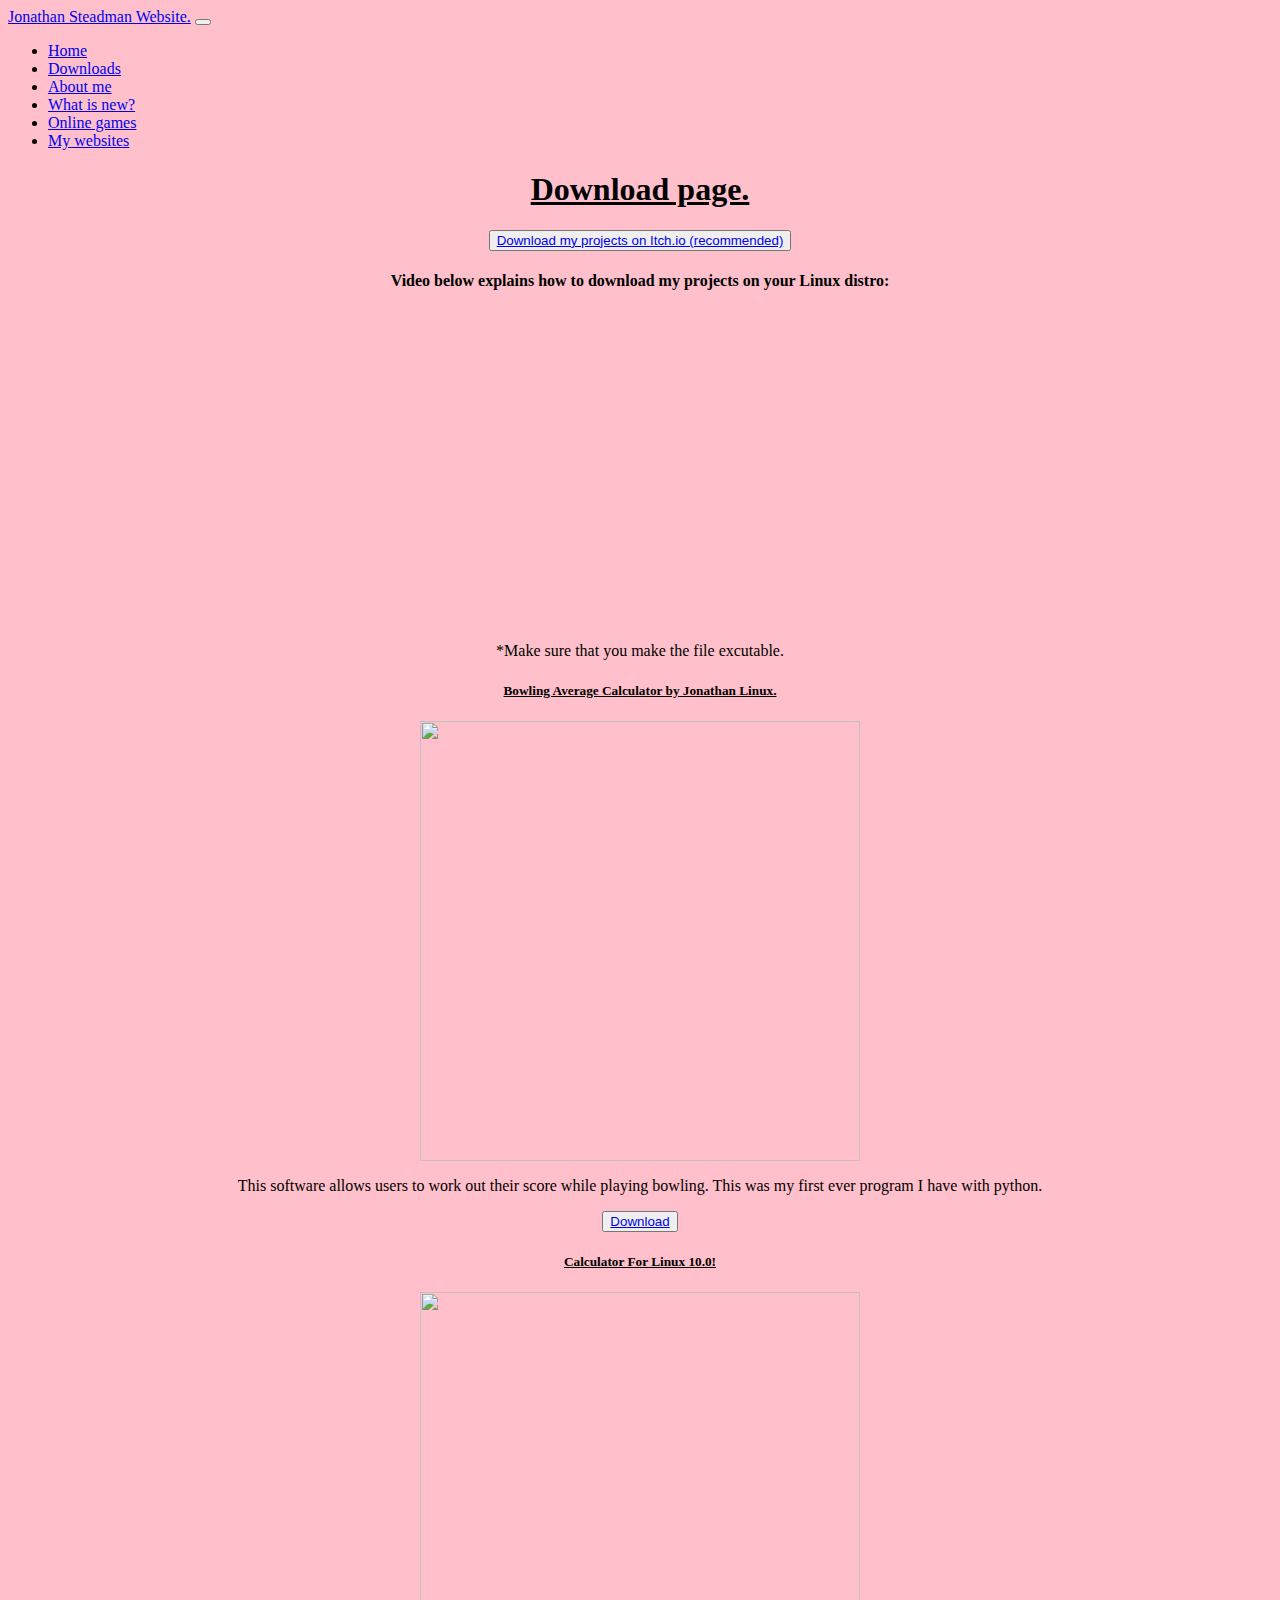
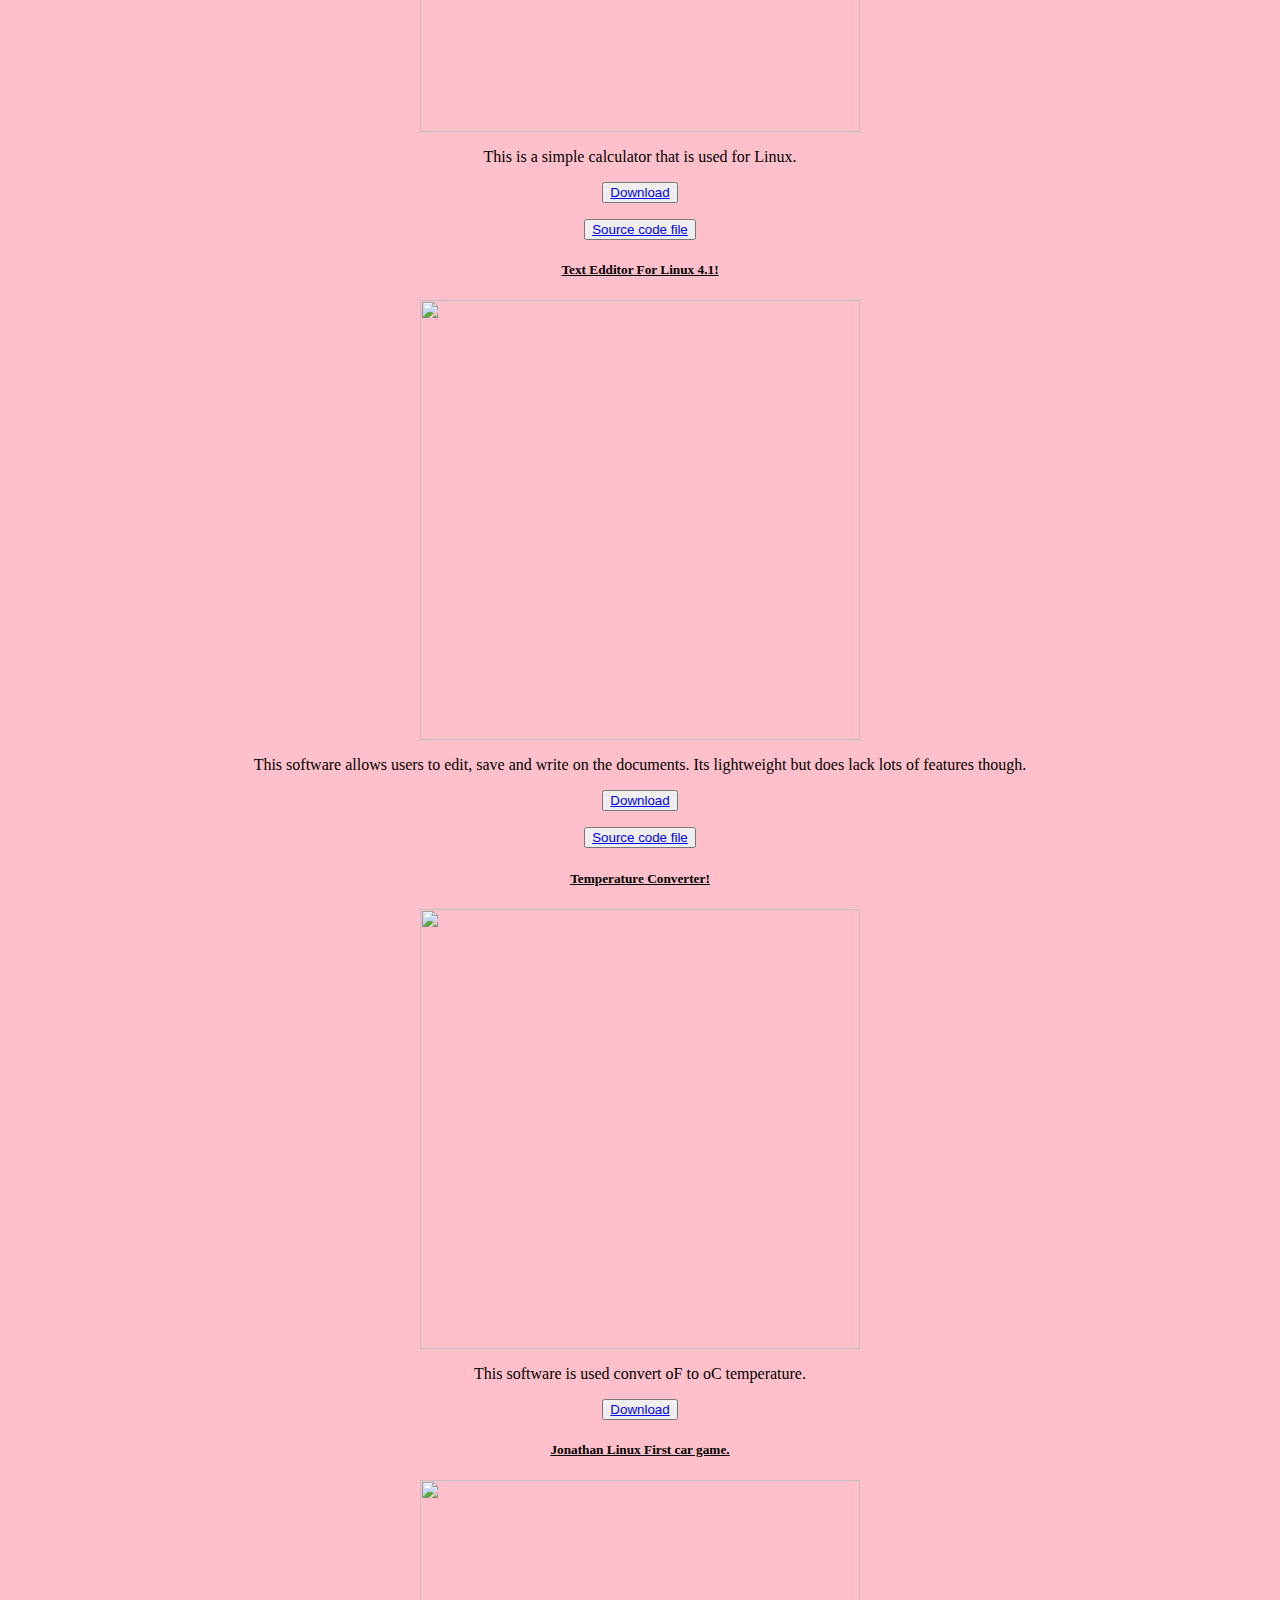
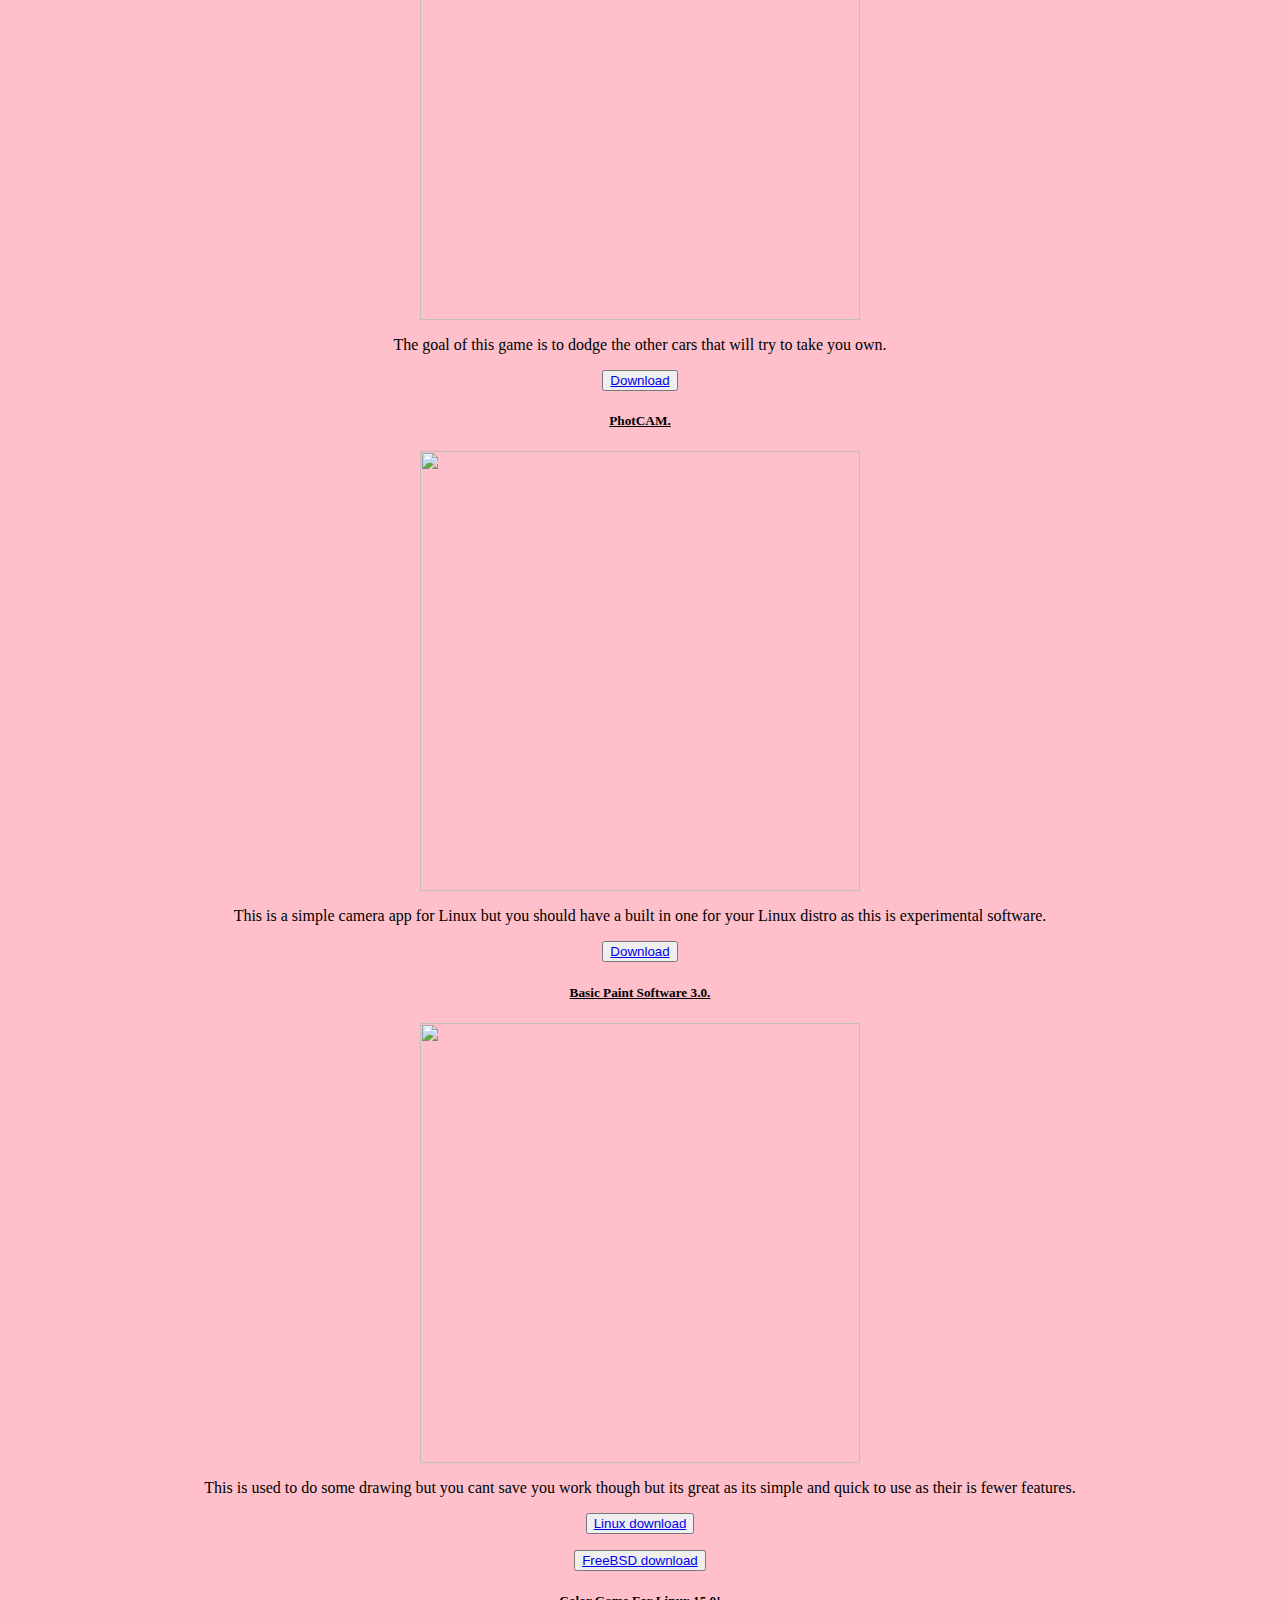
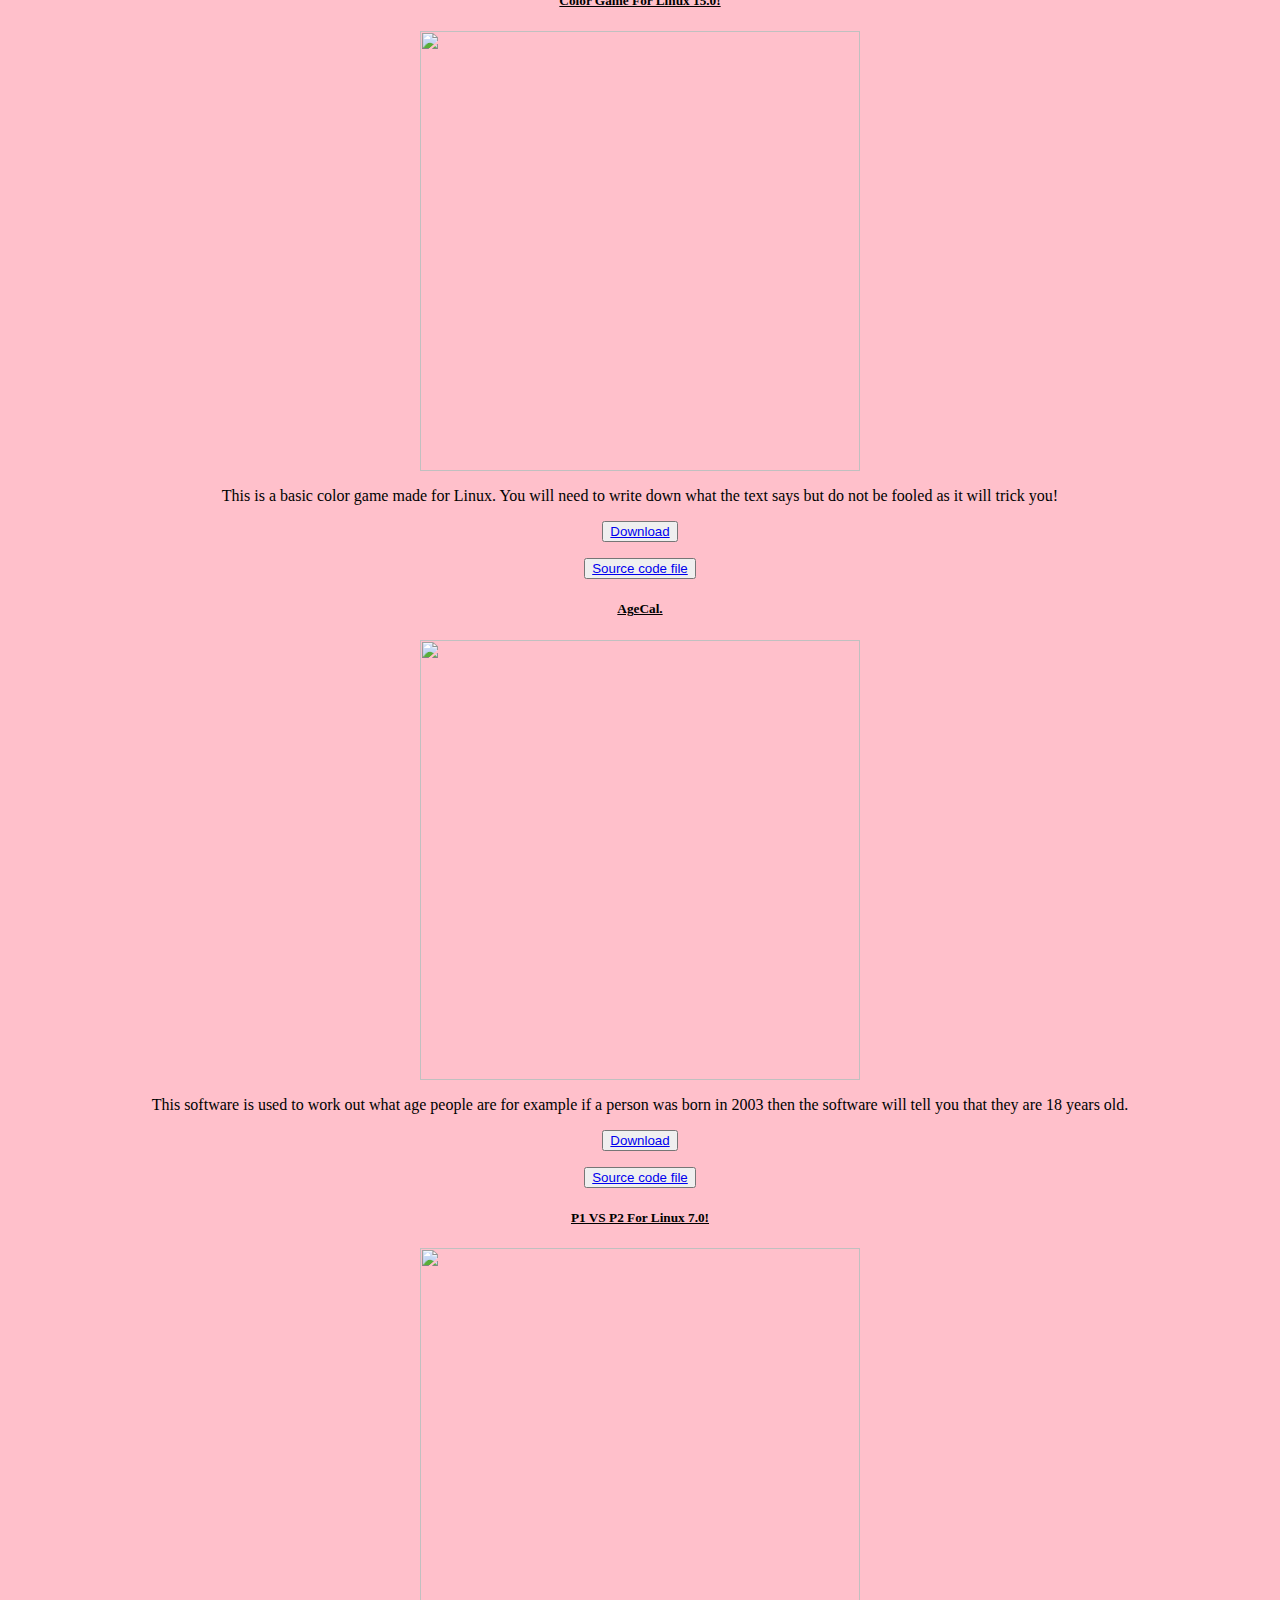
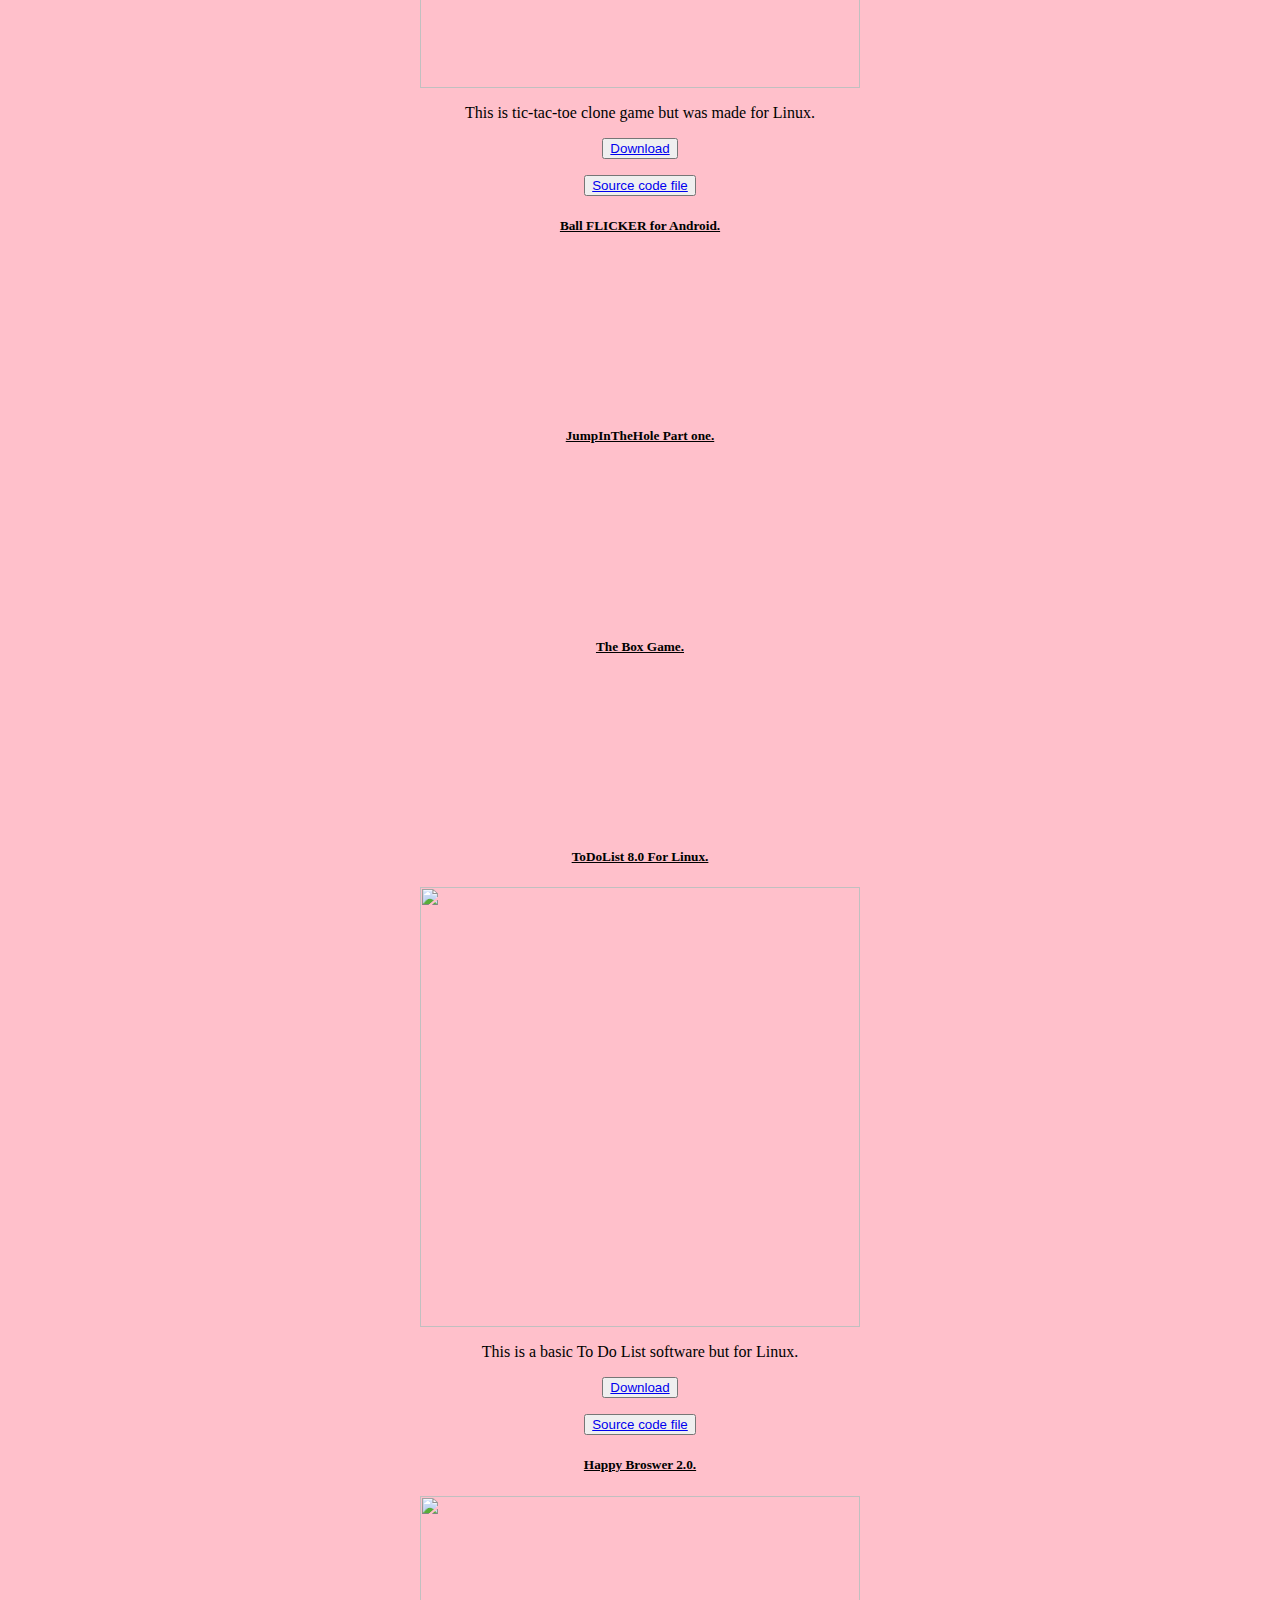
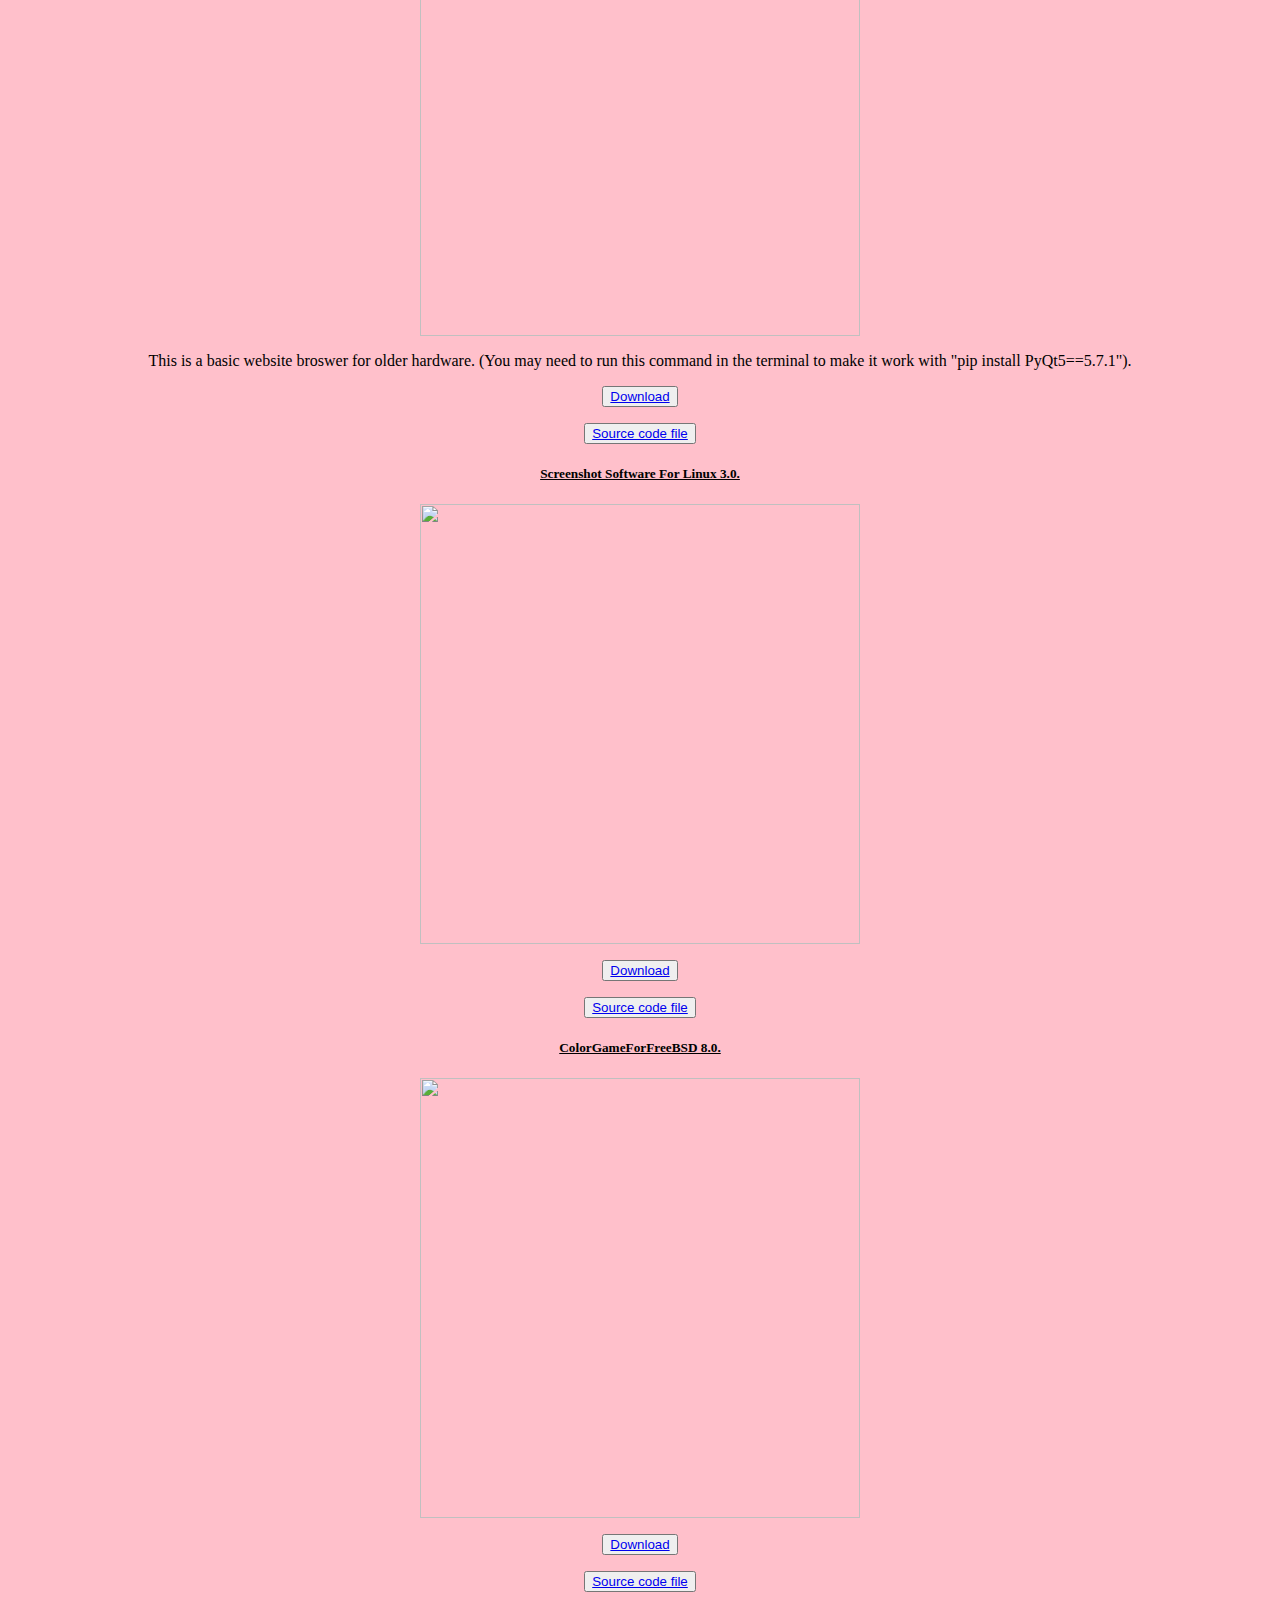
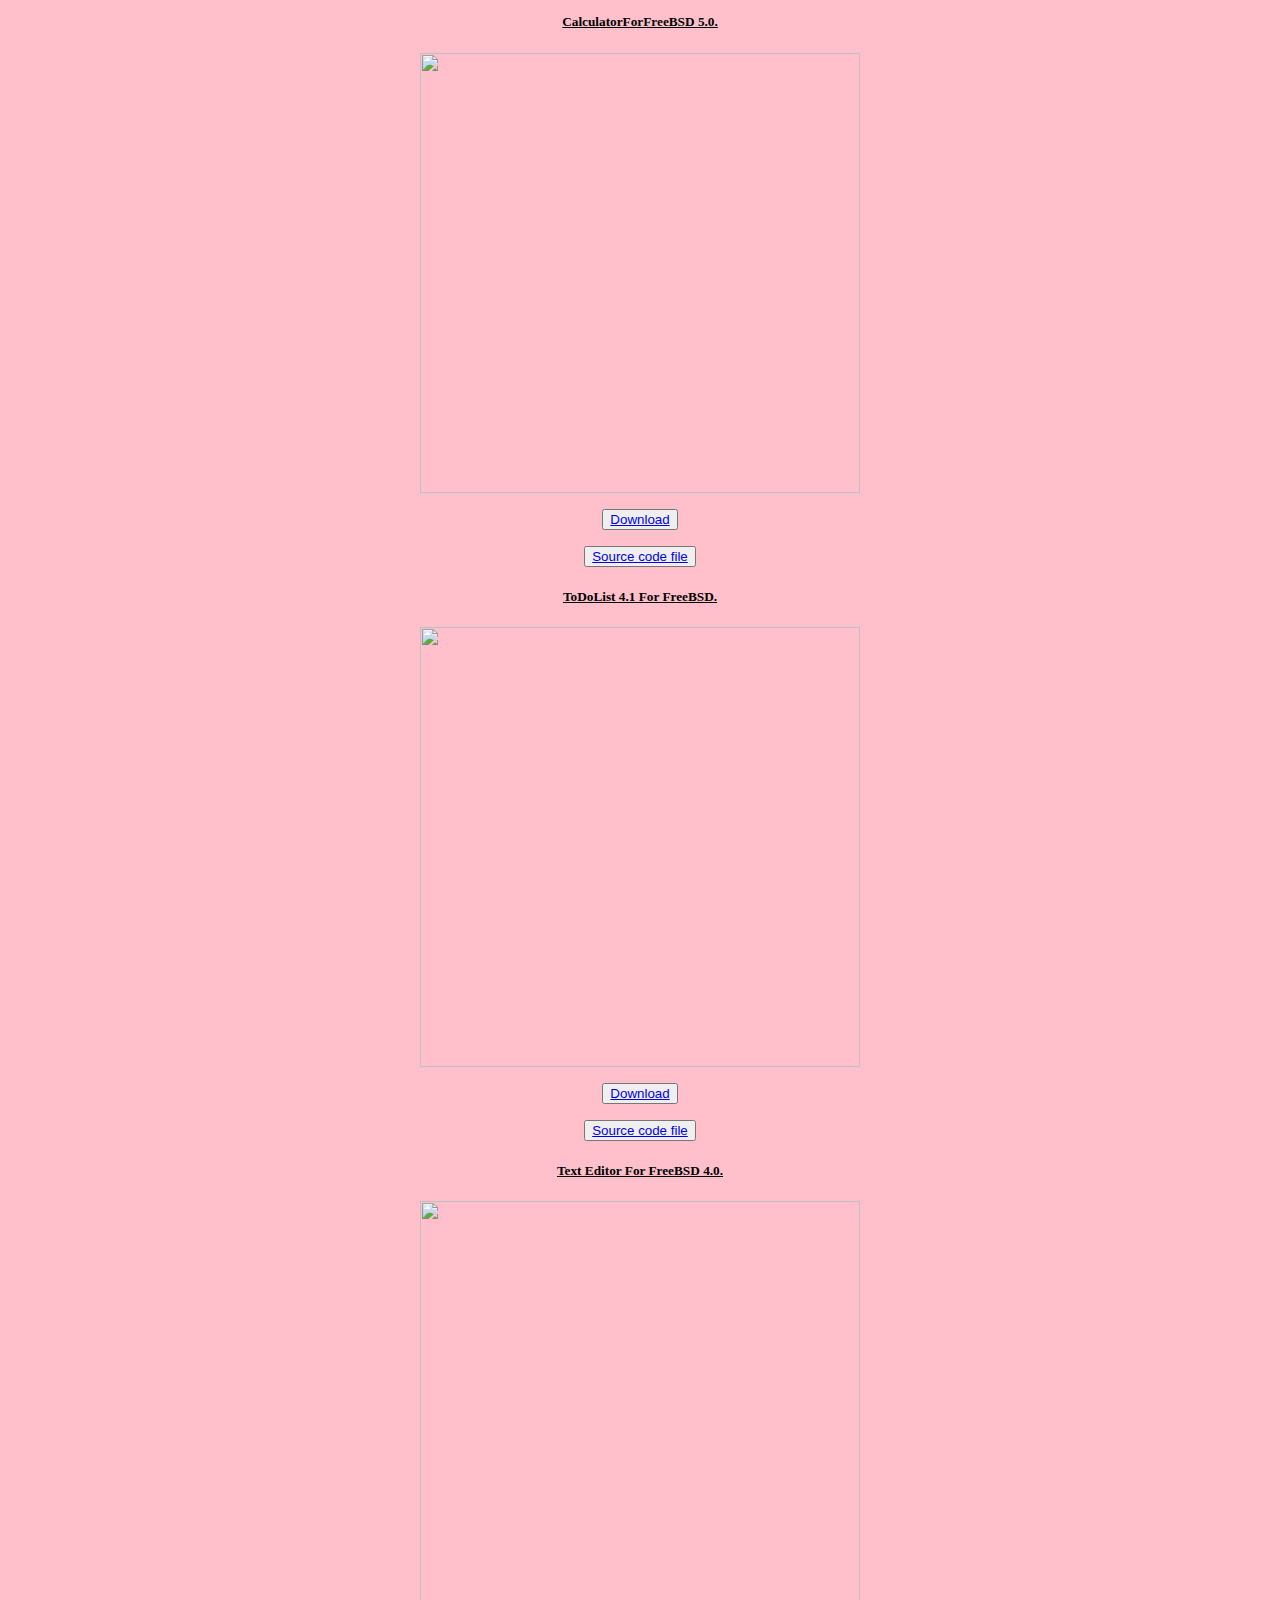
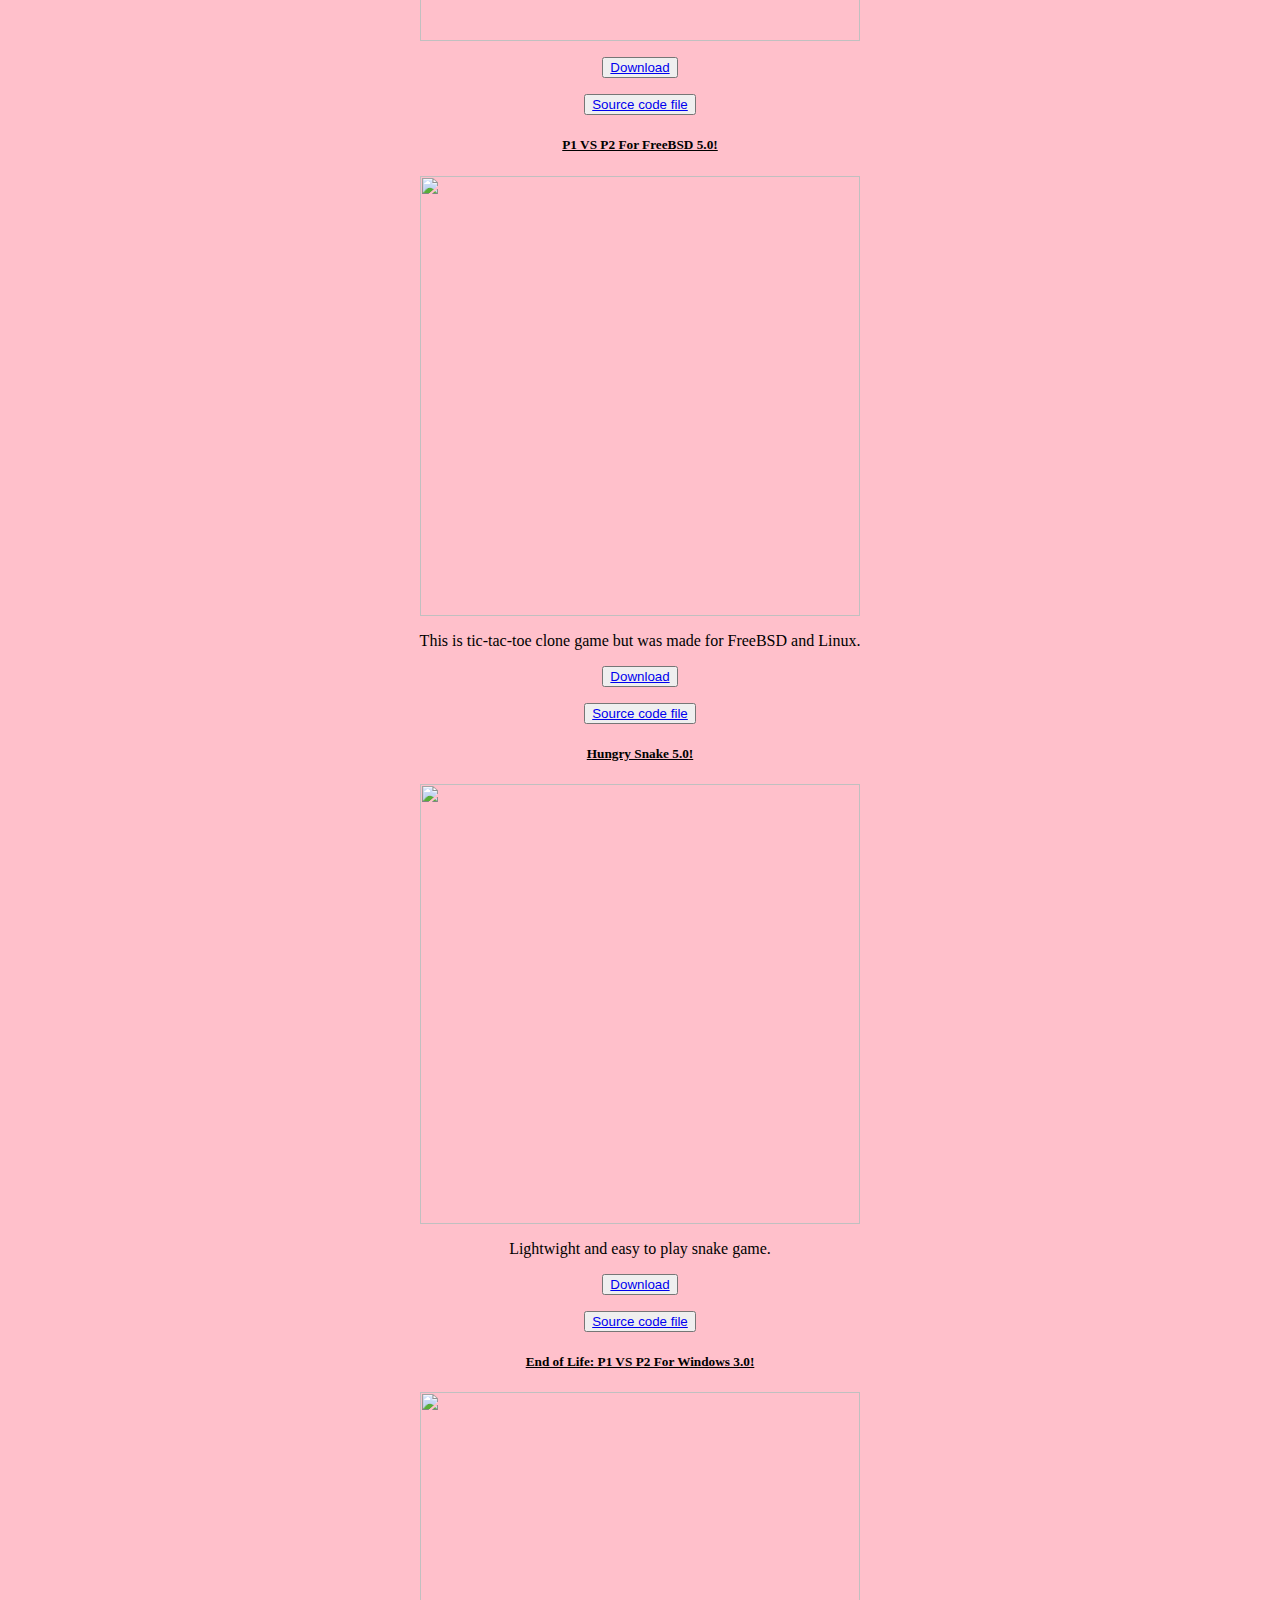
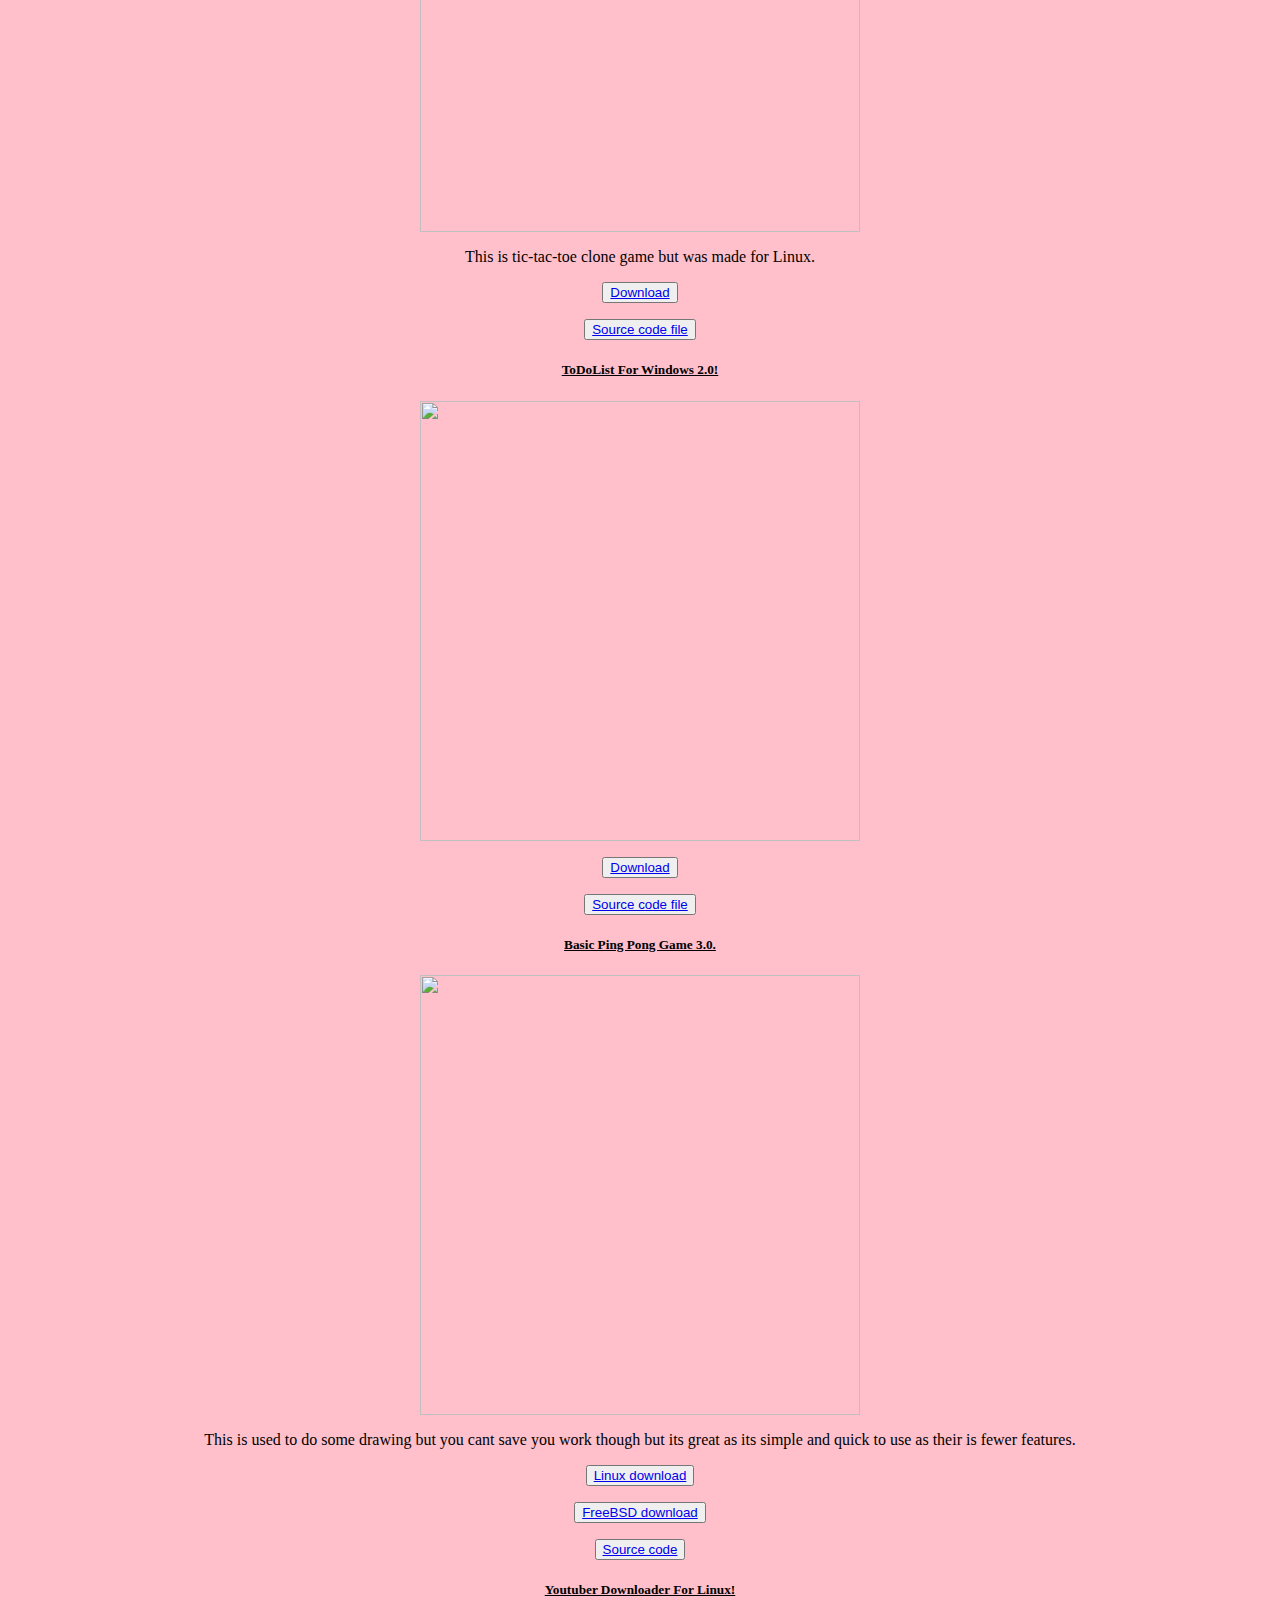
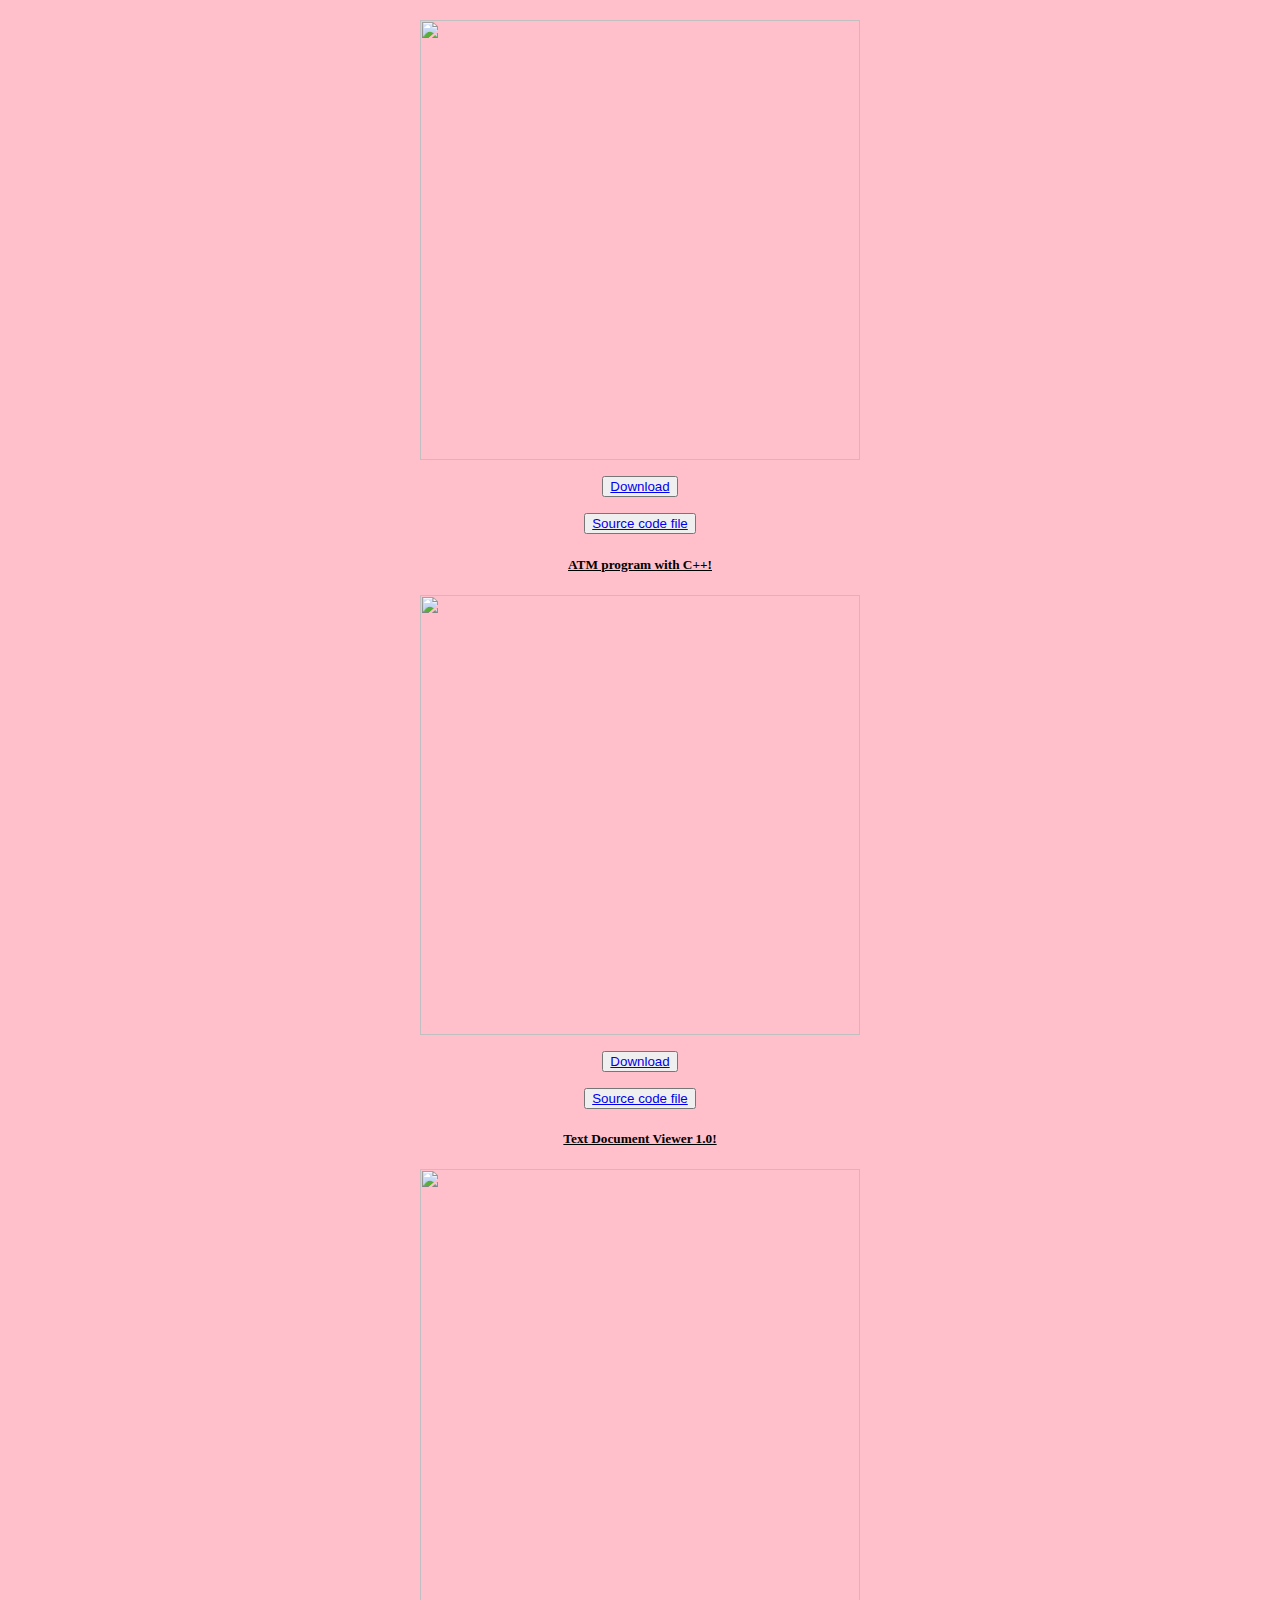
==== commit dc3f67a6: "Update Download.html" ====
--- a/Download.html
+++ b/Download.html
@@ -84,13 +84,13 @@
     <p style="text-align: center;">This is a simple camera app for Linux but you should have a built in one for your Linux distro as this is experimental software. </p>
     <p style="text-align: center;"><button type="button" class="button1"> <a href="https://jonathan-linux.itch.io/photcam">Download</a></button></p>
     
-    <u><b><h5 style="text-align: center;">Basic Paint Software 2.0 BETA.</b></u></h5>
-    <p style="text-align: center;"><img src="https://img.itch.zone/aW1hZ2UvMTUzNzI3Ny85MTY5MDQwLnBuZw==/347x500/Ckih4o.png" width="440"></p>
+    <u><b><h5 style="text-align: center;">Basic Paint Software 3.0.</b></u></h5>
+    <p style="text-align: center;"><img src="https://img.itch.zone/aW1hZ2UvMTUzNzI3Ny85Mzg1Mjk0LnBuZw==/347x500/qXnRWR.png" width="440"></p>
     <p style="text-align: center;">This is used to do some drawing but you cant save you work though but its great as its simple and quick to use as their is fewer features. </p>
     <p style="text-align: center;"><button type="button" class="button1"> <a href="https://jonathan-linux.itch.io/basicpaintsoftware">Linux download</a></button></p>
         <p style="text-align: center;"><button type="button" class="button1"> <a href="https://github.com/ToothedTomb/BasicPaintSoftwareFreeBSD">FreeBSD download</a></button></p>
 
-    <u><b><h5 style="text-align: center;">Color Game For Linux 14.0!</b></u></h5>
+    <u><b><h5 style="text-align: center;">Color Game For Linux 15.0!</b></u></h5>
     <p style="text-align: center;"><img src="https://img.itch.zone/aW1hZ2UvNzM1NzI4LzkyMjY1NTYucG5n/347x500/WlhnVc.png" width="440"></p>
     <p style="text-align: center;">This is a basic color game made for Linux. You will need to write down what the text says but do not be fooled as it will trick you!</p>
     <p style="text-align: center;"><button type="button" class="button1"> <a href="https://jonathan-steadman.itch.io/color-game-for-linux">Download</a></button></p>
@@ -155,14 +155,9 @@
     <p style="text-align: center;"><button type="button" class="button1"> <a href="https://jonathan-steadman.itch.io/p1-v-p2">Download</a></button></p>
     <p style="text-align: center;"><button type="button" class="button1"> <a href="https://github.com/ToothedTomb/P1-VS-P2-for-FreeBSD">Source code file</a></button></p>
      
-<u><b><h5 style="text-align: center;">Color Game For Windows 4.0!</b></u></h5>
-    <p style="text-align: center;"><img src="https://img.itch.zone/aW1hZ2UvNzM1NzI4LzkyMjY2NjEucG5n/347x500/Ax0TKG.png" width="440"></p>
-    <p style="text-align: center;">Color Game For Windows.</p>
-    <p style="text-align: center;"><button type="button" class="button1"> <a href="https://jonathan-linux.itch.io/color-game-for-linux">Download</a></button></p>
-    <p style="text-align: center;"><button type="button" class="button1"> <a href="https://github.com/ToothedTomb/ColorGameForWindows">Source code file</a></button></p>
-
-<u><b><h5 style="text-align: center;">Hungry Snake 4.0!</b></u></h5>
-    <p style="text-align: center;"><img src="https://img.itch.zone/aW1hZ2UvMTUxOTYxMC85MjY1OTYzLnBuZw==/347x500/CMcYtG.png" width="440"></p>
+
+<u><b><h5 style="text-align: center;">Hungry Snake 5.0!</b></u></h5>
+    <p style="text-align: center;"><img src="https://img.itch.zone/aW1hZ2UvMTUxOTYxMC85NjE3MTcxLnBuZw==/347x500/D5zasv.png" width="440"></p>
     <p style="text-align: center;">Lightwight and easy to play snake game.</p>
     <p style="text-align: center;"><button type="button" class="button1"> <a href="https://jonathan-linux.itch.io/hungry-snake">Download</a></button></p>
     <p style="text-align: center;"><button type="button" class="button1"> <a href="https://github.com/ToothedTomb/HungrySnakeBETALinux">Source code file</a></button></p>
@@ -177,7 +172,7 @@
     <p style="text-align: center;"><img src="https://img.itch.zone/aW1hZ2UvMTUzNzMxNi85MTEwOTE3LnBuZw==/347x500/TAsboD.png" width="440"></p>
     <p style="text-align: center;"><button type="button" class="button1"> <a href="https://jonathan-linux.itch.io/todolist">Download</a></button></p>
     <p style="text-align: center;"><button type="button" class="button1"> <a href="https://github.com/ToothedTomb/ToDoList2.0">Source code file</a></button></p>
-    <u><b><h5 style="text-align: center;">Basic Ping Pong Game 2.0.</b></u></h5>
+    <u><b><h5 style="text-align: center;">Basic Ping Pong Game 3.0.</b></u></h5>
     <p style="text-align: center;"><img src="https://img.itch.zone/aW1hZ2UvMTU4NTI1MC85MjgxNjUwLnBuZw==/347x500/6vJFHo.png" width="440"></p>
     <p style="text-align: center;">This is used to do some drawing but you cant save you work though but its great as its simple and quick to use as their is fewer features. </p>
     <p style="text-align: center;"><button type="button" class="button1"> <a href="https://jonathan-linux.itch.io/basic-ping-pong-game-beta">Linux download</a></button></p>
